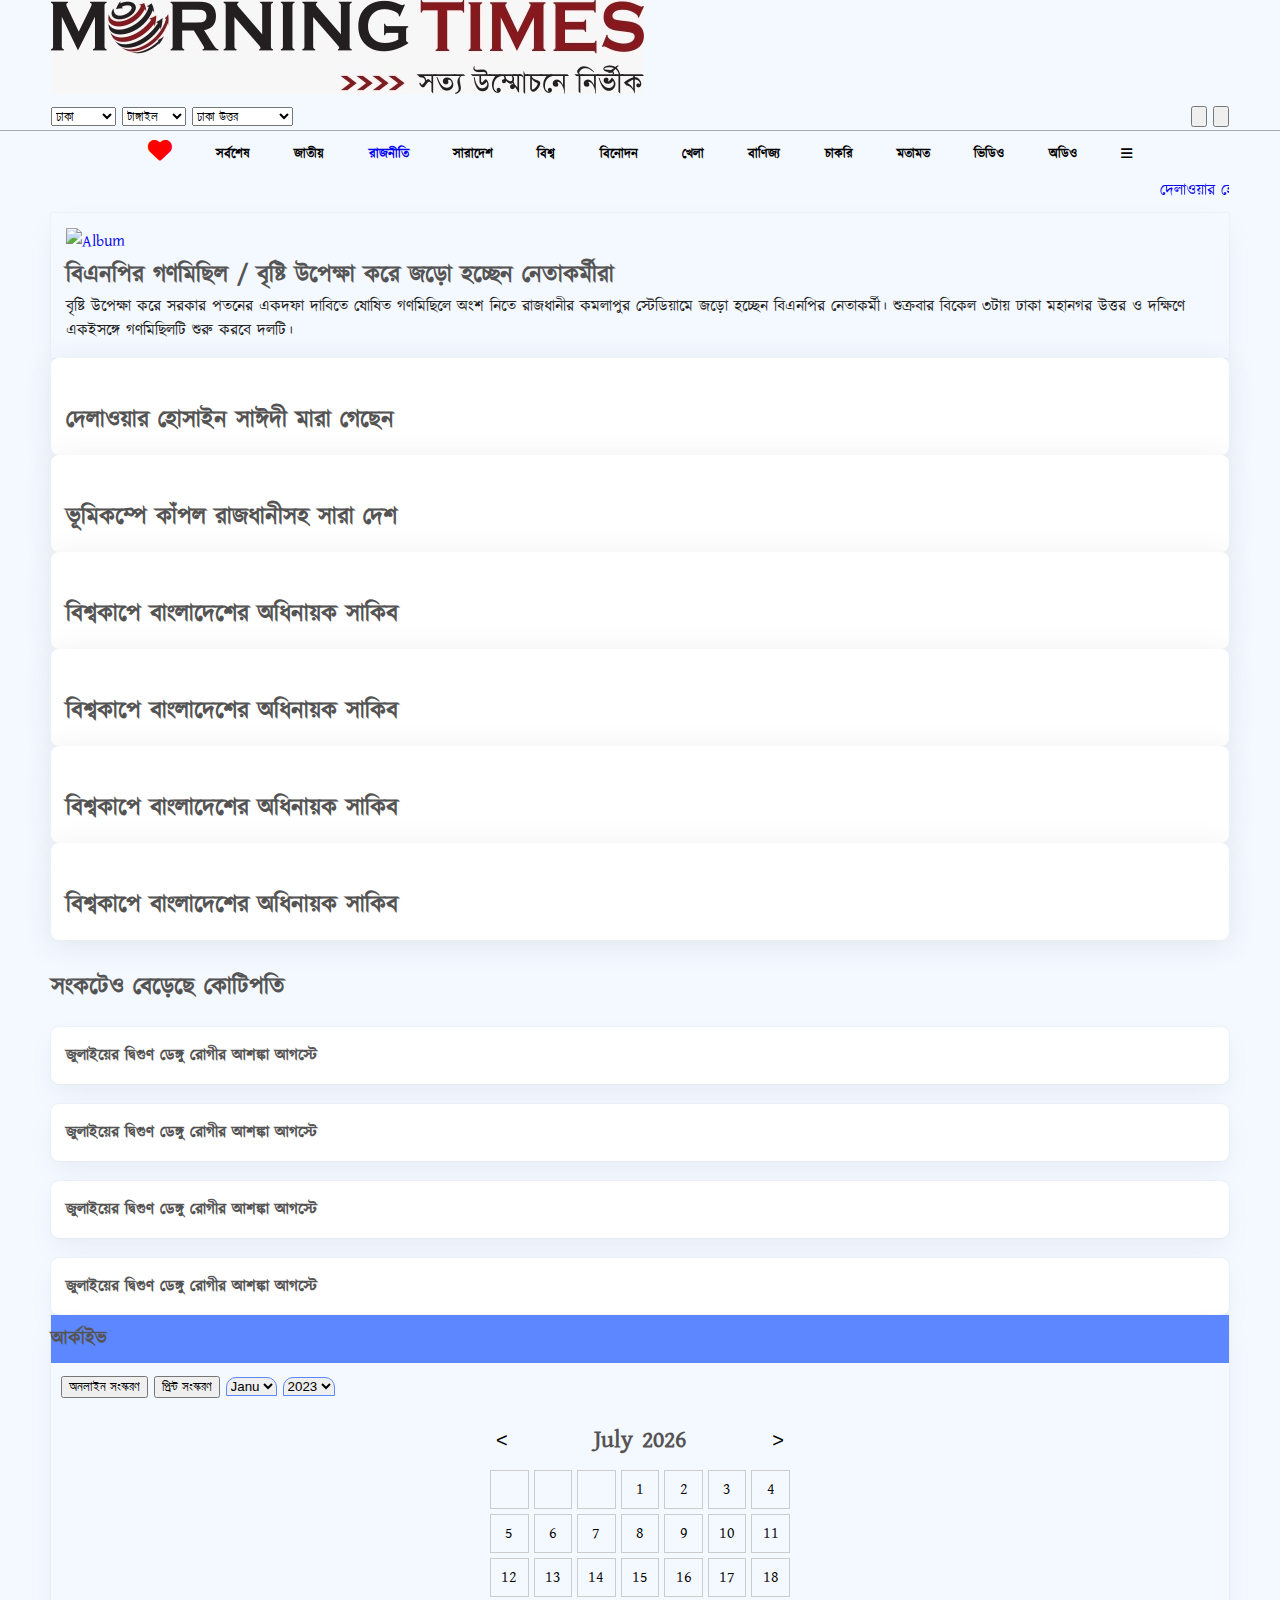
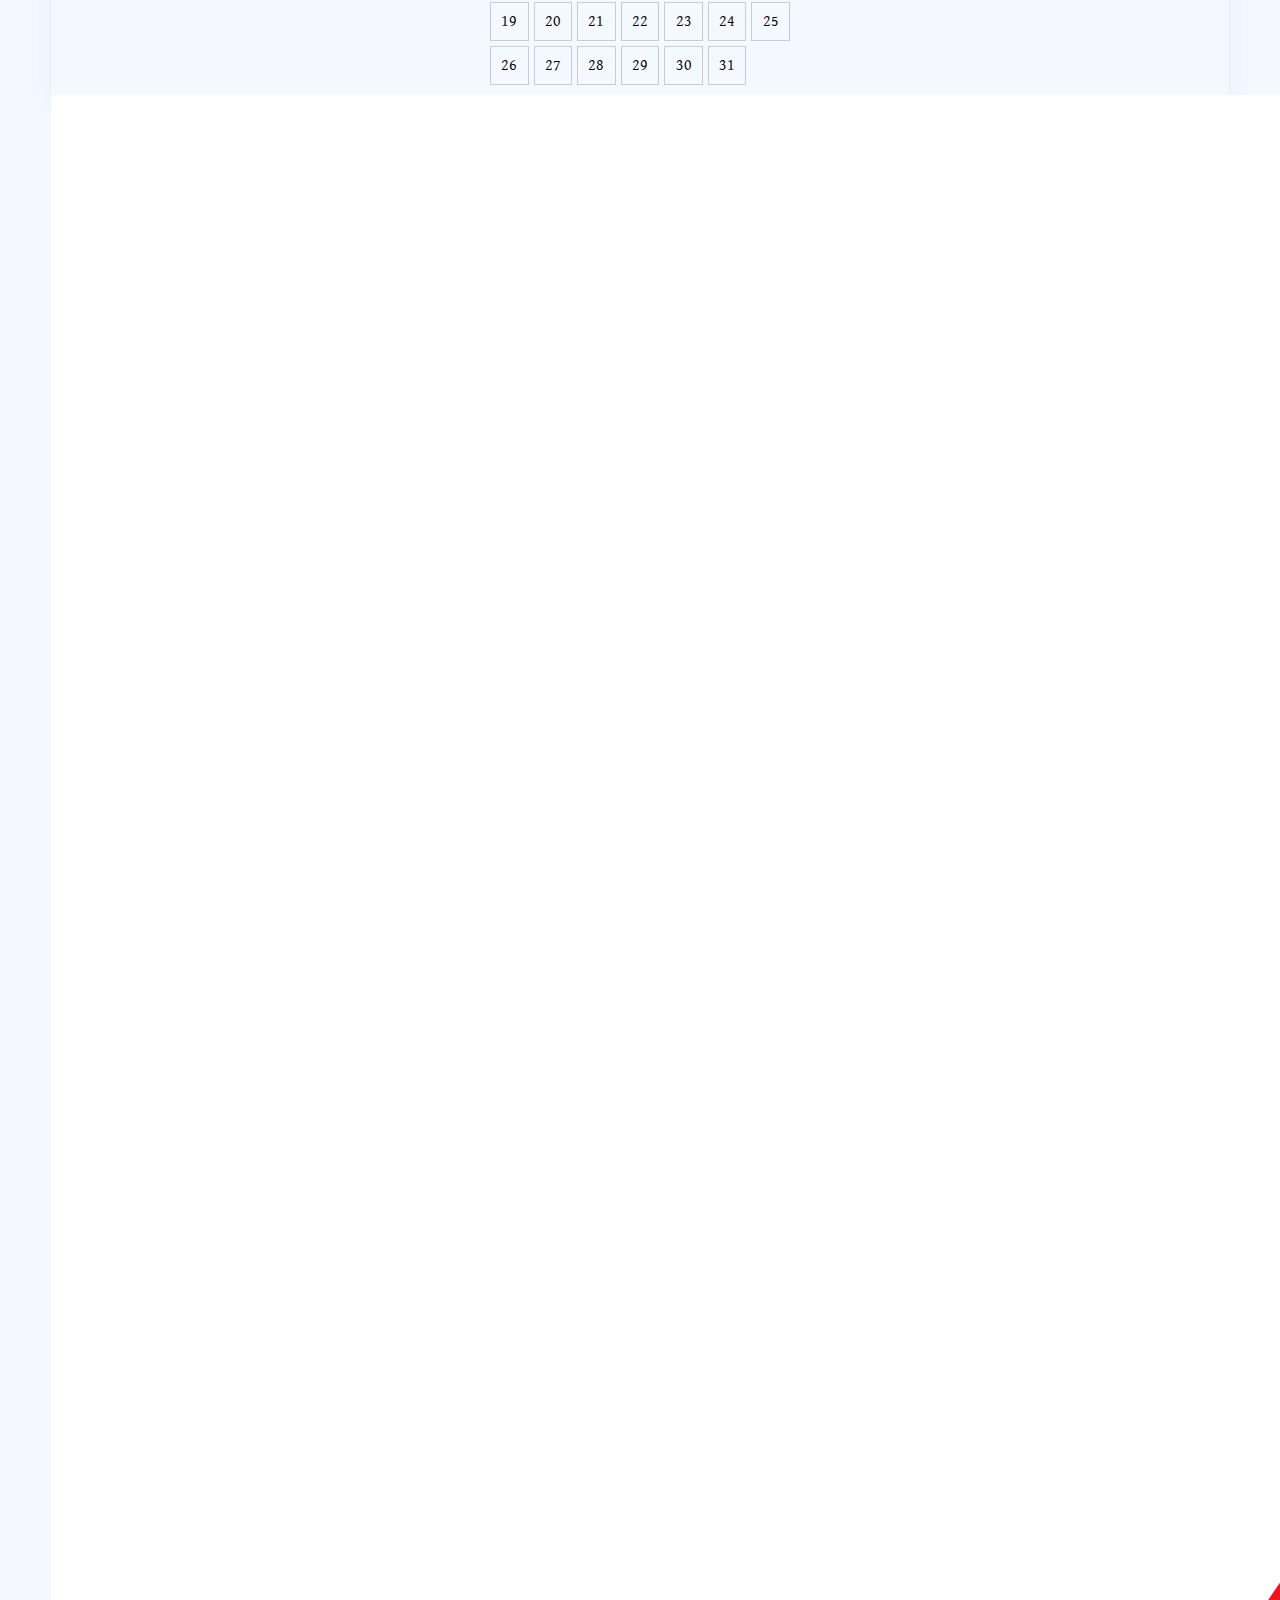
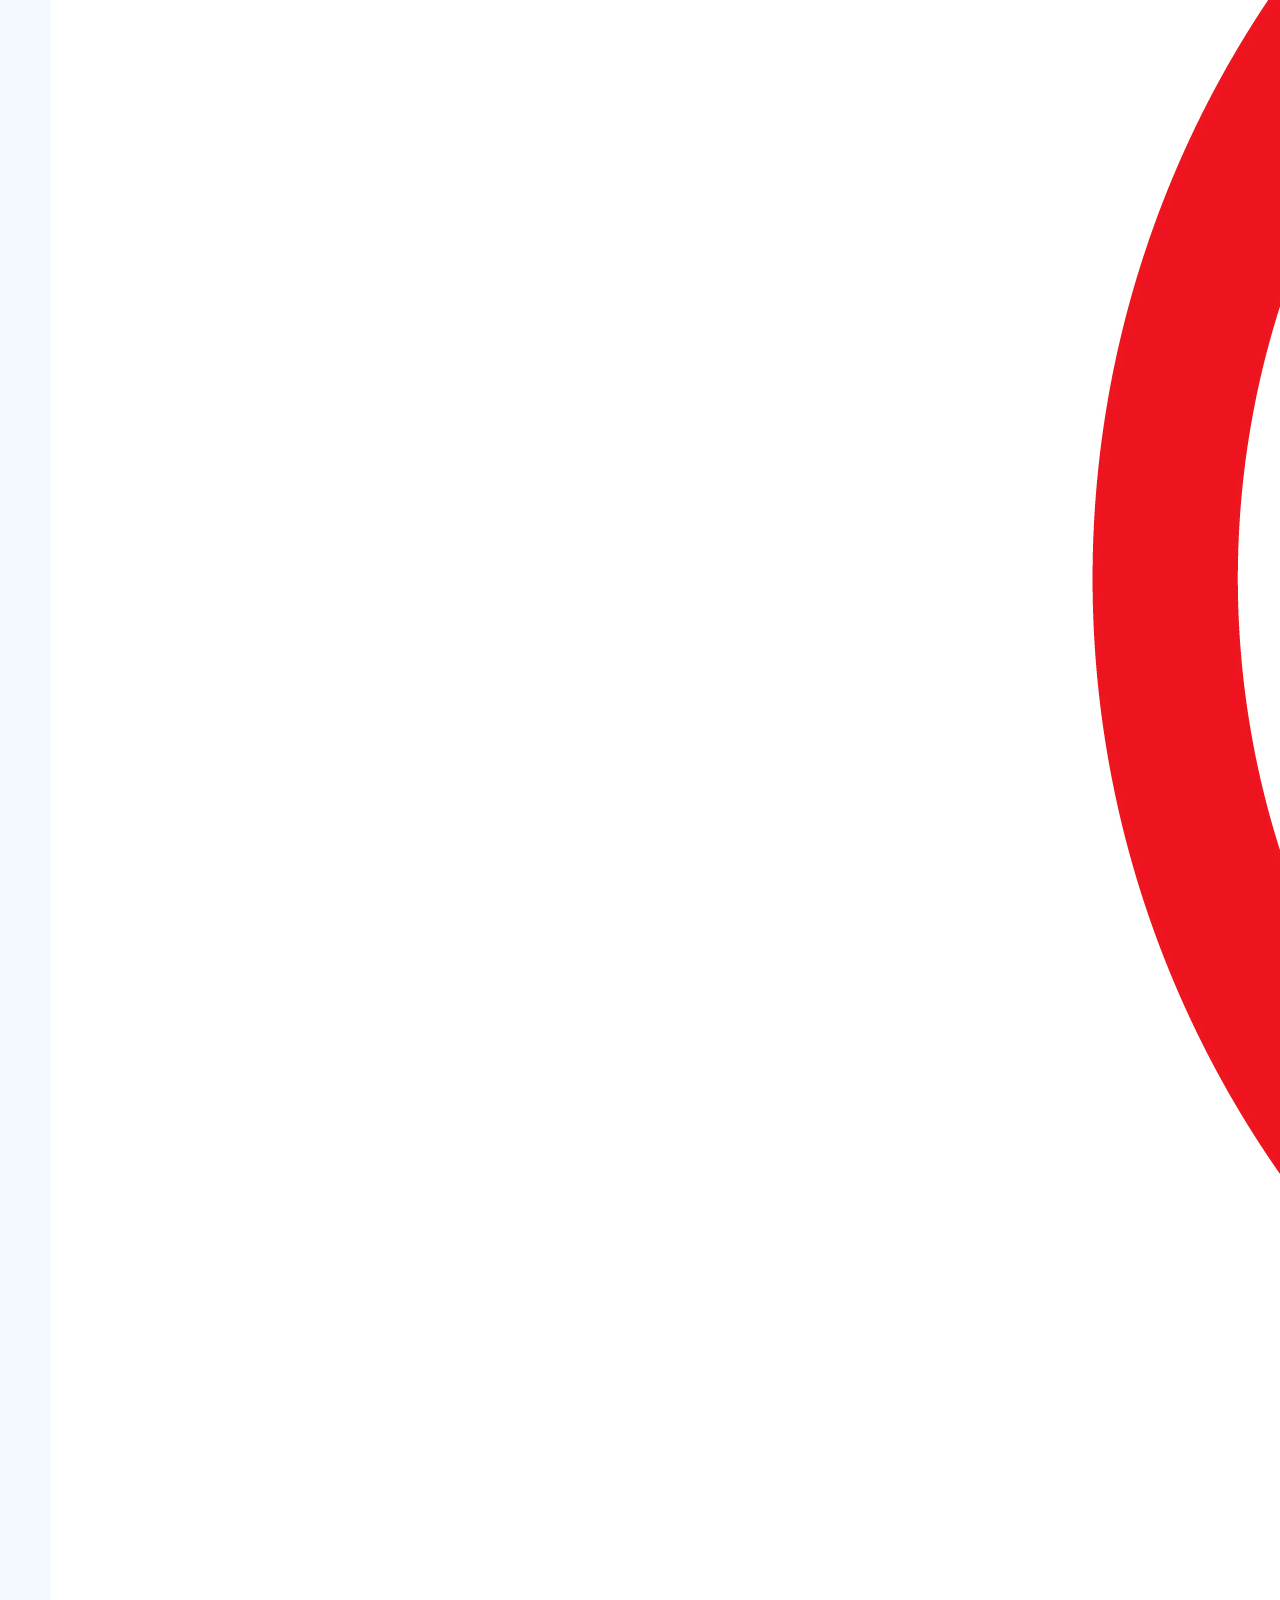
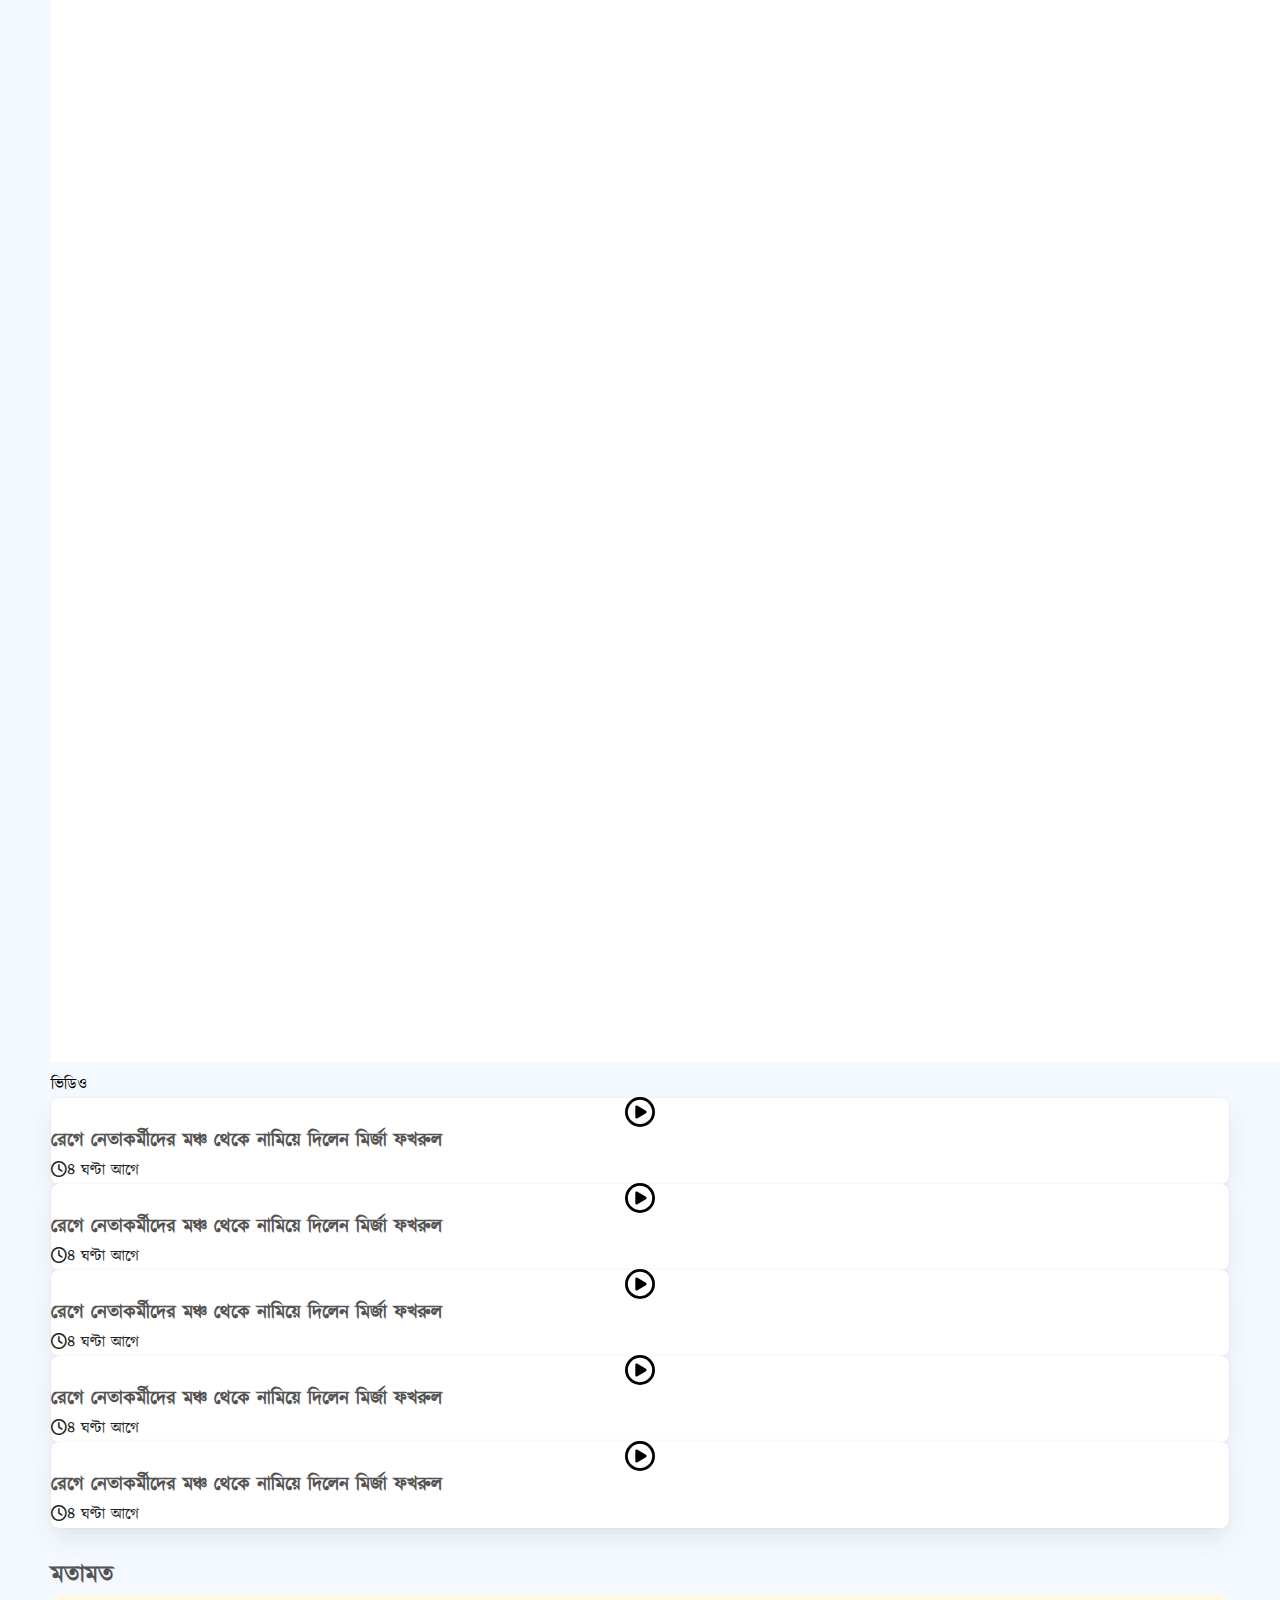
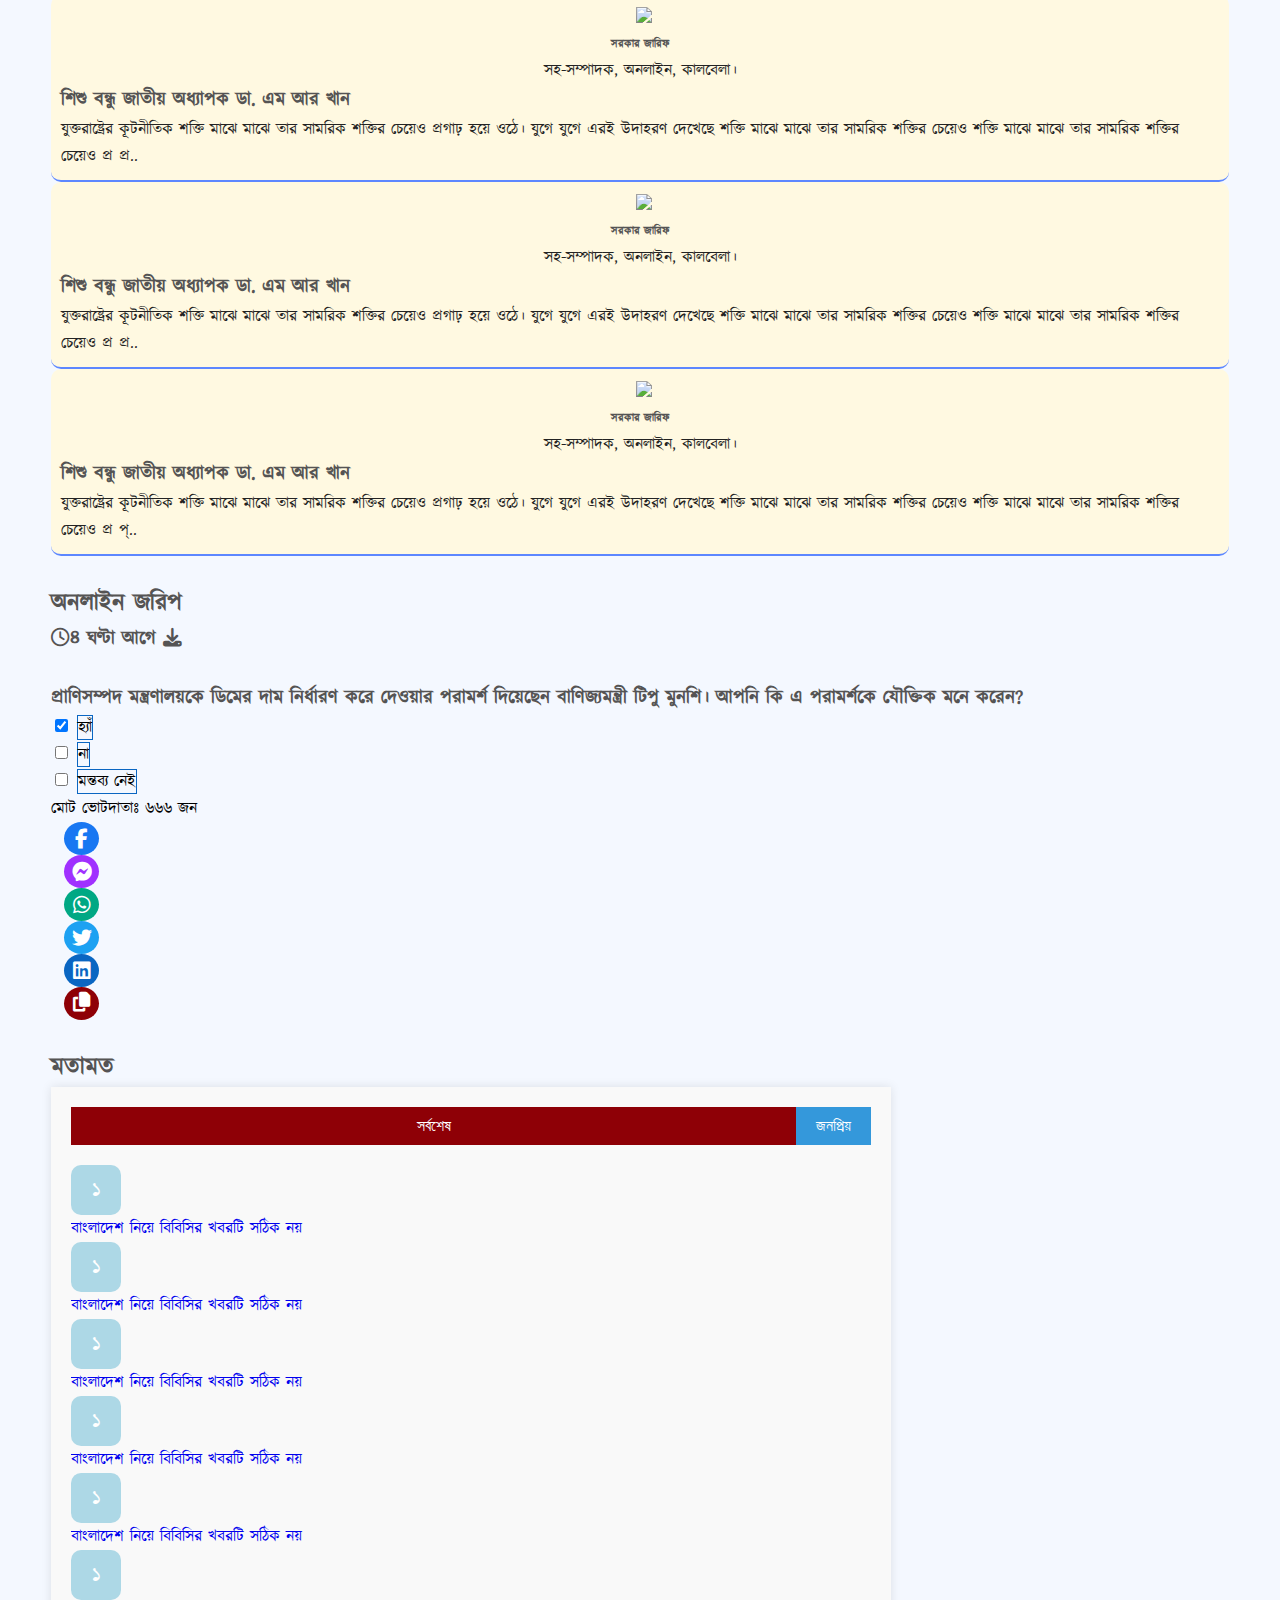
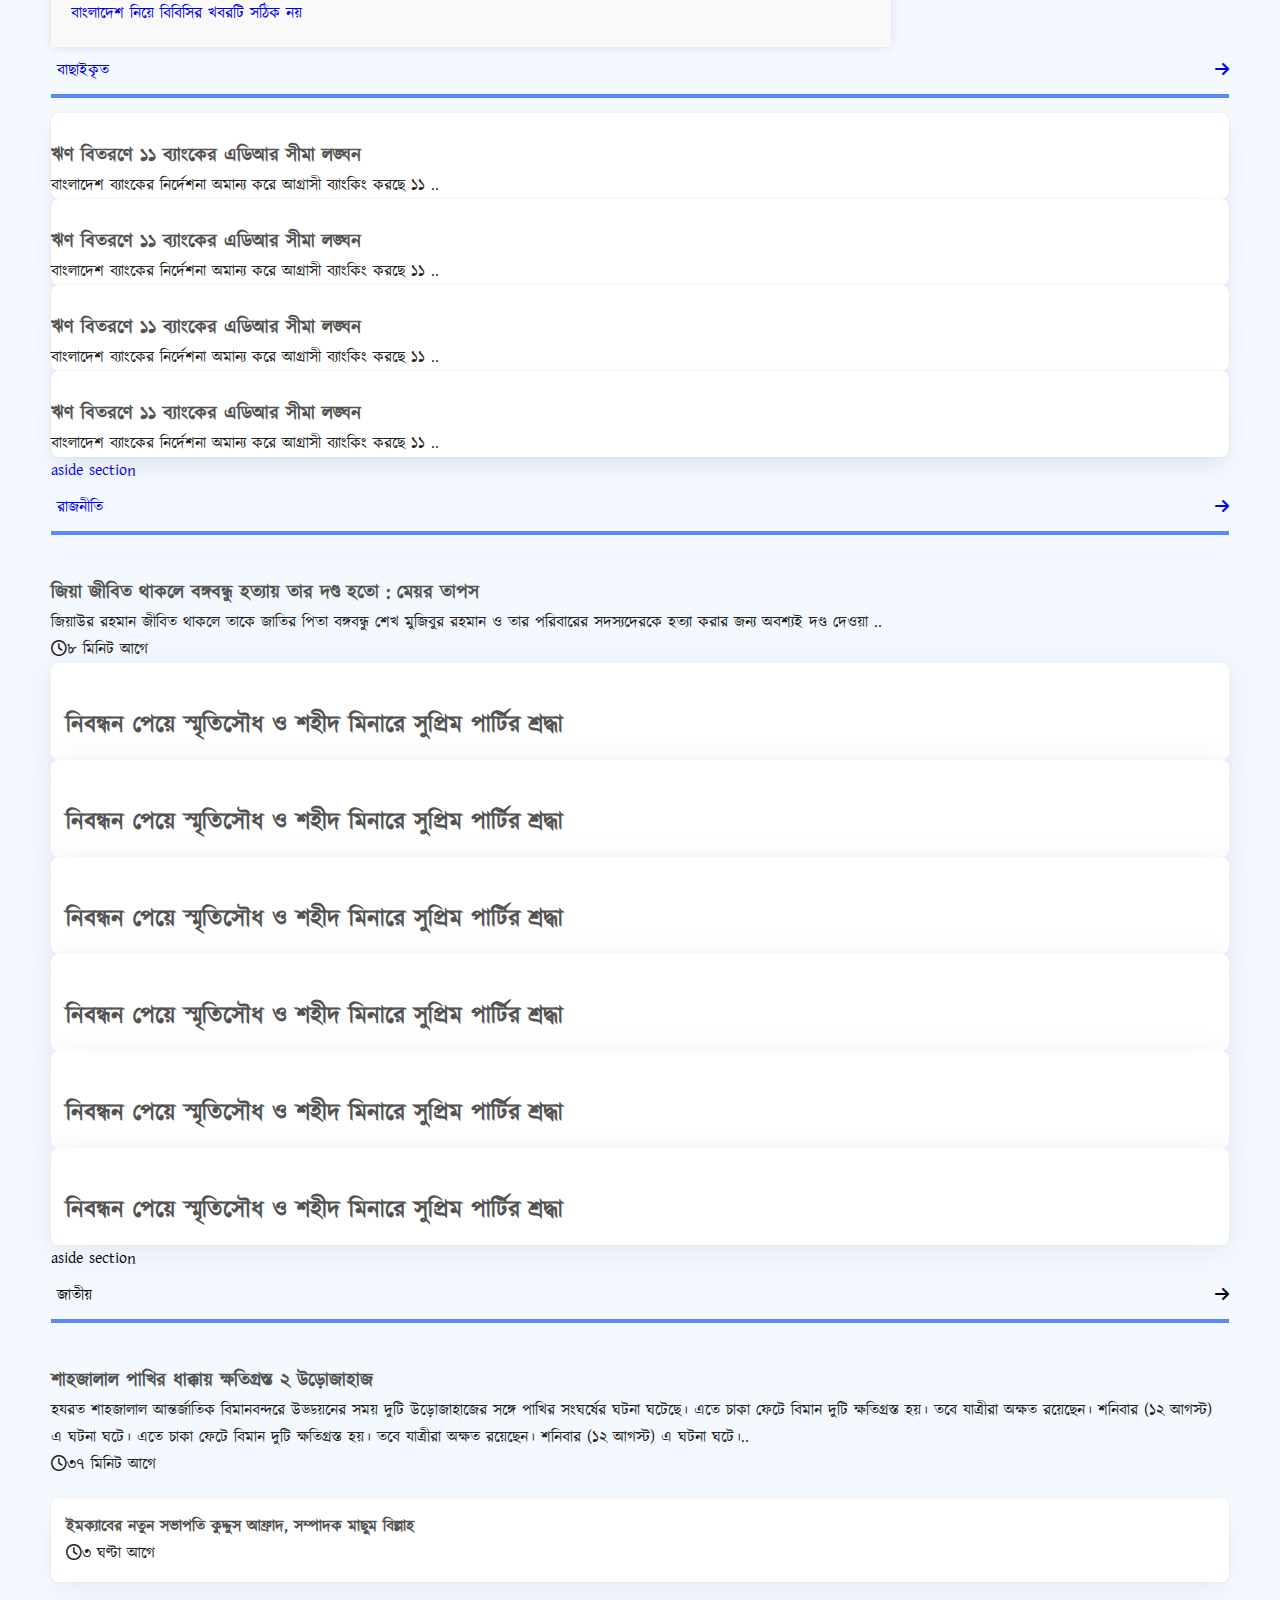
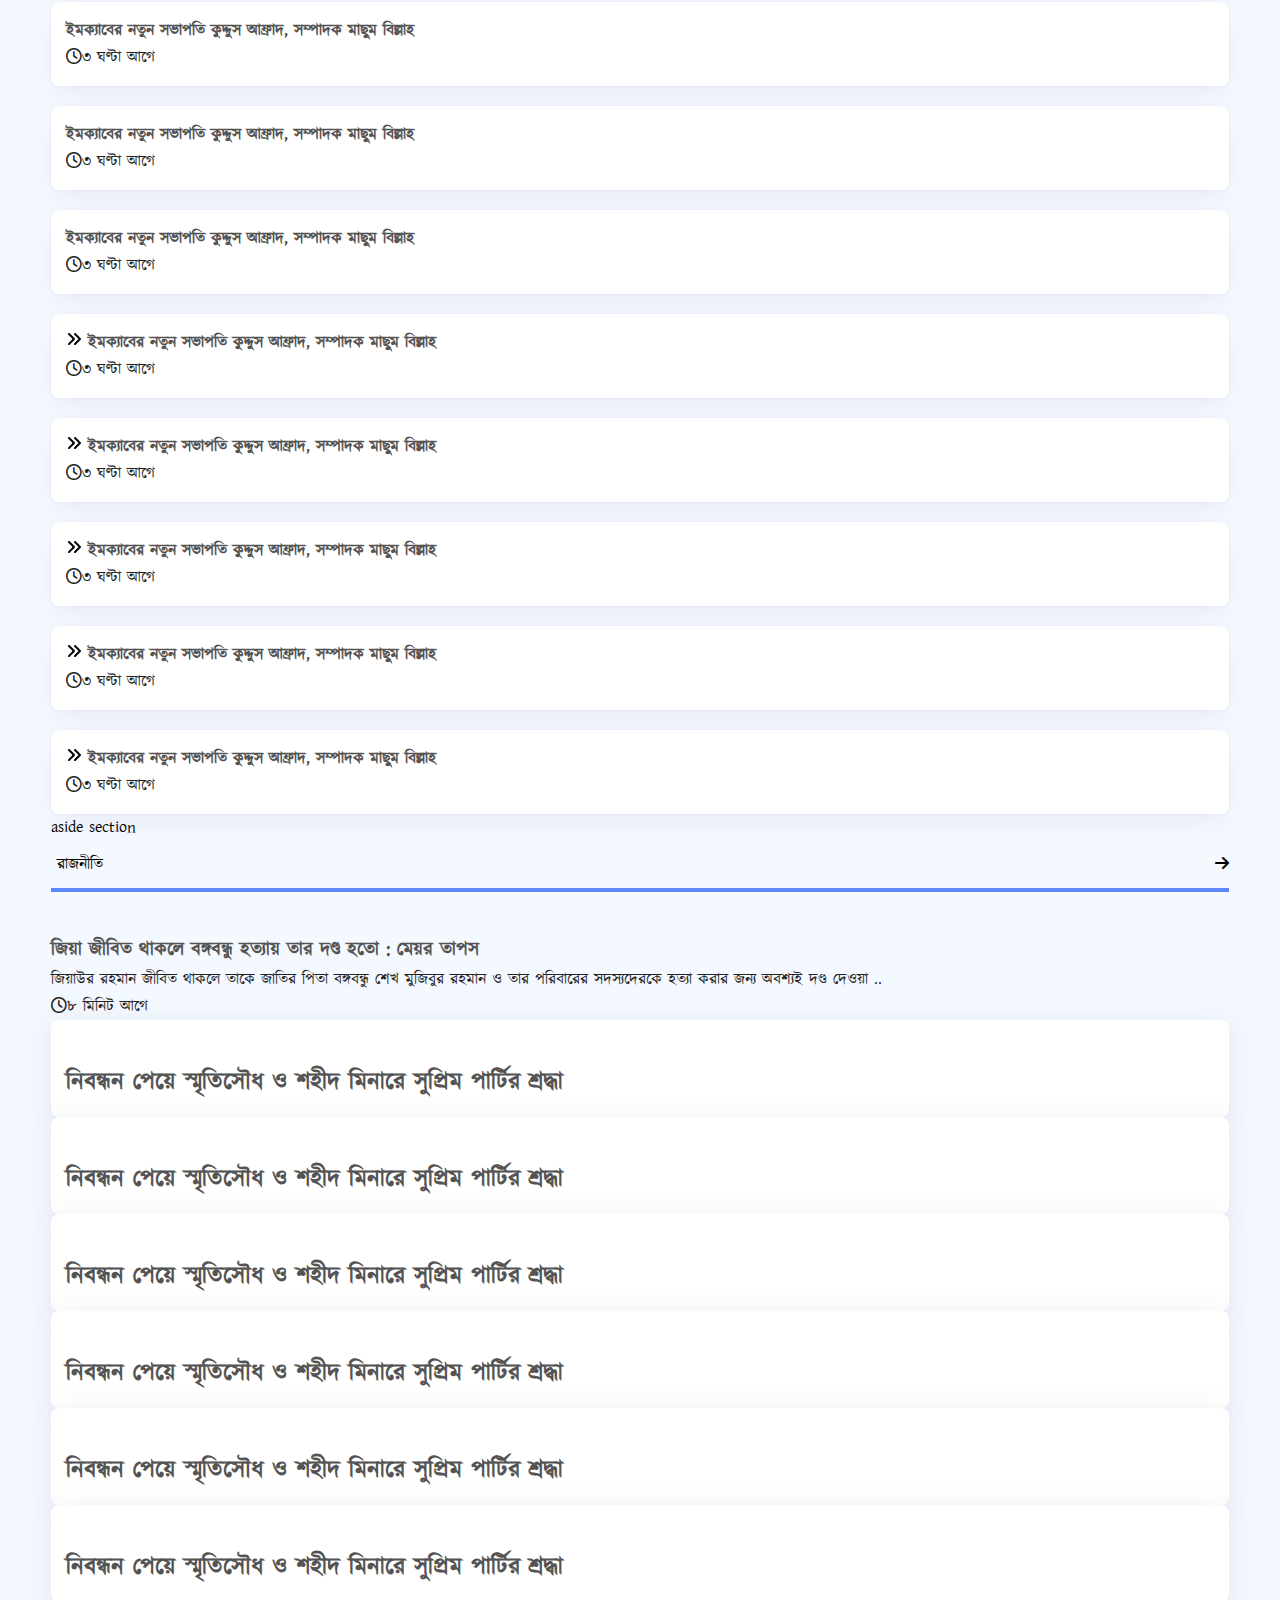
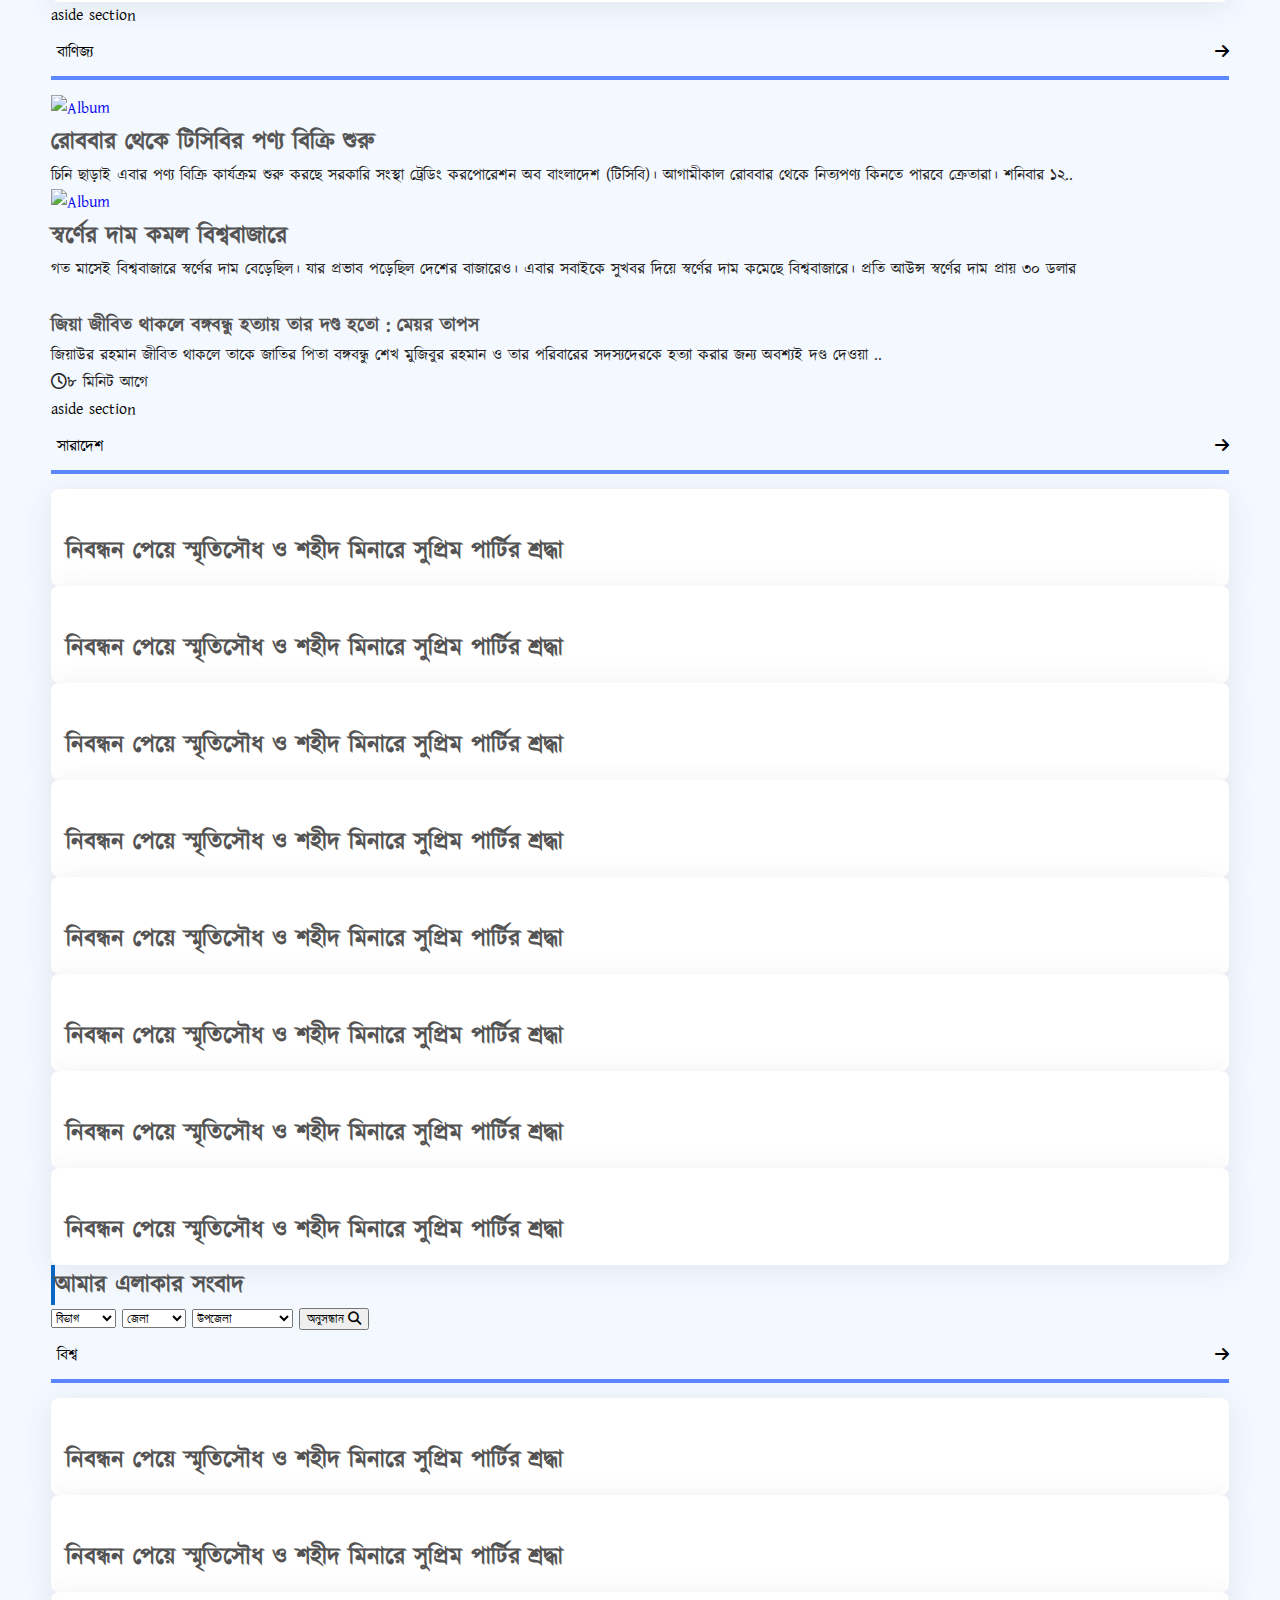
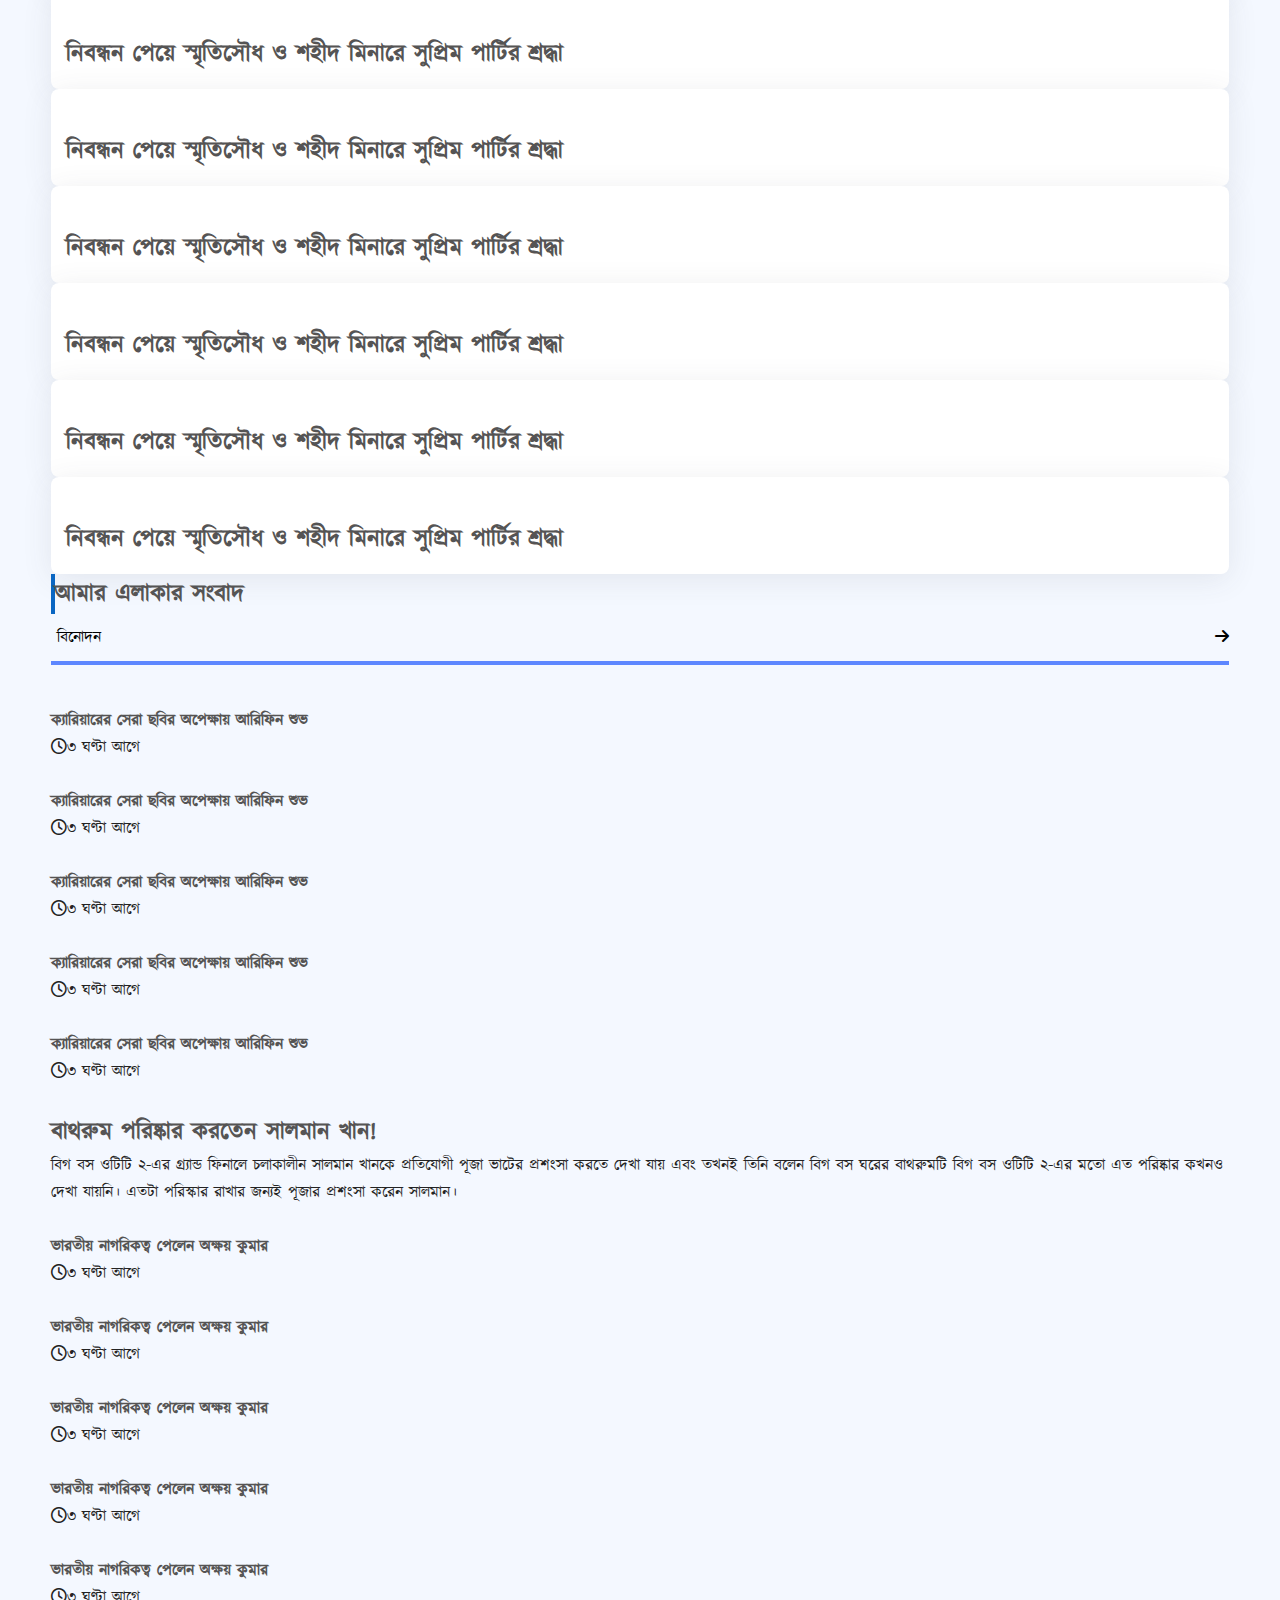
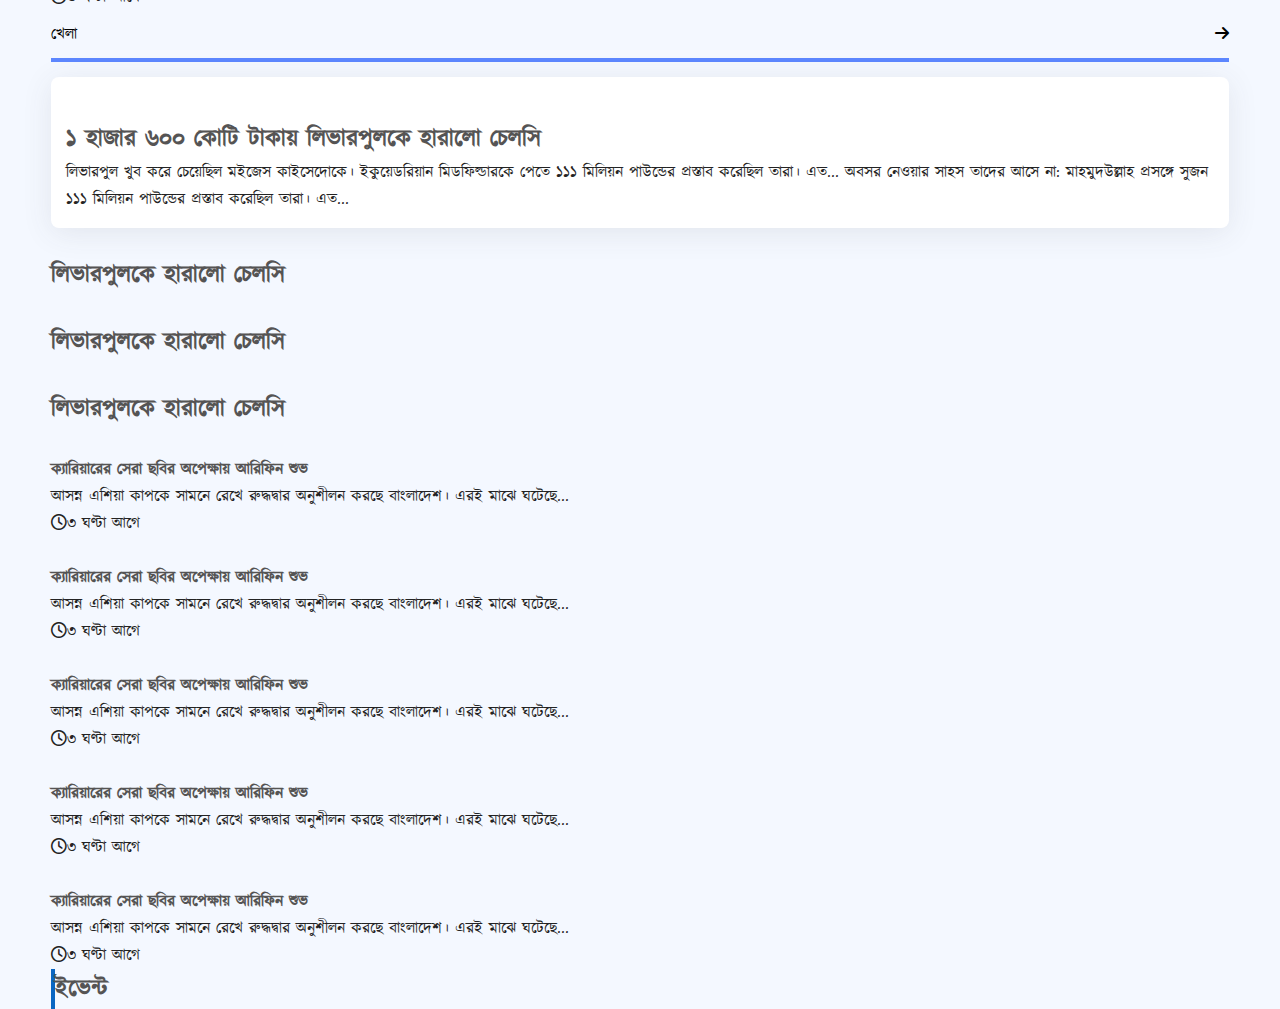
==== index.html @ ea1373dd "first commit" ====
<!DOCTYPE html>
<html lang="en" data-theme="corporate">

<head>
  <meta charset="UTF-8">
  <meta name="viewport" content="width=device-width, initial-scale=1.0">
  <title>Morning-Time</title>
  <link rel="shortcut icon" href="./images/favicon.jpg" type="image/x-icon">
  <link rel="stylesheet" href="https://cdnjs.cloudflare.com/ajax/libs/font-awesome/6.4.2/css/all.min.css" />
  <link href="https://cdn.jsdelivr.net/npm/daisyui@3.5.1/dist/full.css" rel="stylesheet" type="text/css" />
  <link rel="stylesheet" href="./style.css">
  <link rel="stylesheet" href="https://cdnjs.cloudflare.com/ajax/libs/OwlCarousel2/2.3.4/assets/owl.carousel.min.css" />
  <link rel="stylesheet"
    href="https://cdnjs.cloudflare.com/ajax/libs/OwlCarousel2/2.3.4/assets/owl.theme.default.min.css" />

</head>

<body>
  <!-- Header section code start hare  -->
  <header class="header py-2">
    <div class="common-width grid grid-cols-1 md:grid-cols-2 gap-5">
      <div class="logo mt-2">
        <img class="" src="./images/logo.jpeg" alt="">
      </div>
      <div class="right-section ">
        <div class="select-city grid grid-cols-3 gap-2">
          <select class="select w-full select-sm">
            <option selected>ঢাকা</option>
            <option>চট্টগ্রাম </option>
            <option>রাজশাহী </option>
            <option>খুলনা </option>
            <option>সিলেট </option>
            <option>বরিশাল </option>
            <option>রংপুর </option>
            <option>ময়মনসিংহ </option>
          </select>
          <select class="select  w-full select-sm">
            <option> টাঙ্গাইল</option>
            <option> গাজীপুর</option>
            <option>মানিকগঞ্জ</option>
            <option>ঢাকা</option>
            <option>রাজবাড়</option>
            <option>মাদারীপুর</option>
            <option>গোপালগঞ্জ</option>
          </select>
          <select class="select  w-full select-sm">
            <option>ঢাকা উত্তর</option>
            <option>ঢাকা দক্ষিণ </option>
            <option>ধামরাই উপজেলা</option>
            <option>সাভার উপজেলা</option>
            <option>দোহার উপজেলা</option>
            <option>নবাবগঞ্জ উপজেলা</option>
            <option>কেরানীগঞ্জ উপজেলা</option>
          </select>
        </div>
        <div class="r-icon ">
          <button class="btn btn-ghost btn-circle">
            <svg xmlns="http://www.w3.org/2000/svg" class="h-5 w-5" fill="none" viewBox="0 0 24 24"
              stroke="currentColor">
              <path stroke-linecap="round" stroke-linejoin="round" stroke-width="2"
                d="M21 21l-6-6m2-5a7 7 0 11-14 0 7 7 0 0114 0z" />
            </svg>
          </button>
          <button class="btn btn-ghost btn-circle">
            <div class="indicator">
              <svg xmlns="http://www.w3.org/2000/svg" class="h-5 w-5" fill="none" viewBox="0 0 24 24"
                stroke="currentColor">
                <path stroke-linecap="round" stroke-linejoin="round" stroke-width="2"
                  d="M15 17h5l-1.405-1.405A2.032 2.032 0 0118 14.158V11a6.002 6.002 0 00-4-5.659V5a2 2 0 10-4 0v.341C7.67 6.165 6 8.388 6 11v3.159c0 .538-.214 1.055-.595 1.436L4 17h5m6 0v1a3 3 0 11-6 0v-1m6 0H9" />
              </svg>
              <span class="badge badge-xs badge-primary indicator-item"></span>
            </div>
          </button>
        </div>
      </div>
    </div>
  </header>
  <!-- Navbar code start hare  -->
  <nav class="shadow hidden lg:block">
    <div class="main-navbar">
      <ul>
        <li><a><i class="fas fa-heart" style="color: red; font-size: 24px;"></i></i></a></li>
        <li><a>সর্বশেষ</a></li>
        <li><a>জাতীয়</a></li>
        <li><a href="./rajniti.html">রাজনীতি</a></li>
        <li><a>সারাদেশ</a></li>
        <li><a>বিশ্ব</a></li>
        <li><a>বিনোদন</a></li>
        <li><a>খেলা</a></li>
        <li><a>বাণিজ্য</a></li>
        <li><a>চাকরি</a></li>
        <li><a>মতামত</a></li>
        <li><a>ভিডিও</a></li>
        <li><a>অডিও</a></li>
        <li><a><i class="fa fa-solid fa-bars"></i></a></li>
      </ul>
    </div>
  </nav>

  <!-- Headline showing section here  -->
  <section class="bg-[#3498db] pt-[4px] mt-3">
    <div class="common-width relative">
      <div class="text-white text-lg ">
        <!-- <span class="text-xl font-semibold absolute left-0 top-0  w-20 bg-[#3498db]">ব্রেকিং  :</span> -->
        <a href="#">
          <marquee>
            দেলাওয়ার হোসাইন সাঈদী মারা গেছেন রাজধানীসহ দেশের বিভিন্ন স্থানে ভূমিকম্পন অনুভূত
          </marquee>
        </a>
      </div>
    </div>
  </section>
  <!-- --------------------------------
      Banner New  section here 
    ---------------------------------->
  <section class="my-3 md:py-7">
    <div class="common-width">
      <div class="grid grid-cols-1 gap-5 md:grid-cols-2">
        <div class="left-contain ">
          <div class="bg-white mb-5 rounded-lg">
            <a href="./details.html">
              <div class="grid grid-cols-1 md:grid-cols-2 gap-3 coustom_shadow p-3 rounded-lg">
                <div class="image-side w-full">
                  <img class="w-full"
                    src="https://www.kalbela.com/assets/news_photos/2023/08/11/image-14377-1691741481.jpg"
                    alt="Album" />
                </div>
                <div class="w-full">
                  <h2 class="text-xl font-semibold mb-2"><span class="text-rad-300">বিএনপির গণমিছিল / </span>বৃষ্টি
                    উপেক্ষা
                    করে জড়ো হচ্ছেন
                    নেতাকর্মীরা </h2>
                  <p class="text-sm custom_p">বৃষ্টি উপেক্ষা করে সরকার পতনের একদফা দাবিতে ষোষিত গণমিছিলে অংশ নিতে
                    রাজধানীর
                    কমলাপুর স্টেডিয়ামে জড়ো হচ্ছেন বিএনপির নেতাকর্মী। শুক্রবার বিকেল ৩টায় ঢাকা মহানগর উত্তর ও
                    দক্ষিণে
                    একইসঙ্গে গণমিছিলটি শুরু করবে দলটি। </p>

                </div>
              </div>
            </a>
          </div>
          <article class=" grid grid-cols-2 md:grid-cols-3 gap-5  mt-3 rounded-md">
            <a href="#">
              <div class="card_ p-2">
                <img class="w-full"
                  src="https://www.kalbela.com/assets/news_photos/2023/08/14/image-15232-1692029325.jpg" alt="">
                <h2 class="pt-3 text-sm font-semibold hover:text-blue-500"> দেলাওয়ার হোসাইন সাঈদী মারা গেছেন
                </h2>
              </div>
            </a>
            <a href="#">
              <div class="card_ p-2">
                <img class="w-full"
                  src="https://www.kalbela.com/assets/news_photos/2023/08/14/image-15233-1692025114.jpg" alt="">
                <h2 class="pt-3 text-sm font-semibold hover:text-blue-500"> ভূমিকম্পে কাঁপল রাজধানীসহ সারা দেশ </h2>
              </div>
            </a>
            <a href="#">
              <div class="card_ p-2">
                <img class="w-full"
                  src="https://www.kalbela.com/assets/news_photos/2023/08/14/image-15217-1692019376.jpg" alt="">
                <h2 class="pt-3 text-sm font-semibold hover:text-blue-500"> বিশ্বকাপে বাংলাদেশের অধিনায়ক সাকিব </h2>
              </div>
            </a>
            <a href="#">
              <div class="card_ p-2">
                <img class="w-full"
                  src="https://www.kalbela.com/assets/news_photos/2023/08/11/image-14376-1691741148.jpg" alt="">
                <h2 class="pt-3 text-sm font-semibold hover:text-blue-500"> বিশ্বকাপে বাংলাদেশের অধিনায়ক সাকিব </h2>
              </div>
            </a>
            <a href="#">
              <div class="card_ p-2">
                <img class="w-full"
                  src="https://www.kalbela.com/assets/news_photos/2023/08/11/image-14376-1691741148.jpg" alt="">
                <h2 class="pt-3 text-sm font-semibold hover:text-blue-500"> বিশ্বকাপে বাংলাদেশের অধিনায়ক সাকিব </h2>
              </div>
            </a>
            <a href="#">
              <div class="card_ p-2">
                <img class="w-full"
                  src="https://www.kalbela.com/assets/news_photos/2023/08/11/image-14376-1691741148.jpg" alt="">
                <h2 class="pt-3 text-sm font-semibold hover:text-blue-500"> বিশ্বকাপে বাংলাদেশের অধিনায়ক সাকিব </h2>
              </div>
            </a>
          </article>
        </div>
        <aside class="grid grid-cols-1 md:grid-cols-2 gap-5">
          <div class="  rounded-md">
            <div class="top-items">
              <img class="w-full card_shadow"
                src="https://www.kalbela.com/assets/news_photos/2023/08/11/image-14286.jpg" alt="">
              <h2 class="text-xl font-semibold hover:text-blue-500 my-3">সংকটেও বেড়েছে কোটিপতি </h2>
            </div>
            <div class="bottom-cards">
              <div class="single-card gap-3 py-2 ">
                <img class="w-24" src="https://www.kalbela.com/assets/news_photos/2023/08/11/image-14312-1691736564.jpg"
                  alt="">
                <div class="text-area">
                  <a href="#">
                    <h4 class="text-sm font-semibold hover:text-blue-500">জুলাইয়ের দ্বিগুণ ডেঙ্গু রোগীর আশঙ্কা আগস্টে
                    </h4>
                  </a>
                </div>
              </div>
              <div class="single-card gap-3 py-2 ">
                <img class="w-24" src="https://www.kalbela.com/assets/news_photos/2023/08/11/image-14312-1691736564.jpg"
                  alt="">
                <div class="text-area">
                  <a href="#">
                    <h4 class="text-sm font-semibold hover:text-blue-500">জুলাইয়ের দ্বিগুণ ডেঙ্গু রোগীর আশঙ্কা আগস্টে
                    </h4>
                  </a>
                </div>
              </div>
              <div class="single-card gap-3 py-2 ">
                <img class="w-24" src="https://www.kalbela.com/assets/news_photos/2023/08/11/image-14312-1691736564.jpg"
                  alt="">
                <div class="text-area">
                  <a href="#">
                    <h4 class="text-sm font-semibold hover:text-blue-500">জুলাইয়ের দ্বিগুণ ডেঙ্গু রোগীর আশঙ্কা আগস্টে
                    </h4>
                  </a>
                </div>
              </div>
              <div class="single-card gap-3 py-2 ">
                <img class="w-24" src="https://www.kalbela.com/assets/news_photos/2023/08/11/image-14312-1691736564.jpg"
                  alt="">
                <div class="text-area">
                  <a href="#">
                    <h4 class="text-sm font-semibold hover:text-blue-500">জুলাইয়ের দ্বিগুণ ডেঙ্গু রোগীর আশঙ্কা আগস্টে
                    </h4>
                  </a>
                </div>
              </div>
            </div>
          </div>
          <div class="papper-section bg-white rounded-md">
            <div class="papper-color-div">
              <h3 class="text-lg font-semibold text-white text-center">আর্কাইভ</h3>
            </div>
            <div>
              <div class="top_calander grid grid-cols-2 gap-5 mt-4  py-2  ">
                <button class="btn btn-sm btn-outline btn-primary  rounded-md">অনলাইন সংস্করণ</button>
                <button class="btn btn-sm btn-outline btn-primary rounded-md">প্রিন্ট সংস্করণ</button>
                <select class="select select-secondary w-full rounded-lg select-sm">
                  <option selected>Janu</option>
                  <option>Feb</option>
                  <option>Mar</option>
                </select>
                <select class="select select-secondary  w-full rounded-lg select-sm">
                  <option selected>2023</option>
                  <option>2022</option>
                  <option>2021</option>
                  <option>2020</option>
                </select>
              </div>
              <div class="calendar">
                <div class="calendar-header">
                  <button id="prevBtn">&lt;</button>
                  <h2 id="monthYear"></h2>
                  <button id="nextBtn">&gt;</button>
                </div>
                <div class="calendar-days"></div>
              </div>
            </div>
          </div>
        </aside>
      </div>
    </div>
  </section>
  <!-- Video section code start here  -->
  <section class="video-section py-6">
    <div class="common-width  rounded-md">
      <div class="rounded-md ">
        <div class="video-top gap-2 mb-2">
          <span class="text-xl font-semibold flex items-center pag-3"><img class="w-10 rounded-full"
              src="./images/video-icon.png" alt=""> ভিডিও</span>
          <span class="text-sm font-semibold hover:text-blue-500 flex items-center pag-3">সব ভিডিও </span>
        </div>
        <div class="video-container grid grid-cols-1 md:grid-cols-2 lg:grid-cols-5 gap-5">
          <!-- video card  -->
          <div class="single-video  cursor-pointer">
            <div class="video">
              <div class="video-icon-s text-white">
                <svg xmlns="http://www.w3.org/2000/svg" height="1em"
                  viewBox="0 0 512 512"><!--! Font Awesome Free 6.4.2 by @fontawesome - https://fontawesome.com License - https://fontawesome.com/license (Commercial License) Copyright 2023 Fonticons, Inc. -->
                  <path
                    d="M464 256A208 208 0 1 0 48 256a208 208 0 1 0 416 0zM0 256a256 256 0 1 1 512 0A256 256 0 1 1 0 256zM188.3 147.1c7.6-4.2 16.8-4.1 24.3 .5l144 88c7.1 4.4 11.5 12.1 11.5 20.5s-4.4 16.1-11.5 20.5l-144 88c-7.4 4.5-16.7 4.7-24.3 .5s-12.3-12.2-12.3-20.9V168c0-8.7 4.7-16.7 12.3-20.9z" />
                </svg>
              </div>
              <img class="w-full rounded-t-md" src="https://www.kalbela.com/assets/video_cover_photos/2023/08/11/cover_photo-437.jpg"
                alt="">
            </div>
            <div class="video-title p-3 ">
              <h3 class="text-sm font-semibold hover:text-blue-500">রেগে নেতাকর্মীদের মঞ্চ থেকে নামিয়ে দিলেন মির্জা
                ফখরুল</h3>
              <p class="flex gap-2 py-4 items-center text-xs text-gray-500"><span><i
                    class="fa fa-regular fa-clock"></i></span><span>৪ ঘণ্টা আগে</span></p>
            </div>
          </div>
          <!-- video card  -->
          <div class="single-video  cursor-pointer">
            <div class="video">
              <div class="video-icon-s text-white">
                <svg xmlns="http://www.w3.org/2000/svg" height="1em"
                  viewBox="0 0 512 512"><!--! Font Awesome Free 6.4.2 by @fontawesome - https://fontawesome.com License - https://fontawesome.com/license (Commercial License) Copyright 2023 Fonticons, Inc. -->
                  <path
                    d="M464 256A208 208 0 1 0 48 256a208 208 0 1 0 416 0zM0 256a256 256 0 1 1 512 0A256 256 0 1 1 0 256zM188.3 147.1c7.6-4.2 16.8-4.1 24.3 .5l144 88c7.1 4.4 11.5 12.1 11.5 20.5s-4.4 16.1-11.5 20.5l-144 88c-7.4 4.5-16.7 4.7-24.3 .5s-12.3-12.2-12.3-20.9V168c0-8.7 4.7-16.7 12.3-20.9z" />
                </svg>
              </div>
              <img class="w-full rounded-t-md" src="https://www.kalbela.com/assets/video_cover_photos/2023/08/11/cover_photo-437.jpg"
                alt="">
            </div>
            <div class="video-title p-3 ">
              <h3 class="text-sm font-semibold hover:text-blue-500">রেগে নেতাকর্মীদের মঞ্চ থেকে নামিয়ে দিলেন মির্জা
                ফখরুল</h3>
              <p class="flex gap-2 py-4 items-center text-xs text-gray-500"><span><i
                    class="fa fa-regular fa-clock"></i></span><span>৪ ঘণ্টা আগে</span></p>
            </div>
          </div>
          <!-- video card  -->
          <div class="single-video  cursor-pointer">
            <div class="video">
              <div class="video-icon-s text-white">
                <svg xmlns="http://www.w3.org/2000/svg" height="1em"
                  viewBox="0 0 512 512"><!--! Font Awesome Free 6.4.2 by @fontawesome - https://fontawesome.com License - https://fontawesome.com/license (Commercial License) Copyright 2023 Fonticons, Inc. -->
                  <path
                    d="M464 256A208 208 0 1 0 48 256a208 208 0 1 0 416 0zM0 256a256 256 0 1 1 512 0A256 256 0 1 1 0 256zM188.3 147.1c7.6-4.2 16.8-4.1 24.3 .5l144 88c7.1 4.4 11.5 12.1 11.5 20.5s-4.4 16.1-11.5 20.5l-144 88c-7.4 4.5-16.7 4.7-24.3 .5s-12.3-12.2-12.3-20.9V168c0-8.7 4.7-16.7 12.3-20.9z" />
                </svg>
              </div>
              <img class="w-full rounded-t-md" src="https://www.kalbela.com/assets/video_cover_photos/2023/08/11/cover_photo-437.jpg"
                alt="">
            </div>
            <div class="video-title p-3 ">
              <h3 class="text-sm font-semibold hover:text-blue-500">রেগে নেতাকর্মীদের মঞ্চ থেকে নামিয়ে দিলেন মির্জা
                ফখরুল</h3>
              <p class="flex gap-2 py-4 items-center text-xs text-gray-500"><span><i
                    class="fa fa-regular fa-clock"></i></span><span>৪ ঘণ্টা আগে</span></p>
            </div>
          </div>
          <!-- video card  -->
          <div class="single-video  cursor-pointer">
            <div class="video">
              <div class="video-icon-s text-white">
                <svg xmlns="http://www.w3.org/2000/svg" height="1em"
                  viewBox="0 0 512 512"><!--! Font Awesome Free 6.4.2 by @fontawesome - https://fontawesome.com License - https://fontawesome.com/license (Commercial License) Copyright 2023 Fonticons, Inc. -->
                  <path
                    d="M464 256A208 208 0 1 0 48 256a208 208 0 1 0 416 0zM0 256a256 256 0 1 1 512 0A256 256 0 1 1 0 256zM188.3 147.1c7.6-4.2 16.8-4.1 24.3 .5l144 88c7.1 4.4 11.5 12.1 11.5 20.5s-4.4 16.1-11.5 20.5l-144 88c-7.4 4.5-16.7 4.7-24.3 .5s-12.3-12.2-12.3-20.9V168c0-8.7 4.7-16.7 12.3-20.9z" />
                </svg>
              </div>
              <img class="w-full rounded-t-md" src="https://www.kalbela.com/assets/video_cover_photos/2023/08/11/cover_photo-437.jpg"
                alt="">
            </div>
            <div class="video-title p-3 ">
              <h3 class="text-sm font-semibold hover:text-blue-500">রেগে নেতাকর্মীদের মঞ্চ থেকে নামিয়ে দিলেন মির্জা
                ফখরুল</h3>
              <p class="flex gap-2 py-4 items-center text-xs text-gray-500"><span><i
                    class="fa fa-regular fa-clock"></i></span><span>৪ ঘণ্টা আগে</span></p>
            </div>
          </div>
          <!-- video card  -->
          <div class="single-video  cursor-pointer">
            <div class="video">
              <div class="video-icon-s text-white">
                <svg xmlns="http://www.w3.org/2000/svg" height="1em"
                  viewBox="0 0 512 512"><!--! Font Awesome Free 6.4.2 by @fontawesome - https://fontawesome.com License - https://fontawesome.com/license (Commercial License) Copyright 2023 Fonticons, Inc. -->
                  <path
                    d="M464 256A208 208 0 1 0 48 256a208 208 0 1 0 416 0zM0 256a256 256 0 1 1 512 0A256 256 0 1 1 0 256zM188.3 147.1c7.6-4.2 16.8-4.1 24.3 .5l144 88c7.1 4.4 11.5 12.1 11.5 20.5s-4.4 16.1-11.5 20.5l-144 88c-7.4 4.5-16.7 4.7-24.3 .5s-12.3-12.2-12.3-20.9V168c0-8.7 4.7-16.7 12.3-20.9z" />
                </svg>
              </div>
              <img class="w-full rounded-t-md" src="https://www.kalbela.com/assets/video_cover_photos/2023/08/11/cover_photo-437.jpg"
                alt="">
            </div>
            <div class="video-title p-3 ">
              <h3 class="text-sm font-semibold hover:text-blue-500">রেগে নেতাকর্মীদের মঞ্চ থেকে নামিয়ে দিলেন মির্জা
                ফখরুল</h3>
              <p class="flex gap-2 py-4 items-center text-xs text-gray-500"><span><i
                    class="fa fa-regular fa-clock"></i></span><span>৪ ঘণ্টা আগে</span></p>
            </div>
          </div>

        </div>
      </div>
    </div>
  </section>
  <!-- --------------------------------
       Online Count section here 
    ---------------------------------->
  <section class="my-7">
    <div class="common-width grid grid-cols-1 md:grid-cols-2 lg:grid-cols-3 gap-5">
      <!-- Opinion section side  -->
      <div class="opinion pt-3 rounded-md">
        <div class="flex items-center gap-1">
          <img class="w-6" src="https://www.kalbela.com/assets/verified_icon/opinion-v2.png" alt="">
          <h2 class="text-xl font-semibold">মতামত</h2>
        </div>
        <div class="cards">
          <div class="opinion-card grid grid-cols-6 gap-3  cursor-pointer p-3 shadow-md mt-4">
            <div class="author col-span-2">
              <div class="avatar">
                <div class="author-img rounded-full ring ring-[#D60000] ring-offset-base-100 ring-offset-2">
                  <img src="https://www.kalbela.com/assets/author_photos/Sarker-Jarif.jpg" />
                </div>
              </div>
              <h6 class="text-xs mt-2 font-bold">সরকার জারিফ</h6>
              <p class="text-xs text-gray-500 text-center">সহ-সম্পাদক, অনলাইন, কালবেলা।</p>
            </div>
            <div class="opinio-des col-span-4">
              <h3 class=" font-semibold hover:text-blue-500 pb-2">শিশু বন্ধু জাতীয় অধ্যাপক ডা. এম আর খান</h3>
              <p class="text-sm text-gray-600">যুক্তরাষ্ট্রের কূটনীতিক শক্তি মাঝে মাঝে তার সামরিক শক্তির চেয়েও প্রগাঢ়
                হয়ে ওঠে। যুগে যুগে এরই উদাহরণ দেখেছে শক্তি মাঝে মাঝে তার সামরিক শক্তির চেয়েও শক্তি মাঝে মাঝে তার সামরিক
                শক্তির চেয়েও প্র প্র..</p>
            </div>
          </div>
          <div class="opinion-card grid grid-cols-6 gap-3  cursor-pointer shadow-md mt-4">
            <div class="author col-span-2">
              <div class="avatar">
                <div class="author-img rounded-full ring ring-[#D60000] ring-offset-base-100 ring-offset-2">
                  <img src="https://www.kalbela.com/assets/author_photos/Sarker-Jarif.jpg" />
                </div>
              </div>
              <h6 class="text-xs mt-2 font-bold">সরকার জারিফ</h6>
              <p class="text-xs text-gray-500 text-center">সহ-সম্পাদক, অনলাইন, কালবেলা।</p>
            </div>
            <div class="opinio-des col-span-4">
              <h3 class=" font-semibold hover:text-blue-500 pb-2">শিশু বন্ধু জাতীয় অধ্যাপক ডা. এম আর খান</h3>
              <p class="text-sm text-gray-600">যুক্তরাষ্ট্রের কূটনীতিক শক্তি মাঝে মাঝে তার সামরিক শক্তির চেয়েও প্রগাঢ়
                হয়ে ওঠে। যুগে যুগে এরই উদাহরণ দেখেছে শক্তি মাঝে মাঝে তার সামরিক শক্তির চেয়েও শক্তি মাঝে মাঝে তার সামরিক
                শক্তির চেয়েও প্র প্র..</p>
            </div>
          </div>
          <div class="opinion-card grid grid-cols-6 gap-3  cursor-pointer p-3 shadow-md mt-4">
            <div class="author col-span-2">
              <div class="avatar">
                <div class="author-img rounded-full ring ring-[#D60000] ring-offset-base-100 ring-offset-2">
                  <img src="https://www.kalbela.com/assets/author_photos/Sarker-Jarif.jpg" />
                </div>
              </div>
              <h6 class="text-xs mt-2 font-bold">সরকার জারিফ</h6>
              <p class="text-xs text-gray-500 text-center">সহ-সম্পাদক, অনলাইন, কালবেলা।</p>
            </div>
            <div class="opinio-des col-span-4">
              <h3 class=" font-semibold hover:text-blue-500 pb-2">শিশু বন্ধু জাতীয় অধ্যাপক ডা. এম আর খান</h3>
              <p class="text-sm text-gray-600">যুক্তরাষ্ট্রের কূটনীতিক শক্তি মাঝে মাঝে তার সামরিক শক্তির চেয়েও প্রগাঢ়
                হয়ে ওঠে। যুগে যুগে এরই উদাহরণ দেখেছে শক্তি মাঝে মাঝে তার সামরিক শক্তির চেয়েও শক্তি মাঝে মাঝে তার সামরিক
                শক্তির চেয়েও প্র প্..</p>
            </div>
          </div>
        </div>
      </div>
      <!-- Online Count section side  -->
      <div class="online-count">
        <div class="flex items-center gap-1 my-3">
          <img class="w-6" src="https://www.kalbela.com/assets/verified_icon/Poll-v2.png" alt="">
          <h2 class="text-xl font-semibold">অনলাইন জরিপ</h2>
        </div>
        <div class="p-4 bg-white rounded-md">
          <h3 class="flex justify-between items-center">
            <span class="flex gap-2 items-center text-sm text-gray-500"><span><i
                  class="fa fa-regular fa-clock"></i></span><span>৪ ঘণ্টা আগে</span></span>
            <span class="cursor-pointer"><i class="fa-solid fa-download"></i></span>
          </h3>
          <img class="w-full rounded-md" src="https://www.kalbela.com/assets/poll_cover_photos/photo-42.jpg" alt="">
          <h3 class=" font-semibold hover:text-blue-500 pt-2">প্রাণিসম্পদ মন্ত্রণালয়কে ডিমের দাম নির্ধারণ করে দেওয়ার
            পরামর্শ দিয়েছেন বাণিজ্যমন্ত্রী টিপু মুনশি। আপনি কি এ পরামর্শকে যৌক্তিক মনে করেন?</h3>
          <div class="options-box">
            <div class="option flex flex-col ">
              <div class="form-control">
                <label class="cursor-pointer label gap-3 items-center">
                  <input type="checkbox" checked="checked" class="checkbox  checkbox-sm checkbox-info" />
                  <span class="label-text w-full px-5 border rounded-3xl vot_box">হ্যাঁ</span>
                </label>
              </div>
              <div class="form-control">
                <label class="cursor-pointer label gap-3 items-center">
                  <input type="checkbox" class="checkbox  checkbox-sm checkbox-info" />
                  <span class="label-text w-full px-5 border rounded-3xl vot_box">না </span>
                </label>
              </div>
              <div class="form-control">
                <label class="cursor-pointer label gap-3 items-center">
                  <input type="checkbox" class="checkbox  checkbox-sm checkbox-info" />
                  <span class="label-text w-full px-5 border rounded-3xl vot_box">মন্তব্য নেই</span>
                </label>
              </div>
              <span class="text-center text-sm text-gray-500">মোট ভোটদাতাঃ ৬৬৬ জন</span>
            </div>
          </div>
          <div class="icon-con flex items-center w-full justify-center pb-3">
            <a class="details-top-icon-top-inner" href="#"><span class="facebook"><i
                  class="fa-brands fa-facebook-f"></i></span></a>
            <a class="details-top-icon-top-inner" href="#"><span class="messenger"><i
                  class="fa-brands fa-facebook-messenger"></i></span></a>
            <a class="details-top-icon-top-inner" href="#"><span class="whatsapp"><i
                  class="fa-brands fa-whatsapp"></i></span></a>
            <a class="details-top-icon-top-inner" href="#"><span class="twitter"><i
                  class="fa-brands fa-twitter"></i></span></a>
            <a class="details-top-icon-top-inner" href="#"><span class="linkedin"><i
                  class="fa-brands fa-linkedin"></i></span></a>
            <a class="details-top-icon-top-inner" href="#"><span class="copy"><i
                  class="fa-solid fa-copy"></i></span></a>
          </div>
        </div>
      </div>
      <div class="last-news">
        <div class="flex items-center gap-1 my-3">
          <img class="w-6" src="https://www.kalbela.com/assets/verified_icon/opinion-v2.png" alt="">
          <h2 class="text-xl font-semibold">মতামত</h2>
        </div>
        <div class="details-right-news bg-white rounded-md shadow-md">
          <div class="tab-container rounded-md bg-white">
            <div class="tab-buttons">
              <button class="tab-button active" onclick="openTab(event, 'tab1')">
                সর্বশেষ
              </button>
              <button class="tab-button" onclick="openTab(event, 'tab2')">
                জনপ্রিয়
              </button>
            </div>

            <div id="tab1" class="tab-content">
              <div class="flex items-center pb-5">
                <div class="number-box">১</div>

                <a class="font-semibold" href="#">বাংলাদেশ নিয়ে বিবিসির খবরটি সঠিক নয়

              </div>
              <div class="flex items-center pb-5">
                <div class="number-box">১</div>

                <a class="font-semibold" href="#">বাংলাদেশ নিয়ে বিবিসির খবরটি সঠিক নয়

              </div>
              <div class="flex items-center pb-5">
                <div class="number-box">১</div>

                <a class="font-semibold" href="#">বাংলাদেশ নিয়ে বিবিসির খবরটি সঠিক নয়

              </div>
              <div class="flex items-center pb-5">
                <div class="number-box">১</div>

                <a class="font-semibold" href="#">বাংলাদেশ নিয়ে বিবিসির খবরটি সঠিক নয়

              </div>
              <div class="flex items-center pb-5">
                <div class="number-box">১</div>

                <a class="font-semibold" href="#">বাংলাদেশ নিয়ে বিবিসির খবরটি সঠিক নয়

              </div>
              <div class="flex items-center pb-1">
                <div class="number-box">১</div>

                <a class="font-semibold" href="#">বাংলাদেশ নিয়ে বিবিসির খবরটি সঠিক নয়

              </div>
            </div>
            <div id="tab2" class="tab-content">
              <div class="flex items-center pb-5">
                <div class="number-box">১</div>

                <a class="font-semibold" href="#">বাংলাদেশ নিয়ে বিবিসির খবরটি সঠিক নয়

              </div>
              <div class="flex items-center pb-5">
                <div class="number-box">১</div>

                <a class="font-semibold" href="#">বাংলাদেশ নিয়ে বিবিসির খবরটি সঠিক নয়

              </div>
              <div class="flex items-center pb-5">
                <div class="number-box">১</div>

                <a class="font-semibold" href="#">বাংলাদেশ নিয়ে বিবিসির খবরটি সঠিক নয়

              </div>
              <div class="flex items-center pb-5">
                <div class="number-box">১</div>

                <a class="font-semibold" href="#">বাংলাদেশ নিয়ে বিবিসির খবরটি সঠিক নয়

              </div>
              <div class="flex items-center pb-5">
                <div class="number-box">১</div>

                <a class="font-semibold" href="#">বাংলাদেশ নিয়ে বিবিসির খবরটি সঠিক নয়

              </div>
            </div>
          </div>
        </div>

      </div>
    </div>
  </section>
  <!-- --------------------------------
       Selective section here 
    ---------------------------------->
  <section>
    <div class="common-width grid grid-cols-1 lg:grid-cols-8 gap-3">
      <div class="lg:col-span-6">
        <div class="rounded-md p-3">
          <div class="selective-top">
            <span class="text-xl font-semibold flex items-center gap-3"><img class="w-6 rounded-full"
                src="https://www.kalbela.com/assets/verified_icon/menu/special.png?v=1" alt=""> বাছাইকৃত</span>
            <span class="text-sm font-semibold hover:text-blue-500 flex items-center cursor-pointer gap-3"><i
                class="fa fa-solid fa-arrow-right text-xl border rounded-full w-6 h-6"></i></span>
          </div>
          <div class="video-container grid grid-cols-1 md:grid-cols-2 lg:grid-cols-4 gap-3">
            <!-- single card  -->
            <div class="single-video cursor-pointer shadow">
              <div class="video">
                <img class="w-full"
                  src="https://www.kalbela.com/assets/news_photos/2023/08/12/image-14650-1691842542.jpg" alt="">
              </div>
              <div class="video-title py-3 p-2 rounded">
                <h3 class="text-sm font-semibold hover:text-blue-500">ঋণ বিতরণে ১১ ব্যাংকের এডিআর সীমা লঙ্ঘন </h3>
                <p class="text-sm py-2 text-gray-600">বাংলাদেশ ব্যাংকের নির্দেশনা অমান্য করে আগ্রাসী ব্যাংকিং করছে ১১ ..
                </p>
              </div>
            </div>
            <!-- single card  -->
            <div class="single-video cursor-pointer shadow">
              <div class="video">
                <img class="w-full"
                  src="	https://www.kalbela.com/assets/news_photos/2023/08/12/image-14685-1691846272.jpg" alt="">
              </div>
              <div class="video-title py-3 p-2 rounded">
                <h3 class="text-sm font-semibold hover:text-blue-500">ঋণ বিতরণে ১১ ব্যাংকের এডিআর সীমা লঙ্ঘন </h3>
                <p class="text-sm py-2 text-gray-600">বাংলাদেশ ব্যাংকের নির্দেশনা অমান্য করে আগ্রাসী ব্যাংকিং করছে ১১ ..
                </p>
              </div>
            </div>
            <!-- single card  -->
            <div class="single-video cursor-pointer shadow">
              <div class="video">
                <img class="w-full"
                  src="https://www.kalbela.com/assets/news_photos/2023/08/12/image-14619-1691827288.jpg" alt="">
              </div>
              <div class="video-title py-3 p-2 rounded">
                <h3 class="text-sm font-semibold hover:text-blue-500">ঋণ বিতরণে ১১ ব্যাংকের এডিআর সীমা লঙ্ঘন </h3>
                <p class="text-sm py-2 text-gray-600">বাংলাদেশ ব্যাংকের নির্দেশনা অমান্য করে আগ্রাসী ব্যাংকিং করছে ১১ ..
                </p>
              </div>
            </div>
            <!-- single card  -->
            <div class="single-video cursor-pointer shadow">
              <div class="video">
                <img class="w-full"
                  src="https://www.kalbela.com/assets/news_photos/2023/08/10/image-14077-1691635091.jpg" alt="">
              </div>
              <div class="video-title py-3 p-2 rounded">
                <h3 class="text-sm font-semibold hover:text-blue-500">ঋণ বিতরণে ১১ ব্যাংকের এডিআর সীমা লঙ্ঘন </h3>
                <p class="text-sm py-2 text-gray-600">বাংলাদেশ ব্যাংকের নির্দেশনা অমান্য করে আগ্রাসী ব্যাংকিং করছে ১১ ..
                </p>
              </div>
            </div>
          </div>
        </div>
      </div>
      <aside class="lg:col-span-2">
        aside section
      </aside>
    </div>
  </section>

  <!-- --------------------------------
       Test  section here 
    ---------------------------------->
  <section class="my-8 hidden">
    <div class="common-width grid grid-cols-1 lg:grid-cols-8 gap-3">
      <div class="lg:col-span-6">
        <div class="rounded-md p-3">
          <div class="selective-top">
            <span class="text-xl font-semibold flex items-center gap-3"><img class="w-6 rounded-full"
                src="https://www.kalbela.com/assets/verified_icon/menu/politics.png?v=1" alt=""> রাজনীতি</span>
            <span class="text-sm font-semibold hover:text-blue-500 flex items-center cursor-pointer gap-3"><i
                class="fa fa-solid fa-arrow-right text-xl border rounded-full w-6 h-6"></i></span>
          </div>
          <div class="video-container grid grid-cols-1  lg:grid-cols-6 gap-3">
            <div class="p-3 lg:col-span-2 border-r">
              <img class="w-full rounded-t-md" src="https://www.kalbela.com/assets/news_photos/2023/08/12/image-14707-1691853616.jpg"
                alt="">
              <h3 class="mt-3 font-semibold text-xl hover:text-blue-500"> জিয়া জীবিত থাকলে বঙ্গবন্ধু হত্যায় তার দণ্ড
                হতো : মেয়র তাপস
              </h3>
              <p class="text-sm py-2 text-gray-600 text-justify">জিয়াউর রহমান জীবিত থাকলে তাকে জাতির পিতা বঙ্গবন্ধু শেখ
                মুজিবুর রহমান ও তার পরিবারের সদস্যদেরকে হত্যা করার জন্য অবশ্যই দণ্ড দেওয়া ..</p>
              <p class="flex gap-2 py-4 items-center text-xs text-gray-500"><span><i
                    class="fa fa-regular fa-clock"></i></span><span>৮ মিনিট আগে</span></p>
            </div>
            <div class=" border-r lg:col-span-4 grid grid-cols-1 md:grid-cols-2 lg:grid-cols-3">
              <a href="#">
                <div class="card_ p-2 border-r">
                  <img class="w-full"
                    src="https://www.kalbela.com/assets/news_photos/2023/08/12/image-14696-1691849028.jpg" alt="">
                  <h2 class="pt-2 text-sm font-semibold hover:text-blue-500"> নিবন্ধন পেয়ে স্মৃতিসৌধ ও শহীদ মিনারে
                    সুপ্রিম পার্টির শ্রদ্ধা </h2>
                </div>
              </a>
              <a href="#">
                <div class="card_ p-2 border-r">
                  <img class="w-full"
                    src="https://www.kalbela.com/assets/news_photos/2023/08/12/image-14696-1691849028.jpg" alt="">
                  <h2 class="pt-2 text-sm font-semibold hover:text-blue-500"> নিবন্ধন পেয়ে স্মৃতিসৌধ ও শহীদ মিনারে
                    সুপ্রিম পার্টির শ্রদ্ধা </h2>
                </div>
              </a>
              <a href="#">
                <div class="card_ p-2">
                  <img class="w-full"
                    src="https://www.kalbela.com/assets/news_photos/2023/08/12/image-14696-1691849028.jpg" alt="">
                  <h2 class="pt-2 text-sm font-semibold hover:text-blue-500"> নিবন্ধন পেয়ে স্মৃতিসৌধ ও শহীদ মিনারে
                    সুপ্রিম পার্টির শ্রদ্ধা </h2>
                </div>
              </a>
              <a href="#">
                <div class="card_ p-2 border-r">
                  <img class="w-full"
                    src="https://www.kalbela.com/assets/news_photos/2023/08/12/image-14696-1691849028.jpg" alt="">
                  <h2 class="pt-2 text-sm font-semibold hover:text-blue-500"> নিবন্ধন পেয়ে স্মৃতিসৌধ ও শহীদ মিনারে
                    সুপ্রিম পার্টির শ্রদ্ধা </h2>
                </div>
              </a>
              <a href="#">
                <div class="card_ p-2 border-r">
                  <img class="w-full"
                    src="https://www.kalbela.com/assets/news_photos/2023/08/12/image-14696-1691849028.jpg" alt="">
                  <h2 class="pt-2 text-sm font-semibold hover:text-blue-500"> নিবন্ধন পেয়ে স্মৃতিসৌধ ও শহীদ মিনারে
                    সুপ্রিম পার্টির শ্রদ্ধা </h2>
                </div>
              </a>
              <a href="#">
                <div class="card_ p-2">
                  <img class="w-full"
                    src="https://www.kalbela.com/assets/news_photos/2023/08/12/image-14696-1691849028.jpg" alt="">
                  <h2 class="pt-2 text-sm font-semibold hover:text-blue-500"> নিবন্ধন পেয়ে স্মৃতিসৌধ ও শহীদ মিনারে
                    সুপ্রিম পার্টির শ্রদ্ধা </h2>
                </div>
              </a>
            </div>
          </div>
        </div>
      </div>
      <aside class="lg:col-span-2">
        aside section
      </aside>
    </div>
  </section>
  <!-- --------------------------------
       National News section here 
    ---------------------------------->
  <section class="my-8">
    <div class="common-width grid grid-cols-1 lg:grid-cols-8 gap-3">
      <div class="lg:col-span-6">
        <div class="rounded-md p-3">
          <div class="selective-top">
            <span class="text-xl font-semibold flex items-center gap-3"><img class="w-6 rounded-full"
                src="https://www.kalbela.com/assets/verified_icon/menu/politics.png?v=1" alt=""> জাতীয়</span>
            <span class="text-sm font-semibold hover:text-blue-500 flex items-center cursor-pointer gap-3"><i
                class="fa fa-solid fa-arrow-right text-xl border rounded-full w-6 h-6"></i></span>
          </div>
          <div class="video-container grid grid-cols-1 md:grid-cols-2 lg:grid-cols-3 gap-4">
            <div class="p-3 bg-white rounded-md shadow-md">
              <img class="w-full" src="https://www.kalbela.com/assets/news_photos/2023/08/12/image-14689-1691847311.jpg"
                alt="">
              <h3 class="mt-3 font-semibold text-xl hover:text-blue-500"> শাহজালাল পাখির ধাক্কায় ক্ষতিগ্রস্ত ২ উড়োজাহাজ
              </h3>
              <p class="text-sm py-2 text-gray-600 text-justify">হযরত শাহজালাল আন্তর্জাতিক বিমানবন্দরে উড্ডয়নের সময় দুটি
                উড়োজাহাজের সঙ্গে পাখির সংঘর্ষের ঘটনা ঘটেছে। এতে চাকা ফেটে বিমান দুটি ক্ষতিগ্রস্ত হয়। তবে যাত্রীরা অক্ষত
                রয়েছেন। শনিবার (১২ আগস্ট) এ ঘটনা ঘটে। এতে চাকা ফেটে বিমান দুটি ক্ষতিগ্রস্ত হয়। তবে যাত্রীরা অক্ষত
                রয়েছেন। শনিবার (১২ আগস্ট) এ ঘটনা ঘটে।..</p>
              <p class="flex gap-2 py-4 items-center text-xs text-gray-500"><span><i
                    class="fa fa-regular fa-clock"></i></span><span>৩৭ মিনিট আগে </span></p>
            </div>
            <div class="">
              <div class="single-card gap-3 mt-0 py-2 ">
                <img class="w-24" src="https://www.kalbela.com/assets/news_photos/2023/08/12/image-14649-1691837550.jpg"
                  alt="">
                <div class="text-area">
                  <a href="#">
                    <h4 class="text-sm font-semibold hover:text-blue-500">ইমক্যাবের নতুন সভাপতি কুদ্দুস আফ্রাদ, সম্পাদক
                      মাছুম বিল্লাহ
                    </h4>
                    <p class="flex gap-2 py-4 items-center text-xs text-gray-500"><span><i
                          class="fa fa-regular fa-clock"></i></span><span>৩ ঘণ্টা আগে </span></p>
                  </a>
                </div>
              </div>
              <div class="single-card gap-3 py-2 ">
                <img class="w-24" src="https://www.kalbela.com/assets/news_photos/2023/08/12/image-14649-1691837550.jpg"
                  alt="">
                <div class="text-area">
                  <a href="#">
                    <h4 class="text-sm font-semibold hover:text-blue-500">ইমক্যাবের নতুন সভাপতি কুদ্দুস আফ্রাদ, সম্পাদক
                      মাছুম বিল্লাহ
                    </h4>
                    <p class="flex gap-2 py-4 items-center text-xs text-gray-500"><span><i
                          class="fa fa-regular fa-clock"></i></span><span>৩ ঘণ্টা আগে </span></p>
                  </a>
                </div>
              </div>
              <div class="single-card gap-3 py-2 ">
                <img class="w-24" src="https://www.kalbela.com/assets/news_photos/2023/08/12/image-14649-1691837550.jpg"
                  alt="">
                <div class="text-area">
                  <a href="#">
                    <h4 class="text-sm font-semibold hover:text-blue-500">ইমক্যাবের নতুন সভাপতি কুদ্দুস আফ্রাদ, সম্পাদক
                      মাছুম বিল্লাহ
                    </h4>
                    <p class="flex gap-2 py-4 items-center text-xs text-gray-500"><span><i
                          class="fa fa-regular fa-clock"></i></span><span>৩ ঘণ্টা আগে </span></p>
                  </a>
                </div>
              </div>
              <div class="single-card gap-3 py-2 ">
                <img class="w-24" src="https://www.kalbela.com/assets/news_photos/2023/08/12/image-14649-1691837550.jpg"
                  alt="">
                <div class="text-area">
                  <a href="#">
                    <h4 class="text-sm font-semibold hover:text-blue-500">ইমক্যাবের নতুন সভাপতি কুদ্দুস আফ্রাদ, সম্পাদক
                      মাছুম বিল্লাহ
                    </h4>
                    <p class="flex gap-2 py-4 items-center text-xs text-gray-500"><span><i
                          class="fa fa-regular fa-clock"></i></span><span>৩ ঘণ্টা আগে </span></p>
                  </a>
                </div>
              </div>
            </div>
            <div class="flex flex-col gap-2">
              <div class="single-card gap-3 mt-0 py-2 ">
                <div class="text-area">
                  <a href="#">
                    <h4 class="text-sm font-semibold hover:text-blue-500 flex  gap-2"><span class="mt-1"><svg
                          xmlns="http://www.w3.org/2000/svg" height="1em"
                          viewBox="0 0 512 512"><!--! Font Awesome Free 6.4.2 by @fontawesome - https://fontawesome.com License - https://fontawesome.com/license (Commercial License) Copyright 2023 Fonticons, Inc. -->
                          <path
                            d="M470.6 278.6c12.5-12.5 12.5-32.8 0-45.3l-160-160c-12.5-12.5-32.8-12.5-45.3 0s-12.5 32.8 0 45.3L402.7 256 265.4 393.4c-12.5 12.5-12.5 32.8 0 45.3s32.8 12.5 45.3 0l160-160zm-352 160l160-160c12.5-12.5 12.5-32.8 0-45.3l-160-160c-12.5-12.5-32.8-12.5-45.3 0s-12.5 32.8 0 45.3L210.7 256 73.4 393.4c-12.5 12.5-12.5 32.8 0 45.3s32.8 12.5 45.3 0z" />
                        </svg></span> <span>ইমক্যাবের নতুন সভাপতি কুদ্দুস আফ্রাদ, সম্পাদক মাছুম বিল্লাহ</span>
                    </h4>
                    <p class="flex gap-2 py-2 items-center text-xs text-gray-500"><span><i
                          class="fa fa-regular fa-clock"></i></span><span>৩ ঘণ্টা আগে </span></p>
                  </a>
                </div>
              </div>
              <div class="single-card gap-3 mt-0 py-2 ">
                <div class="text-area">
                  <a href="#">
                    <h4 class="text-sm font-semibold hover:text-blue-500 flex  gap-2"><span class="mt-1"><svg
                          xmlns="http://www.w3.org/2000/svg" height="1em"
                          viewBox="0 0 512 512"><!--! Font Awesome Free 6.4.2 by @fontawesome - https://fontawesome.com License - https://fontawesome.com/license (Commercial License) Copyright 2023 Fonticons, Inc. -->
                          <path
                            d="M470.6 278.6c12.5-12.5 12.5-32.8 0-45.3l-160-160c-12.5-12.5-32.8-12.5-45.3 0s-12.5 32.8 0 45.3L402.7 256 265.4 393.4c-12.5 12.5-12.5 32.8 0 45.3s32.8 12.5 45.3 0l160-160zm-352 160l160-160c12.5-12.5 12.5-32.8 0-45.3l-160-160c-12.5-12.5-32.8-12.5-45.3 0s-12.5 32.8 0 45.3L210.7 256 73.4 393.4c-12.5 12.5-12.5 32.8 0 45.3s32.8 12.5 45.3 0z" />
                        </svg></span> <span>ইমক্যাবের নতুন সভাপতি কুদ্দুস আফ্রাদ, সম্পাদক মাছুম বিল্লাহ</span>
                    </h4>
                    <p class="flex gap-2 py-2 items-center text-xs text-gray-500"><span><i
                          class="fa fa-regular fa-clock"></i></span><span>৩ ঘণ্টা আগে </span></p>
                  </a>
                </div>
              </div>
              <div class="single-card gap-3 mt-0 py-2 ">
                <div class="text-area">
                  <a href="#">
                    <h4 class="text-sm font-semibold hover:text-blue-500 flex  gap-2"><span class="mt-1"><svg
                          xmlns="http://www.w3.org/2000/svg" height="1em"
                          viewBox="0 0 512 512"><!--! Font Awesome Free 6.4.2 by @fontawesome - https://fontawesome.com License - https://fontawesome.com/license (Commercial License) Copyright 2023 Fonticons, Inc. -->
                          <path
                            d="M470.6 278.6c12.5-12.5 12.5-32.8 0-45.3l-160-160c-12.5-12.5-32.8-12.5-45.3 0s-12.5 32.8 0 45.3L402.7 256 265.4 393.4c-12.5 12.5-12.5 32.8 0 45.3s32.8 12.5 45.3 0l160-160zm-352 160l160-160c12.5-12.5 12.5-32.8 0-45.3l-160-160c-12.5-12.5-32.8-12.5-45.3 0s-12.5 32.8 0 45.3L210.7 256 73.4 393.4c-12.5 12.5-12.5 32.8 0 45.3s32.8 12.5 45.3 0z" />
                        </svg></span> <span>ইমক্যাবের নতুন সভাপতি কুদ্দুস আফ্রাদ, সম্পাদক মাছুম বিল্লাহ</span>
                    </h4>
                    <p class="flex gap-2 py-2 items-center text-xs text-gray-500"><span><i
                          class="fa fa-regular fa-clock"></i></span><span>৩ ঘণ্টা আগে </span></p>
                  </a>
                </div>
              </div>
              <div class="single-card gap-3 mt-0 py-2 ">
                <div class="text-area">
                  <a href="#">
                    <h4 class="text-sm font-semibold hover:text-blue-500 flex  gap-2"><span class="mt-1"><svg
                          xmlns="http://www.w3.org/2000/svg" height="1em"
                          viewBox="0 0 512 512"><!--! Font Awesome Free 6.4.2 by @fontawesome - https://fontawesome.com License - https://fontawesome.com/license (Commercial License) Copyright 2023 Fonticons, Inc. -->
                          <path
                            d="M470.6 278.6c12.5-12.5 12.5-32.8 0-45.3l-160-160c-12.5-12.5-32.8-12.5-45.3 0s-12.5 32.8 0 45.3L402.7 256 265.4 393.4c-12.5 12.5-12.5 32.8 0 45.3s32.8 12.5 45.3 0l160-160zm-352 160l160-160c12.5-12.5 12.5-32.8 0-45.3l-160-160c-12.5-12.5-32.8-12.5-45.3 0s-12.5 32.8 0 45.3L210.7 256 73.4 393.4c-12.5 12.5-12.5 32.8 0 45.3s32.8 12.5 45.3 0z" />
                        </svg></span> <span>ইমক্যাবের নতুন সভাপতি কুদ্দুস আফ্রাদ, সম্পাদক মাছুম বিল্লাহ</span>
                    </h4>
                    <p class="flex gap-2 py-2 items-center text-xs text-gray-500"><span><i
                          class="fa fa-regular fa-clock"></i></span><span>৩ ঘণ্টা আগে </span></p>
                  </a>
                </div>
              </div>
              <div class="single-card gap-3 mt-0 py-2 ">
                <div class="text-area">
                  <a href="#">
                    <h4 class="text-sm font-semibold hover:text-blue-500 flex  gap-2"><span class="mt-1"><svg
                          xmlns="http://www.w3.org/2000/svg" height="1em"
                          viewBox="0 0 512 512"><!--! Font Awesome Free 6.4.2 by @fontawesome - https://fontawesome.com License - https://fontawesome.com/license (Commercial License) Copyright 2023 Fonticons, Inc. -->
                          <path
                            d="M470.6 278.6c12.5-12.5 12.5-32.8 0-45.3l-160-160c-12.5-12.5-32.8-12.5-45.3 0s-12.5 32.8 0 45.3L402.7 256 265.4 393.4c-12.5 12.5-12.5 32.8 0 45.3s32.8 12.5 45.3 0l160-160zm-352 160l160-160c12.5-12.5 12.5-32.8 0-45.3l-160-160c-12.5-12.5-32.8-12.5-45.3 0s-12.5 32.8 0 45.3L210.7 256 73.4 393.4c-12.5 12.5-12.5 32.8 0 45.3s32.8 12.5 45.3 0z" />
                        </svg></span> <span>ইমক্যাবের নতুন সভাপতি কুদ্দুস আফ্রাদ, সম্পাদক মাছুম বিল্লাহ</span>
                    </h4>
                    <p class="flex gap-2 py-2 items-center text-xs text-gray-500"><span><i
                          class="fa fa-regular fa-clock"></i></span><span>৩ ঘণ্টা আগে </span></p>
                  </a>
                </div>
              </div>
            </div>
          </div>
        </div>
      </div>
      <aside class="lg:col-span-2">
        aside section
      </aside>
    </div>
  </section>
  <!-- --------------------------------
       Political News section here 
    ---------------------------------->
  <section class="my-8">
    <div class="common-width grid grid-cols-1 lg:grid-cols-8 gap-3">
      <div class="lg:col-span-6">
        <div class="rounded-md p-3">
          <div class="selective-top">
            <span class="text-xl font-semibold flex items-center gap-3"><img class="w-6 rounded-full"
                src="https://www.kalbela.com/assets/verified_icon/menu/politics.png?v=1" alt=""> রাজনীতি</span>
            <span class="text-sm font-semibold hover:text-blue-500 flex items-center cursor-pointer gap-3"><i
                class="fa fa-solid fa-arrow-right text-xl border rounded-full w-6 h-6"></i></span>
          </div>
          <div class="video-container grid grid-cols-1  lg:grid-cols-6 gap-3">
            <div class="p-3 lg:col-span-2 border-r bg-white rounded-md shadow-md">
              <img class="w-full" src="https://www.kalbela.com/assets/news_photos/2023/08/12/image-14707-1691853616.jpg"
                alt="">
              <h3 class="mt-3 font-semibold text-xl hover:text-blue-500"> জিয়া জীবিত থাকলে বঙ্গবন্ধু হত্যায় তার দণ্ড
                হতো : মেয়র তাপস
              </h3>
              <p class="text-sm py-2 text-gray-600 text-justify">জিয়াউর রহমান জীবিত থাকলে তাকে জাতির পিতা বঙ্গবন্ধু শেখ
                মুজিবুর রহমান ও তার পরিবারের সদস্যদেরকে হত্যা করার জন্য অবশ্যই দণ্ড দেওয়া ..</p>
              <p class="flex gap-2 pt-2 items-center text-xs text-gray-500"><span><i
                    class="fa fa-regular fa-clock"></i></span><span>৮ মিনিট আগে</span></p>
            </div>
            <div class=" border-r lg:col-span-4 grid grid-cols-1 md:grid-cols-2 lg:grid-cols-3 gap-3">
              <a href="#">
                <div class="card_ p-2 border-r">
                  <img class="w-full"
                    src="https://www.kalbela.com/assets/news_photos/2023/08/12/image-14696-1691849028.jpg" alt="">
                  <h2 class="pt-2 text-sm font-semibold hover:text-blue-500"> নিবন্ধন পেয়ে স্মৃতিসৌধ ও শহীদ মিনারে
                    সুপ্রিম পার্টির শ্রদ্ধা </h2>
                </div>
              </a>
              <a href="#">
                <div class="card_ p-2 border-r">
                  <img class="w-full"
                    src="https://www.kalbela.com/assets/news_photos/2023/08/12/image-14696-1691849028.jpg" alt="">
                  <h2 class="pt-2 text-sm font-semibold hover:text-blue-500"> নিবন্ধন পেয়ে স্মৃতিসৌধ ও শহীদ মিনারে
                    সুপ্রিম পার্টির শ্রদ্ধা </h2>
                </div>
              </a>
              <a href="#">
                <div class="card_ p-2">
                  <img class="w-full"
                    src="https://www.kalbela.com/assets/news_photos/2023/08/12/image-14696-1691849028.jpg" alt="">
                  <h2 class="pt-2 text-sm font-semibold hover:text-blue-500"> নিবন্ধন পেয়ে স্মৃতিসৌধ ও শহীদ মিনারে
                    সুপ্রিম পার্টির শ্রদ্ধা </h2>
                </div>
              </a>
              <a href="#">
                <div class="card_ p-2 border-r">
                  <img class="w-full"
                    src="https://www.kalbela.com/assets/news_photos/2023/08/12/image-14696-1691849028.jpg" alt="">
                  <h2 class="pt-2 text-sm font-semibold hover:text-blue-500"> নিবন্ধন পেয়ে স্মৃতিসৌধ ও শহীদ মিনারে
                    সুপ্রিম পার্টির শ্রদ্ধা </h2>
                </div>
              </a>
              <a href="#">
                <div class="card_ p-2 border-r">
                  <img class="w-full"
                    src="https://www.kalbela.com/assets/news_photos/2023/08/12/image-14696-1691849028.jpg" alt="">
                  <h2 class="pt-2 text-sm font-semibold hover:text-blue-500"> নিবন্ধন পেয়ে স্মৃতিসৌধ ও শহীদ মিনারে
                    সুপ্রিম পার্টির শ্রদ্ধা </h2>
                </div>
              </a>
              <a href="#">
                <div class="card_ p-2">
                  <img class="w-full"
                    src="https://www.kalbela.com/assets/news_photos/2023/08/12/image-14696-1691849028.jpg" alt="">
                  <h2 class="pt-2 text-sm font-semibold hover:text-blue-500"> নিবন্ধন পেয়ে স্মৃতিসৌধ ও শহীদ মিনারে
                    সুপ্রিম পার্টির শ্রদ্ধা </h2>
                </div>
              </a>
            </div>
          </div>
        </div>
      </div>
      <aside class="lg:col-span-2">
        aside section
      </aside>
    </div>
  </section>
  <!-- --------------------------------
       Business News section here 
    ---------------------------------->
  <section class="my-8">
    <div class="common-width grid grid-cols-1 lg:grid-cols-8 gap-3">
      <div class="lg:col-span-6">
        <div class="rounded-md p-3">
          <div class="selective-top">
            <span class="text-xl font-semibold flex items-center gap-3"><img class="w-6 rounded-full"
                src="https://www.kalbela.com/assets/verified_icon/menu/business-news.png?v=1" alt=""> বাণিজ্য</span>
            <span class="text-sm font-semibold hover:text-blue-500 flex items-center cursor-pointer gap-3"><i
                class="fa fa-solid fa-arrow-right text-xl border rounded-full w-6 h-6"></i></span>
          </div>
          <div class="video-container grid grid-cols-1  lg:grid-cols-6 gap-3">
            <div class=" border-r lg:col-span-4 grid pr-3">
              <a href="#">
                <div class="grid grid-cols-1 md:grid-cols-2 gap-3 lg:grid-cols-10 shadow p-3 rounded-md">
                  <div class="image-side w-full lg:col-span-4">
                    <img class="w-full rounded-md"
                      src="https://www.kalbela.com/assets/news_photos/2023/08/12/image-14676-1691844583.jpg"
                      alt="Album" />
                  </div>
                  <div class="w-full lg:col-span-6">
                    <h2 class="text-xl font-semibold hover:text-blue-500"><span class="text-rad-300">রোববার থেকে টিসিবির
                        পণ্য বিক্রি শুরু</h2>
                    <p class="text-sm">চিনি ছাড়াই এবার পণ্য বিক্রি কার্যক্রম শুরু করছে সরকারি সংস্থা ট্রেডিং করপোরেশন অব
                      বাংলাদেশ (টিসিবি)। আগামীকাল রোববার থেকে নিত্যপণ্য কিনতে পারবে ক্রেতারা। শনিবার ১২..</p>

                  </div>
                </div>
              </a>
              <a href="#">
                <div class="grid grid-cols-1 md:grid-cols-2 gap-3 lg:grid-cols-10 shadow p-3 rounded-md">
                  <div class="image-side w-full lg:col-span-4">
                    <img class="w-full rounded-md"
                      src="https://www.kalbela.com/assets/news_photos/2023/08/12/image-14662-1691841631.jpg"
                      alt="Album" />
                  </div>
                  <div class="w-full lg:col-span-6">
                    <h2 class="text-xl font-semibold hover:text-blue-500"><span class="text-rad-300">স্বর্ণের দাম কমল
                        বিশ্ববাজারে</h2>
                    <p class="text-sm">গত মাসেই বিশ্ববাজারে স্বর্ণের দাম বেড়েছিল। যার প্রভাব পড়েছিল দেশের বাজারেও। এবার
                      সবাইকে সুখবর দিয়ে স্বর্ণের দাম কমেছে বিশ্ববাজারে। প্রতি আউন্স স্বর্ণের দাম প্রায় ৩০ ডলার</p>

                  </div>
                </div>
              </a>
            </div>
            <div class="p-3 lg:col-span-2 border-r">
              <img class="w-full" src="https://www.kalbela.com/assets/news_photos/2023/08/12/image-14707-1691853616.jpg"
                alt="">
              <h3 class="mt-3 font-semibold text-xl hover:text-blue-500"> জিয়া জীবিত থাকলে বঙ্গবন্ধু হত্যায় তার দণ্ড
                হতো : মেয়র তাপস
              </h3>
              <p class="text-sm py-2 text-gray-600 text-justify">জিয়াউর রহমান জীবিত থাকলে তাকে জাতির পিতা বঙ্গবন্ধু শেখ
                মুজিবুর রহমান ও তার পরিবারের সদস্যদেরকে হত্যা করার জন্য অবশ্যই দণ্ড দেওয়া ..</p>
              <p class="flex gap-2 py-4 items-center text-xs text-gray-500"><span><i
                    class="fa fa-regular fa-clock"></i></span><span>৮ মিনিট আগে</span></p>
            </div>
          </div>
        </div>
      </div>
      <aside class="lg:col-span-2">
        aside section
      </aside>
    </div>
  </section>
  <!-- --------------------------------
       In Countries News section here 
    ---------------------------------->
  <section class="my-8">
    <div class="common-width grid grid-cols-1 lg:grid-cols-8 gap-3">
      <div class="lg:col-span-6">
        <div class="rounded-md p-3">
          <div class="selective-top">
            <span class="text-xl font-semibold flex items-center gap-3"><img class="w-6 rounded-full"
                src="https://www.kalbela.com/assets/verified_icon/menu/country-news.png?v=1" alt=""> সারাদেশ</span>
            <span class="text-sm font-semibold hover:text-blue-500 flex items-center cursor-pointer gap-3"><i
                class="fa fa-solid fa-arrow-right text-xl border rounded-full w-6 h-6"></i></span>
          </div>
          <div class="">
            <div class=" border-r grid grid-cols-1 md:gird-cols-2 lg:grid-cols-4 gap-3">
              <a href="#">
                <div class="card_ p-2 border-r">
                  <img class="w-full"
                    src="	https://www.kalbela.com/assets/news_photos/2023/08/15/image-15385-1692100674.jpg" alt="">
                  <h2 class="pt-2 text-sm font-semibold hover:text-blue-500"> নিবন্ধন পেয়ে স্মৃতিসৌধ ও শহীদ মিনারে
                    সুপ্রিম পার্টির শ্রদ্ধা </h2>
                </div>
              </a>
              <a href="#">
                <div class="card_ p-2 border-r">
                  <img class="w-full"
                    src="	https://www.kalbela.com/assets/news_photos/2023/08/15/image-15381-1692099886.jpg" alt="">
                  <h2 class="pt-2 text-sm font-semibold hover:text-blue-500"> নিবন্ধন পেয়ে স্মৃতিসৌধ ও শহীদ মিনারে
                    সুপ্রিম পার্টির শ্রদ্ধা </h2>
                </div>
              </a>
              <a href="#">
                <div class="card_ p-2">
                  <img class="w-full"
                    src="	https://www.kalbela.com/assets/news_photos/2023/08/15/image-15361-1692093633.jpg" alt="">
                  <h2 class="pt-2 text-sm font-semibold hover:text-blue-500"> নিবন্ধন পেয়ে স্মৃতিসৌধ ও শহীদ মিনারে
                    সুপ্রিম পার্টির শ্রদ্ধা </h2>
                </div>
              </a>
              <a href="#">
                <div class="card_ p-2 border-r">
                  <img class="w-full"
                    src="https://www.kalbela.com/assets/news_photos/2023/08/15/image-15368-1692096994.jpg" alt="">
                  <h2 class="pt-2 text-sm font-semibold hover:text-blue-500"> নিবন্ধন পেয়ে স্মৃতিসৌধ ও শহীদ মিনারে
                    সুপ্রিম পার্টির শ্রদ্ধা </h2>
                </div>
              </a>
              <a href="#">
                <div class="card_ p-2 border-r">
                  <img class="w-full"
                    src="	https://www.kalbela.com/assets/news_photos/2023/08/15/image-15359-1692093341.jpg" alt="">
                  <h2 class="pt-2 text-sm font-semibold hover:text-blue-500"> নিবন্ধন পেয়ে স্মৃতিসৌধ ও শহীদ মিনারে
                    সুপ্রিম পার্টির শ্রদ্ধা </h2>
                </div>
              </a>
              <a href="#">
                <div class="card_ p-2">
                  <img class="w-full"
                    src="https://www.kalbela.com/assets/news_photos/2023/08/15/image-15374-1692098328.jpg" alt="">
                  <h2 class="pt-2 text-sm font-semibold hover:text-blue-500"> নিবন্ধন পেয়ে স্মৃতিসৌধ ও শহীদ মিনারে
                    সুপ্রিম পার্টির শ্রদ্ধা </h2>
                </div>
              </a>
              <a href="#">
                <div class="card_ p-2">
                  <img class="w-full"
                    src="https://www.kalbela.com/assets/news_photos/2023/08/15/image-15380-1692099861.jpg" alt="">
                  <h2 class="pt-2 text-sm font-semibold hover:text-blue-500"> নিবন্ধন পেয়ে স্মৃতিসৌধ ও শহীদ মিনারে
                    সুপ্রিম পার্টির শ্রদ্ধা </h2>
                </div>
              </a>
              <a href="#">
                <div class="card_ p-2">
                  <img class="w-full"
                    src="https://www.kalbela.com/assets/news_photos/2023/08/12/image-14696-1691849028.jpg" alt="">
                  <h2 class="pt-2 text-sm font-semibold hover:text-blue-500"> নিবন্ধন পেয়ে স্মৃতিসৌধ ও শহীদ মিনারে
                    সুপ্রিম পার্টির শ্রদ্ধা </h2>
                </div>
              </a>
            </div>
          </div>
        </div>
      </div>
      <aside class="lg:col-span-2">
        <div class="p-7 shadow-md rounded-lg lg:mt-16 bg-white">
          <h2 class="font-semibold text-lg text-black my-6 select-area-border pl-4">আমার এলাকার সংবাদ</h2>
          <div class="flex flex-col gap-3">
            <select class="select w-full select-sm bg-blue-50">
              <option selected>বিভাগ</option>
              <option>ঢাকা</option>
              <option>চট্টগ্রাম </option>
              <option>রাজশাহী </option>
              <option>খুলনা </option>
              <option>সিলেট </option>
              <option>বরিশাল </option>
              <option>রংপুর </option>
              <option>ময়মনসিংহ </option>
            </select>

            <select class="select bg-blue-50 w-full select-sm">
              <option selected> জেলা</option>
              <option> টাঙ্গাইল</option>
              <option> গাজীপুর</option>
              <option>মানিকগঞ্জ</option>
              <option>ঢাকা</option>
              <option>রাজবাড়</option>
              <option>মাদারীপুর</option>
              <option>গোপালগঞ্জ</option>
            </select>
            <select class="select bg-blue-50 w-full select-sm">
              <option selected>উপজেলা</option>
              <option>ঢাকা উত্তর</option>
              <option>ঢাকা দক্ষিণ </option>
              <option>ধামরাই উপজেলা</option>
              <option>সাভার উপজেলা</option>
              <option>দোহার উপজেলা</option>
              <option>নবাবগঞ্জ উপজেলা</option>
              <option>কেরানীগঞ্জ উপজেলা</option>
            </select>
            <button
              class="btn btn-primary btn-sm flex items-center justify-center gap-3 my-4 dist_news_srch"><span>অনুসন্ধান</span>
              <i class="fa-solid fa-magnifying-glass"></i></button>
          </div>
        </div>
      </aside>
    </div>
  </section>
  <!-- --------------------------------
       World News section here 
    ---------------------------------->
  <section class="my-8">
    <div class="common-width grid grid-cols-1 lg:grid-cols-8 gap-3">
      <div class="lg:col-span-6">
        <div class="rounded-md p-3">
          <div class="selective-top">
            <span class="text-xl font-semibold flex items-center gap-3"><img class="w-6 rounded-full"
                src="https://www.kalbela.com/assets/verified_icon/menu/world.png?v=1" alt=""> বিশ্ব</span>
            <span class="text-sm font-semibold hover:text-blue-500 flex items-center cursor-pointer gap-3"><i
                class="fa fa-solid fa-arrow-right text-xl border rounded-full w-6 h-6"></i></span>
          </div>
          <div class="">
            <div class=" border-r grid grid-cols-1 md:gird-cols-2 lg:grid-cols-4 gap-3">
              <a href="#">
                <div class="card_ p-2 border-r">
                  <img class="w-full"
                    src="	https://www.kalbela.com/assets/news_photos/2023/08/15/image-15385-1692100674.jpg" alt="">
                  <h2 class="pt-2 text-sm font-semibold hover:text-blue-500"> নিবন্ধন পেয়ে স্মৃতিসৌধ ও শহীদ মিনারে
                    সুপ্রিম পার্টির শ্রদ্ধা </h2>
                </div>
              </a>
              <a href="#">
                <div class="card_ p-2 border-r">
                  <img class="w-full"
                    src="	https://www.kalbela.com/assets/news_photos/2023/08/15/image-15381-1692099886.jpg" alt="">
                  <h2 class="pt-2 text-sm font-semibold hover:text-blue-500"> নিবন্ধন পেয়ে স্মৃতিসৌধ ও শহীদ মিনারে
                    সুপ্রিম পার্টির শ্রদ্ধা </h2>
                </div>
              </a>
              <a href="#">
                <div class="card_ p-2">
                  <img class="w-full"
                    src="	https://www.kalbela.com/assets/news_photos/2023/08/15/image-15361-1692093633.jpg" alt="">
                  <h2 class="pt-2 text-sm font-semibold hover:text-blue-500"> নিবন্ধন পেয়ে স্মৃতিসৌধ ও শহীদ মিনারে
                    সুপ্রিম পার্টির শ্রদ্ধা </h2>
                </div>
              </a>
              <a href="#">
                <div class="card_ p-2 border-r">
                  <img class="w-full"
                    src="https://www.kalbela.com/assets/news_photos/2023/08/15/image-15368-1692096994.jpg" alt="">
                  <h2 class="pt-2 text-sm font-semibold hover:text-blue-500"> নিবন্ধন পেয়ে স্মৃতিসৌধ ও শহীদ মিনারে
                    সুপ্রিম পার্টির শ্রদ্ধা </h2>
                </div>
              </a>
              <a href="#">
                <div class="card_ p-2 border-r">
                  <img class="w-full"
                    src="	https://www.kalbela.com/assets/news_photos/2023/08/15/image-15359-1692093341.jpg" alt="">
                  <h2 class="pt-2 text-sm font-semibold hover:text-blue-500"> নিবন্ধন পেয়ে স্মৃতিসৌধ ও শহীদ মিনারে
                    সুপ্রিম পার্টির শ্রদ্ধা </h2>
                </div>
              </a>
              <a href="#">
                <div class="card_ p-2">
                  <img class="w-full"
                    src="https://www.kalbela.com/assets/news_photos/2023/08/15/image-15374-1692098328.jpg" alt="">
                  <h2 class="pt-2 text-sm font-semibold hover:text-blue-500"> নিবন্ধন পেয়ে স্মৃতিসৌধ ও শহীদ মিনারে
                    সুপ্রিম পার্টির শ্রদ্ধা </h2>
                </div>
              </a>
              <a href="#">
                <div class="card_ p-2">
                  <img class="w-full"
                    src="https://www.kalbela.com/assets/news_photos/2023/08/15/image-15380-1692099861.jpg" alt="">
                  <h2 class="pt-2 text-sm font-semibold hover:text-blue-500"> নিবন্ধন পেয়ে স্মৃতিসৌধ ও শহীদ মিনারে
                    সুপ্রিম পার্টির শ্রদ্ধা </h2>
                </div>
              </a>
              <a href="#">
                <div class="card_ p-2">
                  <img class="w-full"
                    src="https://www.kalbela.com/assets/news_photos/2023/08/12/image-14696-1691849028.jpg" alt="">
                  <h2 class="pt-2 text-sm font-semibold hover:text-blue-500"> নিবন্ধন পেয়ে স্মৃতিসৌধ ও শহীদ মিনারে
                    সুপ্রিম পার্টির শ্রদ্ধা </h2>
                </div>
              </a>
            </div>
          </div>
        </div>
      </div>
      <aside class="lg:col-span-2">
        <div class="p-7 shadow-md rounded-lg lg:mt-16 bg-white">
          <h2 class="font-semibold text-lg text-black my-6 select-area-border pl-4">আমার এলাকার সংবাদ</h2>

        </div>
      </aside>
    </div>
  </section>
  <!-- --------------------------------
       Entatainment News section here 
    ---------------------------------->
  <section class="my-8">
    <div class="common-width">
      <div class="selective-top">
        <span class="text-xl font-semibold flex items-center gap-3"><img class="w-6 rounded-full"
            src="	https://www.kalbela.com/assets/verified_icon/menu/entertainment.png?v=1" alt=""> বিনোদন</span>
        <span class="text-sm font-semibold hover:text-blue-500 flex items-center cursor-pointer gap-3"><i
            class="fa fa-solid fa-arrow-right text-xl border rounded-full w-6 h-6"></i></span>
      </div>
      <div class="grid grid-cols-1 md:grid-cols-2 lg:grid-cols-3 gap-5">
        <div class="flex flex-col gap-3">
          <div class="flex items-center bg-white shadow-md gap-3 rounded-md ">
            <img class="w-36 rounded-l-md"
              src="https://cdn.ittefaq.com/contents/cache/images/320x179x1/uploads/media/2023/08/15/49008eec7524259893ead117c2814477-64daa5d96222b.jpg?jadewits_media_id=122528"
              alt="">
            <div class="text-area ">
              <a href="#">
                <h4 class="text-sm font-semibold hover:text-blue-500 mt-2">ক্যারিয়ারের সেরা ছবির অপেক্ষায় আরিফিন শুভ
                </h4>
                <p class="flex gap-2 py-2 items-center text-xs text-gray-500"><span><i
                      class="fa fa-regular fa-clock"></i></span><span>৩ ঘণ্টা আগে </span></p>
              </a>
            </div>
          </div>
          <div class="flex items-center bg-white shadow-md gap-3 rounded-md ">
            <img class="w-36 rounded-l-md"
              src="https://cdn.ittefaq.com/contents/cache/images/320x179x1/uploads/media/2023/08/15/49008eec7524259893ead117c2814477-64daa5d96222b.jpg?jadewits_media_id=122528"
              alt="">
            <div class="text-area ">
              <a href="#">
                <h4 class="text-sm font-semibold hover:text-blue-500 mt-2">ক্যারিয়ারের সেরা ছবির অপেক্ষায় আরিফিন শুভ
                </h4>
                <p class="flex gap-2 py-2 items-center text-xs text-gray-500"><span><i
                      class="fa fa-regular fa-clock"></i></span><span>৩ ঘণ্টা আগে </span></p>
              </a>
            </div>
          </div>
          <div class="flex items-center bg-white shadow-md gap-3 rounded-md ">
            <img class="w-36 rounded-l-md"
              src="https://cdn.ittefaq.com/contents/cache/images/320x179x1/uploads/media/2023/08/15/49008eec7524259893ead117c2814477-64daa5d96222b.jpg?jadewits_media_id=122528"
              alt="">
            <div class="text-area ">
              <a href="#">
                <h4 class="text-sm font-semibold hover:text-blue-500 mt-2">ক্যারিয়ারের সেরা ছবির অপেক্ষায় আরিফিন শুভ
                </h4>
                <p class="flex gap-2 py-2 items-center text-xs text-gray-500"><span><i
                      class="fa fa-regular fa-clock"></i></span><span>৩ ঘণ্টা আগে </span></p>
              </a>
            </div>
          </div>
          <div class="flex items-center bg-white shadow-md gap-3 rounded-md ">
            <img class="w-36 rounded-l-md"
              src="https://cdn.ittefaq.com/contents/cache/images/320x179x1/uploads/media/2023/08/15/49008eec7524259893ead117c2814477-64daa5d96222b.jpg?jadewits_media_id=122528"
              alt="">
            <div class="text-area ">
              <a href="#">
                <h4 class="text-sm font-semibold hover:text-blue-500 mt-2">ক্যারিয়ারের সেরা ছবির অপেক্ষায় আরিফিন শুভ
                </h4>
                <p class="flex gap-2 py-2 items-center text-xs text-gray-500"><span><i
                      class="fa fa-regular fa-clock"></i></span><span>৩ ঘণ্টা আগে </span></p>
              </a>
            </div>
          </div>
          <div class="flex items-center bg-white shadow-md gap-3 rounded-md ">
            <img class="w-36 rounded-l-md"
              src="https://cdn.ittefaq.com/contents/cache/images/320x179x1/uploads/media/2023/08/15/49008eec7524259893ead117c2814477-64daa5d96222b.jpg?jadewits_media_id=122528"
              alt="">
            <div class="text-area ">
              <a href="#">
                <h4 class="text-sm font-semibold hover:text-blue-500 mt-2">ক্যারিয়ারের সেরা ছবির অপেক্ষায় আরিফিন শুভ
                </h4>
                <p class="flex gap-2 py-2 items-center text-xs text-gray-500"><span><i
                      class="fa fa-regular fa-clock"></i></span><span>৩ ঘণ্টা আগে </span></p>
              </a>
            </div>
          </div>
        </div>
        <div class="bg-white rounded-md shadow-lg p-3">
          <img class="w-full h-64 rounded-md"
            src="https://cdn.ittefaq.com/contents/cache/images/640x532x1/uploads/media/2023/08/15/dfe076f5c5828982aada30f143563b43-64db8175bb9d9.jpg?jadewits_media_id=122638"
            alt="">
          <h2 class="font-semibold text-lg my-2 text-black hover:text-blue-700 cursor-pointer">বাথরুম পরিষ্কার করতেন
            সালমান খান!</h2>
          <p class="">বিগ বস ওটিটি ২-এর গ্র্যান্ড ফিনালে চলাকালীন সালমান খানকে প্রতিযোগী পূজা ভাটের প্রশংসা করতে দেখা
            যায় এবং তখনই তিনি বলেন বিগ বস ঘরের বাথরুমটি বিগ বস ওটিটি ২-এর মতো এত পরিষ্কার কখনও দেখা যায়নি। এতটা
            পরিস্কার রাখার জন্যই পূজার প্রশংসা করেন সালমান।</p>
        </div>
        <div class="flex flex-col gap-3">
          <div class="flex items-center bg-white shadow-md gap-3 rounded-md ">
            <img class="w-36  rounded-l-md"
              src="https://cdn.ittefaq.com/contents/cache/images/320x179x1/uploads/media/2023/08/15/bb06b4d8e3b8fa76c30ae44227c8db2a-64db6aeb63e03.jpg?jadewits_media_id=122617"
              alt="">
            <div class="text-area ">
              <a href="#">
                <h4 class="text-sm font-semibold hover:text-blue-500 mt-2">ভারতীয় নাগরিকত্ব পেলেন অক্ষয় কুমার
                </h4>
                <p class="flex gap-2 py-2 items-center text-xs text-gray-500"><span><i
                      class="fa fa-regular fa-clock"></i></span><span>৩ ঘণ্টা আগে </span></p>
              </a>
            </div>
          </div>
          <div class="flex items-center bg-white shadow-md gap-3 rounded-md ">
            <img class="w-36 rounded-l-md"
              src="https://cdn.ittefaq.com/contents/cache/images/320x179x1/uploads/media/2023/08/15/bb06b4d8e3b8fa76c30ae44227c8db2a-64db6aeb63e03.jpg?jadewits_media_id=122617"
              alt="">
            <div class="text-area ">
              <a href="#">
                <h4 class="text-sm font-semibold hover:text-blue-500 mt-2">ভারতীয় নাগরিকত্ব পেলেন অক্ষয় কুমার
                </h4>
                <p class="flex gap-2 py-2 items-center text-xs text-gray-500"><span><i
                      class="fa fa-regular fa-clock"></i></span><span>৩ ঘণ্টা আগে </span></p>
              </a>
            </div>
          </div>
          <div class="flex items-center bg-white shadow-md gap-3 rounded-md ">
            <img class="w-36 rounded-l-md"
              src="https://cdn.ittefaq.com/contents/cache/images/320x179x1/uploads/media/2023/08/15/bb06b4d8e3b8fa76c30ae44227c8db2a-64db6aeb63e03.jpg?jadewits_media_id=122617"
              alt="">
            <div class="text-area ">
              <a href="#">
                <h4 class="text-sm font-semibold hover:text-blue-500 mt-2">ভারতীয় নাগরিকত্ব পেলেন অক্ষয় কুমার
                </h4>
                <p class="flex gap-2 py-2 items-center text-xs text-gray-500"><span><i
                      class="fa fa-regular fa-clock"></i></span><span>৩ ঘণ্টা আগে </span></p>
              </a>
            </div>
          </div>
          <div class="flex items-center bg-white shadow-md gap-3 rounded-md ">
            <img class="w-36 rounded-l-md"
              src="https://cdn.ittefaq.com/contents/cache/images/320x179x1/uploads/media/2023/08/15/bb06b4d8e3b8fa76c30ae44227c8db2a-64db6aeb63e03.jpg?jadewits_media_id=122617"
              alt="">
            <div class="text-area ">
              <a href="#">
                <h4 class="text-sm font-semibold hover:text-blue-500 mt-2">ভারতীয় নাগরিকত্ব পেলেন অক্ষয় কুমার
                </h4>
                <p class="flex gap-2 py-2 items-center text-xs text-gray-500"><span><i
                      class="fa fa-regular fa-clock"></i></span><span>৩ ঘণ্টা আগে </span></p>
              </a>
            </div>
          </div>
          <div class="flex items-center bg-white shadow-md gap-3 rounded-md ">
            <img class="w-36 rounded-l-md"
              src="https://cdn.ittefaq.com/contents/cache/images/320x179x1/uploads/media/2023/08/15/bb06b4d8e3b8fa76c30ae44227c8db2a-64db6aeb63e03.jpg?jadewits_media_id=122617"
              alt="">
            <div class="text-area ">
              <a href="#">
                <h4 class="text-sm font-semibold hover:text-blue-500 mt-2">ভারতীয় নাগরিকত্ব পেলেন অক্ষয় কুমার
                </h4>
                <p class="flex gap-2 py-2 items-center text-xs text-gray-500"><span><i
                      class="fa fa-regular fa-clock"></i></span><span>৩ ঘণ্টা আগে </span></p>
              </a>
            </div>
          </div>
        </div>
      </div>

    </div>
  </section>
  <!-- --------------------------------
       Olympic News section here 
    ---------------------------------->
  <section class="my-8">
    <div class="common-width">
      <div class="selective-top">
        <span class="text-xl font-semibold flex items-center gap-3"><img class="w-6 rounded-full"
            src="https://www.kalbela.com/assets/verified_icon/menu/sports.png?v=1" alt="">খেলা</span>
        <span class="text-sm font-semibold hover:text-blue-500 flex items-center cursor-pointer gap-3"><i
            class="fa fa-solid fa-arrow-right text-xl border rounded-full w-6 h-6"></i></span>
      </div>
      <div class="grid grid-cols-1 lg:grid-cols-8 gap-3">
        <div class="lg:col-span-6">
          <div class=" grid grid-cols-1 md:grid-cols-2 gap-3">
            <div class="flex flex-col gap-3">
              <a href="#">
                <div class="card_ p-2 border-r">
                  <img class="w-full"
                    src="https://cdn.ittefaq.com/contents/cache/images/640x359x1/uploads/media/2023/08/15/e8146143004ff40f3178e37b3fbcccb9-64db6cf4c0e9f.jpg?jadewits_media_id=122620"
                    alt="">
                  <h2 class="py-2 text-xl text-black  font-semibold hover:text-blue-500"> ১ হাজার ৬০০ কোটি টাকায় লিভারপুলকে হারালো চেলসি</h2>
                  <p>লিভারপুল খুব করে চেয়েছিল মইজেস কাইসেদোকে। ইকুয়েডরিয়ান মিডফিল্ডারকে পেতে ১১১ মিলিয়ন পাউন্ডের প্রস্তাব করেছিল তারা। এত...
                    অবসর নেওয়ার সাহস তাদের আসে না: মাহমুদউল্লাহ প্রসঙ্গে সুজন ১১১ মিলিয়ন পাউন্ডের প্রস্তাব করেছিল তারা। এত...
                    </p>
                </div>
              </a>
              <div class="grid grid-cols-3 gap-3">
                <a href="#">
                  <div class="bg-white shadow-md rounded-sm">
                    <img class="w-full"
                      src="https://cdn.ittefaq.com/contents/cache/images/320x179x1/uploads/media/2023/08/14/49166ed6add534960f005ddc78b03d4c-64da2b10b974e.jpg?jadewits_media_id=122476"
                      alt="">
                    <div class="p-2">
                      <h2 class="text-sm   font-semibold hover:text-blue-500">লিভারপুলকে হারালো চেলসি</h2>
                   
                    </div>
                  </div>
                </a>
                <a href="#">
                  <div class="bg-white shadow-md rounded-sm">
                    <img class="w-full"
                      src="https://cdn.ittefaq.com/contents/cache/images/320x179x1/uploads/media/2023/08/14/49166ed6add534960f005ddc78b03d4c-64da2b10b974e.jpg?jadewits_media_id=122476"
                      alt="">
                    <div class="p-2">
                      <h2 class="text-sm   font-semibold hover:text-blue-500">লিভারপুলকে হারালো চেলসি</h2>
                   
                    </div>
                  </div>
                </a>
                <a href="#">
                  <div class="bg-white shadow-md rounded-sm">
                    <img class="w-full"
                      src="https://cdn.ittefaq.com/contents/cache/images/320x179x1/uploads/media/2023/08/14/49166ed6add534960f005ddc78b03d4c-64da2b10b974e.jpg?jadewits_media_id=122476"
                      alt="">
                    <div class="p-2">
                      <h2 class="text-sm   font-semibold hover:text-blue-500">লিভারপুলকে হারালো চেলসি</h2>
                   
                    </div>
                  </div>
                </a>
              </div>
            </div>
            <div class="flex flex-col gap-3">
              <div class="w-full flex items-center bg-white shadow-md gap-3 rounded-md ">
                <img class="w-2/5 rounded-l-md"
                  src="https://cdn.ittefaq.com/contents/cache/images/320x179x1/uploads/media/2023/08/15/99f889055fd4a7736a84d7a7b3448d66-64db58cee22bc.jpg?jadewits_media_id=122607"
                  alt="">
                <div class="text-area ">
                  <a href="#">
                    <h4 class=" font-semibold hover:text-blue-500 mt-2">ক্যারিয়ারের সেরা ছবির অপেক্ষায় আরিফিন শুভ
                    </h4>
                    <p class="text-sm">
                      আসন্ন এশিয়া কাপকে সামনে রেখে রুদ্ধদ্বার অনুশীলন করছে বাংলাদেশ। এরই মাঝে ঘটেছে... </p>
                    <p class="flex gap-2 py-2 items-center text-xs text-gray-500"><span><i
                          class="fa fa-regular fa-clock"></i></span><span>৩ ঘণ্টা আগে </span></p>
                  </a>
                </div>
              </div>
              <div class="w-full flex items-center bg-white shadow-md gap-3 rounded-md ">
                <img class="w-2/5 rounded-l-md"
                  src="https://cdn.ittefaq.com/contents/cache/images/320x179x1/uploads/media/2023/08/15/99f889055fd4a7736a84d7a7b3448d66-64db58cee22bc.jpg?jadewits_media_id=122607"
                  alt="">
                <div class="text-area ">
                  <a href="#">
                    <h4 class=" font-semibold hover:text-blue-500 mt-2">ক্যারিয়ারের সেরা ছবির অপেক্ষায় আরিফিন শুভ
                    </h4>
                    <p class="text-sm">
                      আসন্ন এশিয়া কাপকে সামনে রেখে রুদ্ধদ্বার অনুশীলন করছে বাংলাদেশ। এরই মাঝে ঘটেছে... </p>
                    <p class="flex gap-2 py-2 items-center text-xs text-gray-500"><span><i
                          class="fa fa-regular fa-clock"></i></span><span>৩ ঘণ্টা আগে </span></p>
                  </a>
                </div>
              </div>
              <div class="w-full flex items-center bg-white shadow-md gap-3 rounded-md ">
                <img class="w-2/5 rounded-l-md"
                  src="https://cdn.ittefaq.com/contents/cache/images/320x179x1/uploads/media/2023/08/15/99f889055fd4a7736a84d7a7b3448d66-64db58cee22bc.jpg?jadewits_media_id=122607"
                  alt="">
                <div class="text-area ">
                  <a href="#">
                    <h4 class=" font-semibold hover:text-blue-500 mt-2">ক্যারিয়ারের সেরা ছবির অপেক্ষায় আরিফিন শুভ
                    </h4>
                    <p class="text-sm">
                      আসন্ন এশিয়া কাপকে সামনে রেখে রুদ্ধদ্বার অনুশীলন করছে বাংলাদেশ। এরই মাঝে ঘটেছে... </p>
                    <p class="flex gap-2 py-2 items-center text-xs text-gray-500"><span><i
                          class="fa fa-regular fa-clock"></i></span><span>৩ ঘণ্টা আগে </span></p>
                  </a>
                </div>
              </div>
              <div class="w-full flex items-center bg-white shadow-md gap-3 rounded-md ">
                <img class="w-2/5 rounded-l-md"
                  src="https://cdn.ittefaq.com/contents/cache/images/320x179x1/uploads/media/2023/08/15/99f889055fd4a7736a84d7a7b3448d66-64db58cee22bc.jpg?jadewits_media_id=122607"
                  alt="">
                <div class="text-area ">
                  <a href="#">
                    <h4 class=" font-semibold hover:text-blue-500 mt-2">ক্যারিয়ারের সেরা ছবির অপেক্ষায় আরিফিন শুভ
                    </h4>
                    <p class="text-sm">
                      আসন্ন এশিয়া কাপকে সামনে রেখে রুদ্ধদ্বার অনুশীলন করছে বাংলাদেশ। এরই মাঝে ঘটেছে... </p>
                    <p class="flex gap-2 py-2 items-center text-xs text-gray-500"><span><i
                          class="fa fa-regular fa-clock"></i></span><span>৩ ঘণ্টা আগে </span></p>
                  </a>
                </div>
              </div>
              <div class="w-full flex items-center bg-white shadow-md gap-3 rounded-md ">
                <img class="w-2/5 rounded-l-md"
                  src="https://cdn.ittefaq.com/contents/cache/images/320x179x1/uploads/media/2023/08/15/99f889055fd4a7736a84d7a7b3448d66-64db58cee22bc.jpg?jadewits_media_id=122607"
                  alt="">
                <div class="text-area ">
                  <a href="#">
                    <h4 class=" font-semibold hover:text-blue-500 mt-2">ক্যারিয়ারের সেরা ছবির অপেক্ষায় আরিফিন শুভ
                    </h4>
                    <p class="text-sm">
                      আসন্ন এশিয়া কাপকে সামনে রেখে রুদ্ধদ্বার অনুশীলন করছে বাংলাদেশ। এরই মাঝে ঘটেছে... </p>
                    <p class="flex gap-2 py-2 items-center text-xs text-gray-500"><span><i
                          class="fa fa-regular fa-clock"></i></span><span>৩ ঘণ্টা আগে </span></p>
                  </a>
                </div>
              </div>
            </div>

          </div>
        </div>
        <aside class="lg:col-span-2">
          <div class="p-4 shadow-md rounded-lg  bg-white">
            <h2 class="font-semibold text-lg text-black my-2 select-area-border pl-4">ইভেন্ট</h2>

          </div>
        </aside>
      </div>

    </div>
  </section>




  <script src="https://cdnjs.cloudflare.com/ajax/libs/jquery/3.7.0/jquery.min.js"></script>
  <script src="https://cdnjs.cloudflare.com/ajax/libs/OwlCarousel2/2.3.4/owl.carousel.min.js"></script>
  <script src="./app.js"></script>
  <script src="./calandar.js"></script>
  <script src="https://cdn.tailwindcss.com"></script>

</body>

</html>
---- style.css ----
@font-face {
  font-family: kalpurush;
  src: url(./font/Kalpurush.ttf);
 }
 

body {
  background-color: #ecf2ff91;
  /* min-height: 100vh; */
  margin: 0;
  padding: 0;
  color: black;
  font-family: kalpurush;
}

.common-width{
  width: 92%;
  margin: auto;
}
h1, h2, h3, h4, h5, h6 {
  margin: 0;
  padding: 0;
  color: rgb(85, 84, 84);
}
p{
  margin: 0;
  padding: 0;
  color: rgb(35, 35, 35);
}
a {
  text-decoration: none;
  font-weight: 400px;
}
.input{
  border: none;
  box-shadow: 5px, 4px, 3px, 4px;
}
.input:focus{
  outline: none;
  
}
.select{
  /* border: 1px solid #3498db; */
  /* box-shadow: 4px 3px 4px 3px #3498db; */
  
}
.select:focus{
  outline: none;

}
.slider-content-with-image{
  display: grid;
  grid-template-columns: auto auto ;
}

/*=========================================================
            Header section css code start here 
 =========================================================*/
 .header{
  border-bottom: 1px solid rgba(128, 128, 128, 0.64);
 }
.logo {
  width: 200px;
}
.right-section{
  display: flex;
  align-items: center;
  justify-content: space-between;
}
/*=========================================================
            Header section css code End here 
 =========================================================*/
/*=========================================================
            Navbar section css code start here 
 =========================================================*/
.main-navbar {
  width: 78%;
  margin: auto;
}
.main-navbar ul{
  display: flex;
  align-items: center;
  justify-content: space-between;
  list-style: none;
  margin: 2px;
  padding: 5px;
}
.main-navbar ul li{
  border-bottom: 2px solid rgba(0, 76, 255, 0);
  transition: 0.5s;
}
.main-navbar ul li:hover{
  border-bottom: 2px solid rgba(0, 76, 255, 0.896);
}
.main-navbar ul li a{
  cursor: pointer;
 font-size: 13px;
 font-weight: 700;
}
.card_{
  background-color: white;
  border-radius: 8px;
  box-shadow: 0 5px 30px rgba(71, 71, 75, 0.1);
  padding: 15px;
  /* font-family:; */

}
.select-area-border{
  border-left: 4px solid #0a66c2;
}

/*=========================================================
            Banner and video section css code here 
 =========================================================*/
 .coustom_shadow{
  padding: 15px;
  box-shadow: rgba(145, 158, 171, 0.2) 0px 0px 2px 0px,rgba(145, 158, 171, 0.12) 0px 12px 24px -4px;
 }
 .custom_p{
  line-height: 1.5;
 }
 .papper-section{
  /* border: 1px solid #5D87FF; */
  box-shadow: rgba(145, 158, 171, 0.2) 0px 0px 2px 0px,rgba(145, 158, 171, 0.12) 0px 12px 24px -4px;
 }
 .papper-color-div{
  padding: 8px 0px;
  background-color:  #5D87FF;
 }

 .single-card{
  background-color: white;
  display: flex;
  padding: 15px;
  margin-top: 20px;
  border-radius: 8px;
  box-shadow:rgba(145, 158, 171, 0.2) 0px 0px 2px 0px,rgba(145, 158, 171, 0.12) 0px 12px 24px -4px ;

 }
 .card_shadow{
  box-shadow:rgba(145, 158, 171, 0.2) 0px 0px 2px 0px,rgba(145, 158, 171, 0.12) 0px 12px 24px -4px ;
 }
 .single-video{
  background-color: white;
  border-radius: 8px;
box-shadow: rgba(145, 158, 171, 0.2) 0px 0px 2px 0px,rgba(64, 64, 65, 0.12) 0px 12px 24px -4px ;
  
 }
 
 .video{
  position: relative;
 }
 .video-icon-s{
  position: absolute;
  top: 0;
  left: 0;
  width: 100%;
  height: 100%;
  display: flex;
  align-items: center;
  justify-content: center;
 }
 .video-icon-s svg{
color: white;
font-size: 30px;
 }
 .video-top{
  display: flex;
  align-items: center;
  justify-content: space-between;
 }





 .carousel-container {
  width: 100%;
  overflow: hidden;
  position: relative;
}

.carousel-slide {
  display: flex;
  transition: transform 1s ease-in-out;
}

.carousel-slide img {
  width: 100%;
  object-fit: cover;
}

.carousel-button {
  position: absolute;
  top: 50%;
  transform: translateY(-50%);
  cursor: pointer;
  padding: 10px;
  background-color: rgba(0, 0, 0, 0.5);
  color: white;
}

.prev {
  left: 0;
}

.next {
  right: 0;
}

.dot-container {
  text-align: center;
  margin-top: 20px;
}

.dot {
  display: inline-block;
  width: 10px;
  height: 10px;
  border-radius: 50%;
  background-color: gray;
  margin: 0 5px;
  cursor: pointer;
}

.dot.active {
  background-color: black;
}

/*=========================================================
     Online count and last news section css code here 
 =========================================================*/
 .opinion-card{
  background-color: #FFF9E1;
  border-radius: 10px;
  border-bottom: 2px solid #5D87FF;
  padding: 10px;
 }
.author{
  display: flex;
  flex-direction: column;
  justify-content: center;
  align-items: center;
  gap: 3px;
}
.author-img{
width: 50%;
margin: auto;
}
.vot_box{
  border: 1px solid #0a66c2;
}

/*=========================================================
     Selective section css code here 
 =========================================================*/
.selective-top{
  display: flex;
  align-items: center;
  justify-content: space-between;
  border-bottom: 4px solid #5D87FF;
  padding: 10px 0px;
  margin-bottom: 15px;
}










.top_calander{
  margin: 10px;
  
}
.top_calander select{
  border-top-left-radius: 10px;
  border-top-right-radius: 10px;
  border: 1px solid #5D87FF;

}
.calendar {
  max-width: 300px;
  margin: 0 auto;
  /* border: 1px solid #ccc; */
  padding: 10px;
}

.calendar-header {
  display: flex;
  justify-content: space-between;
  align-items: center;
  margin-bottom: 10px;
}

.calendar-header button {
  background: none;
  border: none;
  cursor: pointer;
  font-size: 20px;
}

.calendar-days {
  display: grid;
  grid-template-columns: repeat(7, 1fr);
  gap: 5px;
}

.calendar-day {
  text-align: center;
  padding: 5px;
  border: 1px solid #ccc;
}
.calendar-day:hover {
  background-color: #3498db;
  color: white;
cursor: pointer;
} 




/* 
.calendar {
  max-width: 300px;
  margin: 0 auto;
  border: 1px solid #ccc;
  padding: 10px;
  background-color: white;
  box-shadow: 0px 0px 10px rgba(0, 0, 0, 0.1);
  border-radius: 10px;
}

.calendar-header {
  display: flex;
  justify-content: space-between;
  align-items: center;
  margin-bottom: 10px;
  padding: 10px;
  background-color: #3498db;
  color: white;
  border-radius: 5px;
}

.calendar-header button {
  background: none;
  border: none;
  cursor: pointer;
  font-size: 20px;
  color: white;
  transition: color 0.2s ease-in-out;
}




/*=========================================================
    News Details page section css code here 
 =========================================================*/
.details-left-news {
  padding: 20px 0;
}
.details-left-icon {
  padding-right: 10px;
}
.left-small-bar-flex {
  display: flex;
  align-items: center;
  padding: 10px 0;
}
.left-small-bar {
  width: 3px;
  height: 25px;
  background-color: gray;
  display: inline-block;
  margin-right: 15px;
}
.left-bottom-news {
  padding: 8px;
}
.left-bottom-news-des {
  font-weight: 600;
}
.left-bottom-news-flex {
  display: flex;
  align-items: center;
  border-bottom: 1px solid gray;
}
.left-bottom-news-flex:last-child {
  border-bottom: none;
}
.details-top-icon {
  display: flex;
  justify-content: end;
  align-items: center;
  margin-bottom: 20px;
}
.details-top-icon-top-inner span {
  font-size: 20px;
  margin: 0 13px;
  background: #8e0006;
  display: inline-block;
  width: 35px;
  text-align: center;
  height: 33px;
  border-radius: 50%;
  color: white;
}
.details-top-icon-top-inner .facebook {
  background-color: #1877f2;
  display: flex;
  align-items: center;
  justify-content: center;
}
.details-top-icon-top-inner .messenger {
  background-color: #a030ff;
  display: flex;
  align-items: center;
  justify-content: center;
}
.details-top-icon-top-inner .whatsapp {
  background-color: #00a884;
  display: flex;
  align-items: center;
  justify-content: center;
}
.details-top-icon-top-inner .twitter {
  background-color: #1da1f2;
  display: flex;
  align-items: center;
  justify-content: center;
}
.details-top-icon-top-inner .linkedin {
  background-color: #0a66c2;
  display: flex;
  align-items: center;
  justify-content: center;
}

.left-bottom-news-image-section {
  margin-right: 12px;
}
.left-bottom-news-flex img {
  width: 230px;
}
.details-bottom {
  background: gray;
  color: white;
  padding: 5px;
  margin: 20px 0;
}
.details-bottom-button-link {
  margin: 20px 0;
}
.details-bottom-button-link a {
  background: lightgray;
  padding: 10px;
  color: white;
}
.details-bottom-image {
  width: 100px;
}
.card {
  border-radius: 0;
}
/* tab css start */
.tab-container {
  max-width: 800px;
  /* margin: 50px auto; */
  padding: 20px;
  box-shadow: 0 0 10px rgba(0, 0, 0, 0.1);
  background-color: #f9f9f9;
}

.tab-buttons {
  display: flex;
  justify-content: space-between;
}

.tab-button {
  background-color: #3498db;
  color: white;
  border: none;
  padding: 10px 20px;
  font-size: 16px;
  cursor: pointer;
  transition: background-color 0.3s;
}

.tab-button.active {
  background-color: #8e0006;
  width: 100%;
}
.number-box {
  width: 50px;
  height: 50px;
  background: lightblue;
  color: white;
  text-align: center;
  display: flex;
  align-items: center;
  justify-content: center;
  border-radius: 10px;
  margin-right: 10px;
  font-size: 20px;
}
.tab-content {
  display: none;
  margin-top: 20px;
  min-height: 350px;
  overflow-y: scroll;
}

.tab-content h2 {
  font-size: 24px;
  color: #333;
  margin-bottom: 10px;
}

.tab-content p {
  font-size: 16px;
  color: #666;
}



/* ----------------------Rajniti Section Start------------------------ */
.rajneti-top-inner {
  position: relative;
  height: 100%;
  
}
.rajneti-left-image {
  height: 100%;
  border-radius: 5px;

}
.rajneti-top-inner-title {
  position: absolute;
  bottom: 20px;
  color: white;
  font-size: 25px;
  left: 50%;
  transform: translateX(-50%);
  width: 100%;
  text-align: center;
  background: #00000057;
}
.title-font-size {
  font-size: 18px !important;
}
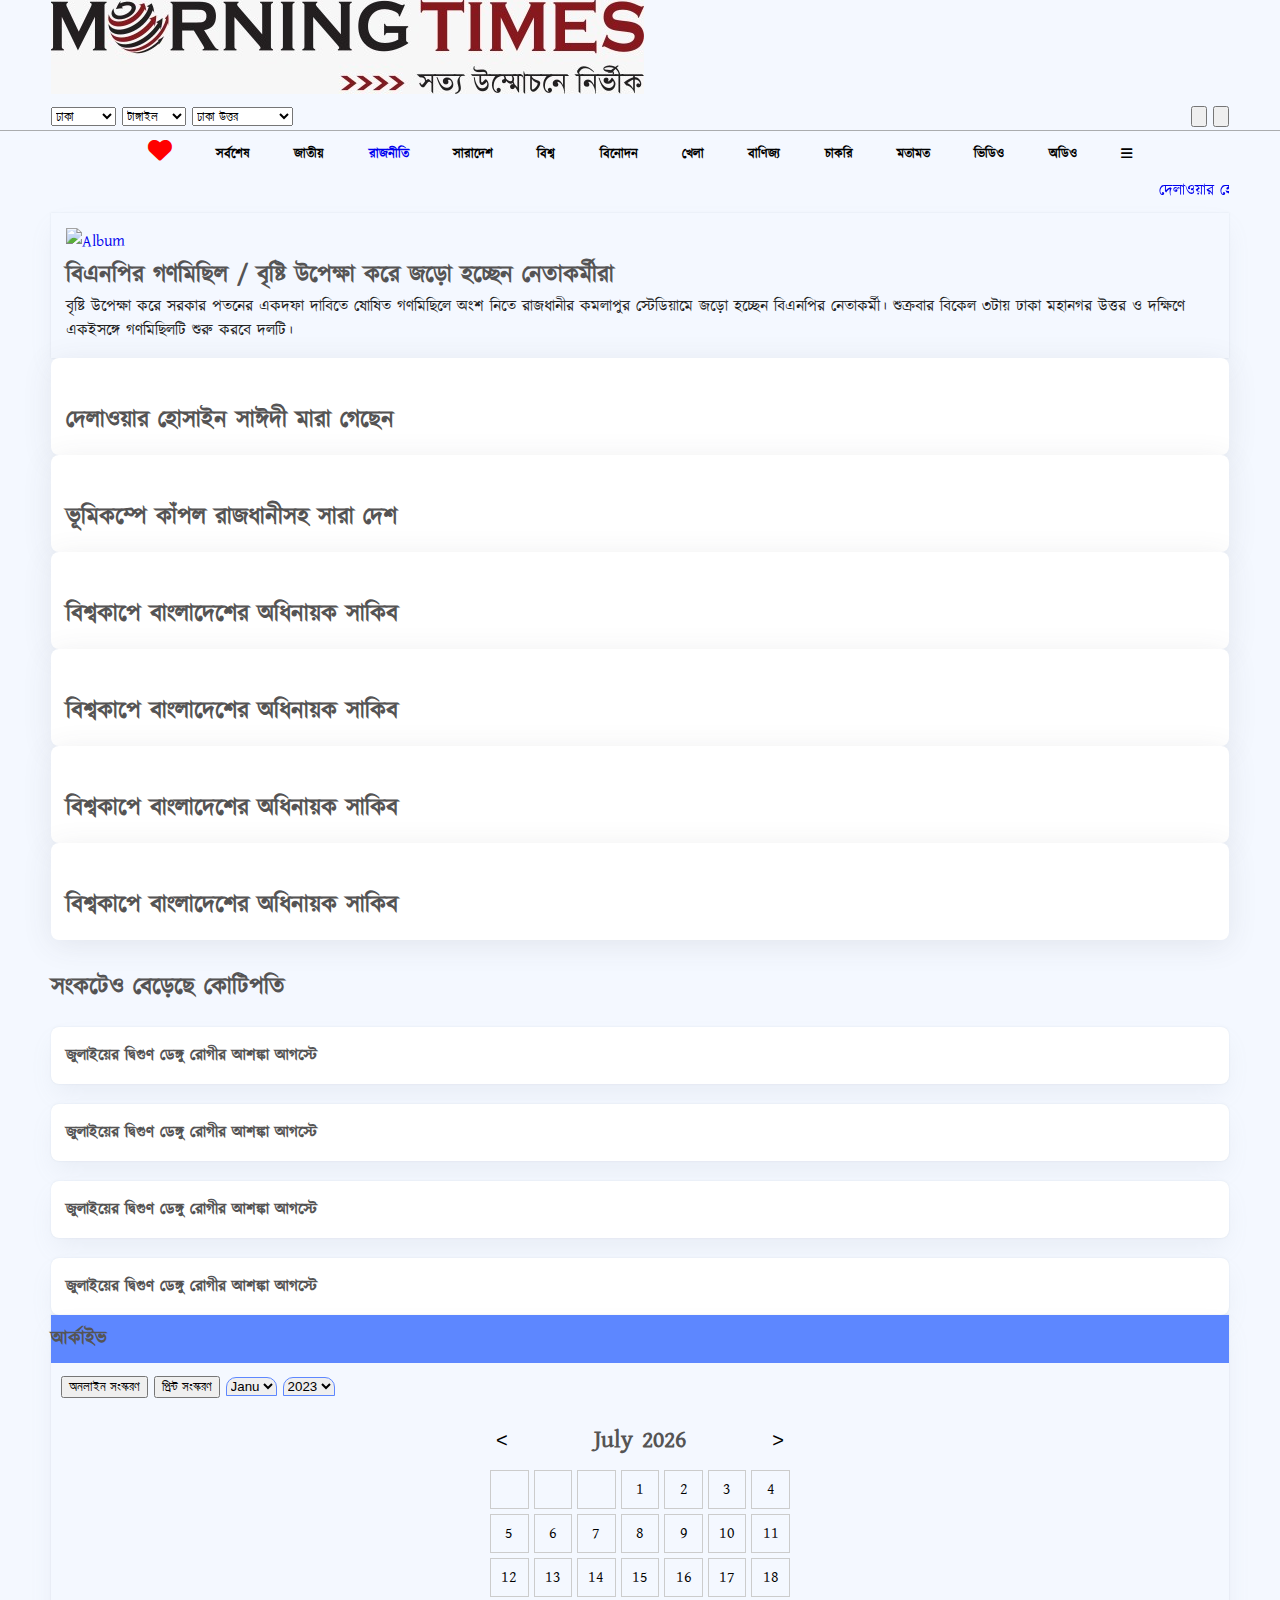
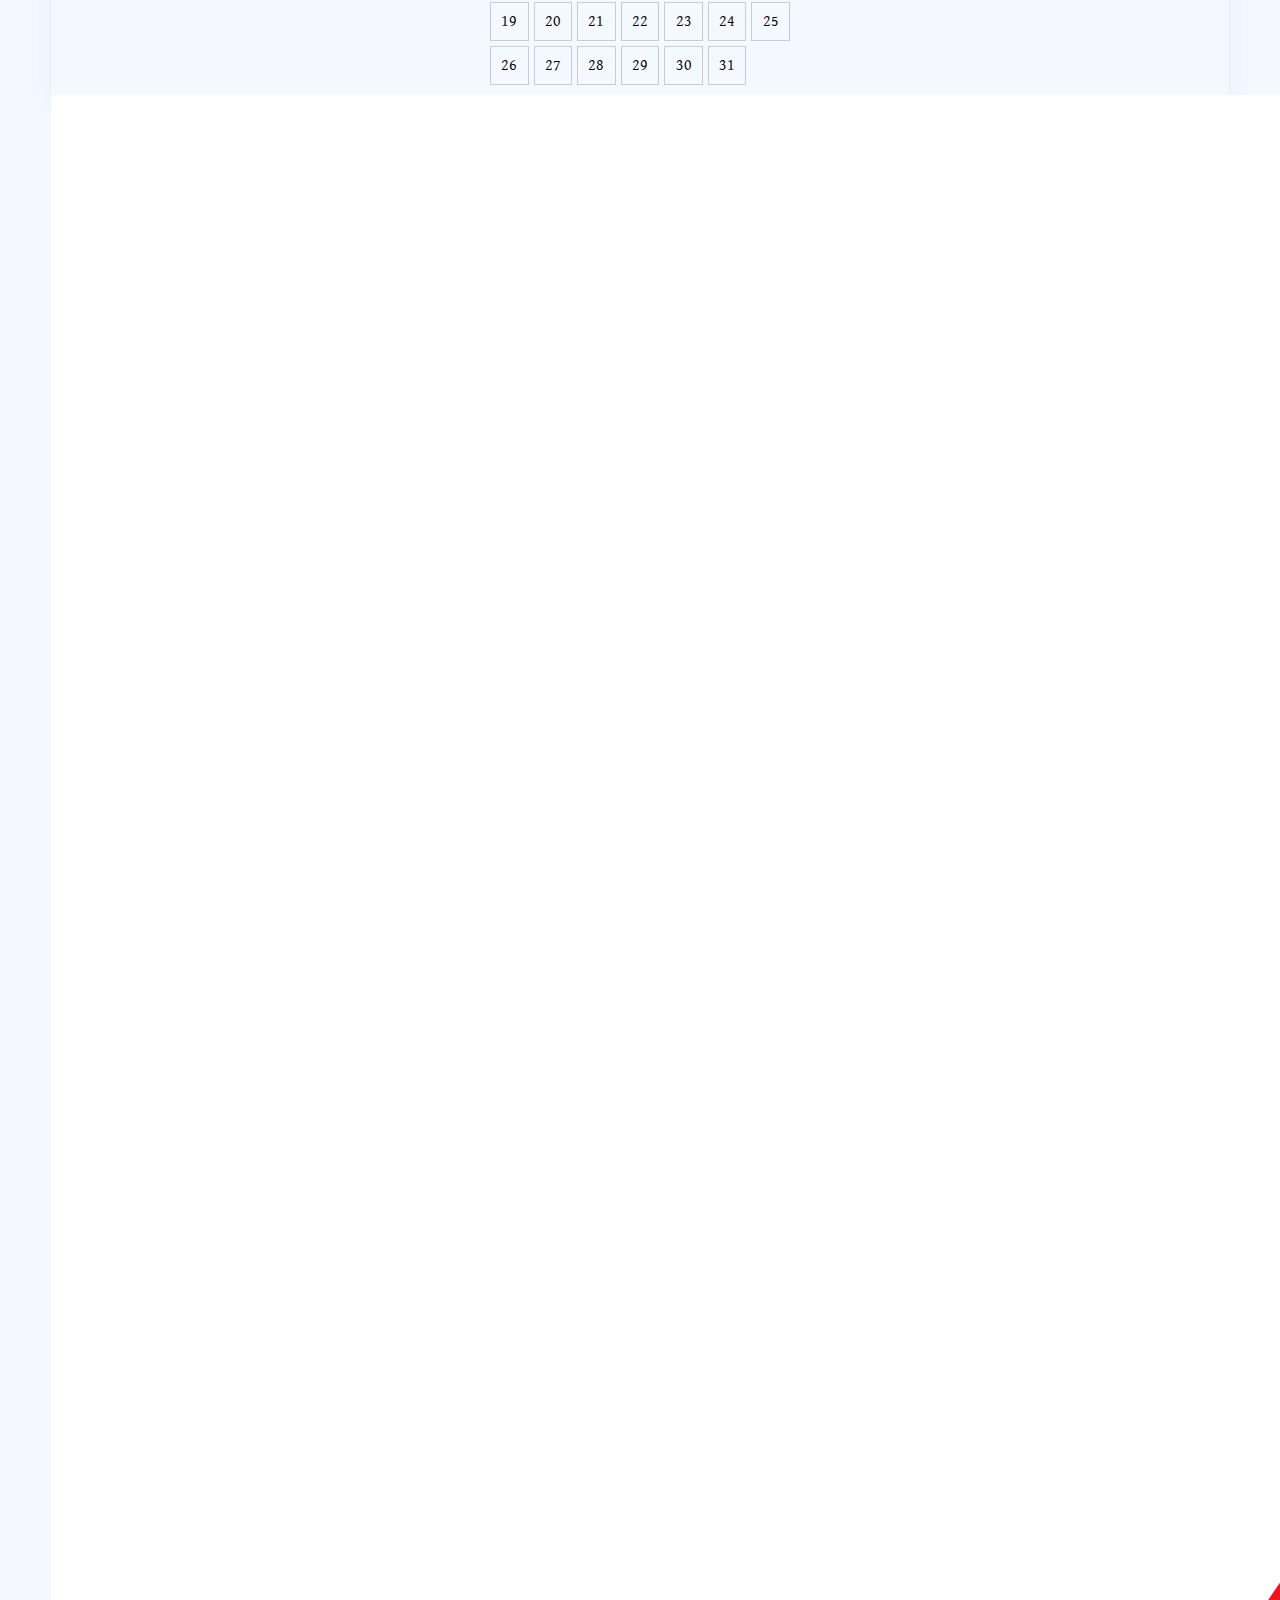
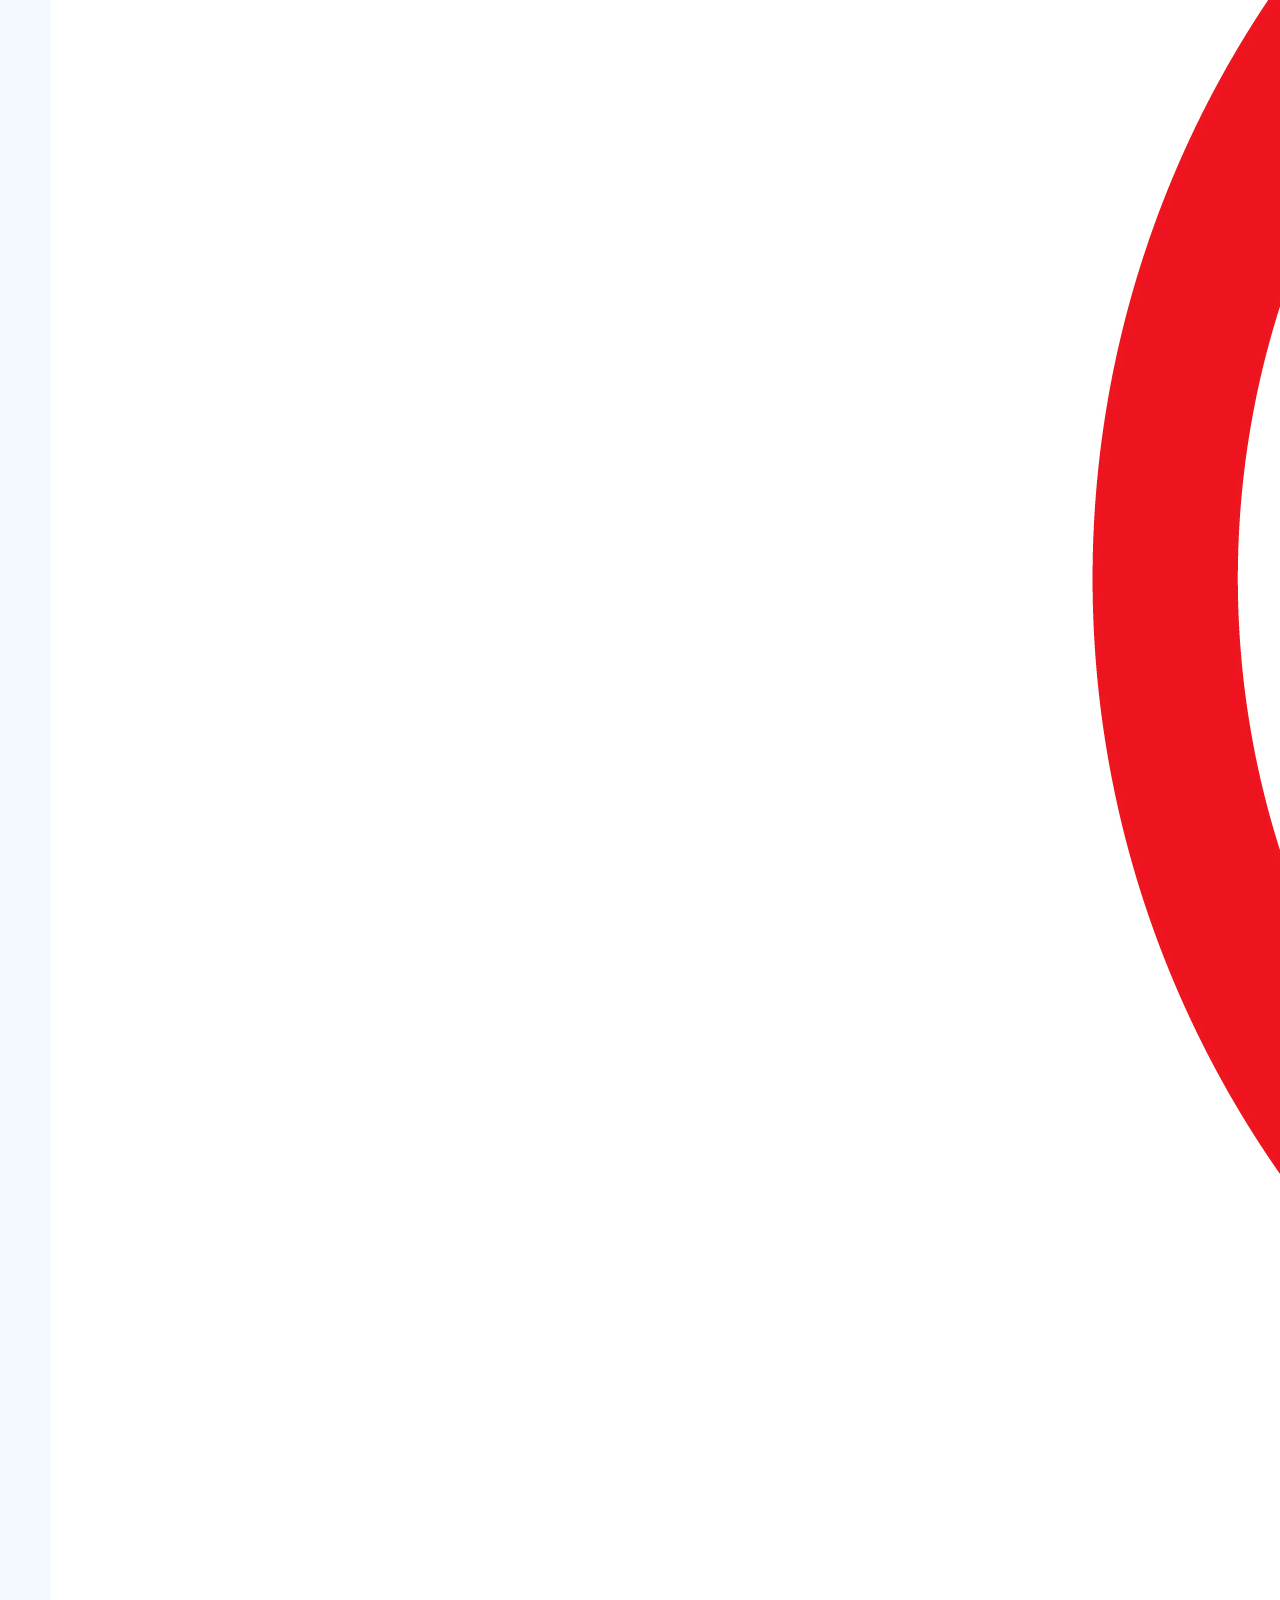
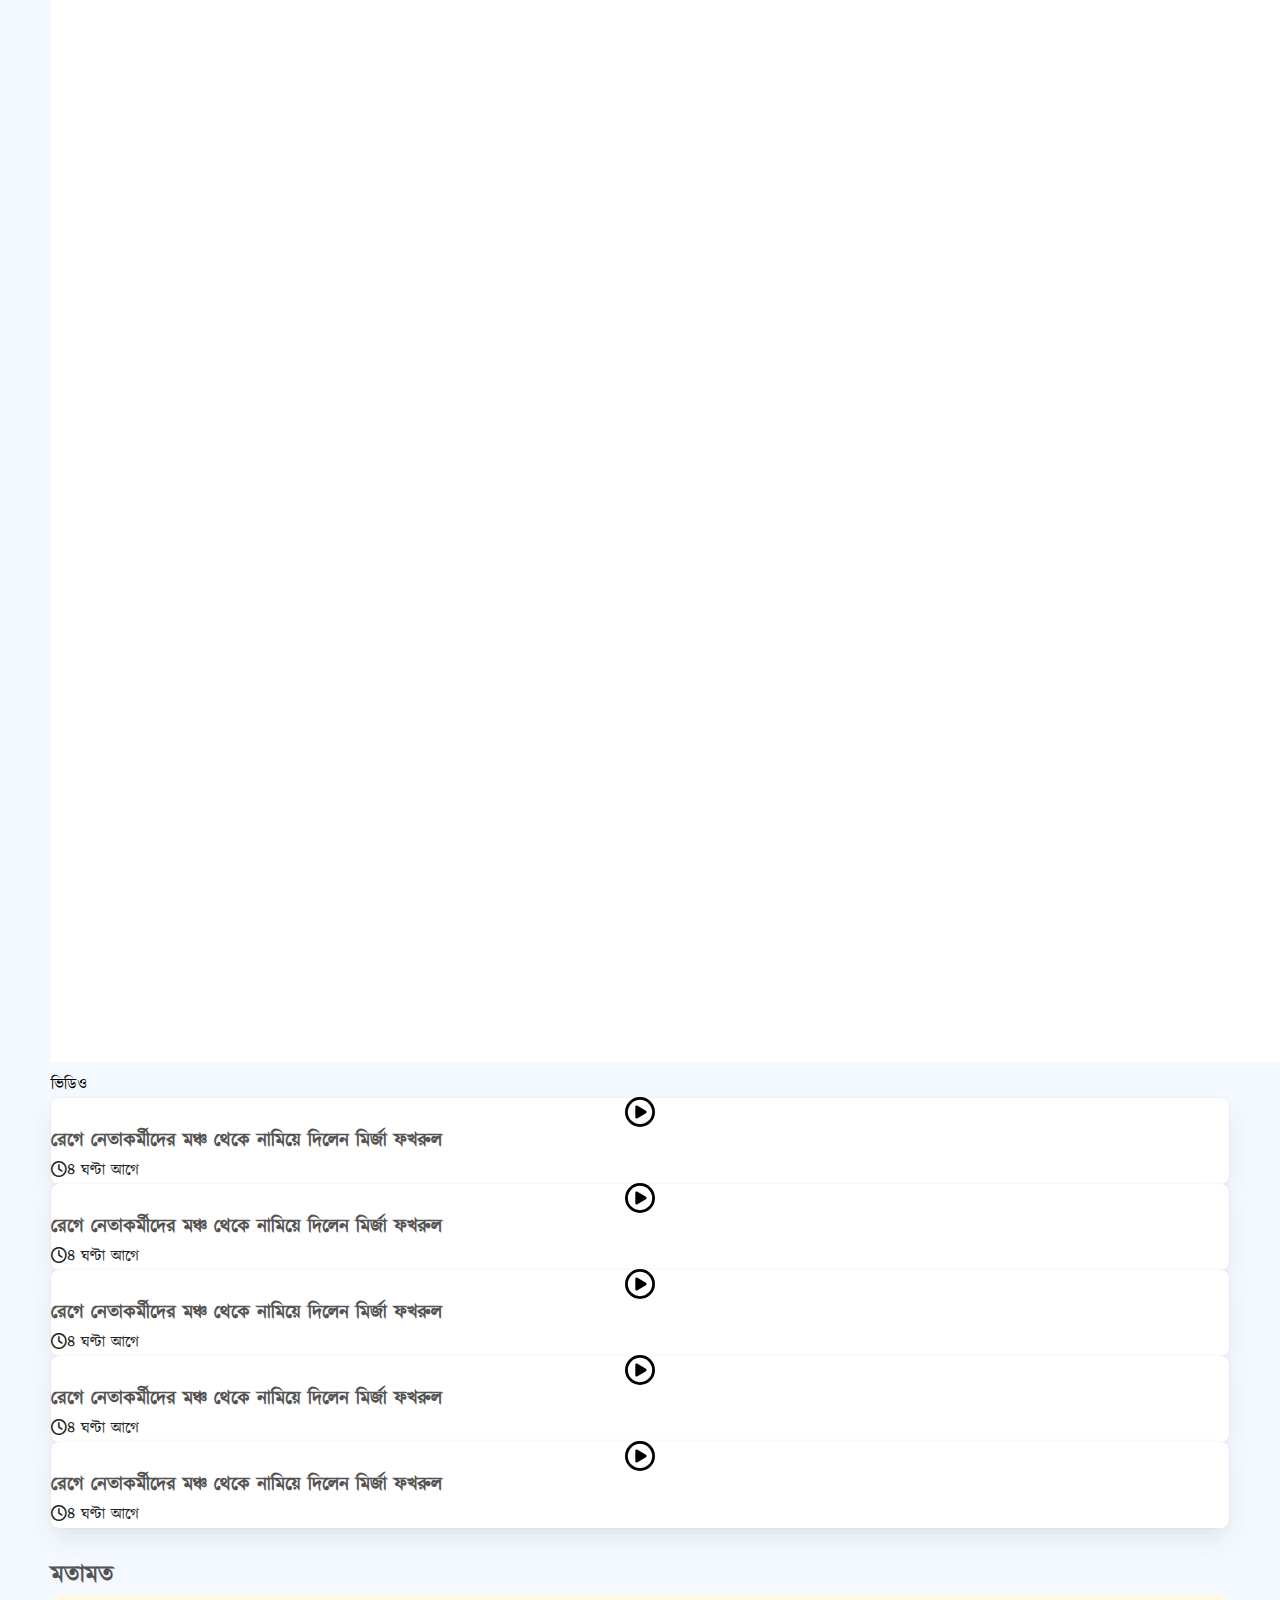
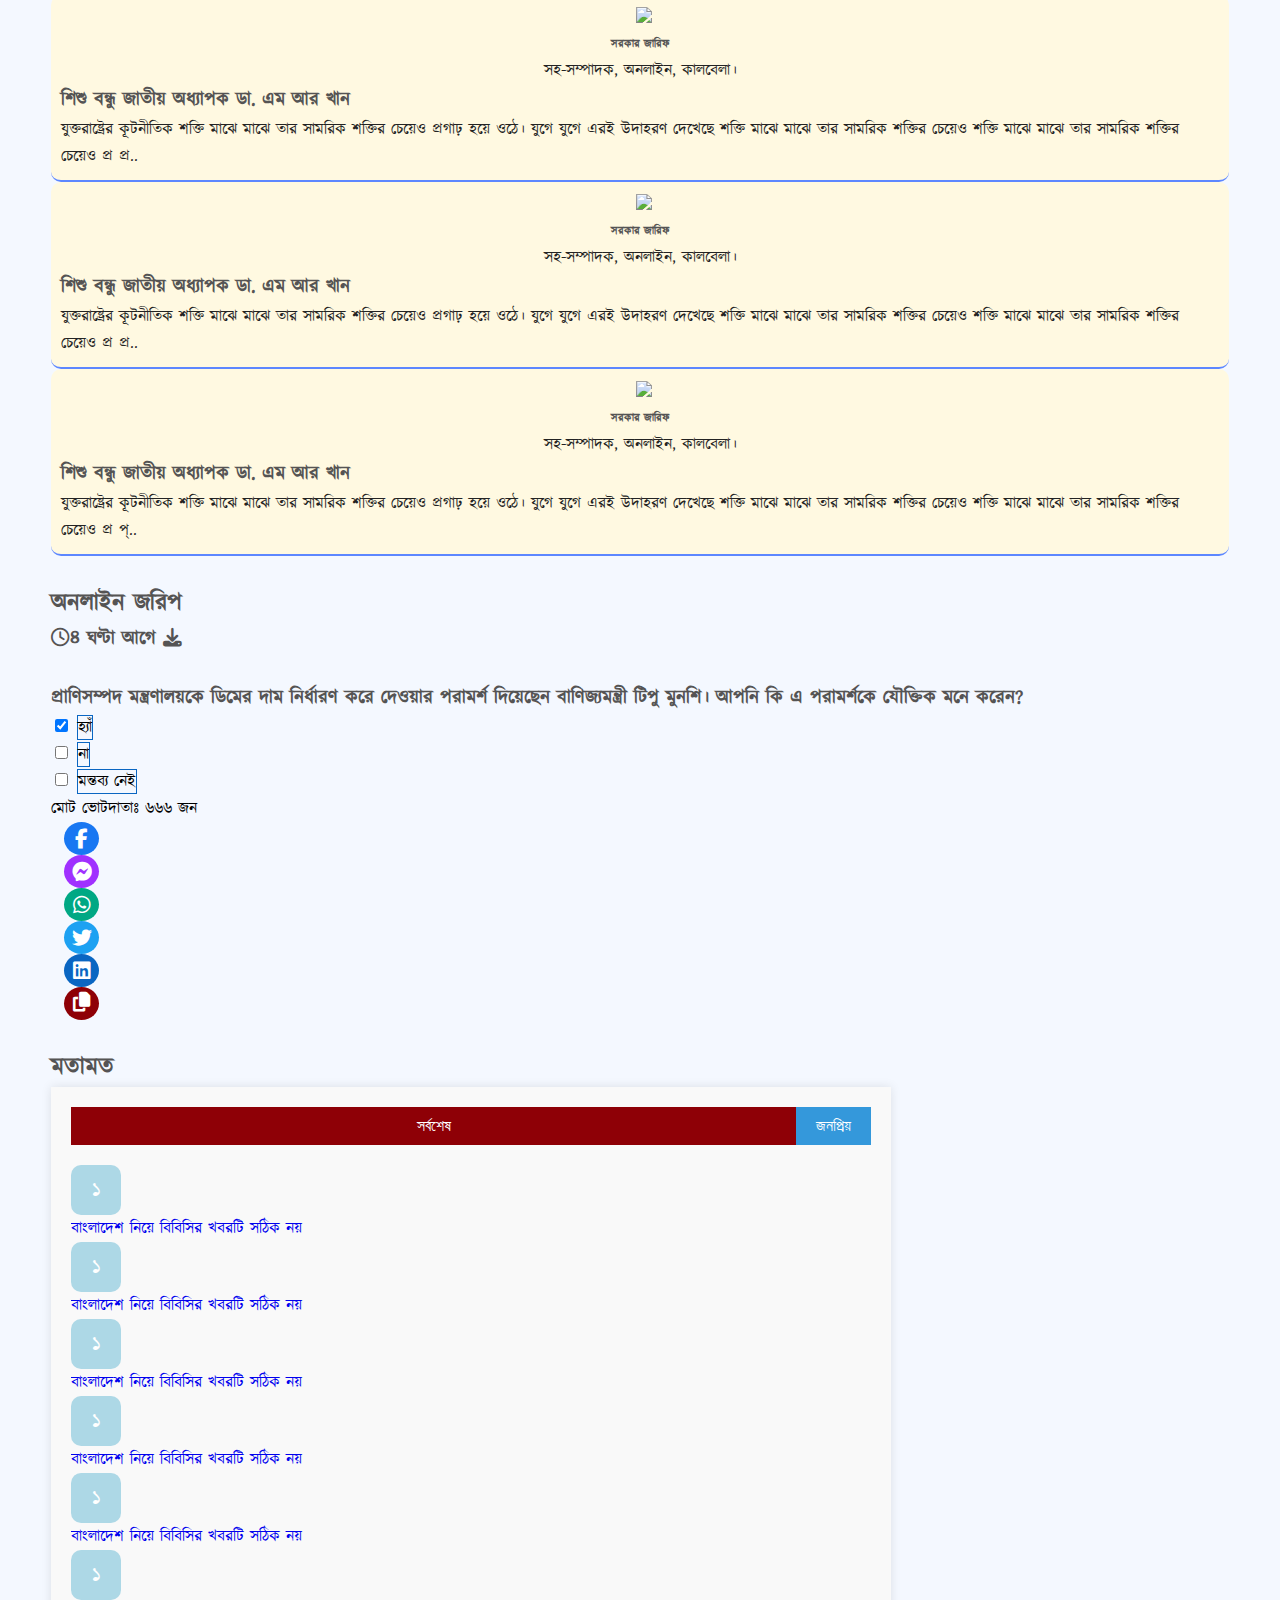
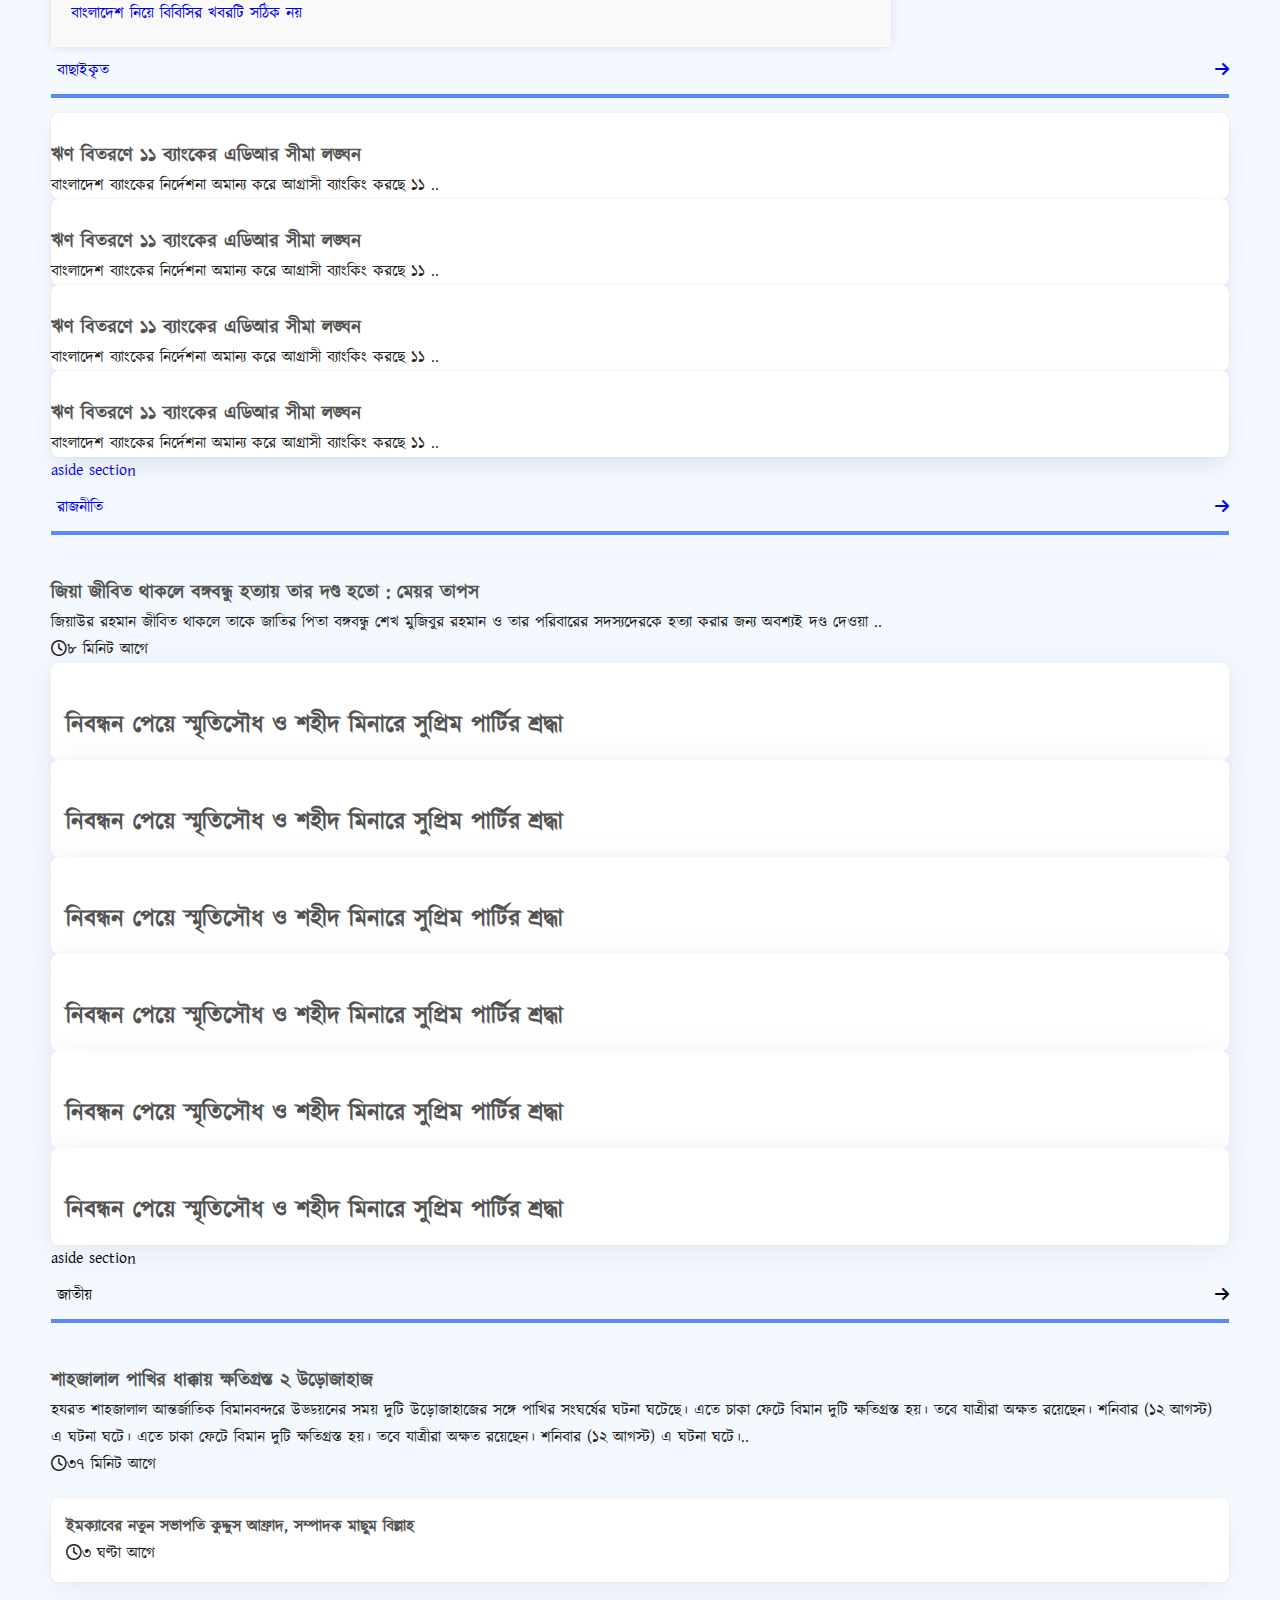
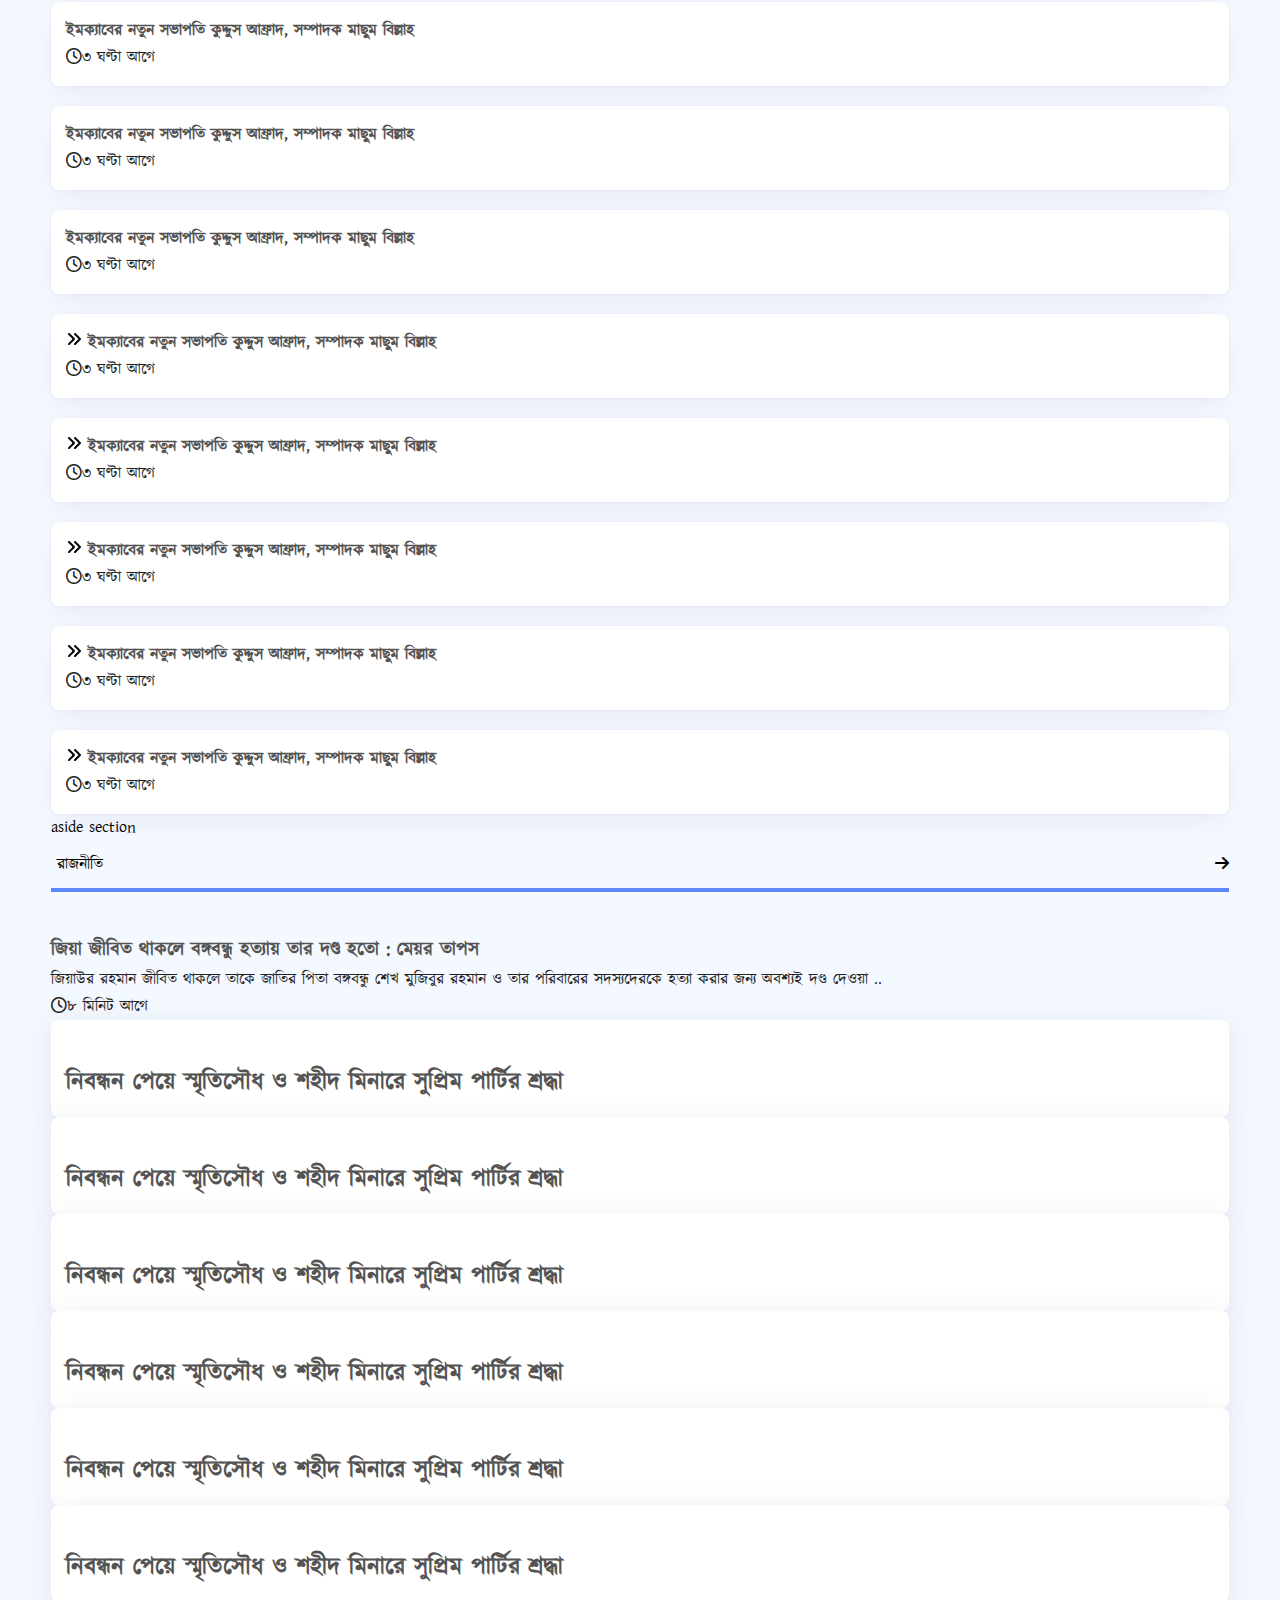
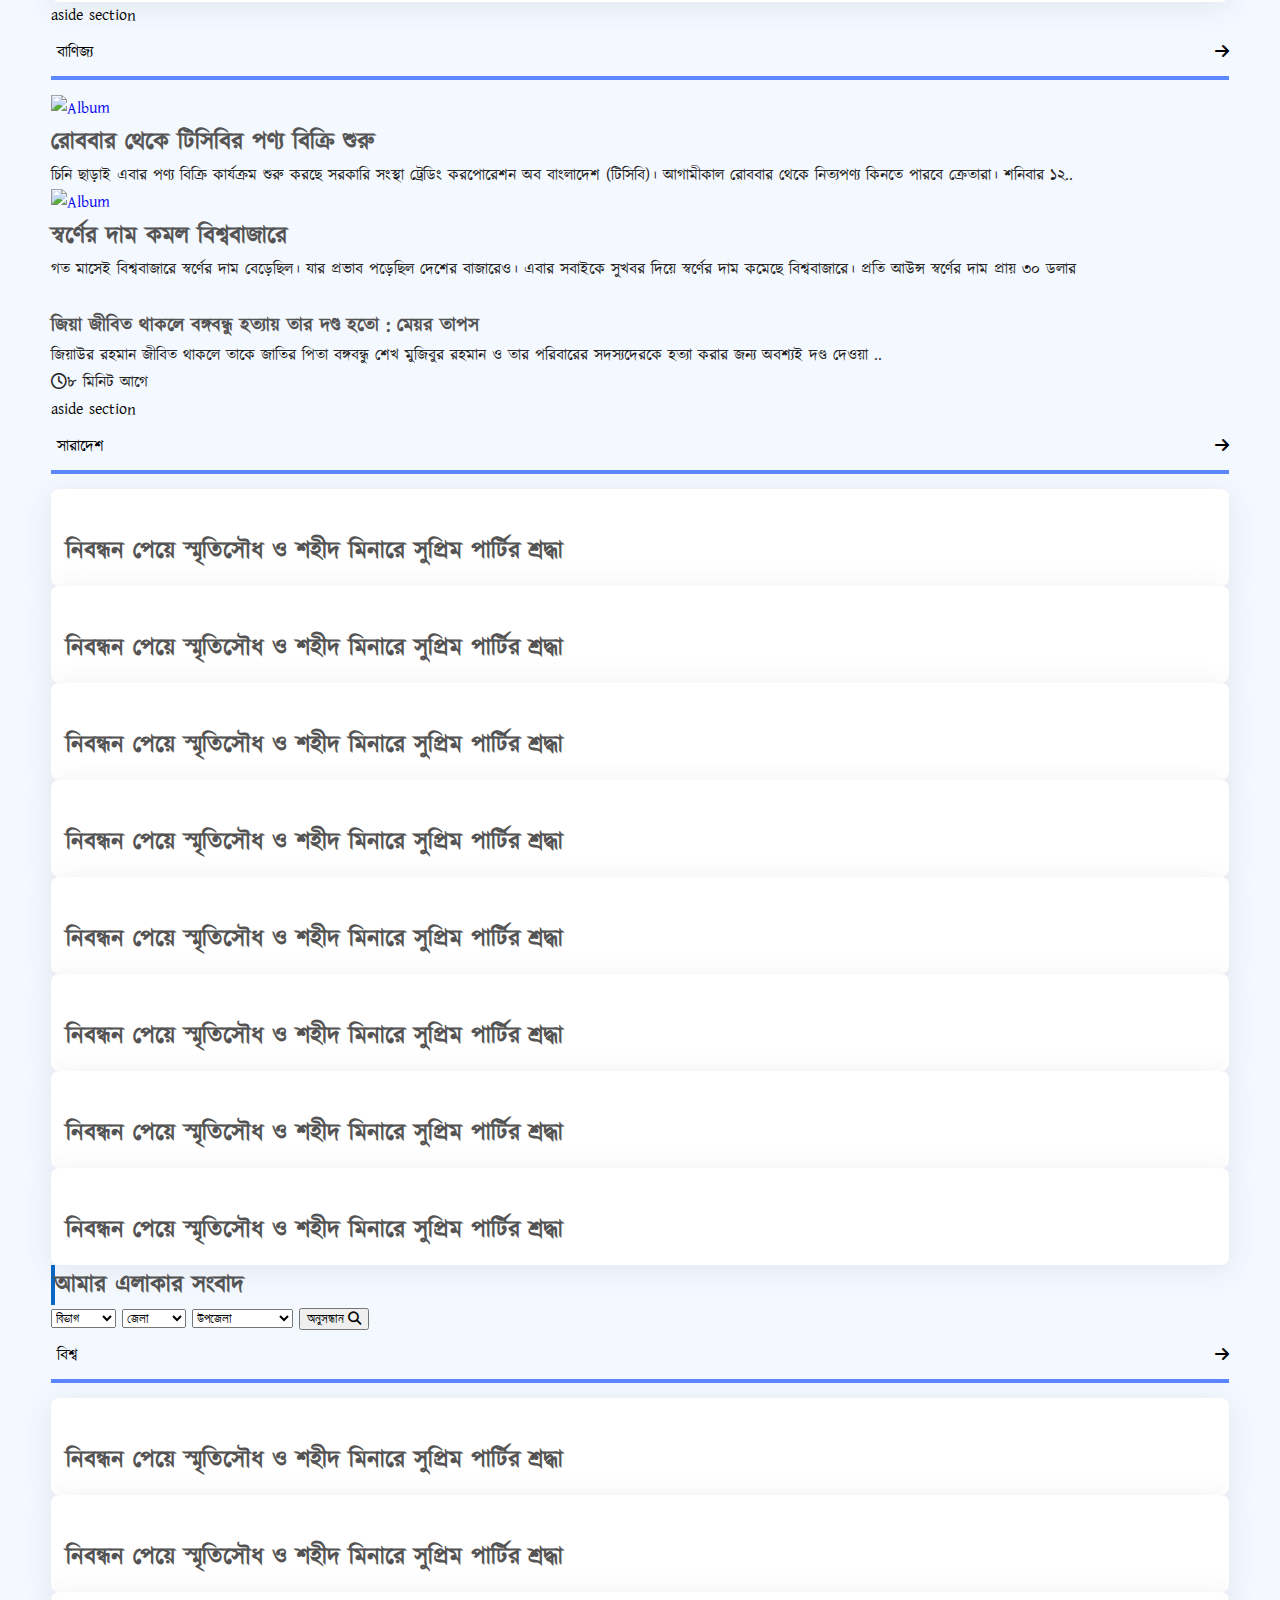
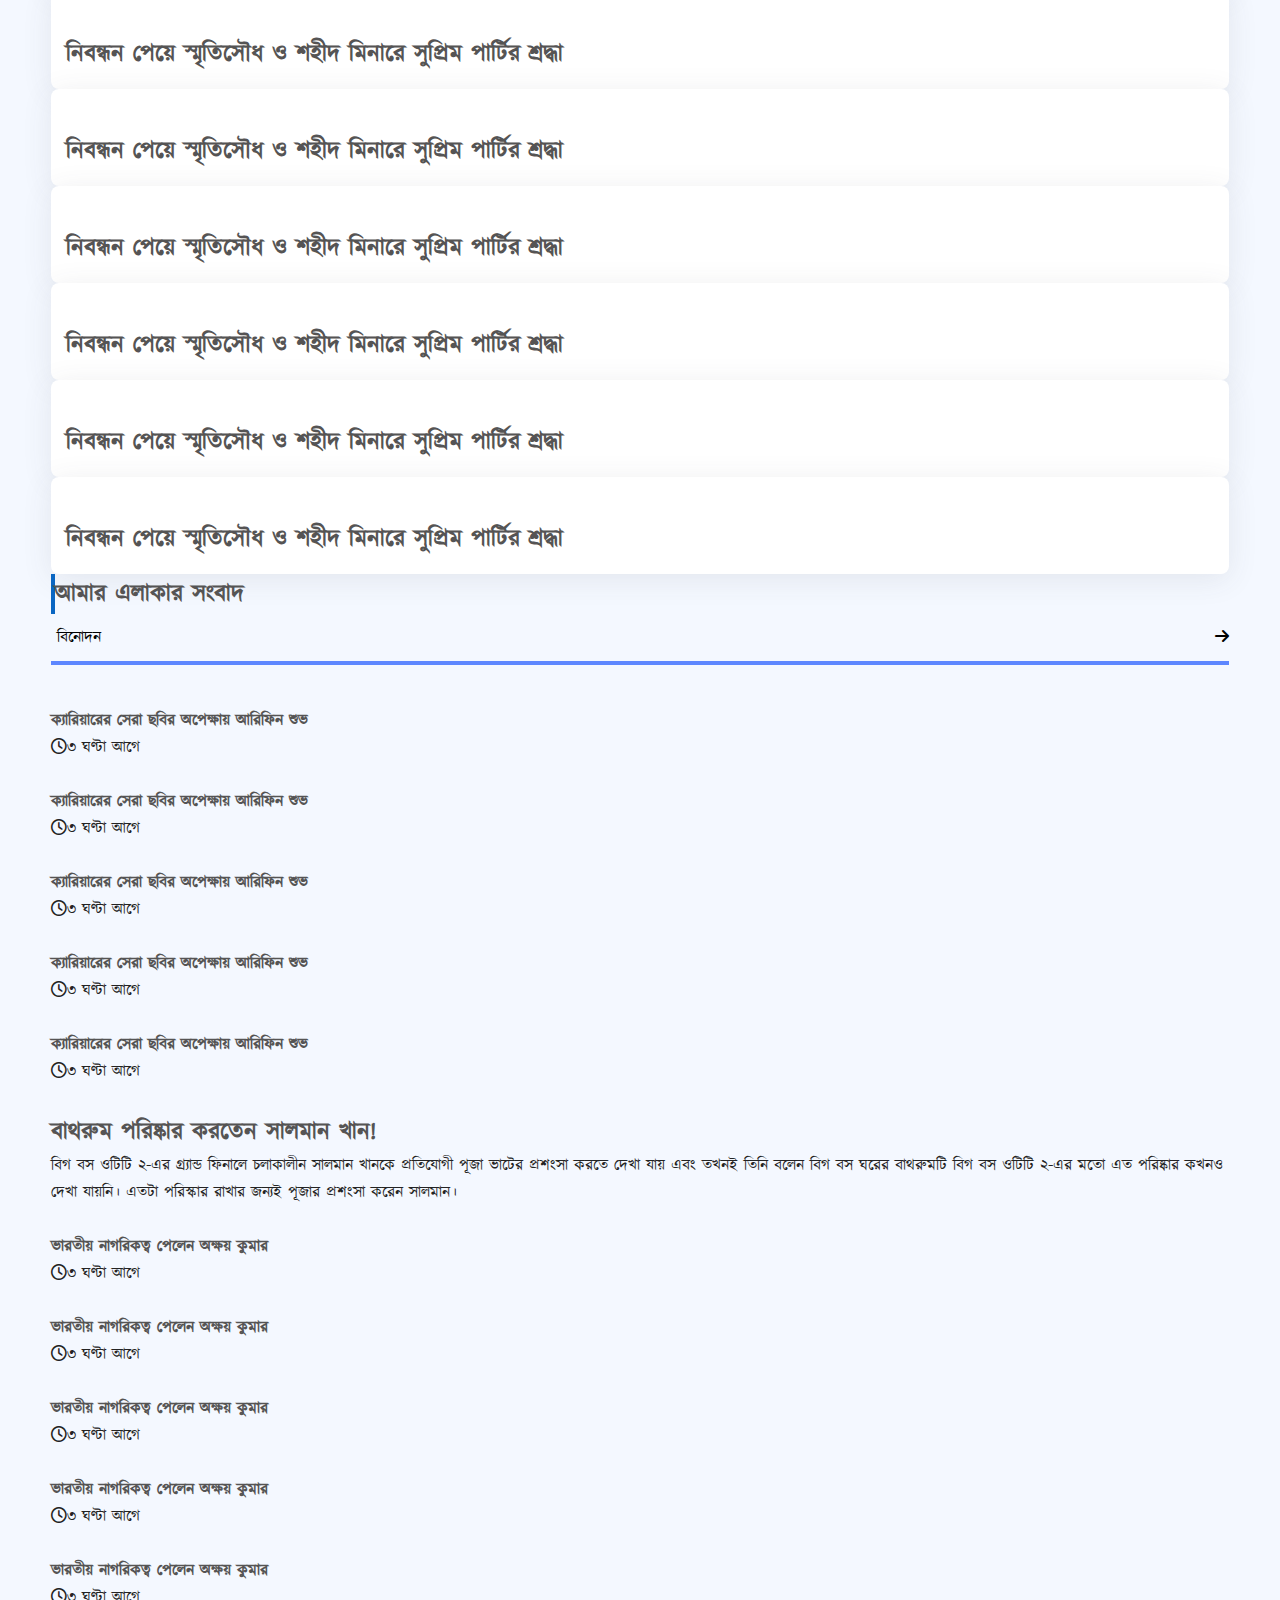
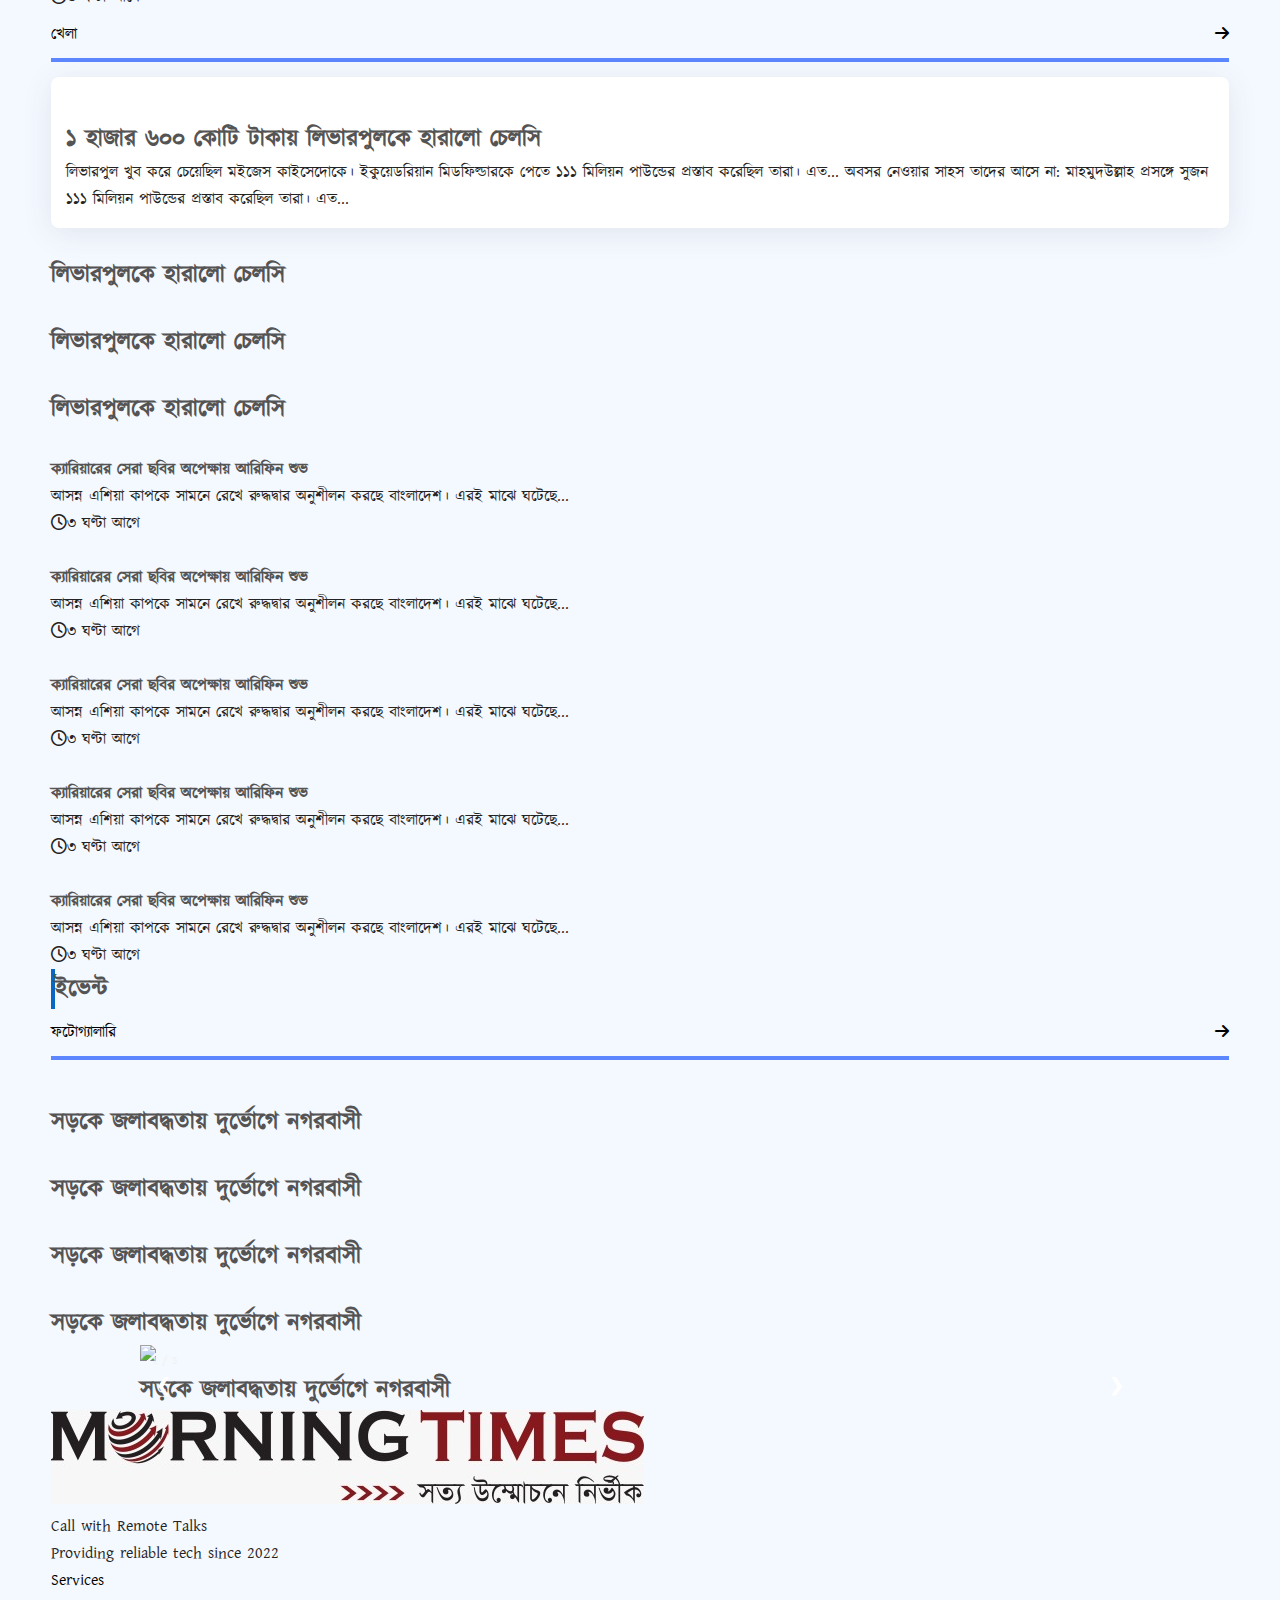
==== commit e5735e96: "Footer Section added" ====
--- a/index.html
+++ b/index.html
@@ -290,8 +290,8 @@
                     d="M464 256A208 208 0 1 0 48 256a208 208 0 1 0 416 0zM0 256a256 256 0 1 1 512 0A256 256 0 1 1 0 256zM188.3 147.1c7.6-4.2 16.8-4.1 24.3 .5l144 88c7.1 4.4 11.5 12.1 11.5 20.5s-4.4 16.1-11.5 20.5l-144 88c-7.4 4.5-16.7 4.7-24.3 .5s-12.3-12.2-12.3-20.9V168c0-8.7 4.7-16.7 12.3-20.9z" />
                 </svg>
               </div>
-              <img class="w-full rounded-t-md" src="https://www.kalbela.com/assets/video_cover_photos/2023/08/11/cover_photo-437.jpg"
-                alt="">
+              <img class="w-full rounded-t-md"
+                src="https://www.kalbela.com/assets/video_cover_photos/2023/08/11/cover_photo-437.jpg" alt="">
             </div>
             <div class="video-title p-3 ">
               <h3 class="text-sm font-semibold hover:text-blue-500">রেগে নেতাকর্মীদের মঞ্চ থেকে নামিয়ে দিলেন মির্জা
@@ -310,8 +310,8 @@
                     d="M464 256A208 208 0 1 0 48 256a208 208 0 1 0 416 0zM0 256a256 256 0 1 1 512 0A256 256 0 1 1 0 256zM188.3 147.1c7.6-4.2 16.8-4.1 24.3 .5l144 88c7.1 4.4 11.5 12.1 11.5 20.5s-4.4 16.1-11.5 20.5l-144 88c-7.4 4.5-16.7 4.7-24.3 .5s-12.3-12.2-12.3-20.9V168c0-8.7 4.7-16.7 12.3-20.9z" />
                 </svg>
               </div>
-              <img class="w-full rounded-t-md" src="https://www.kalbela.com/assets/video_cover_photos/2023/08/11/cover_photo-437.jpg"
-                alt="">
+              <img class="w-full rounded-t-md"
+                src="https://www.kalbela.com/assets/video_cover_photos/2023/08/11/cover_photo-437.jpg" alt="">
             </div>
             <div class="video-title p-3 ">
               <h3 class="text-sm font-semibold hover:text-blue-500">রেগে নেতাকর্মীদের মঞ্চ থেকে নামিয়ে দিলেন মির্জা
@@ -330,8 +330,8 @@
                     d="M464 256A208 208 0 1 0 48 256a208 208 0 1 0 416 0zM0 256a256 256 0 1 1 512 0A256 256 0 1 1 0 256zM188.3 147.1c7.6-4.2 16.8-4.1 24.3 .5l144 88c7.1 4.4 11.5 12.1 11.5 20.5s-4.4 16.1-11.5 20.5l-144 88c-7.4 4.5-16.7 4.7-24.3 .5s-12.3-12.2-12.3-20.9V168c0-8.7 4.7-16.7 12.3-20.9z" />
                 </svg>
               </div>
-              <img class="w-full rounded-t-md" src="https://www.kalbela.com/assets/video_cover_photos/2023/08/11/cover_photo-437.jpg"
-                alt="">
+              <img class="w-full rounded-t-md"
+                src="https://www.kalbela.com/assets/video_cover_photos/2023/08/11/cover_photo-437.jpg" alt="">
             </div>
             <div class="video-title p-3 ">
               <h3 class="text-sm font-semibold hover:text-blue-500">রেগে নেতাকর্মীদের মঞ্চ থেকে নামিয়ে দিলেন মির্জা
@@ -350,8 +350,8 @@
                     d="M464 256A208 208 0 1 0 48 256a208 208 0 1 0 416 0zM0 256a256 256 0 1 1 512 0A256 256 0 1 1 0 256zM188.3 147.1c7.6-4.2 16.8-4.1 24.3 .5l144 88c7.1 4.4 11.5 12.1 11.5 20.5s-4.4 16.1-11.5 20.5l-144 88c-7.4 4.5-16.7 4.7-24.3 .5s-12.3-12.2-12.3-20.9V168c0-8.7 4.7-16.7 12.3-20.9z" />
                 </svg>
               </div>
-              <img class="w-full rounded-t-md" src="https://www.kalbela.com/assets/video_cover_photos/2023/08/11/cover_photo-437.jpg"
-                alt="">
+              <img class="w-full rounded-t-md"
+                src="https://www.kalbela.com/assets/video_cover_photos/2023/08/11/cover_photo-437.jpg" alt="">
             </div>
             <div class="video-title p-3 ">
               <h3 class="text-sm font-semibold hover:text-blue-500">রেগে নেতাকর্মীদের মঞ্চ থেকে নামিয়ে দিলেন মির্জা
@@ -370,8 +370,8 @@
                     d="M464 256A208 208 0 1 0 48 256a208 208 0 1 0 416 0zM0 256a256 256 0 1 1 512 0A256 256 0 1 1 0 256zM188.3 147.1c7.6-4.2 16.8-4.1 24.3 .5l144 88c7.1 4.4 11.5 12.1 11.5 20.5s-4.4 16.1-11.5 20.5l-144 88c-7.4 4.5-16.7 4.7-24.3 .5s-12.3-12.2-12.3-20.9V168c0-8.7 4.7-16.7 12.3-20.9z" />
                 </svg>
               </div>
-              <img class="w-full rounded-t-md" src="https://www.kalbela.com/assets/video_cover_photos/2023/08/11/cover_photo-437.jpg"
-                alt="">
+              <img class="w-full rounded-t-md"
+                src="https://www.kalbela.com/assets/video_cover_photos/2023/08/11/cover_photo-437.jpg" alt="">
             </div>
             <div class="video-title p-3 ">
               <h3 class="text-sm font-semibold hover:text-blue-500">রেগে নেতাকর্মীদের মঞ্চ থেকে নামিয়ে দিলেন মির্জা
@@ -668,7 +668,7 @@
   </section>
 
   <!-- --------------------------------
-       Test  section here 
+   This Extra Section for Problem solving
     ---------------------------------->
   <section class="my-8 hidden">
     <div class="common-width grid grid-cols-1 lg:grid-cols-8 gap-3">
@@ -682,8 +682,8 @@
           </div>
           <div class="video-container grid grid-cols-1  lg:grid-cols-6 gap-3">
             <div class="p-3 lg:col-span-2 border-r">
-              <img class="w-full rounded-t-md" src="https://www.kalbela.com/assets/news_photos/2023/08/12/image-14707-1691853616.jpg"
-                alt="">
+              <img class="w-full rounded-t-md"
+                src="https://www.kalbela.com/assets/news_photos/2023/08/12/image-14707-1691853616.jpg" alt="">
               <h3 class="mt-3 font-semibold text-xl hover:text-blue-500"> জিয়া জীবিত থাকলে বঙ্গবন্ধু হত্যায় তার দণ্ড
                 হতো : মেয়র তাপস
               </h3>
@@ -1463,10 +1463,13 @@
                   <img class="w-full"
                     src="https://cdn.ittefaq.com/contents/cache/images/640x359x1/uploads/media/2023/08/15/e8146143004ff40f3178e37b3fbcccb9-64db6cf4c0e9f.jpg?jadewits_media_id=122620"
                     alt="">
-                  <h2 class="py-2 text-xl text-black  font-semibold hover:text-blue-500"> ১ হাজার ৬০০ কোটি টাকায় লিভারপুলকে হারালো চেলসি</h2>
-                  <p>লিভারপুল খুব করে চেয়েছিল মইজেস কাইসেদোকে। ইকুয়েডরিয়ান মিডফিল্ডারকে পেতে ১১১ মিলিয়ন পাউন্ডের প্রস্তাব করেছিল তারা। এত...
-                    অবসর নেওয়ার সাহস তাদের আসে না: মাহমুদউল্লাহ প্রসঙ্গে সুজন ১১১ মিলিয়ন পাউন্ডের প্রস্তাব করেছিল তারা। এত...
-                    </p>
+                  <h2 class="py-2 text-xl text-black  font-semibold hover:text-blue-500"> ১ হাজার ৬০০ কোটি টাকায়
+                    লিভারপুলকে হারালো চেলসি</h2>
+                  <p>লিভারপুল খুব করে চেয়েছিল মইজেস কাইসেদোকে। ইকুয়েডরিয়ান মিডফিল্ডারকে পেতে ১১১ মিলিয়ন পাউন্ডের
+                    প্রস্তাব করেছিল তারা। এত...
+                    অবসর নেওয়ার সাহস তাদের আসে না: মাহমুদউল্লাহ প্রসঙ্গে সুজন ১১১ মিলিয়ন পাউন্ডের প্রস্তাব করেছিল তারা।
+                    এত...
+                  </p>
                 </div>
               </a>
               <div class="grid grid-cols-3 gap-3">
@@ -1477,7 +1480,7 @@
                       alt="">
                     <div class="p-2">
                       <h2 class="text-sm   font-semibold hover:text-blue-500">লিভারপুলকে হারালো চেলসি</h2>
-                   
+
                     </div>
                   </div>
                 </a>
@@ -1488,7 +1491,7 @@
                       alt="">
                     <div class="p-2">
                       <h2 class="text-sm   font-semibold hover:text-blue-500">লিভারপুলকে হারালো চেলসি</h2>
-                   
+
                     </div>
                   </div>
                 </a>
@@ -1499,7 +1502,7 @@
                       alt="">
                     <div class="p-2">
                       <h2 class="text-sm   font-semibold hover:text-blue-500">লিভারপুলকে হারালো চেলসি</h2>
-                   
+
                     </div>
                   </div>
                 </a>
@@ -1595,10 +1598,267 @@
 
     </div>
   </section>
-
-
-
-
+  <!-- --------------------------------
+       Galary Photo View News section here 
+    ---------------------------------->
+  <section class="my-8 pb-12">
+    <div class="common-width">
+      <div class="selective-top">
+        <span class="text-xl font-semibold flex items-center gap-3"><img class="w-6 rounded-full"
+            src="https://www.kalbela.com/assets/verified_icon/menu/sports.png?v=1" alt="">ফটোগ্যালারি</span>
+        <span class="text-sm font-semibold hover:text-blue-500 flex items-center cursor-pointer gap-3"><i
+            class="fa fa-solid fa-arrow-right text-xl border rounded-full w-6 h-6"></i></span>
+      </div>
+      <div class="grid grid-cols-1 lg:grid-cols-10 gap-5">
+        <div class="shadow-md lg:col-span-4 rounded-md bg-white p-3">
+          <div class="top-img relative">
+            <img class="w-full"
+              src="https://cdn.ittefaq.com/contents/cache/images/640x359x1/uploads/media/2023/08/13/1530db7c8a1fbaad58e47a7cc146d209-64d8a55f33874.jpg?jadewits_media_id=122276"
+              alt="">
+            <a class="" href="#">
+              <h2
+                class="text-lg absolute bottom-0 left-0 bg-[#000000b3] w-full p-3 font-semibold text-white hover:text-blue-400">
+                সড়কে জলাবদ্ধতায় দুর্ভোগে নগরবাসী</h2>
+            </a>
+          </div>
+          <div class="bottom-img grid grid-cols-3 gap-5 mt-5">
+            <div class="top-img relative">
+              <img class="w-full"
+                src="https://cdn.ittefaq.com/contents/cache/images/320x179x1/uploads/media/2023/08/08/bc23889d7ad4a3b6ffd7f82aac08e451-64d227a599fc7.jpg?jadewits_media_id=121563"
+                alt="">
+              <a class="" href="#">
+                <h2
+                  class="text-xs absolute bottom-0 left-0 bg-[#000000b3] w-full p-1 font-semibold text-white hover:text-blue-400">
+                  সড়কে জলাবদ্ধতায় দুর্ভোগে নগরবাসী</h2>
+              </a>
+            </div>
+            <div class="top-img relative">
+              <img class="w-full"
+                src="https://cdn.ittefaq.com/contents/cache/images/640x359x1/uploads/media/2023/08/13/1530db7c8a1fbaad58e47a7cc146d209-64d8a55f33874.jpg?jadewits_media_id=122276"
+                alt="">
+              <a class="" href="#">
+                <h2
+                  class="text-xs absolute bottom-0 left-0 bg-[#000000b3] w-full p-1 font-semibold text-white hover:text-blue-400">
+                  সড়কে জলাবদ্ধতায় দুর্ভোগে নগরবাসী</h2>
+              </a>
+            </div>
+            <div class="top-img relative">
+              <img class="w-full"
+                src="https://cdn.ittefaq.com/contents/cache/images/640x359x1/uploads/media/2023/08/13/1530db7c8a1fbaad58e47a7cc146d209-64d8a55f33874.jpg?jadewits_media_id=122276"
+                alt="">
+              <a class="" href="#">
+                <h2
+                  class="text-xs absolute bottom-0 left-0 bg-[#000000b3] w-full p-1 font-semibold text-white hover:text-blue-400">
+                  সড়কে জলাবদ্ধতায় দুর্ভোগে নগরবাসী</h2>
+              </a>
+            </div>
+          </div>
+        </div>
+
+        <div class="lg:col-span-6 shadow-md roundad-md">
+
+          <div class="slideshow-container">
+
+            <div class="mySlides fade">
+              <div class="numbertext">1 / 3</div>
+              <img
+                src="https://cdn.ittefaq.com/contents/cache/images/320x179x1/uploads/media/2023/08/08/bc23889d7ad4a3b6ffd7f82aac08e451-64d227a599fc7.jpg?jadewits_media_id=121563"
+                style="width:100%">
+                <h2
+                class="text-lg absolute bottom-0 left-0 bg-[#000000b3] w-full p-3 font-semibold text-white hover:text-blue-400">
+                সড়কে জলাবদ্ধতায় দুর্ভোগে নগরবাসী</h2>
+            </div>
+
+            <div class="mySlides fade">
+              <div class="numbertext">2 / 3</div>
+              <img
+                src="https://cdn.ittefaq.com/contents/cache/images/320x179x1/uploads/media/2023/08/07/dbdd2270ecf2cc02566222b829a5bd44-64d0e20a5e206.jpg?jadewits_media_id=121376"
+                style="width:100%">
+                <h2
+                class="text-lg absolute bottom-0 left-0 bg-[#000000b3] w-full p-3 font-semibold text-white hover:text-blue-400">
+                সড়কে জলাবদ্ধতায় দুর্ভোগে নগরবাসী</h2>
+            </div>
+
+            <div class="mySlides fade">
+              <div class="numbertext">3 / 3</div>
+              <img
+                src="https://cdn.ittefaq.com/contents/cache/images/320x179x1/uploads/media/2023/08/08/bc23889d7ad4a3b6ffd7f82aac08e451-64d227a599fc7.jpg?jadewits_media_id=121563"
+                style="width:100%">
+                <h2
+                class="text-lg absolute bottom-0 left-0 bg-[#000000b3] w-full p-3 font-semibold text-white hover:text-blue-400">
+                সড়কে জলাবদ্ধতায় দুর্ভোগে নগরবাসী</h2>
+            </div>
+
+            <a class="prev" onclick="plusSlides(-1)">❮</a>
+            <a class="next" onclick="plusSlides(1)">❯</a>
+
+          </div>
+
+          <!-- <div style="text-align:center">
+            <span class="dot" onclick="currentSlide(1)"></span>
+            <span class="dot" onclick="currentSlide(2)"></span>
+            <span class="dot" onclick="currentSlide(3)"></span>
+          </div> -->
+        </div>
+      </div>
+
+    </div>
+  </section>
+  <!-- --------------------------------
+       Footer section here 
+    ---------------------------------->
+  <footer>
+    <div class='main-foote mt-11 bg-[#000000d4] text-white'>
+      <div class='common-width'>
+        <footer class="footer text-base-content py-3 pt-10 shadow-xl md:shadow-none text-white">
+          <div class='grid w-full  grid-cols-1 md:grid-cols-3 lg:grid-cols-5 gap-3 md:gap-6 md:gap-y-8 sm:gap-y-8'>
+            <div class='flex justify-center md:items-start items-center flex-col w-full'>
+              <img class='w-full p-5  mb-2' src="./images/logo.jpeg" alt="" />
+              <p class='text-center md:text-start text-white'>Call with Remote Talks<br />Providing reliable tech since
+                2022</p>
+            </div>
+            <div class='flex md:items-start items-center w-full flex-col gap-2'>
+              <span class="footer-title">Services</span>
+              <div class='grid grid-cols-2 sm:grid-cols-4 md:grid-cols-1 gap-x-2 md:gap-1'>
+                <a to="/meeting" class="link link-hover">Video Call</a>
+                <a to="/meeting" class="link link-hover">Audio Call</a>
+                <a to="/message" class="link link-hover">Live Chat</a>
+                <a to="/participants" class="link link-hover">Add Friend</a>
+                <a to="/message" class="link link-hover">Live Streaming</a>
+              </div>
+            </div>
+            <div class='flex md:items-start items-center  w-full flex-col gap-2'>
+              <span class="footer-title">Company</span>
+              <div class='flex md:flex-col  gap-3 md:gap-1'>
+                <a to="/about" class="link link-hover">About us</a>
+                <a to="/contact" class="link link-hover">Contact</a>
+                <a to="/review" class="link link-hover">Review</a>
+                <a class="link link-hover">Collaboration</a>
+                <a to="/" class="link link-hover">Return home</a>
+              </div>
+            </div>
+            <div class='flex md:items-start items-center w-full flex-col gap-1'>
+              <span class="footer-title">Our Team</span>
+              <div class=''>
+                <div class='flex items-center gap-1'>
+                  <span class='text-lg text-blue-400'>
+                    <FaCode></FaCode>
+                  </span>
+                  <a href="https://grsagor-portfolio.web.app/" target="blank" class="link link-hover">G.R. Sagor</a>
+                </div>
+                <div class='flex items-center gap-1'>
+                  <span class='text-lg text-blue-500'>
+                    <FaCode></FaCode>
+                  </span>
+                  <a href="https://portfolio-88a84.web.app/" target="blank" class="link link-hover">Nusrat Nova</a>
+                </div>
+                <div class='flex items-center gap-1'>
+                  <span class='text-lg text-blue-500'>
+                    <FaCode></FaCode>
+                  </span>
+                  <a href="https://transcendent-syrniki-78a004.netlify.app/" target="blank"
+                    class="link link-hover">Sharmin Akter</a>
+                </div>
+                <div class='flex items-center gap-1'>
+                  <span class='text-lg text-blue-600'>
+                    <FaCode></FaCode>
+                  </span>
+                  <a href="https://sina-porfolio.web.app/" target="blank" class="link link-hover">Md Anis Molla</a>
+                </div>
+                <div class='flex items-center gap-1'>
+                  <span class='text-lg text-blue-700'>
+                    <FaCode></FaCode>
+                  </span>
+                  <a href="https://mahmudul-protfolio.netlify.app/" target="blank" class="link link-hover">Ft Sobuj
+                    Hasan</a>
+                </div>
+                <div class='flex items-center gap-1'>
+                  <span class='text-lg text-blue-800'>
+                    <FaCode></FaCode>
+                  </span>
+                  <a href="https://md-shimul-molla-07.netlify.app/" target="blank" class="link link-hover">Md Shimul
+                    Molla</a>
+                </div>
+              </div>
+
+            </div>
+            <div class='w-full flex flex-col md:items-start items-center '>
+              <span class="footer-title">Connect Us</span>
+              <div>
+                <div class="form-control w-full">
+                  <label class="label">
+                    <span class="label-text text-white">Enter your email address</span>
+                  </label>
+                  <div class="relative">
+                    <input type="text" placeholder="username@site.com" class="input input-bordered w-full pr-16"
+                      required />
+                    <button onClick={handleConnect}
+                      class="btn btn-primary bg-gradient-to-r from-primary to-blue-800 text-white absolute top-0 right-0 rounded-l-none">Send</button>
+                  </div>
+                </div>
+                <div class="grid grid-flow-col w-full pt-4 gap-4">
+                  <a href='https://twitter.com/' target="blank"><svg xmlns="http://www.w3.org/2000/svg" width="24"
+                      height="24" viewBox="0 0 24 24" class="fill-current">
+                      <path
+                        d="M24 4.557c-.883.392-1.832.656-2.828.775 1.017-.609 1.798-1.574 2.165-2.724-.951.564-2.005.974-3.127 1.195-.897-.957-2.178-1.555-3.594-1.555-3.179 0-5.515 2.966-4.797 6.045-4.091-.205-7.719-2.165-10.148-5.144-1.29 2.213-.669 5.108 1.523 6.574-.806-.026-1.566-.247-2.229-.616-.054 2.281 1.581 4.415 3.949 4.89-.693.188-1.452.232-2.224.084.626 1.956 2.444 3.379 4.6 3.419-2.07 1.623-4.678 2.348-7.29 2.04 2.179 1.397 4.768 2.212 7.548 2.212 9.142 0 14.307-7.721 13.995-14.646.962-.695 1.797-1.562 2.457-2.549z">
+                      </path>
+                    </svg></a>
+                  <a href='https://www.youtube.com/' target="blank"><svg xmlns="http://www.w3.org/2000/svg" width="24"
+                      height="24" viewBox="0 0 24 24" class="fill-current">
+                      <path
+                        d="M19.615 3.184c-3.604-.246-11.631-.245-15.23 0-3.897.266-4.356 2.62-4.385 8.816.029 6.185.484 8.549 4.385 8.816 3.6.245 11.626.246 15.23 0 3.897-.266 4.356-2.62 4.385-8.816-.029-6.185-.484-8.549-4.385-8.816zm-10.615 12.816v-8l8 3.993-8 4.007z">
+                      </path>
+                    </svg></a>
+                  <a href='https://www.facebook.com/' target="blank"><svg xmlns="http://www.w3.org/2000/svg" width="24"
+                      height="24" viewBox="0 0 24 24" class="fill-current">
+                      <path
+                        d="M9 8h-3v4h3v12h5v-12h3.642l.358-4h-4v-1.667c0-.955.192-1.333 1.115-1.333h2.885v-5h-3.808c-3.596 0-5.192 1.583-5.192 4.615v3.385z">
+                      </path>
+                    </svg></a>
+                </div>
+              </div>
+            </div>
+          </div>
+        </footer>
+
+      </div>
+      <div class='border-t-2 mt-4'>
+        <span class='text-center text-gray-300 block py-5'>© Copyright 2023 Morning Time</span>
+      </div>
+    </div>
+  </footer>
+
+
+
+
+  <script>
+    let slideIndex = 1;
+    showSlides(slideIndex);
+
+    function plusSlides(n) {
+      showSlides(slideIndex += n);
+    }
+
+    function currentSlide(n) {
+      showSlides(slideIndex = n);
+    }
+
+    function showSlides(n) {
+      let i;
+      let slides = document.getElementsByClassName("mySlides");
+      let dots = document.getElementsByClassName("dot");
+      if (n > slides.length) { slideIndex = 1 }
+      if (n < 1) { slideIndex = slides.length }
+      for (i = 0; i < slides.length; i++) {
+        slides[i].style.display = "none";
+      }
+      for (i = 0; i < dots.length; i++) {
+        dots[i].className = dots[i].className.replace(" active", "");
+      }
+      slides[slideIndex - 1].style.display = "block";
+      dots[slideIndex - 1].className += " active";
+    }
+  </script>
   <script src="https://cdnjs.cloudflare.com/ajax/libs/jquery/3.7.0/jquery.min.js"></script>
   <script src="https://cdnjs.cloudflare.com/ajax/libs/OwlCarousel2/2.3.4/owl.carousel.min.js"></script>
   <script src="./app.js"></script>
--- a/style.css
+++ b/style.css
@@ -554,3 +554,99 @@
 }
 
 
+
+
+
+
+
+
+/* * {box-sizing: border-box}
+body {font-family: Verdana, sans-serif; margin:0}
+.mySlides {display: none}
+img {vertical-align: middle;} */
+
+/* Slideshow container */
+.slideshow-container {
+  max-width: 1000px;
+  position: relative;
+  margin: auto;
+}
+
+/* Next & previous buttons */
+.prev, .next {
+  cursor: pointer;
+  position: absolute;
+  top: 50%;
+  width: auto;
+  padding: 16px;
+  margin-top: -22px;
+  color: white;
+  font-weight: bold;
+  font-size: 18px;
+  transition: 0.6s ease;
+  border-radius: 0 3px 3px 0;
+  user-select: none;
+}
+
+/* Position the "next button" to the right */
+.next {
+  right: 0;
+  border-radius: 3px 0 0 3px;
+}
+
+/* On hover, add a black background color with a little bit see-through */
+.prev:hover, .next:hover {
+  background-color: rgba(0,0,0,0.8);
+}
+
+/* Caption text */
+.text {
+  color: #f2f2f2;
+  font-size: 15px;
+  padding: 8px 12px;
+  position: absolute;
+  bottom: 8px;
+  width: 100%;
+  text-align: center;
+}
+
+/* Number text (1/3 etc) */
+.numbertext {
+  color: #f2f2f2;
+  font-size: 12px;
+  padding: 8px 12px;
+  position: absolute;
+  top: 0;
+}
+
+/* The dots/bullets/indicators */
+.dot {
+  cursor: pointer;
+  height: 15px;
+  width: 15px;
+  margin: 0 2px;
+  background-color: #bbb;
+  border-radius: 50%;
+  display: inline-block;
+  transition: background-color 0.6s ease;
+}
+
+.active, .dot:hover {
+  background-color: #717171;
+}
+
+/* Fading animation */
+.fade {
+  animation-name: fade;
+  animation-duration: 1.5s;
+}
+
+@keyframes fade {
+  from {opacity: .4} 
+  to {opacity: 1}
+}
+
+/* On smaller screens, decrease text size */
+@media only screen and (max-width: 300px) {
+  .prev, .next,.text {font-size: 11px}
+}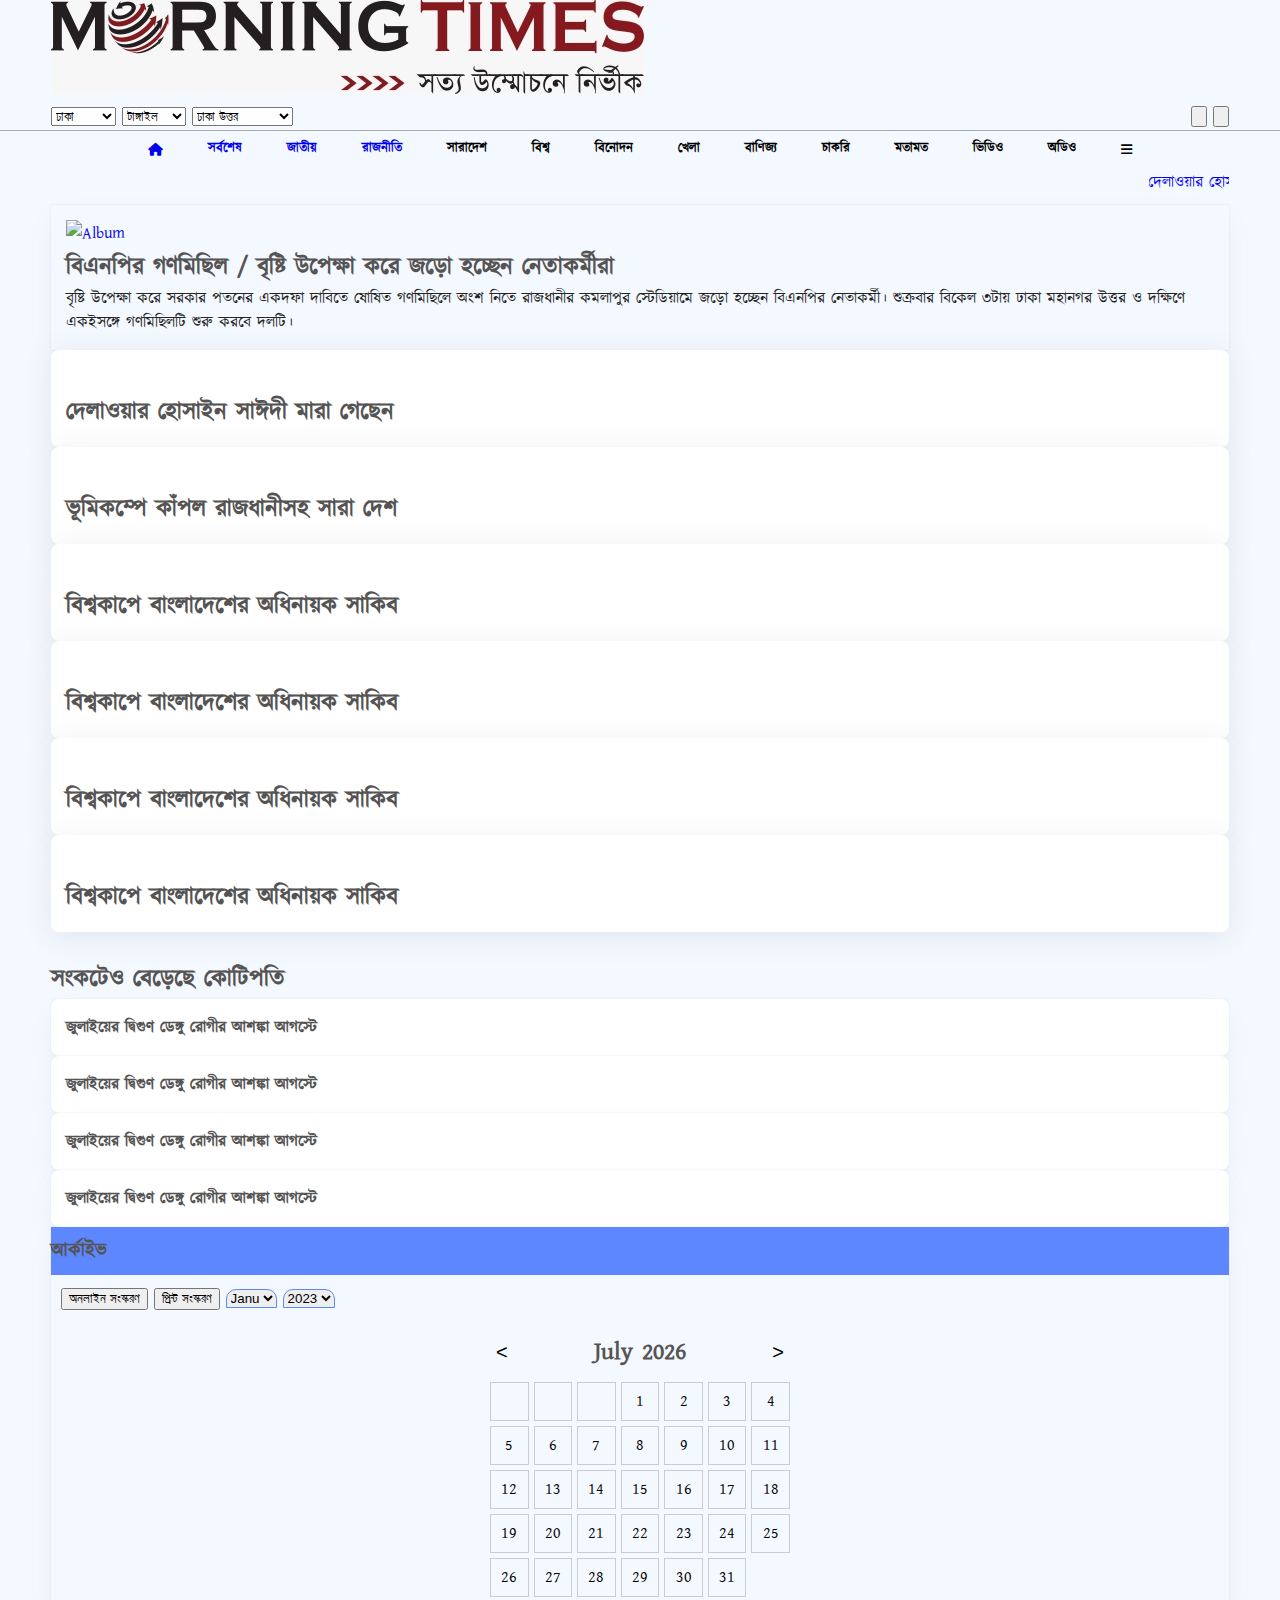
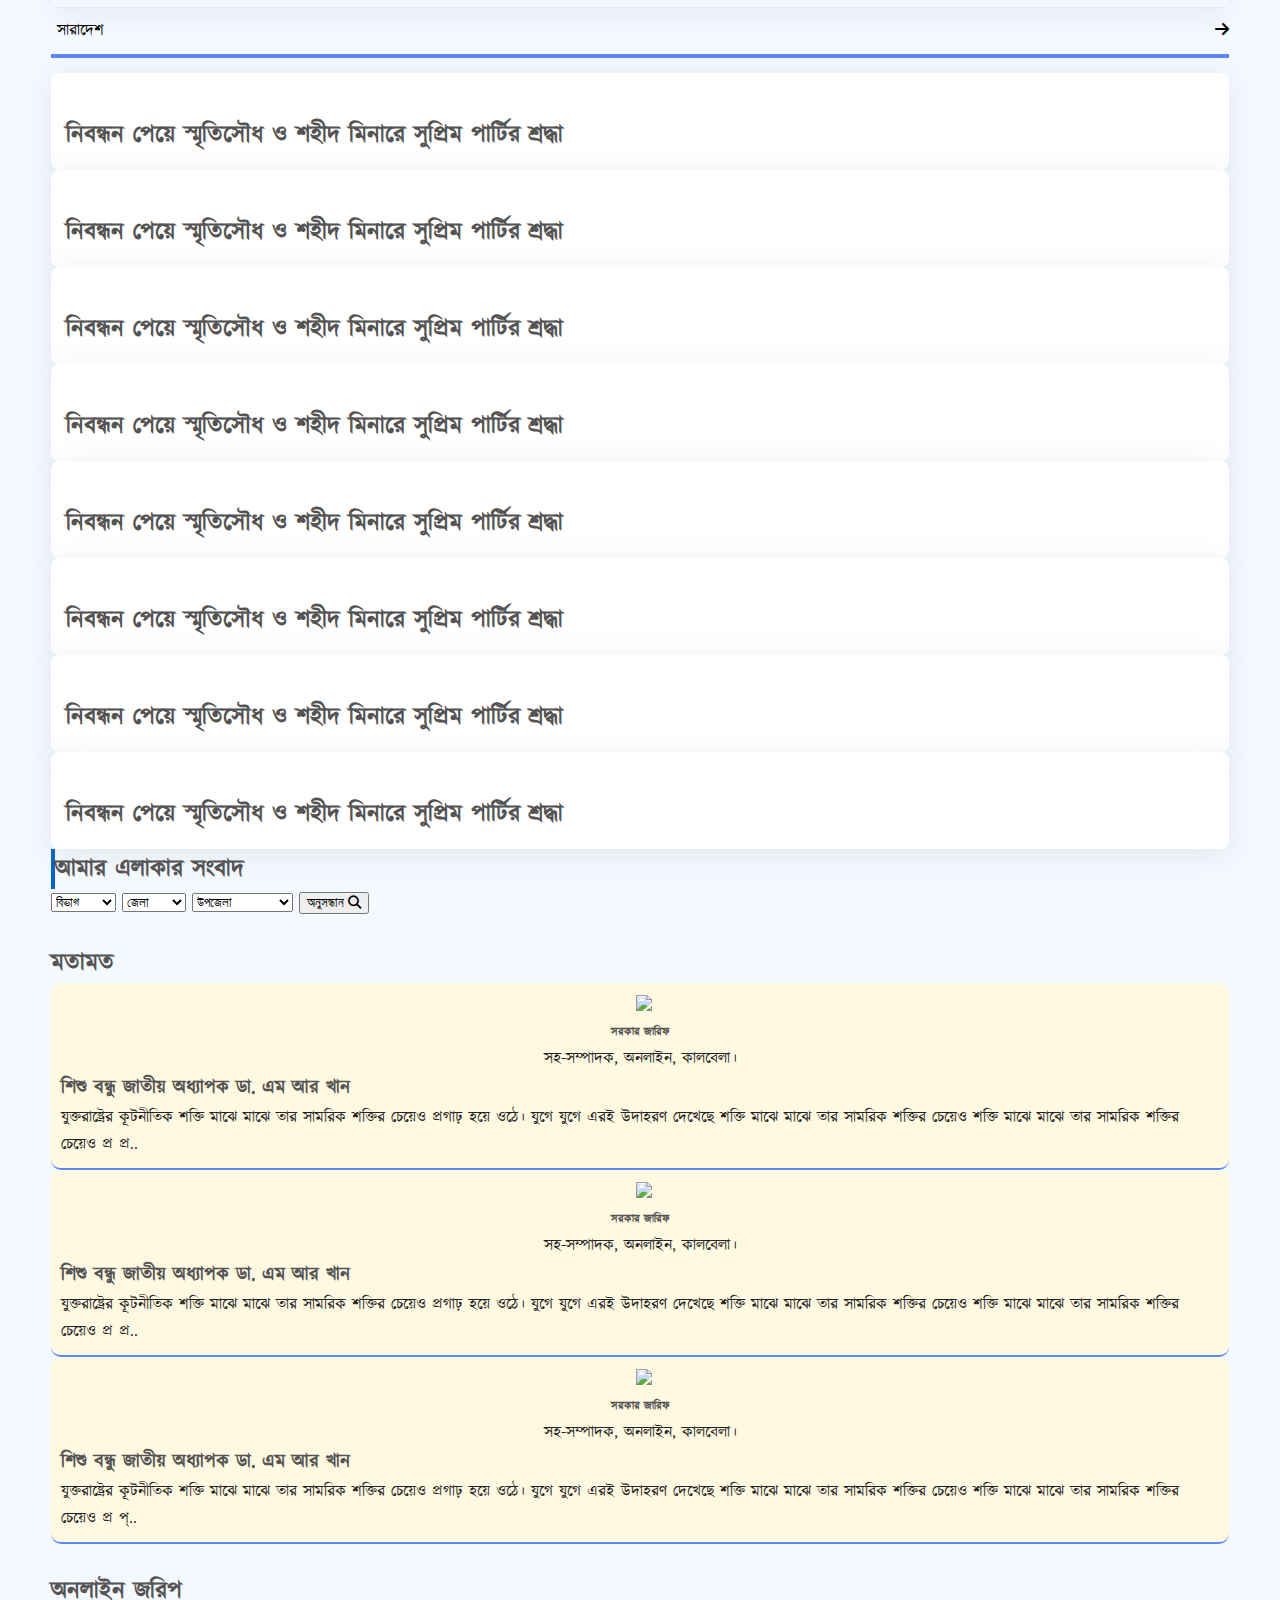
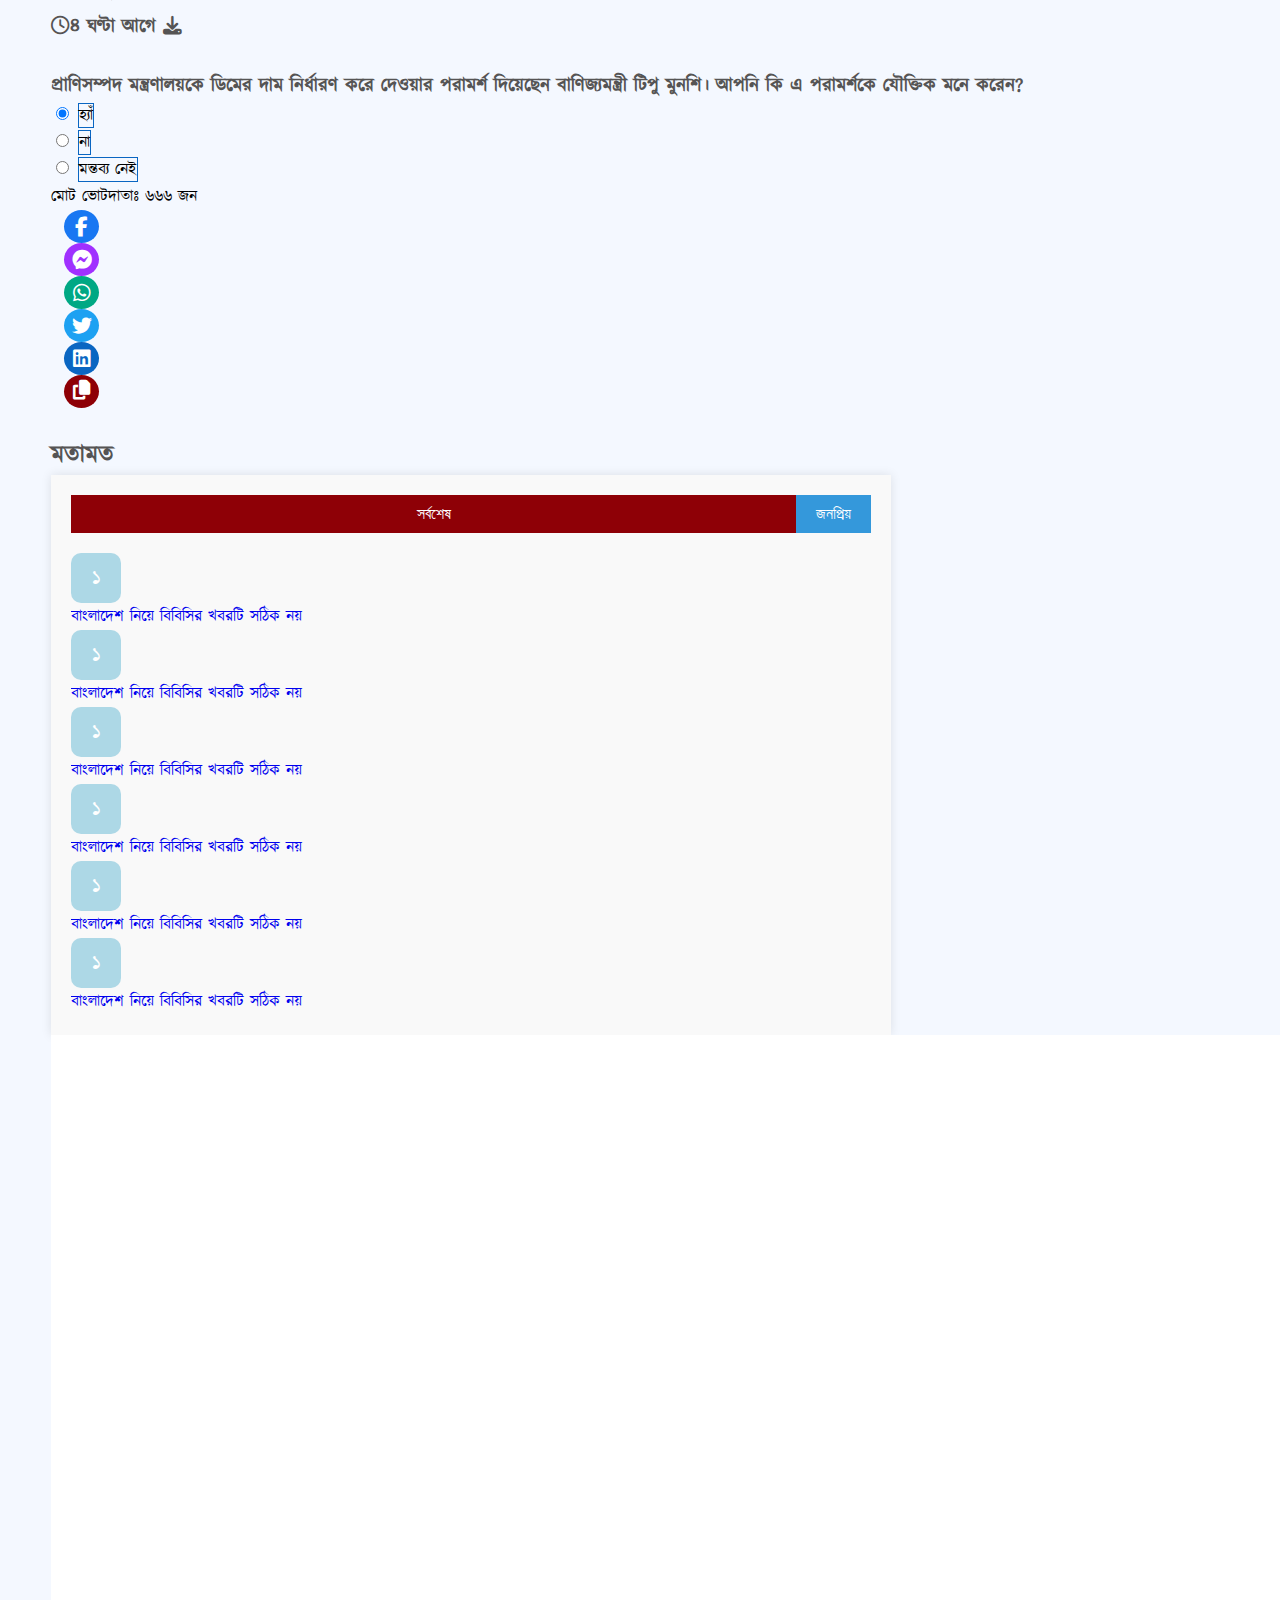
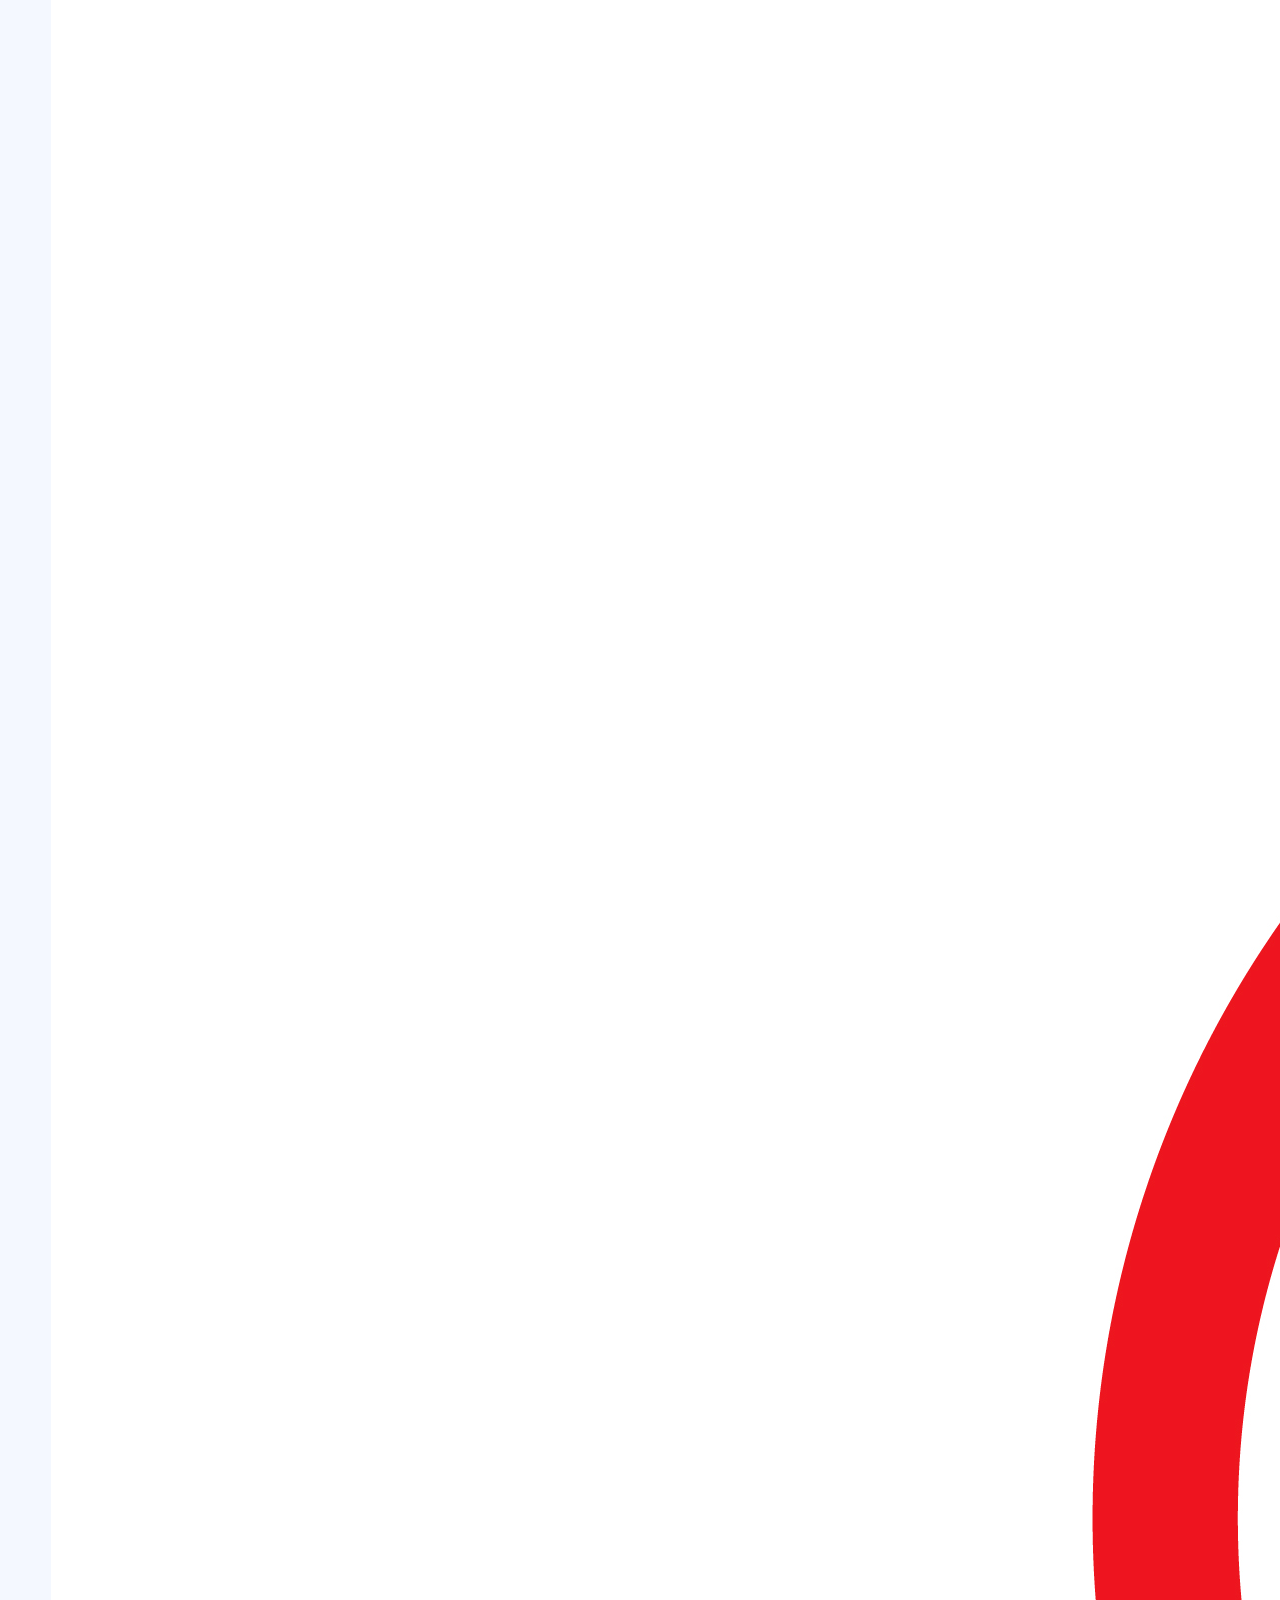
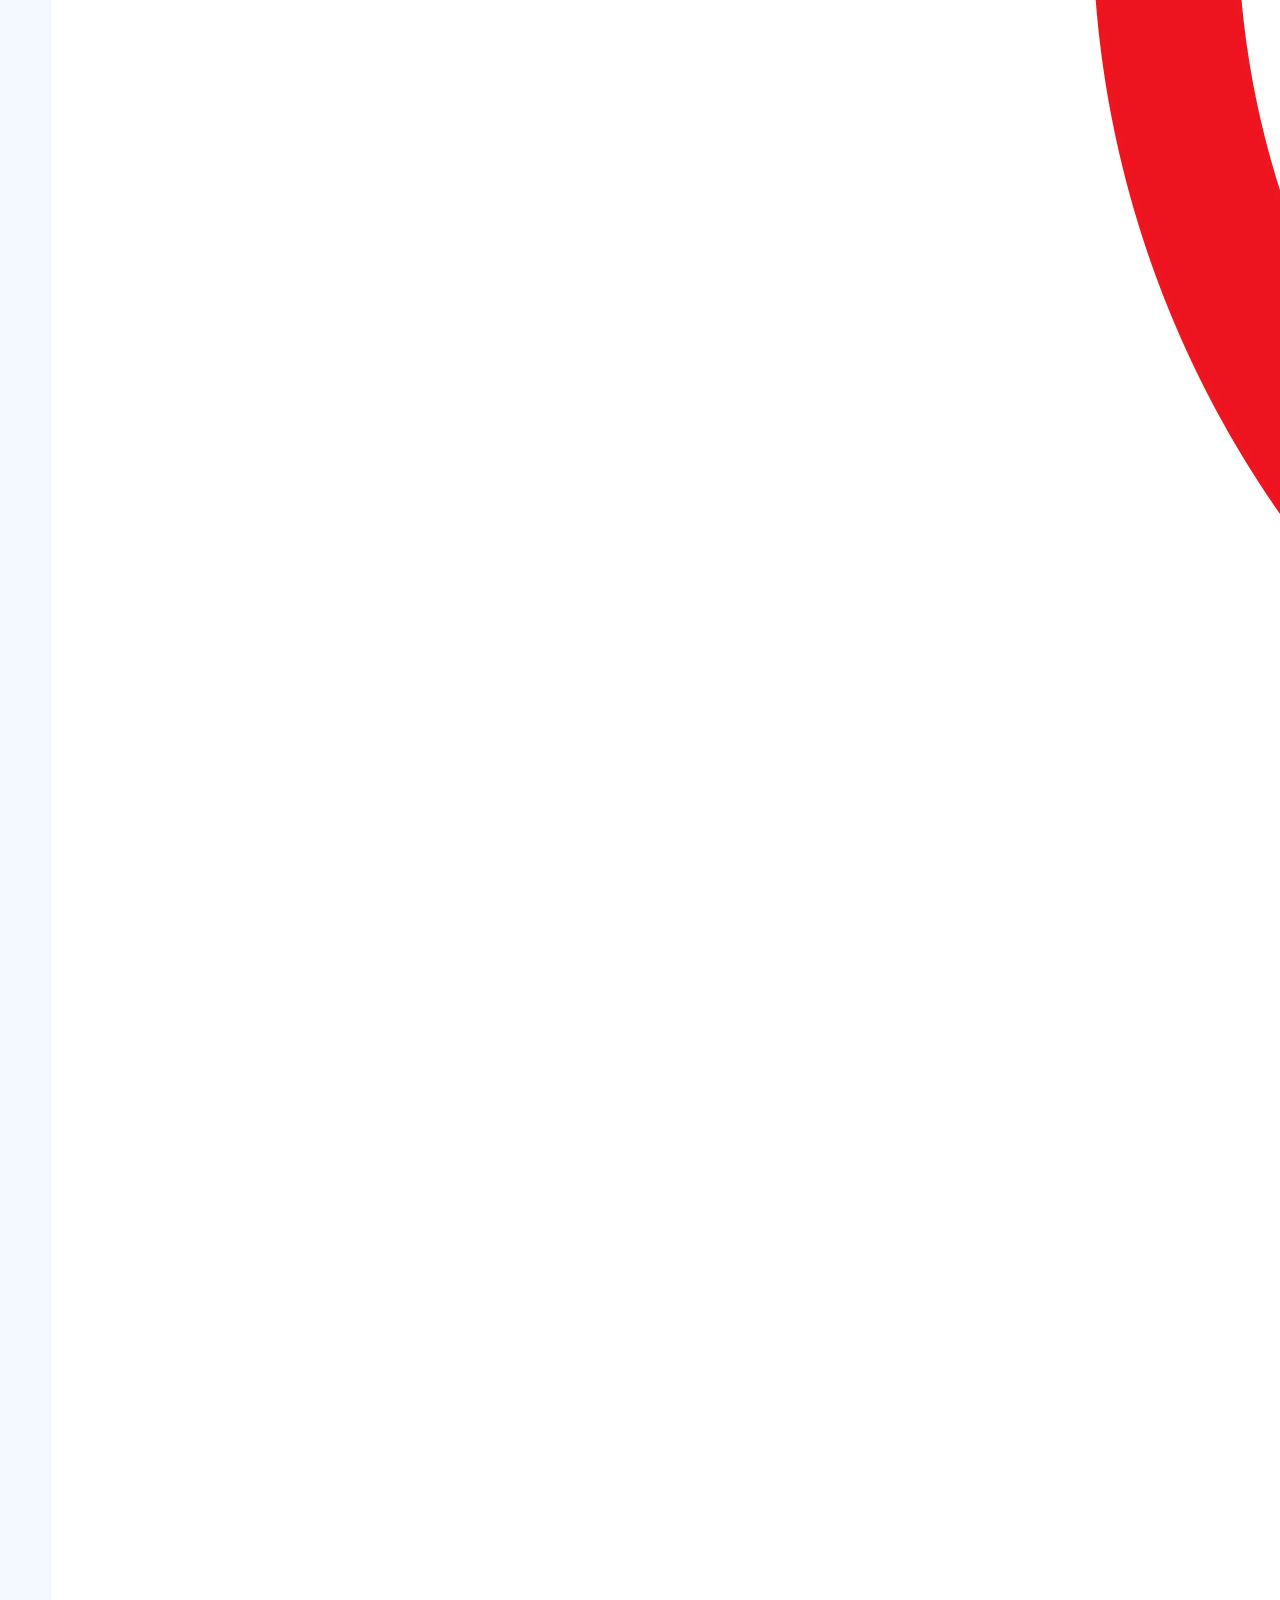
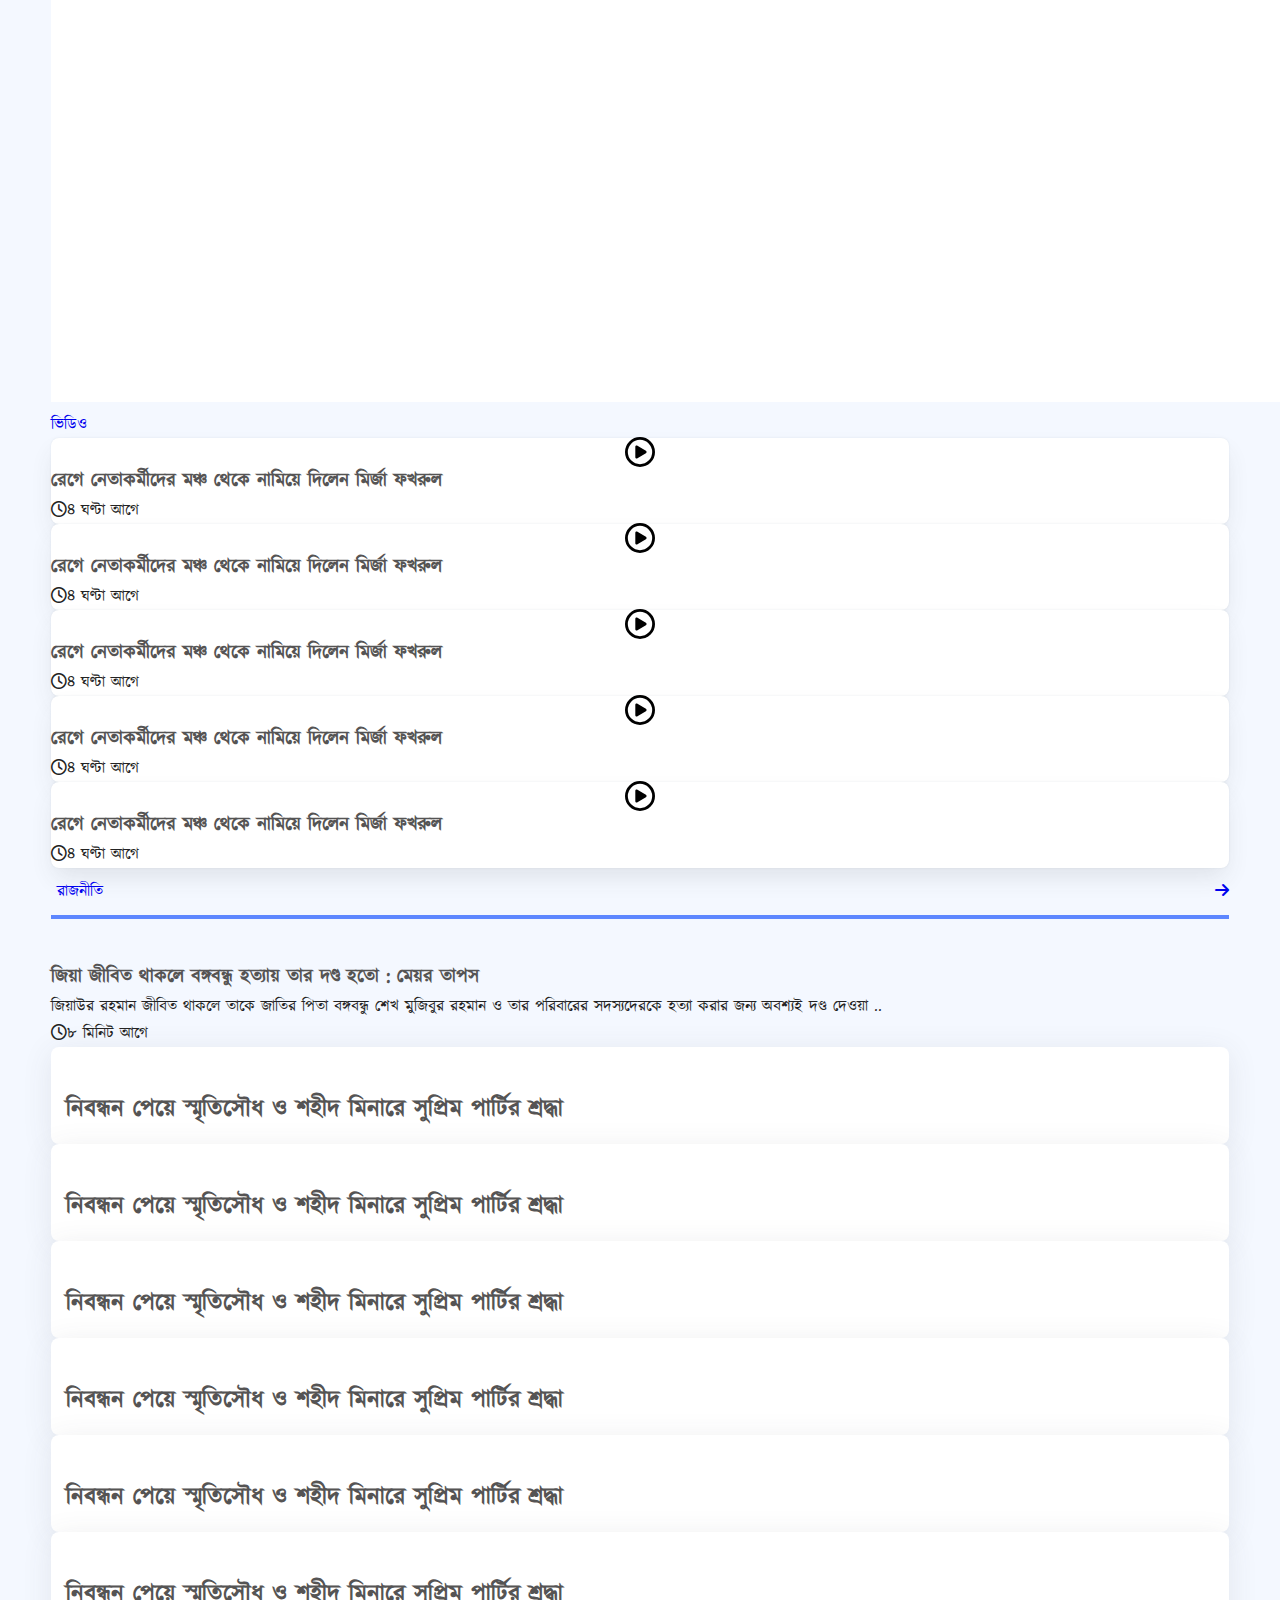
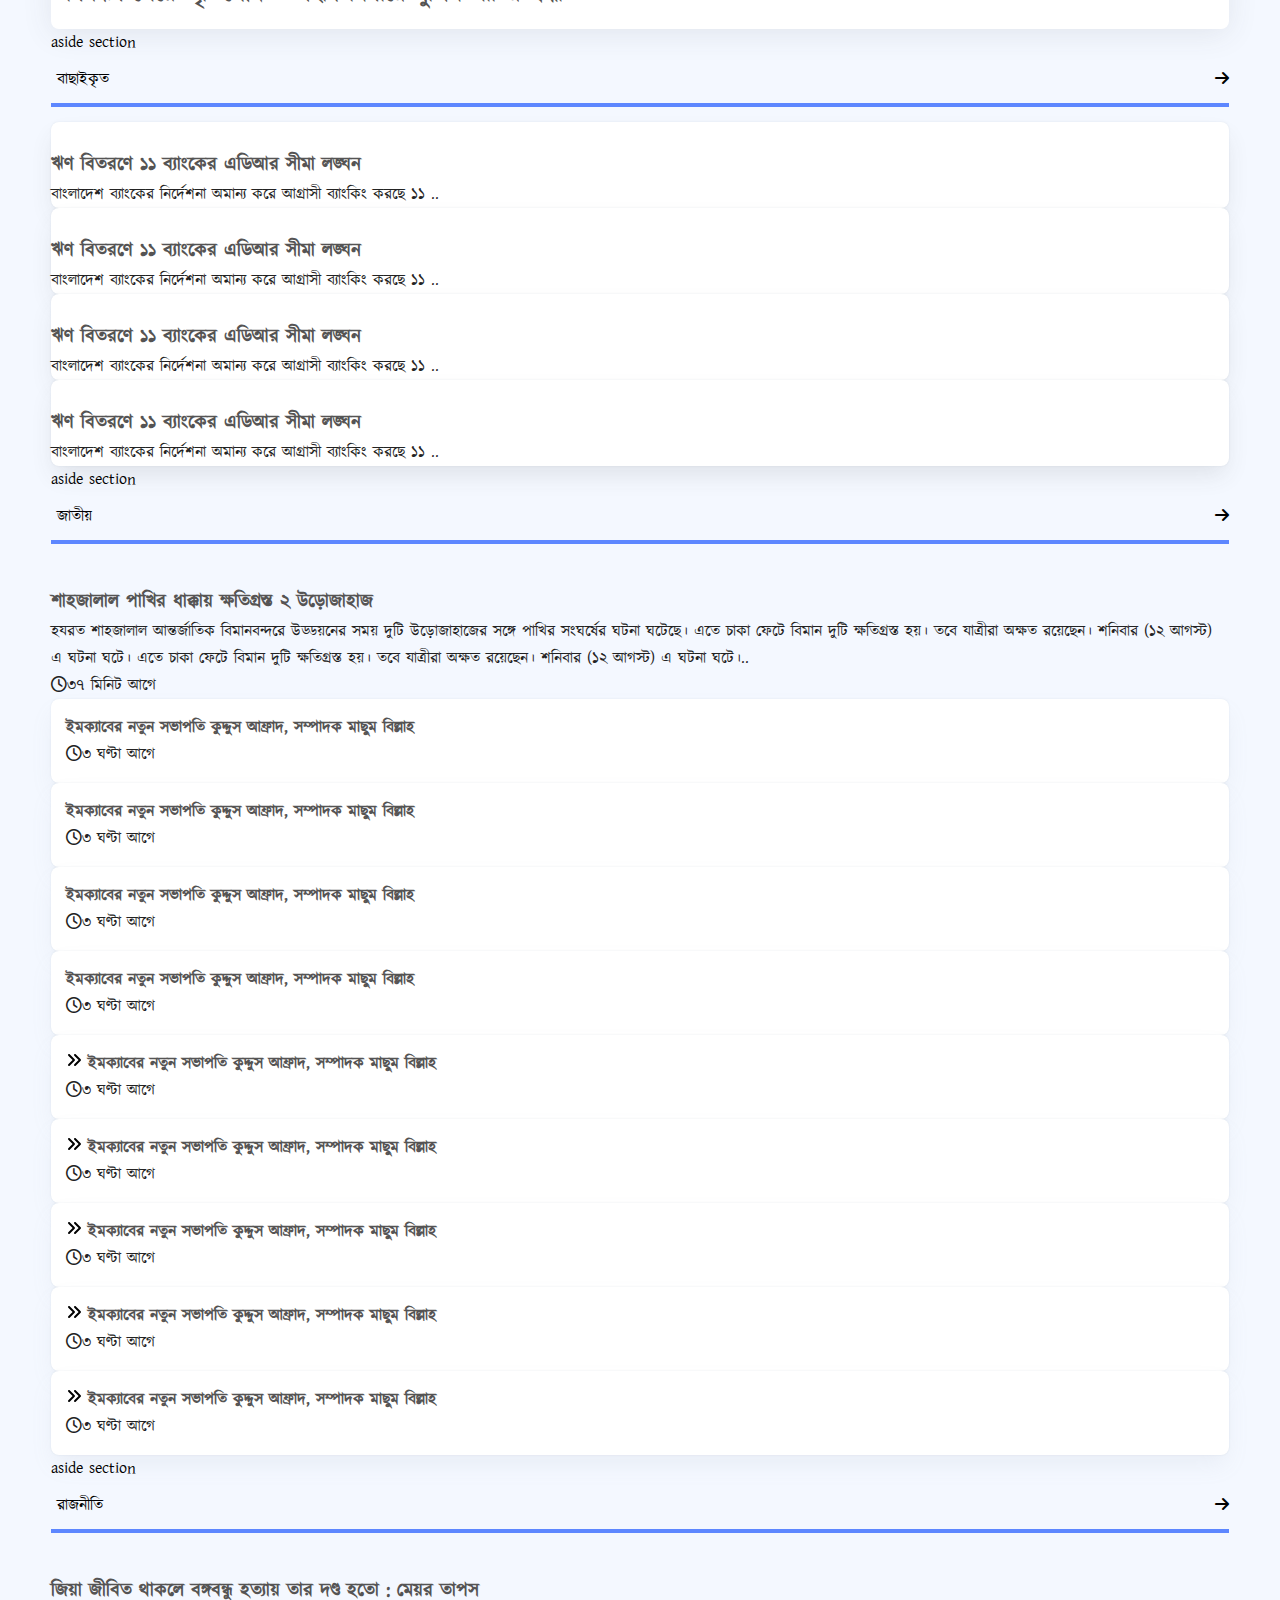
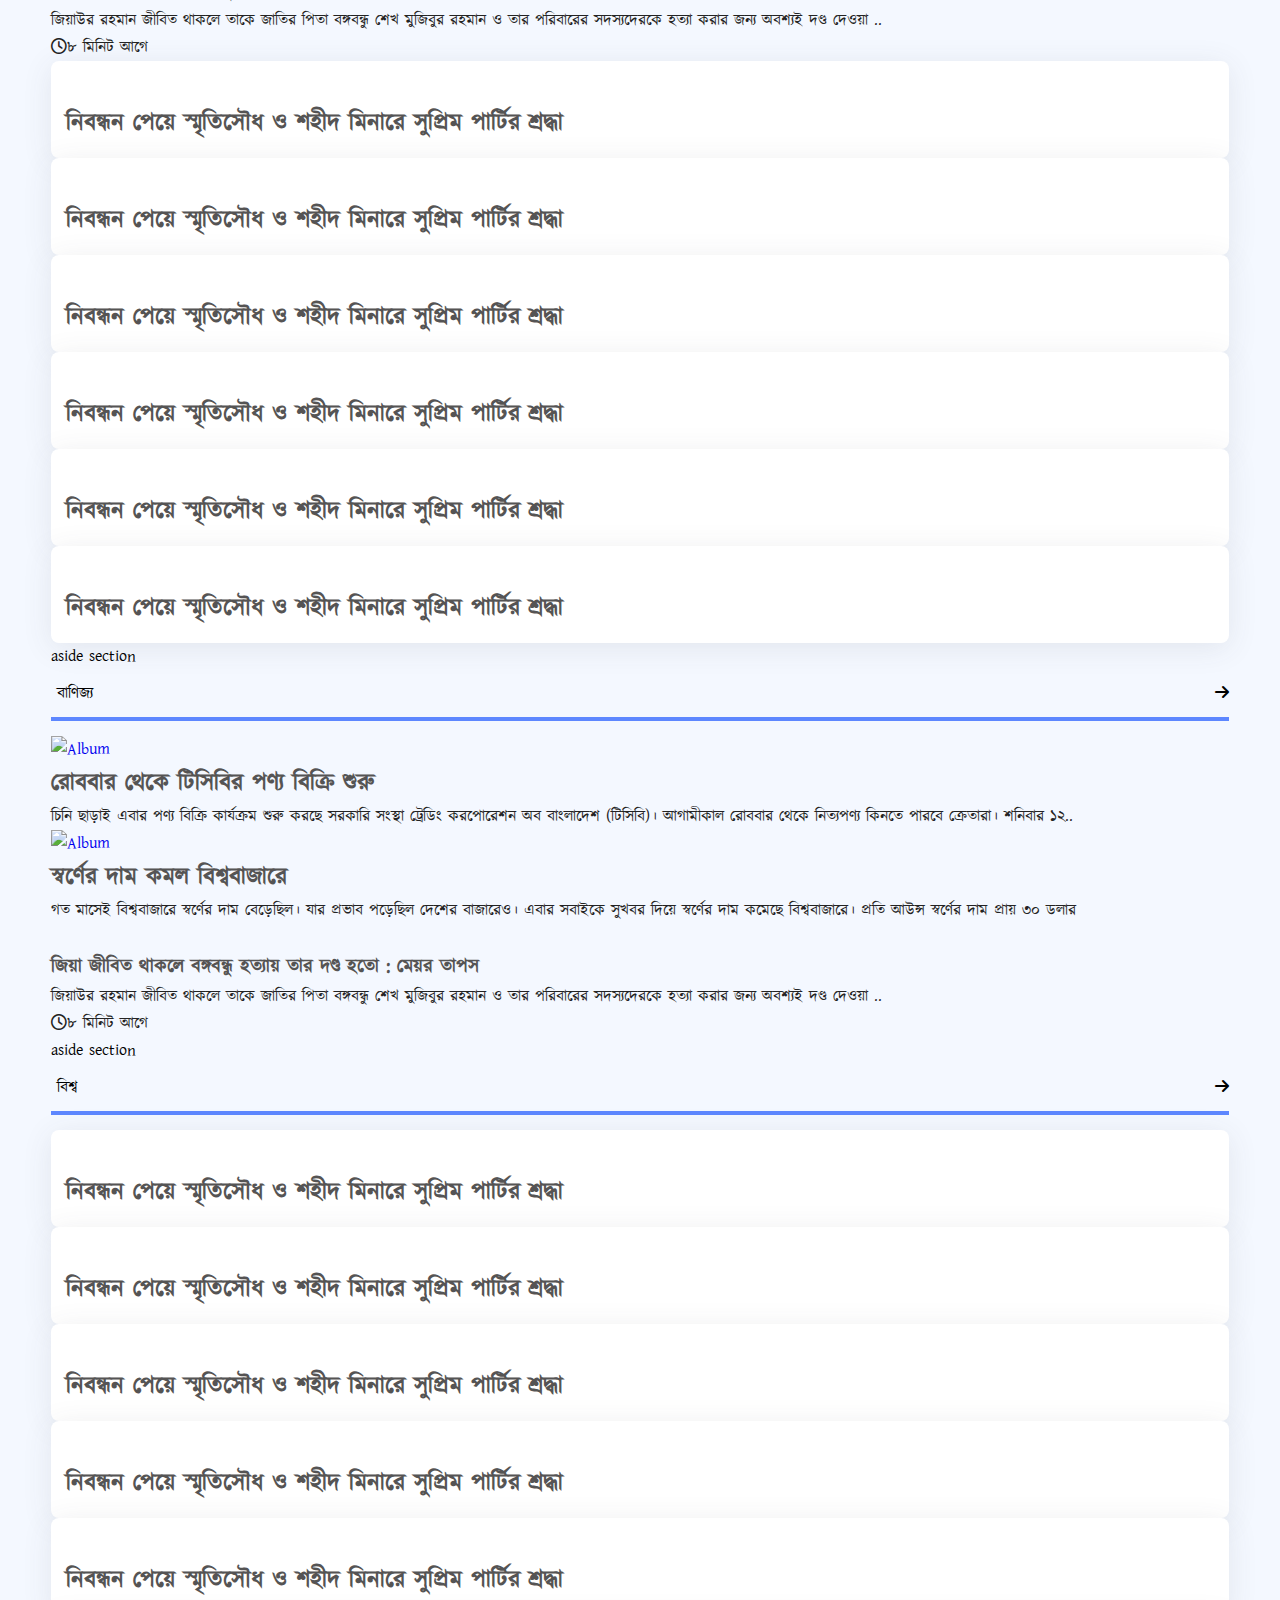
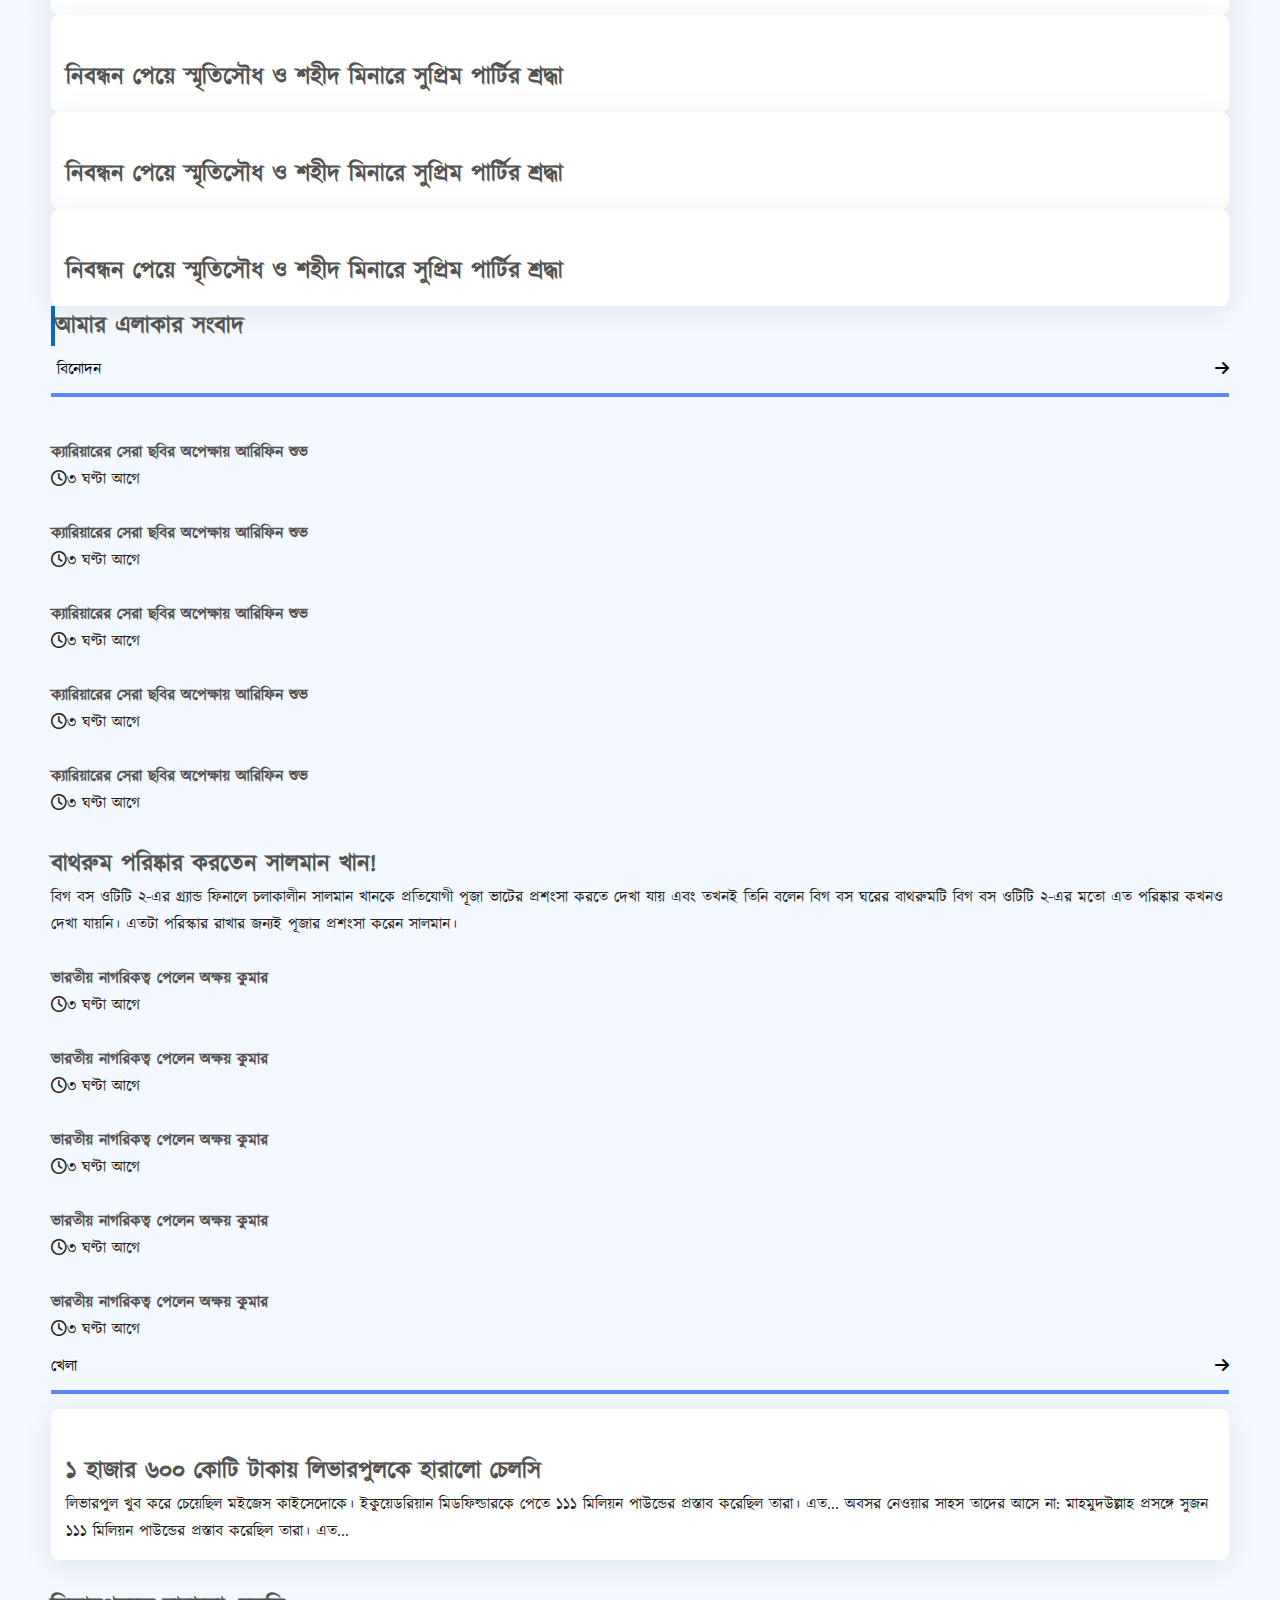
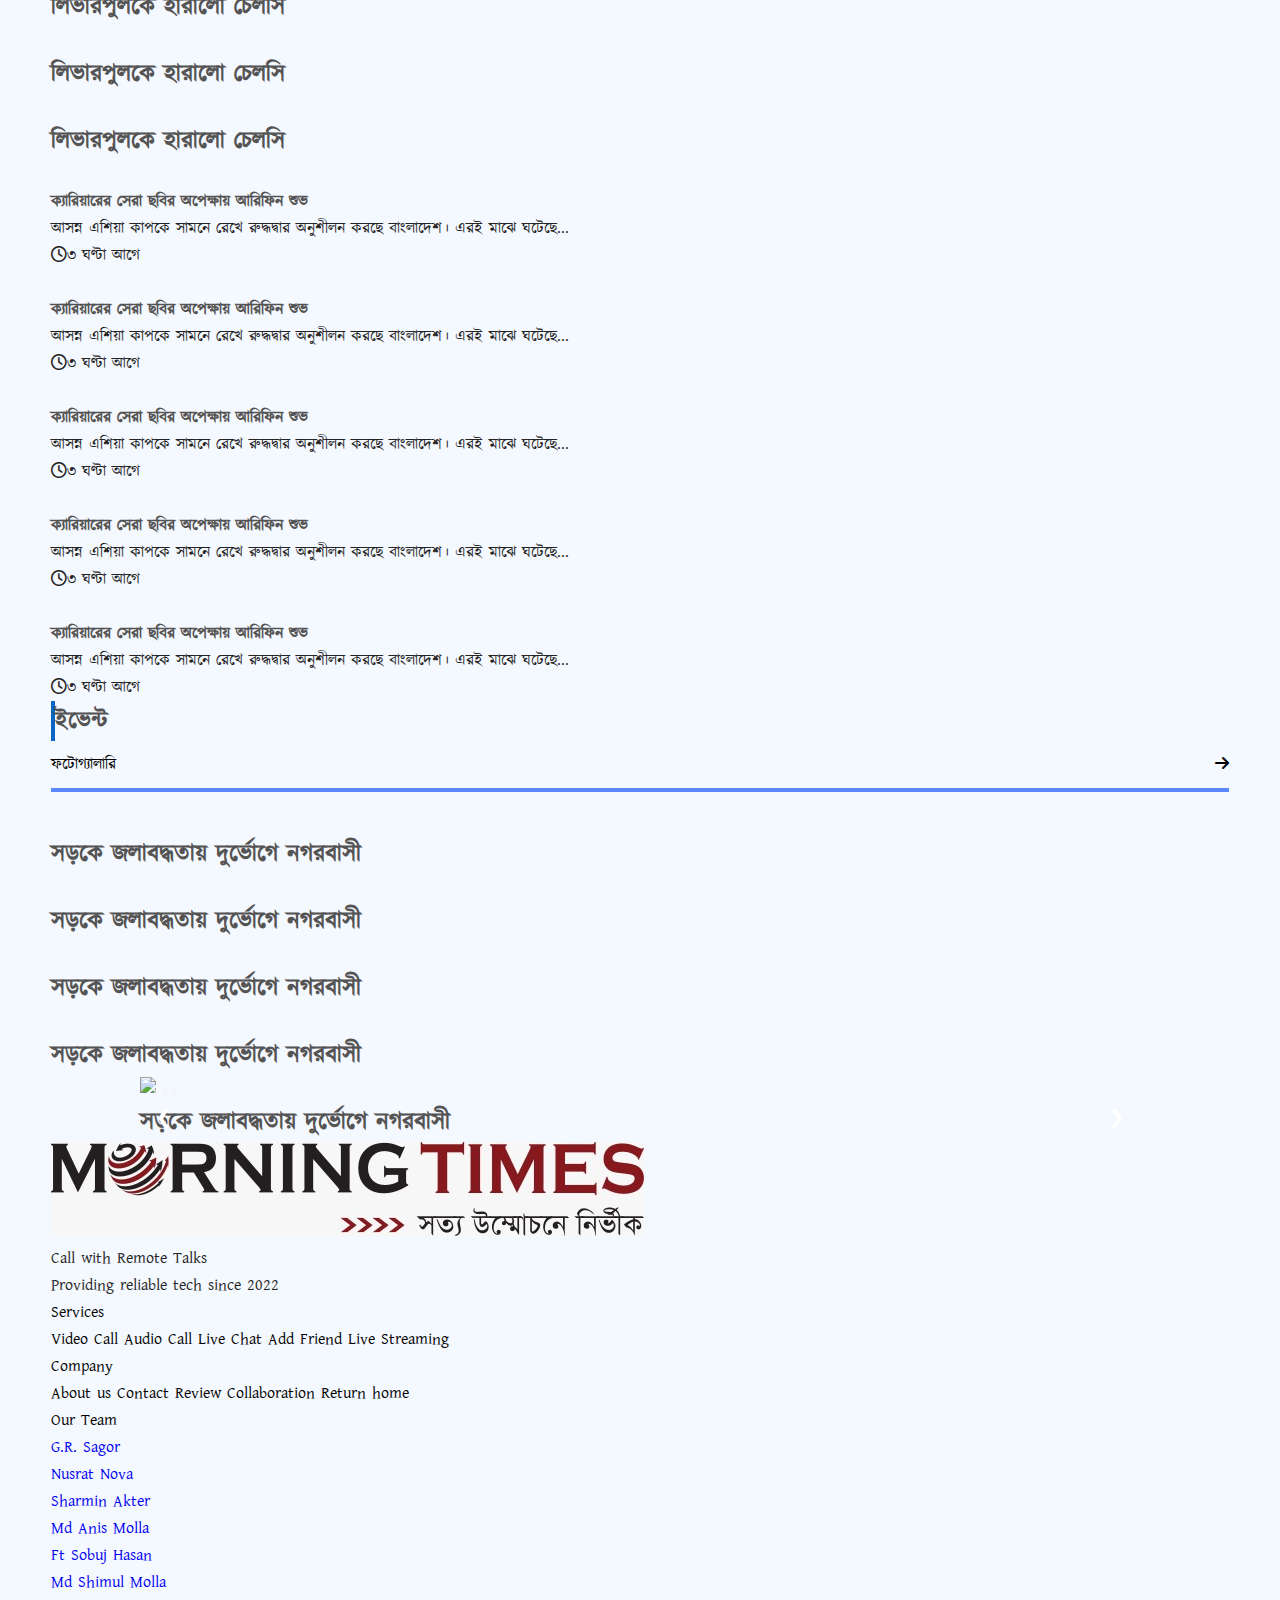
==== commit ee54a9ad: "New Latest News Section updated" ====
--- a/index.html
+++ b/index.html
@@ -10,9 +10,9 @@
   <link href="https://cdn.jsdelivr.net/npm/daisyui@3.5.1/dist/full.css" rel="stylesheet" type="text/css" />
   <link rel="stylesheet" href="./style.css">
   <link rel="stylesheet" href="https://cdnjs.cloudflare.com/ajax/libs/OwlCarousel2/2.3.4/assets/owl.carousel.min.css" />
-  <link rel="stylesheet"
-    href="https://cdnjs.cloudflare.com/ajax/libs/OwlCarousel2/2.3.4/assets/owl.theme.default.min.css" />
-
+  <link rel="stylesheet" href="https://cdnjs.cloudflare.com/ajax/libs/OwlCarousel2/2.3.4/assets/owl.theme.default.min.css" />
+
+  <script src="https://cdn.tailwindcss.com"></script>
 </head>
 
 <body>
@@ -79,19 +79,19 @@
   <nav class="shadow hidden lg:block">
     <div class="main-navbar">
       <ul>
-        <li><a><i class="fas fa-heart" style="color: red; font-size: 24px;"></i></i></a></li>
-        <li><a>সর্বশেষ</a></li>
-        <li><a>জাতীয়</a></li>
-        <li><a href="./rajniti.html">রাজনীতি</a></li>
-        <li><a>সারাদেশ</a></li>
-        <li><a>বিশ্ব</a></li>
-        <li><a>বিনোদন</a></li>
-        <li><a>খেলা</a></li>
-        <li><a>বাণিজ্য</a></li>
-        <li><a>চাকরি</a></li>
-        <li><a>মতামত</a></li>
-        <li><a>ভিডিও</a></li>
-        <li><a>অডিও</a></li>
+        <li><a  href="./index.html" class="text-blue-500"><i class="fa-solid fa-house"></i></a></li>
+        <li><a href="./LatestNewsPage.html"><img class="w-3 mr-1 mb-1 rounded-full" src="https://www.kalbela.com/assets/verified_icon/menu/country-news.png?v=1" alt="">সর্বশেষ</a></li>
+        <li><a href="./nationalNewsPage.html"><img class="w-3 mr-1 mb-1 rounded-full" src="https://www.kalbela.com/assets/verified_icon/menu/country-news.png?v=1" alt="">জাতীয়</a></li>
+        <li><a href="./rajniti.html"><img class="w-3 mr-1 mb-1 rounded-full" src="https://www.kalbela.com/assets/verified_icon/menu/country-news.png?v=1" alt="">রাজনীতি</a></li>
+        <li><a><img class="w-3 mr-1 mb-1 rounded-full" src="https://www.kalbela.com/assets/verified_icon/menu/country-news.png?v=1" alt="">সারাদেশ</a></li>
+        <li><a><img class="w-3 mr-1 mb-1 rounded-full" src="https://www.kalbela.com/assets/verified_icon/menu/country-news.png?v=1" alt="">বিশ্ব</a></li>
+        <li><a><img class="w-3 mr-1 mb-1 rounded-full" src="https://www.kalbela.com/assets/verified_icon/menu/country-news.png?v=1" alt="">বিনোদন</a></li>
+        <li><a><img class="w-3 mr-1 mb-1 rounded-full" src="https://www.kalbela.com/assets/verified_icon/menu/country-news.png?v=1" alt="">খেলা</a></li>
+        <li><a><img class="w-3 mr-1 mb-1 rounded-full" src="https://www.kalbela.com/assets/verified_icon/menu/country-news.png?v=1" alt="">বাণিজ্য</a></li>
+        <li><a><img class="w-3 mr-1 mb-1 rounded-full" src="https://www.kalbela.com/assets/verified_icon/menu/country-news.png?v=1" alt="">চাকরি</a></li>
+        <li><a><img class="w-3 mr-1 mb-1 rounded-full" src="https://www.kalbela.com/assets/verified_icon/menu/country-news.png?v=1" alt="">মতামত</a></li>
+        <li><a><img class="w-3 mr-1 mb-1 rounded-full" src="https://www.kalbela.com/assets/verified_icon/menu/country-news.png?v=1" alt="">ভিডিও</a></li>
+        <li><a><img class="w-3 mr-1 mb-1 rounded-full" src="https://www.kalbela.com/assets/verified_icon/menu/country-news.png?v=1" alt="">অডিও</a></li>
         <li><a><i class="fa fa-solid fa-bars"></i></a></li>
       </ul>
     </div>
@@ -193,7 +193,7 @@
                 src="https://www.kalbela.com/assets/news_photos/2023/08/11/image-14286.jpg" alt="">
               <h2 class="text-xl font-semibold hover:text-blue-500 my-3">সংকটেও বেড়েছে কোটিপতি </h2>
             </div>
-            <div class="bottom-cards">
+            <div class="bottom-cards flex flex-col gap-5">
               <div class="single-card gap-3 py-2 ">
                 <img class="w-24" src="https://www.kalbela.com/assets/news_photos/2023/08/11/image-14312-1691736564.jpg"
                   alt="">
@@ -270,121 +270,133 @@
       </div>
     </div>
   </section>
-  <!-- Video section code start here  -->
-  <section class="video-section py-6">
-    <div class="common-width  rounded-md">
-      <div class="rounded-md ">
-        <div class="video-top gap-2 mb-2">
-          <span class="text-xl font-semibold flex items-center pag-3"><img class="w-10 rounded-full"
-              src="./images/video-icon.png" alt=""> ভিডিও</span>
-          <span class="text-sm font-semibold hover:text-blue-500 flex items-center pag-3">সব ভিডিও </span>
-        </div>
-        <div class="video-container grid grid-cols-1 md:grid-cols-2 lg:grid-cols-5 gap-5">
-          <!-- video card  -->
-          <div class="single-video  cursor-pointer">
-            <div class="video">
-              <div class="video-icon-s text-white">
-                <svg xmlns="http://www.w3.org/2000/svg" height="1em"
-                  viewBox="0 0 512 512"><!--! Font Awesome Free 6.4.2 by @fontawesome - https://fontawesome.com License - https://fontawesome.com/license (Commercial License) Copyright 2023 Fonticons, Inc. -->
-                  <path
-                    d="M464 256A208 208 0 1 0 48 256a208 208 0 1 0 416 0zM0 256a256 256 0 1 1 512 0A256 256 0 1 1 0 256zM188.3 147.1c7.6-4.2 16.8-4.1 24.3 .5l144 88c7.1 4.4 11.5 12.1 11.5 20.5s-4.4 16.1-11.5 20.5l-144 88c-7.4 4.5-16.7 4.7-24.3 .5s-12.3-12.2-12.3-20.9V168c0-8.7 4.7-16.7 12.3-20.9z" />
-                </svg>
-              </div>
-              <img class="w-full rounded-t-md"
-                src="https://www.kalbela.com/assets/video_cover_photos/2023/08/11/cover_photo-437.jpg" alt="">
-            </div>
-            <div class="video-title p-3 ">
-              <h3 class="text-sm font-semibold hover:text-blue-500">রেগে নেতাকর্মীদের মঞ্চ থেকে নামিয়ে দিলেন মির্জা
-                ফখরুল</h3>
-              <p class="flex gap-2 py-4 items-center text-xs text-gray-500"><span><i
-                    class="fa fa-regular fa-clock"></i></span><span>৪ ঘণ্টা আগে</span></p>
-            </div>
-          </div>
-          <!-- video card  -->
-          <div class="single-video  cursor-pointer">
-            <div class="video">
-              <div class="video-icon-s text-white">
-                <svg xmlns="http://www.w3.org/2000/svg" height="1em"
-                  viewBox="0 0 512 512"><!--! Font Awesome Free 6.4.2 by @fontawesome - https://fontawesome.com License - https://fontawesome.com/license (Commercial License) Copyright 2023 Fonticons, Inc. -->
-                  <path
-                    d="M464 256A208 208 0 1 0 48 256a208 208 0 1 0 416 0zM0 256a256 256 0 1 1 512 0A256 256 0 1 1 0 256zM188.3 147.1c7.6-4.2 16.8-4.1 24.3 .5l144 88c7.1 4.4 11.5 12.1 11.5 20.5s-4.4 16.1-11.5 20.5l-144 88c-7.4 4.5-16.7 4.7-24.3 .5s-12.3-12.2-12.3-20.9V168c0-8.7 4.7-16.7 12.3-20.9z" />
-                </svg>
-              </div>
-              <img class="w-full rounded-t-md"
-                src="https://www.kalbela.com/assets/video_cover_photos/2023/08/11/cover_photo-437.jpg" alt="">
-            </div>
-            <div class="video-title p-3 ">
-              <h3 class="text-sm font-semibold hover:text-blue-500">রেগে নেতাকর্মীদের মঞ্চ থেকে নামিয়ে দিলেন মির্জা
-                ফখরুল</h3>
-              <p class="flex gap-2 py-4 items-center text-xs text-gray-500"><span><i
-                    class="fa fa-regular fa-clock"></i></span><span>৪ ঘণ্টা আগে</span></p>
-            </div>
-          </div>
-          <!-- video card  -->
-          <div class="single-video  cursor-pointer">
-            <div class="video">
-              <div class="video-icon-s text-white">
-                <svg xmlns="http://www.w3.org/2000/svg" height="1em"
-                  viewBox="0 0 512 512"><!--! Font Awesome Free 6.4.2 by @fontawesome - https://fontawesome.com License - https://fontawesome.com/license (Commercial License) Copyright 2023 Fonticons, Inc. -->
-                  <path
-                    d="M464 256A208 208 0 1 0 48 256a208 208 0 1 0 416 0zM0 256a256 256 0 1 1 512 0A256 256 0 1 1 0 256zM188.3 147.1c7.6-4.2 16.8-4.1 24.3 .5l144 88c7.1 4.4 11.5 12.1 11.5 20.5s-4.4 16.1-11.5 20.5l-144 88c-7.4 4.5-16.7 4.7-24.3 .5s-12.3-12.2-12.3-20.9V168c0-8.7 4.7-16.7 12.3-20.9z" />
-                </svg>
-              </div>
-              <img class="w-full rounded-t-md"
-                src="https://www.kalbela.com/assets/video_cover_photos/2023/08/11/cover_photo-437.jpg" alt="">
-            </div>
-            <div class="video-title p-3 ">
-              <h3 class="text-sm font-semibold hover:text-blue-500">রেগে নেতাকর্মীদের মঞ্চ থেকে নামিয়ে দিলেন মির্জা
-                ফখরুল</h3>
-              <p class="flex gap-2 py-4 items-center text-xs text-gray-500"><span><i
-                    class="fa fa-regular fa-clock"></i></span><span>৪ ঘণ্টা আগে</span></p>
-            </div>
-          </div>
-          <!-- video card  -->
-          <div class="single-video  cursor-pointer">
-            <div class="video">
-              <div class="video-icon-s text-white">
-                <svg xmlns="http://www.w3.org/2000/svg" height="1em"
-                  viewBox="0 0 512 512"><!--! Font Awesome Free 6.4.2 by @fontawesome - https://fontawesome.com License - https://fontawesome.com/license (Commercial License) Copyright 2023 Fonticons, Inc. -->
-                  <path
-                    d="M464 256A208 208 0 1 0 48 256a208 208 0 1 0 416 0zM0 256a256 256 0 1 1 512 0A256 256 0 1 1 0 256zM188.3 147.1c7.6-4.2 16.8-4.1 24.3 .5l144 88c7.1 4.4 11.5 12.1 11.5 20.5s-4.4 16.1-11.5 20.5l-144 88c-7.4 4.5-16.7 4.7-24.3 .5s-12.3-12.2-12.3-20.9V168c0-8.7 4.7-16.7 12.3-20.9z" />
-                </svg>
-              </div>
-              <img class="w-full rounded-t-md"
-                src="https://www.kalbela.com/assets/video_cover_photos/2023/08/11/cover_photo-437.jpg" alt="">
-            </div>
-            <div class="video-title p-3 ">
-              <h3 class="text-sm font-semibold hover:text-blue-500">রেগে নেতাকর্মীদের মঞ্চ থেকে নামিয়ে দিলেন মির্জা
-                ফখরুল</h3>
-              <p class="flex gap-2 py-4 items-center text-xs text-gray-500"><span><i
-                    class="fa fa-regular fa-clock"></i></span><span>৪ ঘণ্টা আগে</span></p>
-            </div>
-          </div>
-          <!-- video card  -->
-          <div class="single-video  cursor-pointer">
-            <div class="video">
-              <div class="video-icon-s text-white">
-                <svg xmlns="http://www.w3.org/2000/svg" height="1em"
-                  viewBox="0 0 512 512"><!--! Font Awesome Free 6.4.2 by @fontawesome - https://fontawesome.com License - https://fontawesome.com/license (Commercial License) Copyright 2023 Fonticons, Inc. -->
-                  <path
-                    d="M464 256A208 208 0 1 0 48 256a208 208 0 1 0 416 0zM0 256a256 256 0 1 1 512 0A256 256 0 1 1 0 256zM188.3 147.1c7.6-4.2 16.8-4.1 24.3 .5l144 88c7.1 4.4 11.5 12.1 11.5 20.5s-4.4 16.1-11.5 20.5l-144 88c-7.4 4.5-16.7 4.7-24.3 .5s-12.3-12.2-12.3-20.9V168c0-8.7 4.7-16.7 12.3-20.9z" />
-                </svg>
-              </div>
-              <img class="w-full rounded-t-md"
-                src="https://www.kalbela.com/assets/video_cover_photos/2023/08/11/cover_photo-437.jpg" alt="">
-            </div>
-            <div class="video-title p-3 ">
-              <h3 class="text-sm font-semibold hover:text-blue-500">রেগে নেতাকর্মীদের মঞ্চ থেকে নামিয়ে দিলেন মির্জা
-                ফখরুল</h3>
-              <p class="flex gap-2 py-4 items-center text-xs text-gray-500"><span><i
-                    class="fa fa-regular fa-clock"></i></span><span>৪ ঘণ্টা আগে</span></p>
-            </div>
-          </div>
-
-        </div>
-      </div>
-    </div>
-  </section>
+     <!-- --------------------------------
+       In Countries News section here 
+    ---------------------------------->
+    <section class="my-8">
+      <div class="common-width grid grid-cols-1 lg:grid-cols-8 gap-3">
+        <div class="lg:col-span-6">
+          <div class="rounded-md p-3">
+            <div class="selective-top">
+              <span class="text-xl font-semibold flex items-center gap-3"><img class="w-6 rounded-full" src="https://www.kalbela.com/assets/verified_icon/menu/country-news.png?v=1" alt=""> সারাদেশ</span>
+              <span class="text-sm font-semibold hover:text-blue-500 flex items-center cursor-pointer gap-3"><i
+                  class="fa fa-solid fa-arrow-right text-xl border rounded-full w-6 h-6"></i></span>
+            </div>
+            <div class="">
+              <div class=" border-r grid grid-cols-1 md:gird-cols-2 lg:grid-cols-4 gap-3">
+                <a href="#">
+                  <div class="card_ p-2 border-r">
+                    <img class="w-full"
+                      src="	https://www.kalbela.com/assets/news_photos/2023/08/15/image-15385-1692100674.jpg" alt="">
+                    <h2 class="pt-2 text-sm font-semibold hover:text-blue-500"> নিবন্ধন পেয়ে স্মৃতিসৌধ ও শহীদ মিনারে
+                      সুপ্রিম পার্টির শ্রদ্ধা </h2>
+                  </div>
+                </a>
+                <a href="#">
+                  <div class="card_ p-2 border-r">
+                    <img class="w-full"
+                      src="	https://www.kalbela.com/assets/news_photos/2023/08/15/image-15381-1692099886.jpg" alt="">
+                    <h2 class="pt-2 text-sm font-semibold hover:text-blue-500"> নিবন্ধন পেয়ে স্মৃতিসৌধ ও শহীদ মিনারে
+                      সুপ্রিম পার্টির শ্রদ্ধা </h2>
+                  </div>
+                </a>
+                <a href="#">
+                  <div class="card_ p-2">
+                    <img class="w-full"
+                      src="	https://www.kalbela.com/assets/news_photos/2023/08/15/image-15361-1692093633.jpg" alt="">
+                    <h2 class="pt-2 text-sm font-semibold hover:text-blue-500"> নিবন্ধন পেয়ে স্মৃতিসৌধ ও শহীদ মিনারে
+                      সুপ্রিম পার্টির শ্রদ্ধা </h2>
+                  </div>
+                </a>
+                <a href="#">
+                  <div class="card_ p-2 border-r">
+                    <img class="w-full"
+                      src="https://www.kalbela.com/assets/news_photos/2023/08/15/image-15368-1692096994.jpg" alt="">
+                    <h2 class="pt-2 text-sm font-semibold hover:text-blue-500"> নিবন্ধন পেয়ে স্মৃতিসৌধ ও শহীদ মিনারে
+                      সুপ্রিম পার্টির শ্রদ্ধা </h2>
+                  </div>
+                </a>
+                <a href="#">
+                  <div class="card_ p-2 border-r">
+                    <img class="w-full"
+                      src="	https://www.kalbela.com/assets/news_photos/2023/08/15/image-15359-1692093341.jpg" alt="">
+                    <h2 class="pt-2 text-sm font-semibold hover:text-blue-500"> নিবন্ধন পেয়ে স্মৃতিসৌধ ও শহীদ মিনারে
+                      সুপ্রিম পার্টির শ্রদ্ধা </h2>
+                  </div>
+                </a>
+                <a href="#">
+                  <div class="card_ p-2">
+                    <img class="w-full"
+                      src="https://www.kalbela.com/assets/news_photos/2023/08/15/image-15374-1692098328.jpg" alt="">
+                    <h2 class="pt-2 text-sm font-semibold hover:text-blue-500"> নিবন্ধন পেয়ে স্মৃতিসৌধ ও শহীদ মিনারে
+                      সুপ্রিম পার্টির শ্রদ্ধা </h2>
+                  </div>
+                </a>
+                <a href="#">
+                  <div class="card_ p-2">
+                    <img class="w-full"
+                      src="https://www.kalbela.com/assets/news_photos/2023/08/15/image-15380-1692099861.jpg" alt="">
+                    <h2 class="pt-2 text-sm font-semibold hover:text-blue-500"> নিবন্ধন পেয়ে স্মৃতিসৌধ ও শহীদ মিনারে
+                      সুপ্রিম পার্টির শ্রদ্ধা </h2>
+                  </div>
+                </a>
+                <a href="#">
+                  <div class="card_ p-2">
+                    <img class="w-full"
+                      src="https://www.kalbela.com/assets/news_photos/2023/08/12/image-14696-1691849028.jpg" alt="">
+                    <h2 class="pt-2 text-sm font-semibold hover:text-blue-500"> নিবন্ধন পেয়ে স্মৃতিসৌধ ও শহীদ মিনারে
+                      সুপ্রিম পার্টির শ্রদ্ধা </h2>
+                  </div>
+                </a>
+              </div>
+            </div>
+          </div>
+        </div>
+        <aside class="lg:col-span-2">
+          <div class="p-7 shadow-md rounded-lg lg:mt-16 bg-white">
+            <h2 class="font-semibold text-lg text-black my-6 select-area-border pl-4">আমার এলাকার সংবাদ</h2>
+            <div class="flex flex-col gap-3">
+              <select class="select w-full select-sm bg-blue-50">
+                <option selected>বিভাগ</option>
+                <option>ঢাকা</option>
+                <option>চট্টগ্রাম </option>
+                <option>রাজশাহী </option>
+                <option>খুলনা </option>
+                <option>সিলেট </option>
+                <option>বরিশাল </option>
+                <option>রংপুর </option>
+                <option>ময়মনসিংহ </option>
+              </select>
+  
+              <select class="select bg-blue-50 w-full select-sm">
+                <option selected> জেলা</option>
+                <option> টাঙ্গাইল</option>
+                <option> গাজীপুর</option>
+                <option>মানিকগঞ্জ</option>
+                <option>ঢাকা</option>
+                <option>রাজবাড়</option>
+                <option>মাদারীপুর</option>
+                <option>গোপালগঞ্জ</option>
+              </select>
+              <select class="select bg-blue-50 w-full select-sm">
+                <option selected>উপজেলা</option>
+                <option>ঢাকা উত্তর</option>
+                <option>ঢাকা দক্ষিণ </option>
+                <option>ধামরাই উপজেলা</option>
+                <option>সাভার উপজেলা</option>
+                <option>দোহার উপজেলা</option>
+                <option>নবাবগঞ্জ উপজেলা</option>
+                <option>কেরানীগঞ্জ উপজেলা</option>
+              </select>
+              <button
+                class="btn btn-primary btn-sm flex items-center justify-center gap-3 my-4 dist_news_srch"><span>অনুসন্ধান</span>
+                <i class="fa-solid fa-magnifying-glass"></i></button>
+            </div>
+          </div>
+        </aside>
+      </div>
+    </section>
+
   <!-- --------------------------------
        Online Count section here 
     ---------------------------------->
@@ -469,19 +481,20 @@
             <div class="option flex flex-col ">
               <div class="form-control">
                 <label class="cursor-pointer label gap-3 items-center">
-                  <input type="checkbox" checked="checked" class="checkbox  checkbox-sm checkbox-info" />
-                  <span class="label-text w-full px-5 border rounded-3xl vot_box">হ্যাঁ</span>
+                  <input type="radio" name="radio-7" class="radio redio-sm radio-info" checked />
+                  <span class="label-text w-full px-5 border rounded-3xl vot_box relative">হ্যাঁ</span>
+                  <!-- <span class="label-text w-2/3 rounded-r-none border-none px-5  bg-blue-200 rounded-3xl vot_box">66%</span> -->
                 </label>
               </div>
               <div class="form-control">
                 <label class="cursor-pointer label gap-3 items-center">
-                  <input type="checkbox" class="checkbox  checkbox-sm checkbox-info" />
+                  <input type="radio" name="radio-7" class="radio redio-sm radio-info"  />
                   <span class="label-text w-full px-5 border rounded-3xl vot_box">না </span>
                 </label>
               </div>
               <div class="form-control">
                 <label class="cursor-pointer label gap-3 items-center">
-                  <input type="checkbox" class="checkbox  checkbox-sm checkbox-info" />
+                  <input type="radio" name="radio-7" class="radio radio-info"  />
                   <span class="label-text w-full px-5 border rounded-3xl vot_box">মন্তব্য নেই</span>
                 </label>
               </div>
@@ -596,6 +609,206 @@
       </div>
     </div>
   </section>
+    <!-- Video section code start here  -->
+    <section class="video-section py-6">
+      <div class="common-width  rounded-md">
+        <div class="rounded-md ">
+          <div class="video-top gap-2 mb-2">
+            <span class="text-xl font-semibold flex items-center pag-3"><img class="w-10 rounded-full"
+                src="./images/video-icon.png" alt=""> ভিডিও</span>
+            <span class="text-sm font-semibold hover:text-blue-500 flex items-center pag-3">সব ভিডিও </span>
+          </div>
+          <div class="video-container grid grid-cols-1 md:grid-cols-2 lg:grid-cols-5 gap-5">
+            <!-- video card  -->
+            <div class="single-video  cursor-pointer">
+              <div class="video">
+                <div class="video-icon-s text-white">
+                  <svg xmlns="http://www.w3.org/2000/svg" height="1em"
+                    viewBox="0 0 512 512"><!--! Font Awesome Free 6.4.2 by @fontawesome - https://fontawesome.com License - https://fontawesome.com/license (Commercial License) Copyright 2023 Fonticons, Inc. -->
+                    <path
+                      d="M464 256A208 208 0 1 0 48 256a208 208 0 1 0 416 0zM0 256a256 256 0 1 1 512 0A256 256 0 1 1 0 256zM188.3 147.1c7.6-4.2 16.8-4.1 24.3 .5l144 88c7.1 4.4 11.5 12.1 11.5 20.5s-4.4 16.1-11.5 20.5l-144 88c-7.4 4.5-16.7 4.7-24.3 .5s-12.3-12.2-12.3-20.9V168c0-8.7 4.7-16.7 12.3-20.9z" />
+                  </svg>
+                </div>
+                <img class="w-full rounded-t-md"
+                  src="https://www.kalbela.com/assets/video_cover_photos/2023/08/11/cover_photo-437.jpg" alt="">
+              </div>
+              <div class="video-title p-3 ">
+                <h3 class="text-sm font-semibold hover:text-blue-500">রেগে নেতাকর্মীদের মঞ্চ থেকে নামিয়ে দিলেন মির্জা
+                  ফখরুল</h3>
+                <p class="flex gap-2 py-4 items-center text-xs text-gray-500"><span><i
+                      class="fa fa-regular fa-clock"></i></span><span>৪ ঘণ্টা আগে</span></p>
+              </div>
+            </div>
+            <!-- video card  -->
+            <div class="single-video  cursor-pointer">
+              <div class="video">
+                <div class="video-icon-s text-white">
+                  <svg xmlns="http://www.w3.org/2000/svg" height="1em"
+                    viewBox="0 0 512 512"><!--! Font Awesome Free 6.4.2 by @fontawesome - https://fontawesome.com License - https://fontawesome.com/license (Commercial License) Copyright 2023 Fonticons, Inc. -->
+                    <path
+                      d="M464 256A208 208 0 1 0 48 256a208 208 0 1 0 416 0zM0 256a256 256 0 1 1 512 0A256 256 0 1 1 0 256zM188.3 147.1c7.6-4.2 16.8-4.1 24.3 .5l144 88c7.1 4.4 11.5 12.1 11.5 20.5s-4.4 16.1-11.5 20.5l-144 88c-7.4 4.5-16.7 4.7-24.3 .5s-12.3-12.2-12.3-20.9V168c0-8.7 4.7-16.7 12.3-20.9z" />
+                  </svg>
+                </div>
+                <img class="w-full rounded-t-md"
+                  src="https://www.kalbela.com/assets/video_cover_photos/2023/08/11/cover_photo-437.jpg" alt="">
+              </div>
+              <div class="video-title p-3 ">
+                <h3 class="text-sm font-semibold hover:text-blue-500">রেগে নেতাকর্মীদের মঞ্চ থেকে নামিয়ে দিলেন মির্জা
+                  ফখরুল</h3>
+                <p class="flex gap-2 py-4 items-center text-xs text-gray-500"><span><i
+                      class="fa fa-regular fa-clock"></i></span><span>৪ ঘণ্টা আগে</span></p>
+              </div>
+            </div>
+            <!-- video card  -->
+            <div class="single-video  cursor-pointer">
+              <div class="video">
+                <div class="video-icon-s text-white">
+                  <svg xmlns="http://www.w3.org/2000/svg" height="1em"
+                    viewBox="0 0 512 512"><!--! Font Awesome Free 6.4.2 by @fontawesome - https://fontawesome.com License - https://fontawesome.com/license (Commercial License) Copyright 2023 Fonticons, Inc. -->
+                    <path
+                      d="M464 256A208 208 0 1 0 48 256a208 208 0 1 0 416 0zM0 256a256 256 0 1 1 512 0A256 256 0 1 1 0 256zM188.3 147.1c7.6-4.2 16.8-4.1 24.3 .5l144 88c7.1 4.4 11.5 12.1 11.5 20.5s-4.4 16.1-11.5 20.5l-144 88c-7.4 4.5-16.7 4.7-24.3 .5s-12.3-12.2-12.3-20.9V168c0-8.7 4.7-16.7 12.3-20.9z" />
+                  </svg>
+                </div>
+                <img class="w-full rounded-t-md"
+                  src="https://www.kalbela.com/assets/video_cover_photos/2023/08/11/cover_photo-437.jpg" alt="">
+              </div>
+              <div class="video-title p-3 ">
+                <h3 class="text-sm font-semibold hover:text-blue-500">রেগে নেতাকর্মীদের মঞ্চ থেকে নামিয়ে দিলেন মির্জা
+                  ফখরুল</h3>
+                <p class="flex gap-2 py-4 items-center text-xs text-gray-500"><span><i
+                      class="fa fa-regular fa-clock"></i></span><span>৪ ঘণ্টা আগে</span></p>
+              </div>
+            </div>
+            <!-- video card  -->
+            <div class="single-video  cursor-pointer">
+              <div class="video">
+                <div class="video-icon-s text-white">
+                  <svg xmlns="http://www.w3.org/2000/svg" height="1em"
+                    viewBox="0 0 512 512"><!--! Font Awesome Free 6.4.2 by @fontawesome - https://fontawesome.com License - https://fontawesome.com/license (Commercial License) Copyright 2023 Fonticons, Inc. -->
+                    <path
+                      d="M464 256A208 208 0 1 0 48 256a208 208 0 1 0 416 0zM0 256a256 256 0 1 1 512 0A256 256 0 1 1 0 256zM188.3 147.1c7.6-4.2 16.8-4.1 24.3 .5l144 88c7.1 4.4 11.5 12.1 11.5 20.5s-4.4 16.1-11.5 20.5l-144 88c-7.4 4.5-16.7 4.7-24.3 .5s-12.3-12.2-12.3-20.9V168c0-8.7 4.7-16.7 12.3-20.9z" />
+                  </svg>
+                </div>
+                <img class="w-full rounded-t-md"
+                  src="https://www.kalbela.com/assets/video_cover_photos/2023/08/11/cover_photo-437.jpg" alt="">
+              </div>
+              <div class="video-title p-3 ">
+                <h3 class="text-sm font-semibold hover:text-blue-500">রেগে নেতাকর্মীদের মঞ্চ থেকে নামিয়ে দিলেন মির্জা
+                  ফখরুল</h3>
+                <p class="flex gap-2 py-4 items-center text-xs text-gray-500"><span><i
+                      class="fa fa-regular fa-clock"></i></span><span>৪ ঘণ্টা আগে</span></p>
+              </div>
+            </div>
+            <!-- video card  -->
+            <div class="single-video  cursor-pointer">
+              <div class="video">
+                <div class="video-icon-s text-white">
+                  <svg xmlns="http://www.w3.org/2000/svg" height="1em"
+                    viewBox="0 0 512 512"><!--! Font Awesome Free 6.4.2 by @fontawesome - https://fontawesome.com License - https://fontawesome.com/license (Commercial License) Copyright 2023 Fonticons, Inc. -->
+                    <path
+                      d="M464 256A208 208 0 1 0 48 256a208 208 0 1 0 416 0zM0 256a256 256 0 1 1 512 0A256 256 0 1 1 0 256zM188.3 147.1c7.6-4.2 16.8-4.1 24.3 .5l144 88c7.1 4.4 11.5 12.1 11.5 20.5s-4.4 16.1-11.5 20.5l-144 88c-7.4 4.5-16.7 4.7-24.3 .5s-12.3-12.2-12.3-20.9V168c0-8.7 4.7-16.7 12.3-20.9z" />
+                  </svg>
+                </div>
+                <img class="w-full rounded-t-md"
+                  src="https://www.kalbela.com/assets/video_cover_photos/2023/08/11/cover_photo-437.jpg" alt="">
+              </div>
+              <div class="video-title p-3 ">
+                <h3 class="text-sm font-semibold hover:text-blue-500">রেগে নেতাকর্মীদের মঞ্চ থেকে নামিয়ে দিলেন মির্জা
+                  ফখরুল</h3>
+                <p class="flex gap-2 py-4 items-center text-xs text-gray-500"><span><i
+                      class="fa fa-regular fa-clock"></i></span><span>৪ ঘণ্টা আগে</span></p>
+              </div>
+            </div>
+  
+          </div>
+        </div>
+      </div>
+    </section>
+  
+  <!-- --------------------------------
+   This Extra Section for Problem solving
+    ---------------------------------->
+    <section class="my-8 hidden">
+      <div class="common-width grid grid-cols-1 lg:grid-cols-8 gap-3">
+        <div class="lg:col-span-6">
+          <div class="rounded-md p-3">
+            <div class="selective-top">
+              <span class="text-xl font-semibold flex items-center gap-3"><img class="w-6 rounded-full"
+                  src="https://www.kalbela.com/assets/verified_icon/menu/politics.png?v=1" alt=""> রাজনীতি</span>
+              <span class="text-sm font-semibold hover:text-blue-500 flex items-center cursor-pointer gap-3"><i
+                  class="fa fa-solid fa-arrow-right text-xl border rounded-full w-6 h-6"></i></span>
+            </div>
+            <div class="video-container grid grid-cols-1  lg:grid-cols-6 gap-3">
+              <div class="p-3 lg:col-span-2 border-r">
+                <img class="w-full rounded-t-md"
+                  src="https://www.kalbela.com/assets/news_photos/2023/08/12/image-14707-1691853616.jpg" alt="">
+                <h3 class="mt-3 font-semibold text-xl hover:text-blue-500"> জিয়া জীবিত থাকলে বঙ্গবন্ধু হত্যায় তার দণ্ড
+                  হতো : মেয়র তাপস
+                </h3>
+                <p class="text-sm py-2 text-gray-600 text-justify">জিয়াউর রহমান জীবিত থাকলে তাকে জাতির পিতা বঙ্গবন্ধু শেখ
+                  মুজিবুর রহমান ও তার পরিবারের সদস্যদেরকে হত্যা করার জন্য অবশ্যই দণ্ড দেওয়া ..</p>
+                <p class="flex gap-2 py-4 items-center text-xs text-gray-500"><span><i
+                      class="fa fa-regular fa-clock"></i></span><span>৮ মিনিট আগে</span></p>
+              </div>
+              <div class=" border-r lg:col-span-4 grid grid-cols-1 md:grid-cols-2 lg:grid-cols-3">
+                <a href="#">
+                  <div class="card_ p-2 border-r">
+                    <img class="w-full"
+                      src="https://www.kalbela.com/assets/news_photos/2023/08/12/image-14696-1691849028.jpg" alt="">
+                    <h2 class="pt-2 text-sm font-semibold hover:text-blue-500"> নিবন্ধন পেয়ে স্মৃতিসৌধ ও শহীদ মিনারে
+                      সুপ্রিম পার্টির শ্রদ্ধা </h2>
+                  </div>
+                </a>
+                <a href="#">
+                  <div class="card_ p-2 border-r">
+                    <img class="w-full"
+                      src="https://www.kalbela.com/assets/news_photos/2023/08/12/image-14696-1691849028.jpg" alt="">
+                    <h2 class="pt-2 text-sm font-semibold hover:text-blue-500"> নিবন্ধন পেয়ে স্মৃতিসৌধ ও শহীদ মিনারে
+                      সুপ্রিম পার্টির শ্রদ্ধা </h2>
+                  </div>
+                </a>
+                <a href="#">
+                  <div class="card_ p-2">
+                    <img class="w-full"
+                      src="https://www.kalbela.com/assets/news_photos/2023/08/12/image-14696-1691849028.jpg" alt="">
+                    <h2 class="pt-2 text-sm font-semibold hover:text-blue-500"> নিবন্ধন পেয়ে স্মৃতিসৌধ ও শহীদ মিনারে
+                      সুপ্রিম পার্টির শ্রদ্ধা </h2>
+                  </div>
+                </a>
+                <a href="#">
+                  <div class="card_ p-2 border-r">
+                    <img class="w-full"
+                      src="https://www.kalbela.com/assets/news_photos/2023/08/12/image-14696-1691849028.jpg" alt="">
+                    <h2 class="pt-2 text-sm font-semibold hover:text-blue-500"> নিবন্ধন পেয়ে স্মৃতিসৌধ ও শহীদ মিনারে
+                      সুপ্রিম পার্টির শ্রদ্ধা </h2>
+                  </div>
+                </a>
+                <a href="#">
+                  <div class="card_ p-2 border-r">
+                    <img class="w-full"
+                      src="https://www.kalbela.com/assets/news_photos/2023/08/12/image-14696-1691849028.jpg" alt="">
+                    <h2 class="pt-2 text-sm font-semibold hover:text-blue-500"> নিবন্ধন পেয়ে স্মৃতিসৌধ ও শহীদ মিনারে
+                      সুপ্রিম পার্টির শ্রদ্ধা </h2>
+                  </div>
+                </a>
+                <a href="#">
+                  <div class="card_ p-2">
+                    <img class="w-full"
+                      src="https://www.kalbela.com/assets/news_photos/2023/08/12/image-14696-1691849028.jpg" alt="">
+                    <h2 class="pt-2 text-sm font-semibold hover:text-blue-500"> নিবন্ধন পেয়ে স্মৃতিসৌধ ও শহীদ মিনারে
+                      সুপ্রিম পার্টির শ্রদ্ধা </h2>
+                  </div>
+                </a>
+              </div>
+            </div>
+          </div>
+        </div>
+        <aside class="lg:col-span-2">
+          aside section
+        </aside>
+      </div>
+    </section>
+
   <!-- --------------------------------
        Selective section here 
     ---------------------------------->
@@ -668,89 +881,6 @@
   </section>
 
   <!-- --------------------------------
-   This Extra Section for Problem solving
-    ---------------------------------->
-  <section class="my-8 hidden">
-    <div class="common-width grid grid-cols-1 lg:grid-cols-8 gap-3">
-      <div class="lg:col-span-6">
-        <div class="rounded-md p-3">
-          <div class="selective-top">
-            <span class="text-xl font-semibold flex items-center gap-3"><img class="w-6 rounded-full"
-                src="https://www.kalbela.com/assets/verified_icon/menu/politics.png?v=1" alt=""> রাজনীতি</span>
-            <span class="text-sm font-semibold hover:text-blue-500 flex items-center cursor-pointer gap-3"><i
-                class="fa fa-solid fa-arrow-right text-xl border rounded-full w-6 h-6"></i></span>
-          </div>
-          <div class="video-container grid grid-cols-1  lg:grid-cols-6 gap-3">
-            <div class="p-3 lg:col-span-2 border-r">
-              <img class="w-full rounded-t-md"
-                src="https://www.kalbela.com/assets/news_photos/2023/08/12/image-14707-1691853616.jpg" alt="">
-              <h3 class="mt-3 font-semibold text-xl hover:text-blue-500"> জিয়া জীবিত থাকলে বঙ্গবন্ধু হত্যায় তার দণ্ড
-                হতো : মেয়র তাপস
-              </h3>
-              <p class="text-sm py-2 text-gray-600 text-justify">জিয়াউর রহমান জীবিত থাকলে তাকে জাতির পিতা বঙ্গবন্ধু শেখ
-                মুজিবুর রহমান ও তার পরিবারের সদস্যদেরকে হত্যা করার জন্য অবশ্যই দণ্ড দেওয়া ..</p>
-              <p class="flex gap-2 py-4 items-center text-xs text-gray-500"><span><i
-                    class="fa fa-regular fa-clock"></i></span><span>৮ মিনিট আগে</span></p>
-            </div>
-            <div class=" border-r lg:col-span-4 grid grid-cols-1 md:grid-cols-2 lg:grid-cols-3">
-              <a href="#">
-                <div class="card_ p-2 border-r">
-                  <img class="w-full"
-                    src="https://www.kalbela.com/assets/news_photos/2023/08/12/image-14696-1691849028.jpg" alt="">
-                  <h2 class="pt-2 text-sm font-semibold hover:text-blue-500"> নিবন্ধন পেয়ে স্মৃতিসৌধ ও শহীদ মিনারে
-                    সুপ্রিম পার্টির শ্রদ্ধা </h2>
-                </div>
-              </a>
-              <a href="#">
-                <div class="card_ p-2 border-r">
-                  <img class="w-full"
-                    src="https://www.kalbela.com/assets/news_photos/2023/08/12/image-14696-1691849028.jpg" alt="">
-                  <h2 class="pt-2 text-sm font-semibold hover:text-blue-500"> নিবন্ধন পেয়ে স্মৃতিসৌধ ও শহীদ মিনারে
-                    সুপ্রিম পার্টির শ্রদ্ধা </h2>
-                </div>
-              </a>
-              <a href="#">
-                <div class="card_ p-2">
-                  <img class="w-full"
-                    src="https://www.kalbela.com/assets/news_photos/2023/08/12/image-14696-1691849028.jpg" alt="">
-                  <h2 class="pt-2 text-sm font-semibold hover:text-blue-500"> নিবন্ধন পেয়ে স্মৃতিসৌধ ও শহীদ মিনারে
-                    সুপ্রিম পার্টির শ্রদ্ধা </h2>
-                </div>
-              </a>
-              <a href="#">
-                <div class="card_ p-2 border-r">
-                  <img class="w-full"
-                    src="https://www.kalbela.com/assets/news_photos/2023/08/12/image-14696-1691849028.jpg" alt="">
-                  <h2 class="pt-2 text-sm font-semibold hover:text-blue-500"> নিবন্ধন পেয়ে স্মৃতিসৌধ ও শহীদ মিনারে
-                    সুপ্রিম পার্টির শ্রদ্ধা </h2>
-                </div>
-              </a>
-              <a href="#">
-                <div class="card_ p-2 border-r">
-                  <img class="w-full"
-                    src="https://www.kalbela.com/assets/news_photos/2023/08/12/image-14696-1691849028.jpg" alt="">
-                  <h2 class="pt-2 text-sm font-semibold hover:text-blue-500"> নিবন্ধন পেয়ে স্মৃতিসৌধ ও শহীদ মিনারে
-                    সুপ্রিম পার্টির শ্রদ্ধা </h2>
-                </div>
-              </a>
-              <a href="#">
-                <div class="card_ p-2">
-                  <img class="w-full"
-                    src="https://www.kalbela.com/assets/news_photos/2023/08/12/image-14696-1691849028.jpg" alt="">
-                  <h2 class="pt-2 text-sm font-semibold hover:text-blue-500"> নিবন্ধন পেয়ে স্মৃতিসৌধ ও শহীদ মিনারে
-                    সুপ্রিম পার্টির শ্রদ্ধা </h2>
-                </div>
-              </a>
-            </div>
-          </div>
-        </div>
-      </div>
-      <aside class="lg:col-span-2">
-        aside section
-      </aside>
-    </div>
-  </section>
-  <!-- --------------------------------
        National News section here 
     ---------------------------------->
   <section class="my-8">
@@ -776,7 +906,7 @@
               <p class="flex gap-2 py-4 items-center text-xs text-gray-500"><span><i
                     class="fa fa-regular fa-clock"></i></span><span>৩৭ মিনিট আগে </span></p>
             </div>
-            <div class="">
+            <div class="flex flex-col gap-3">
               <div class="single-card gap-3 mt-0 py-2 ">
                 <img class="w-24" src="https://www.kalbela.com/assets/news_photos/2023/08/12/image-14649-1691837550.jpg"
                   alt="">
@@ -830,7 +960,7 @@
                 </div>
               </div>
             </div>
-            <div class="flex flex-col gap-2">
+            <div class="flex flex-col gap-3">
               <div class="single-card gap-3 mt-0 py-2 ">
                 <div class="text-area">
                   <a href="#">
@@ -1065,133 +1195,7 @@
       </aside>
     </div>
   </section>
-  <!-- --------------------------------
-       In Countries News section here 
-    ---------------------------------->
-  <section class="my-8">
-    <div class="common-width grid grid-cols-1 lg:grid-cols-8 gap-3">
-      <div class="lg:col-span-6">
-        <div class="rounded-md p-3">
-          <div class="selective-top">
-            <span class="text-xl font-semibold flex items-center gap-3"><img class="w-6 rounded-full"
-                src="https://www.kalbela.com/assets/verified_icon/menu/country-news.png?v=1" alt=""> সারাদেশ</span>
-            <span class="text-sm font-semibold hover:text-blue-500 flex items-center cursor-pointer gap-3"><i
-                class="fa fa-solid fa-arrow-right text-xl border rounded-full w-6 h-6"></i></span>
-          </div>
-          <div class="">
-            <div class=" border-r grid grid-cols-1 md:gird-cols-2 lg:grid-cols-4 gap-3">
-              <a href="#">
-                <div class="card_ p-2 border-r">
-                  <img class="w-full"
-                    src="	https://www.kalbela.com/assets/news_photos/2023/08/15/image-15385-1692100674.jpg" alt="">
-                  <h2 class="pt-2 text-sm font-semibold hover:text-blue-500"> নিবন্ধন পেয়ে স্মৃতিসৌধ ও শহীদ মিনারে
-                    সুপ্রিম পার্টির শ্রদ্ধা </h2>
-                </div>
-              </a>
-              <a href="#">
-                <div class="card_ p-2 border-r">
-                  <img class="w-full"
-                    src="	https://www.kalbela.com/assets/news_photos/2023/08/15/image-15381-1692099886.jpg" alt="">
-                  <h2 class="pt-2 text-sm font-semibold hover:text-blue-500"> নিবন্ধন পেয়ে স্মৃতিসৌধ ও শহীদ মিনারে
-                    সুপ্রিম পার্টির শ্রদ্ধা </h2>
-                </div>
-              </a>
-              <a href="#">
-                <div class="card_ p-2">
-                  <img class="w-full"
-                    src="	https://www.kalbela.com/assets/news_photos/2023/08/15/image-15361-1692093633.jpg" alt="">
-                  <h2 class="pt-2 text-sm font-semibold hover:text-blue-500"> নিবন্ধন পেয়ে স্মৃতিসৌধ ও শহীদ মিনারে
-                    সুপ্রিম পার্টির শ্রদ্ধা </h2>
-                </div>
-              </a>
-              <a href="#">
-                <div class="card_ p-2 border-r">
-                  <img class="w-full"
-                    src="https://www.kalbela.com/assets/news_photos/2023/08/15/image-15368-1692096994.jpg" alt="">
-                  <h2 class="pt-2 text-sm font-semibold hover:text-blue-500"> নিবন্ধন পেয়ে স্মৃতিসৌধ ও শহীদ মিনারে
-                    সুপ্রিম পার্টির শ্রদ্ধা </h2>
-                </div>
-              </a>
-              <a href="#">
-                <div class="card_ p-2 border-r">
-                  <img class="w-full"
-                    src="	https://www.kalbela.com/assets/news_photos/2023/08/15/image-15359-1692093341.jpg" alt="">
-                  <h2 class="pt-2 text-sm font-semibold hover:text-blue-500"> নিবন্ধন পেয়ে স্মৃতিসৌধ ও শহীদ মিনারে
-                    সুপ্রিম পার্টির শ্রদ্ধা </h2>
-                </div>
-              </a>
-              <a href="#">
-                <div class="card_ p-2">
-                  <img class="w-full"
-                    src="https://www.kalbela.com/assets/news_photos/2023/08/15/image-15374-1692098328.jpg" alt="">
-                  <h2 class="pt-2 text-sm font-semibold hover:text-blue-500"> নিবন্ধন পেয়ে স্মৃতিসৌধ ও শহীদ মিনারে
-                    সুপ্রিম পার্টির শ্রদ্ধা </h2>
-                </div>
-              </a>
-              <a href="#">
-                <div class="card_ p-2">
-                  <img class="w-full"
-                    src="https://www.kalbela.com/assets/news_photos/2023/08/15/image-15380-1692099861.jpg" alt="">
-                  <h2 class="pt-2 text-sm font-semibold hover:text-blue-500"> নিবন্ধন পেয়ে স্মৃতিসৌধ ও শহীদ মিনারে
-                    সুপ্রিম পার্টির শ্রদ্ধা </h2>
-                </div>
-              </a>
-              <a href="#">
-                <div class="card_ p-2">
-                  <img class="w-full"
-                    src="https://www.kalbela.com/assets/news_photos/2023/08/12/image-14696-1691849028.jpg" alt="">
-                  <h2 class="pt-2 text-sm font-semibold hover:text-blue-500"> নিবন্ধন পেয়ে স্মৃতিসৌধ ও শহীদ মিনারে
-                    সুপ্রিম পার্টির শ্রদ্ধা </h2>
-                </div>
-              </a>
-            </div>
-          </div>
-        </div>
-      </div>
-      <aside class="lg:col-span-2">
-        <div class="p-7 shadow-md rounded-lg lg:mt-16 bg-white">
-          <h2 class="font-semibold text-lg text-black my-6 select-area-border pl-4">আমার এলাকার সংবাদ</h2>
-          <div class="flex flex-col gap-3">
-            <select class="select w-full select-sm bg-blue-50">
-              <option selected>বিভাগ</option>
-              <option>ঢাকা</option>
-              <option>চট্টগ্রাম </option>
-              <option>রাজশাহী </option>
-              <option>খুলনা </option>
-              <option>সিলেট </option>
-              <option>বরিশাল </option>
-              <option>রংপুর </option>
-              <option>ময়মনসিংহ </option>
-            </select>
-
-            <select class="select bg-blue-50 w-full select-sm">
-              <option selected> জেলা</option>
-              <option> টাঙ্গাইল</option>
-              <option> গাজীপুর</option>
-              <option>মানিকগঞ্জ</option>
-              <option>ঢাকা</option>
-              <option>রাজবাড়</option>
-              <option>মাদারীপুর</option>
-              <option>গোপালগঞ্জ</option>
-            </select>
-            <select class="select bg-blue-50 w-full select-sm">
-              <option selected>উপজেলা</option>
-              <option>ঢাকা উত্তর</option>
-              <option>ঢাকা দক্ষিণ </option>
-              <option>ধামরাই উপজেলা</option>
-              <option>সাভার উপজেলা</option>
-              <option>দোহার উপজেলা</option>
-              <option>নবাবগঞ্জ উপজেলা</option>
-              <option>কেরানীগঞ্জ উপজেলা</option>
-            </select>
-            <button
-              class="btn btn-primary btn-sm flex items-center justify-center gap-3 my-4 dist_news_srch"><span>অনুসন্ধান</span>
-              <i class="fa-solid fa-magnifying-glass"></i></button>
-          </div>
-        </div>
-      </aside>
-    </div>
-  </section>
+ 
   <!-- --------------------------------
        World News section here 
     ---------------------------------->
@@ -1828,42 +1832,10 @@
     </div>
   </footer>
 
-
-
-
-  <script>
-    let slideIndex = 1;
-    showSlides(slideIndex);
-
-    function plusSlides(n) {
-      showSlides(slideIndex += n);
-    }
-
-    function currentSlide(n) {
-      showSlides(slideIndex = n);
-    }
-
-    function showSlides(n) {
-      let i;
-      let slides = document.getElementsByClassName("mySlides");
-      let dots = document.getElementsByClassName("dot");
-      if (n > slides.length) { slideIndex = 1 }
-      if (n < 1) { slideIndex = slides.length }
-      for (i = 0; i < slides.length; i++) {
-        slides[i].style.display = "none";
-      }
-      for (i = 0; i < dots.length; i++) {
-        dots[i].className = dots[i].className.replace(" active", "");
-      }
-      slides[slideIndex - 1].style.display = "block";
-      dots[slideIndex - 1].className += " active";
-    }
-  </script>
   <script src="https://cdnjs.cloudflare.com/ajax/libs/jquery/3.7.0/jquery.min.js"></script>
   <script src="https://cdnjs.cloudflare.com/ajax/libs/OwlCarousel2/2.3.4/owl.carousel.min.js"></script>
   <script src="./app.js"></script>
   <script src="./calandar.js"></script>
-  <script src="https://cdn.tailwindcss.com"></script>
 
 </body>
 
--- a/style.css
+++ b/style.css
@@ -93,6 +93,8 @@
   border-bottom: 2px solid rgba(0, 76, 255, 0.896);
 }
 .main-navbar ul li a{
+  display: flex;
+  align-items: center;
   cursor: pointer;
  font-size: 13px;
  font-weight: 700;
@@ -132,7 +134,6 @@
   background-color: white;
   display: flex;
   padding: 15px;
-  margin-top: 20px;
   border-radius: 8px;
   box-shadow:rgba(145, 158, 171, 0.2) 0px 0px 2px 0px,rgba(145, 158, 171, 0.12) 0px 12px 24px -4px ;
 
@@ -263,15 +264,9 @@
   margin-bottom: 15px;
 }
 
-
-
-
-
-
-
-
-
-
+/*=========================================================
+     Calander card section css code here 
+ =========================================================*/
 .top_calander{
   margin: 10px;
   
@@ -553,18 +548,9 @@
   font-size: 18px !important;
 }
 
-
-
-
-
-
-
-
-/* * {box-sizing: border-box}
-body {font-family: Verdana, sans-serif; margin:0}
-.mySlides {display: none}
-img {vertical-align: middle;} */
-
+/*=========================================================
+   Photo Galary section css code here 
+ =========================================================*/
 /* Slideshow container */
 .slideshow-container {
   max-width: 1000px;
@@ -649,4 +635,11 @@
 /* On smaller screens, decrease text size */
 @media only screen and (max-width: 300px) {
   .prev, .next,.text {font-size: 11px}
-}+}
+
+/*=========================================================
+    Nation section css code here 
+ =========================================================*/
+ .nation_news_card_title_bg{
+  background: linear-gradient(rgba(0, 0, 0, 0), black);
+ }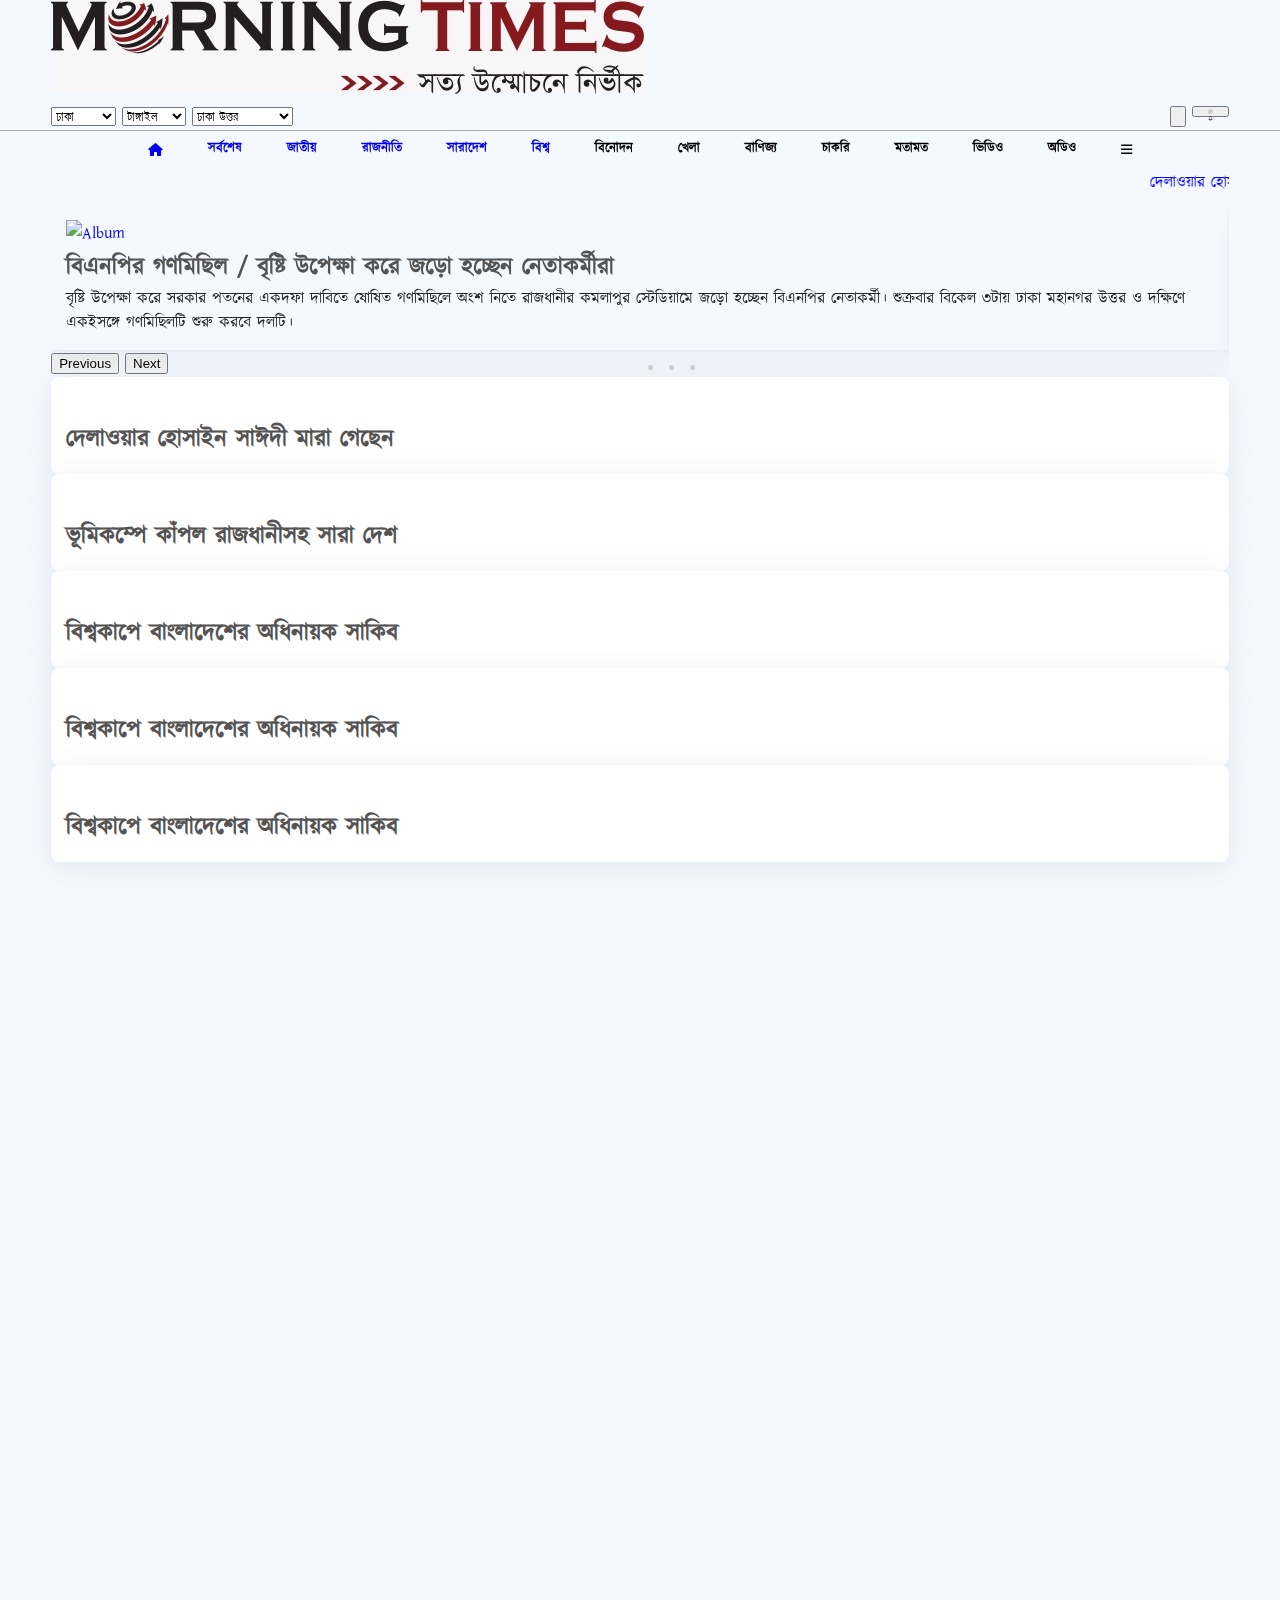
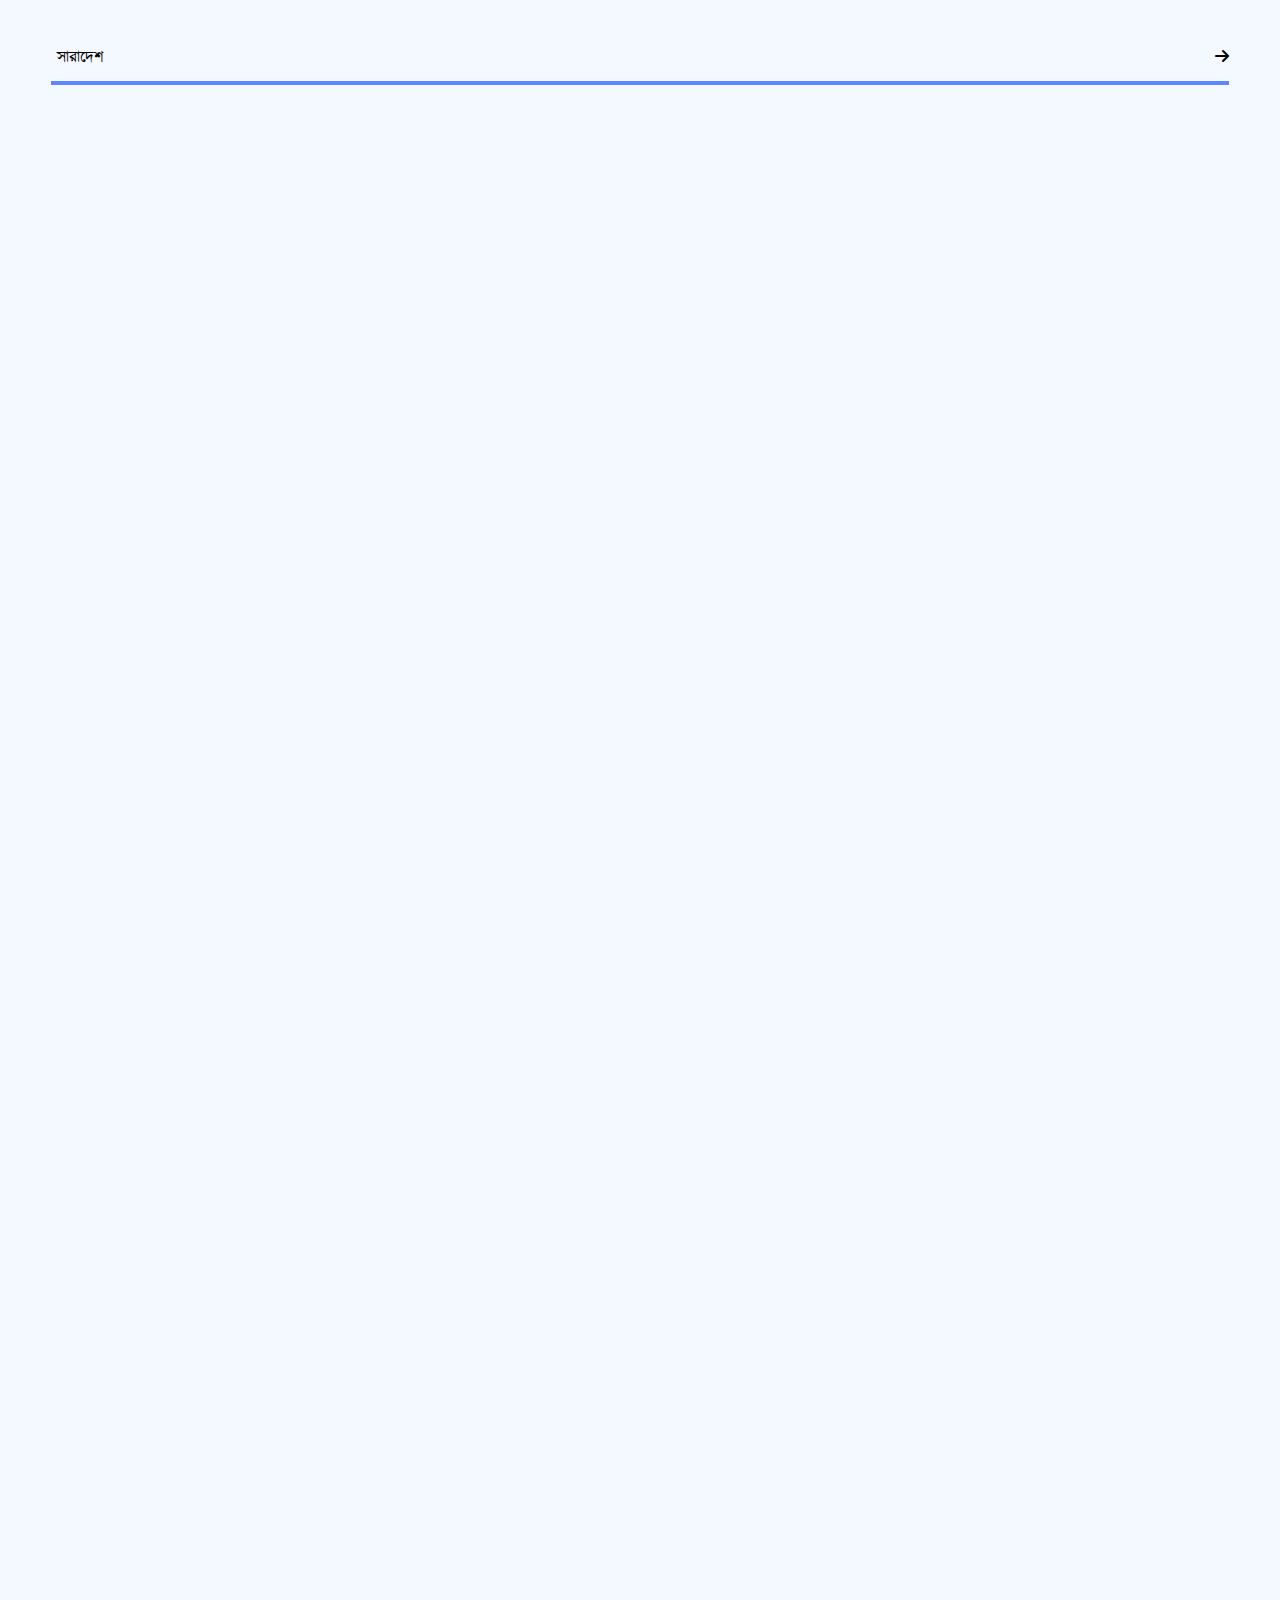
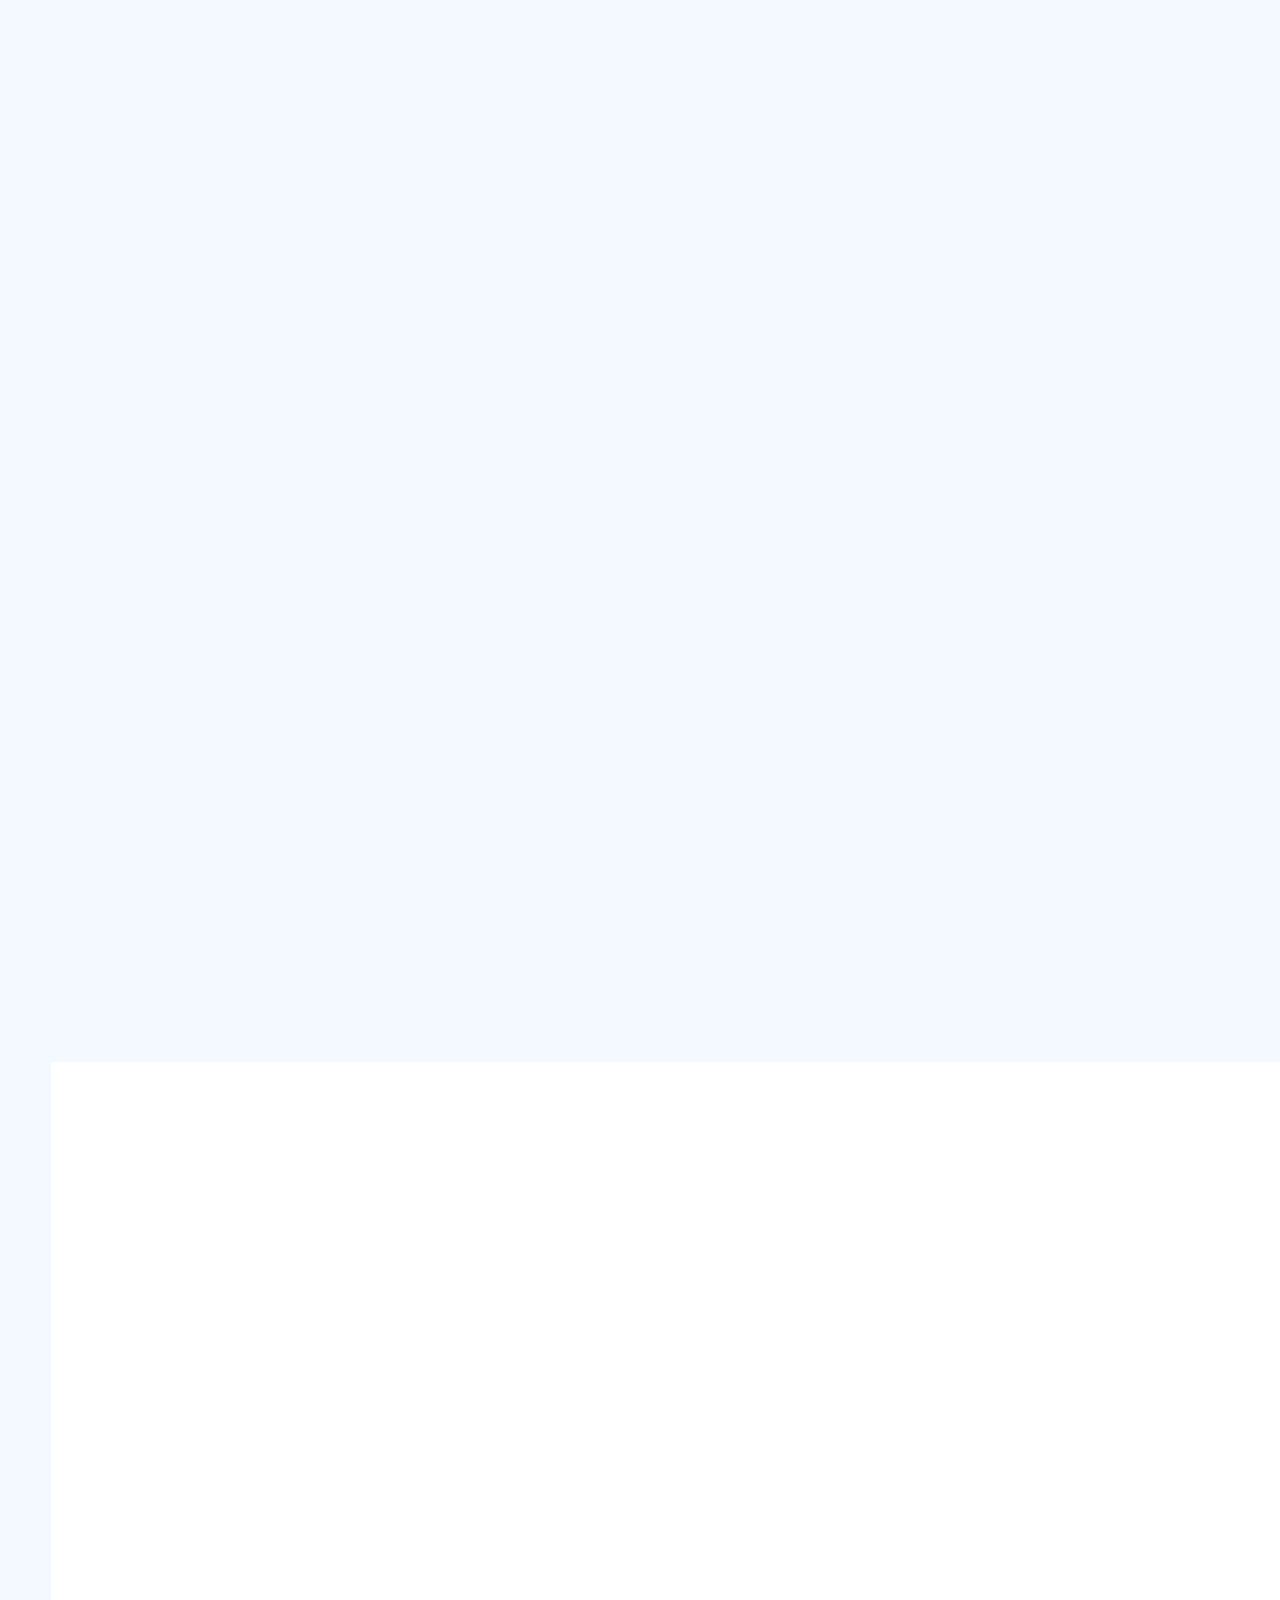
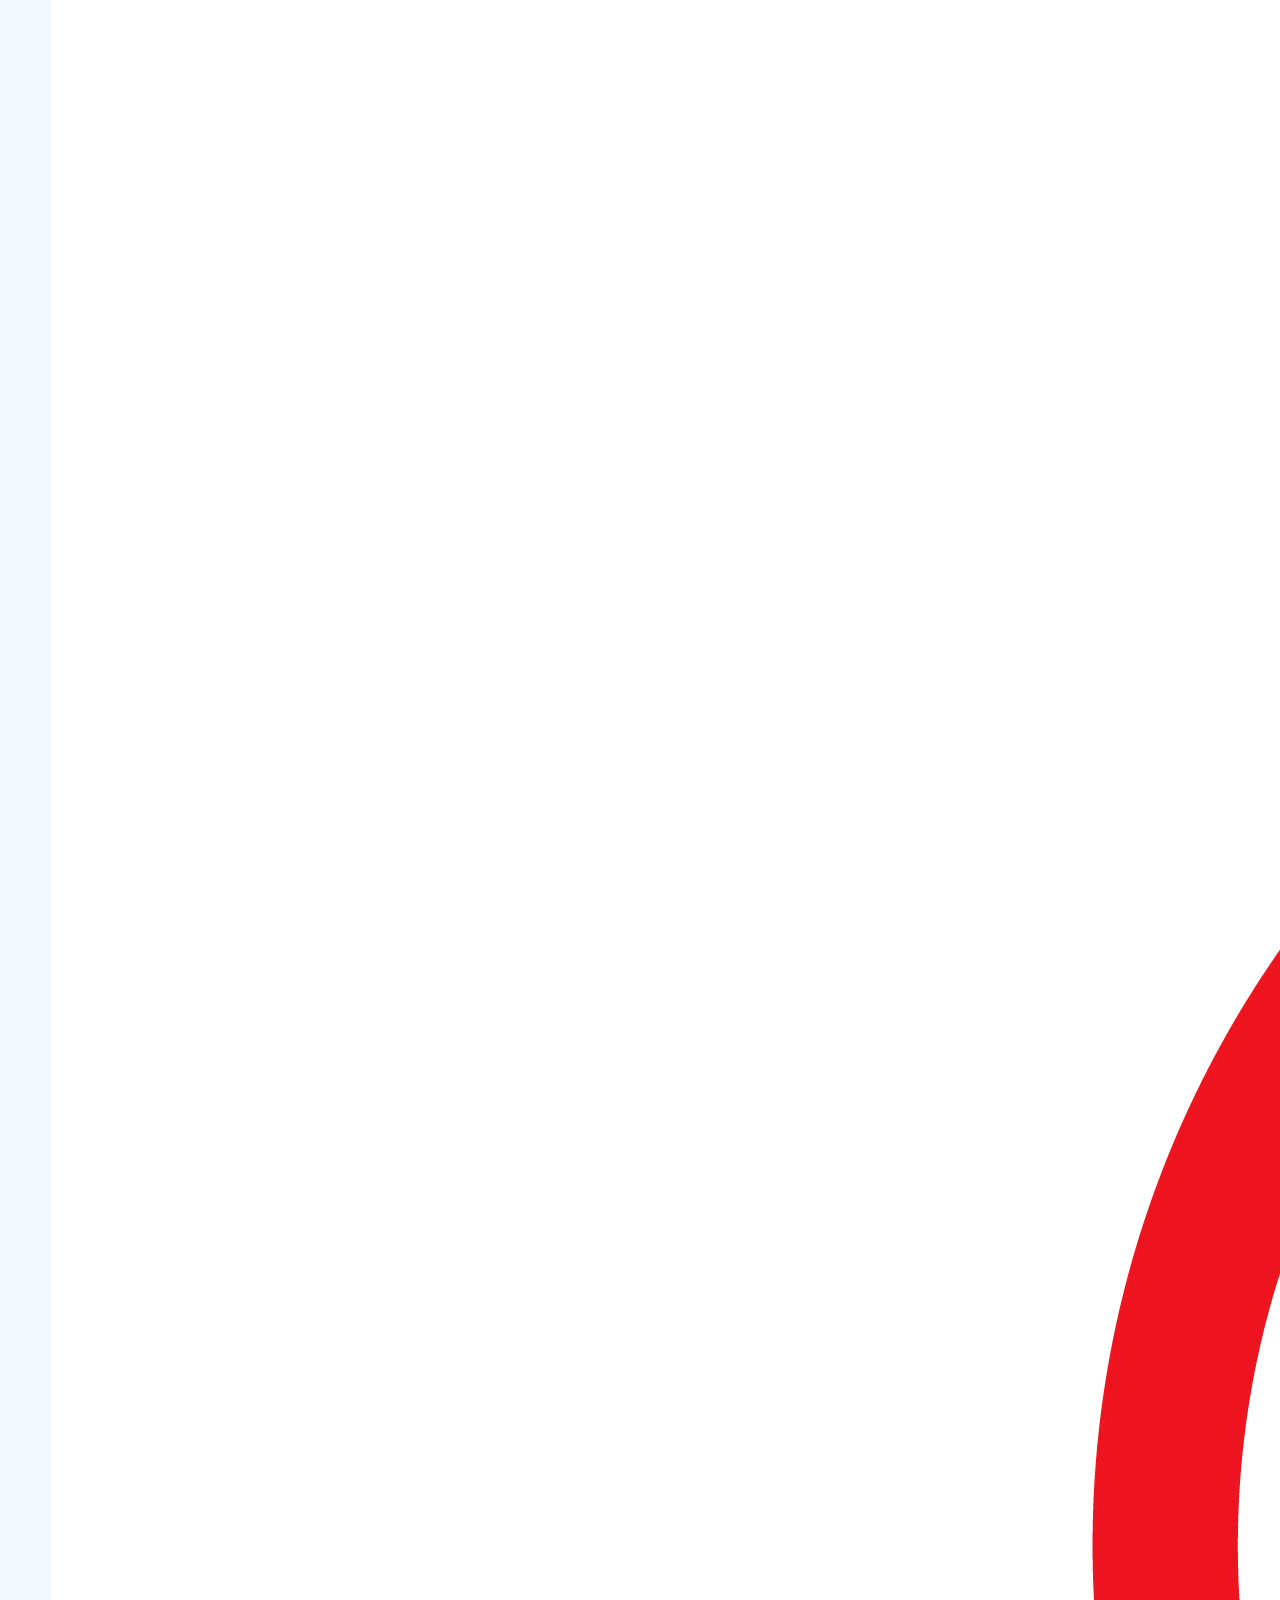
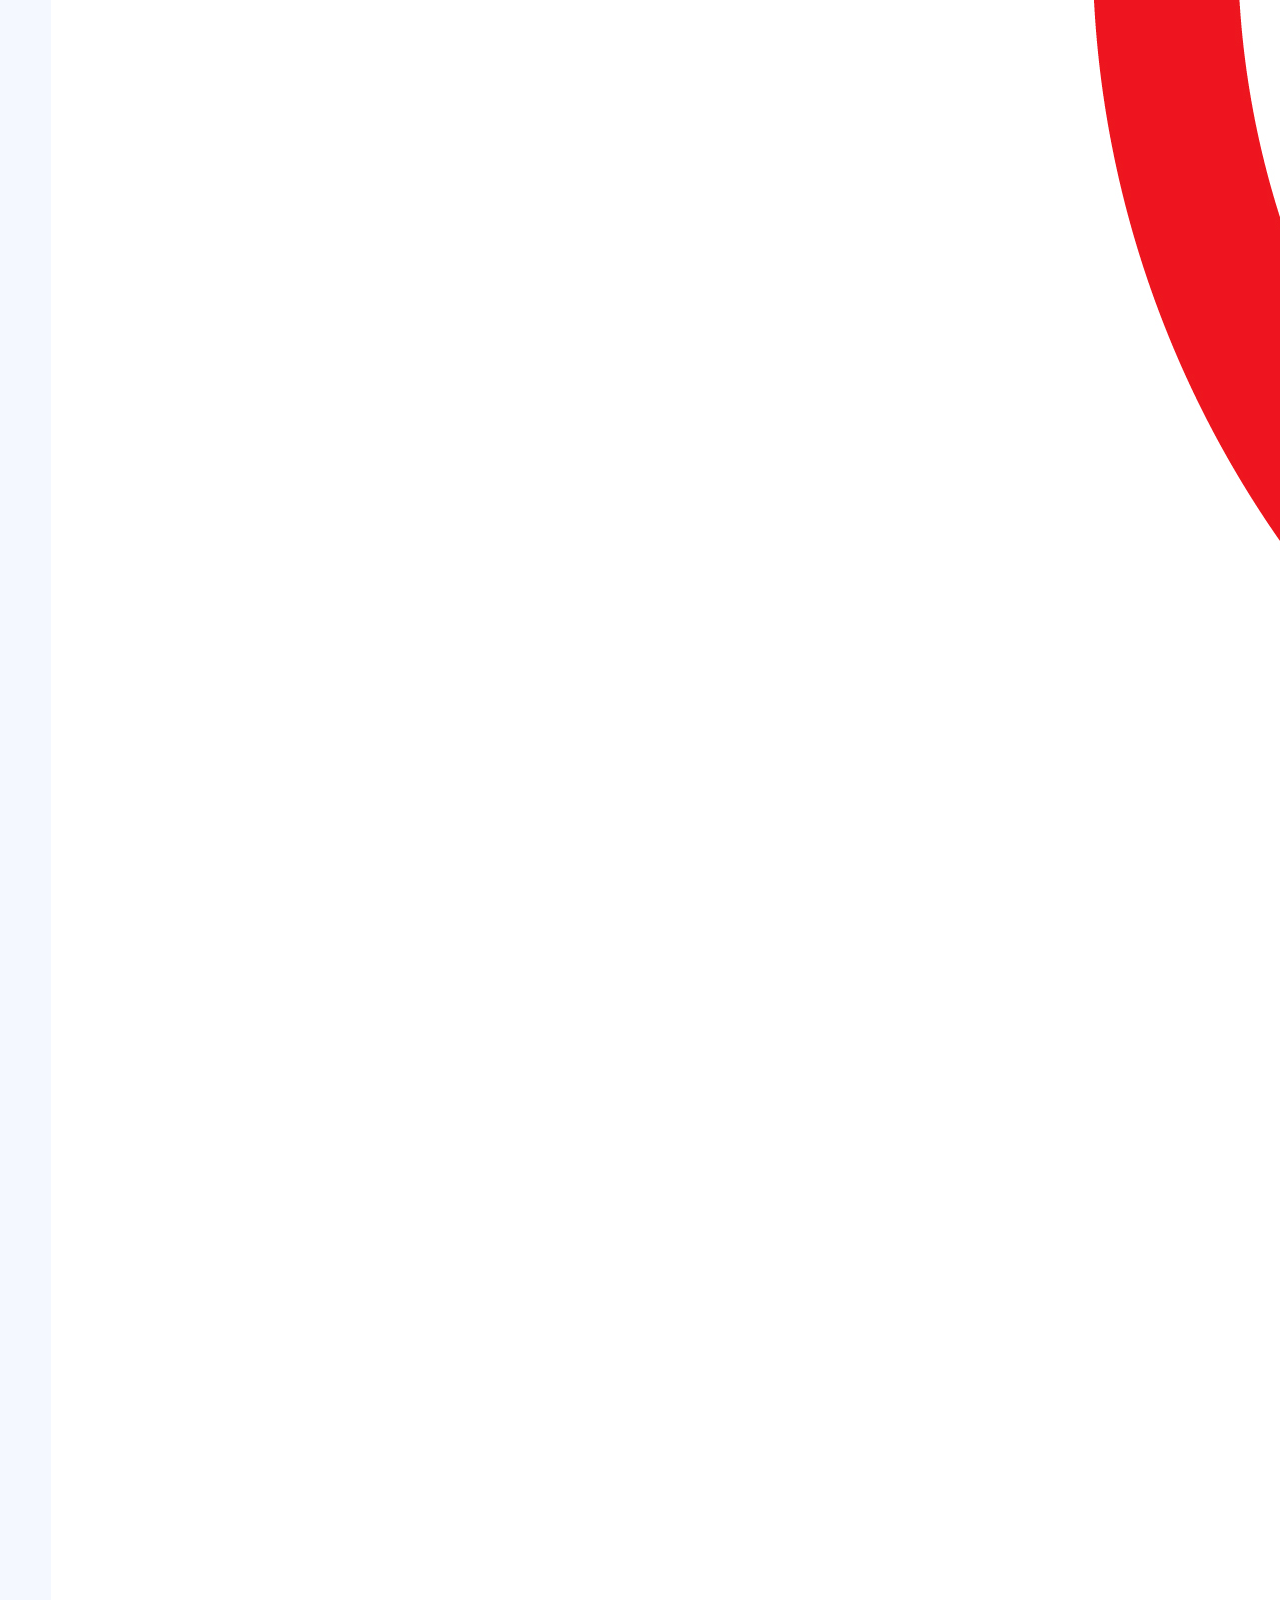
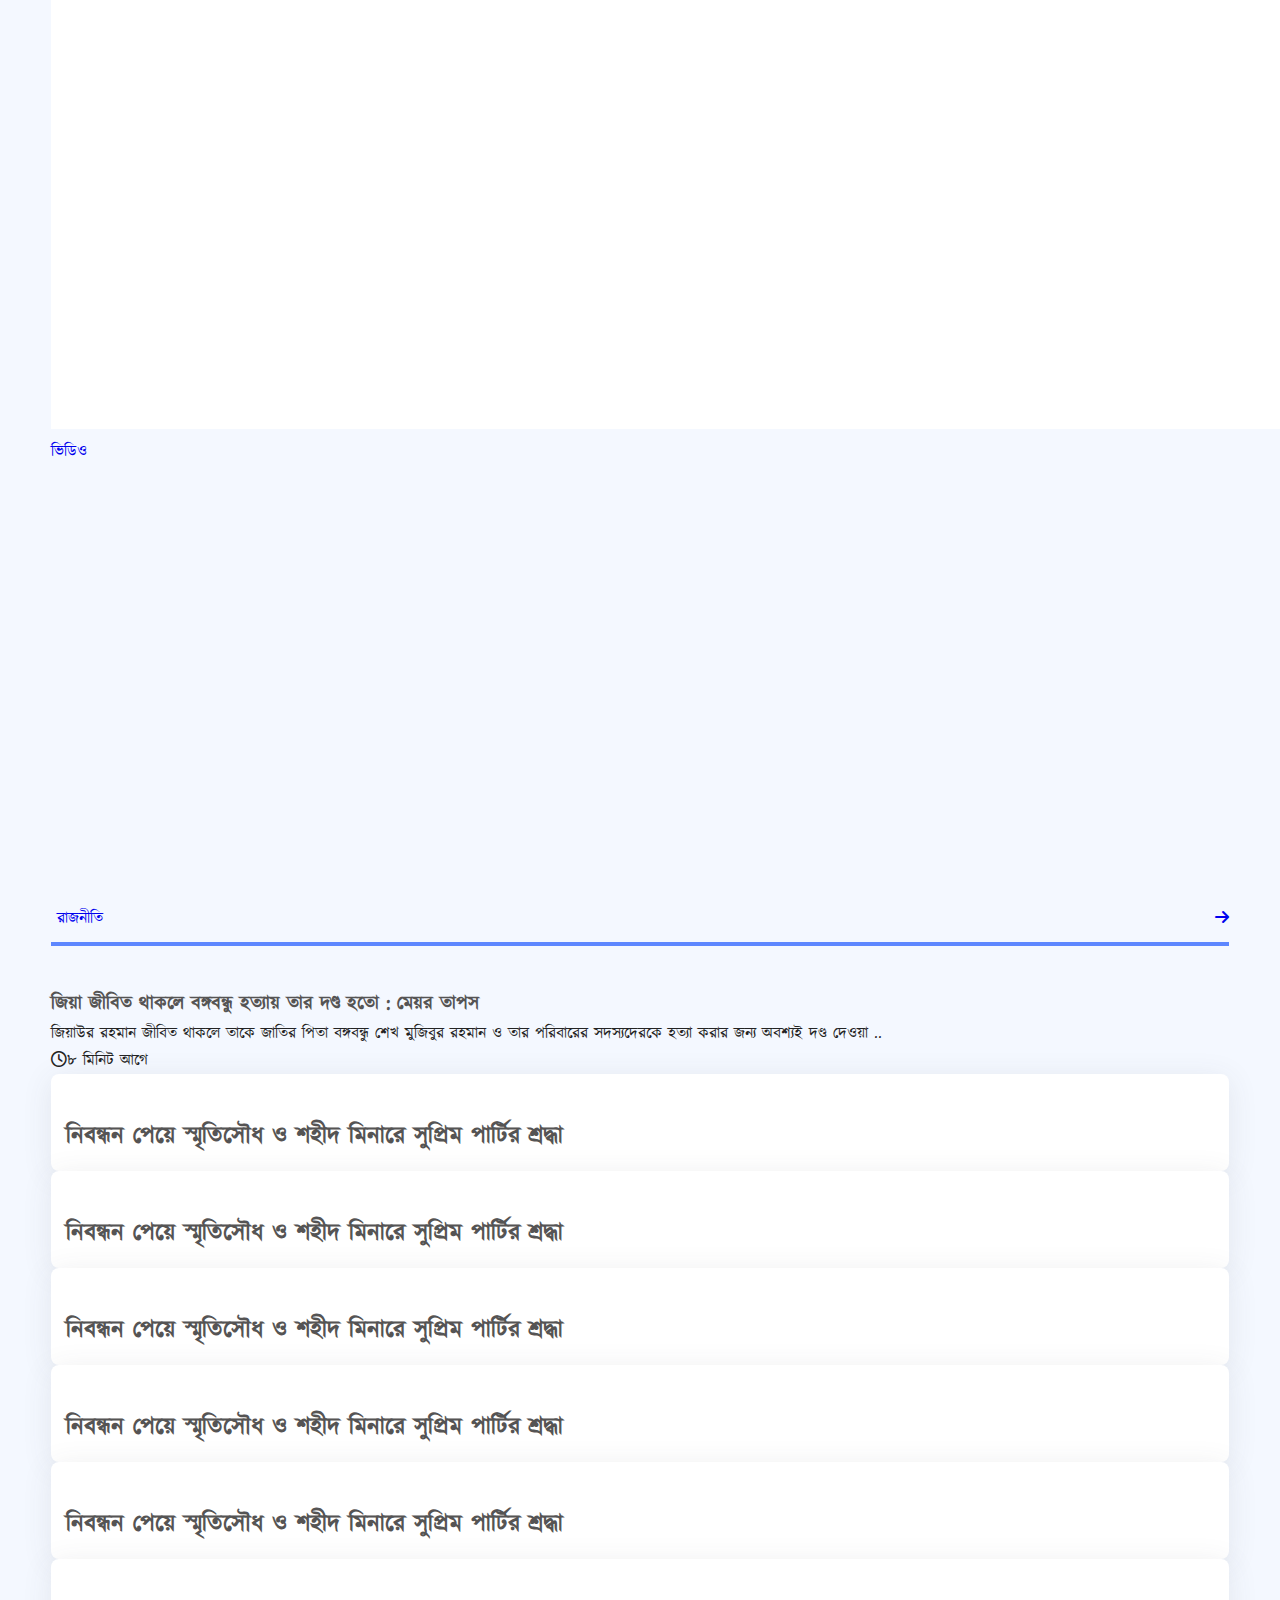
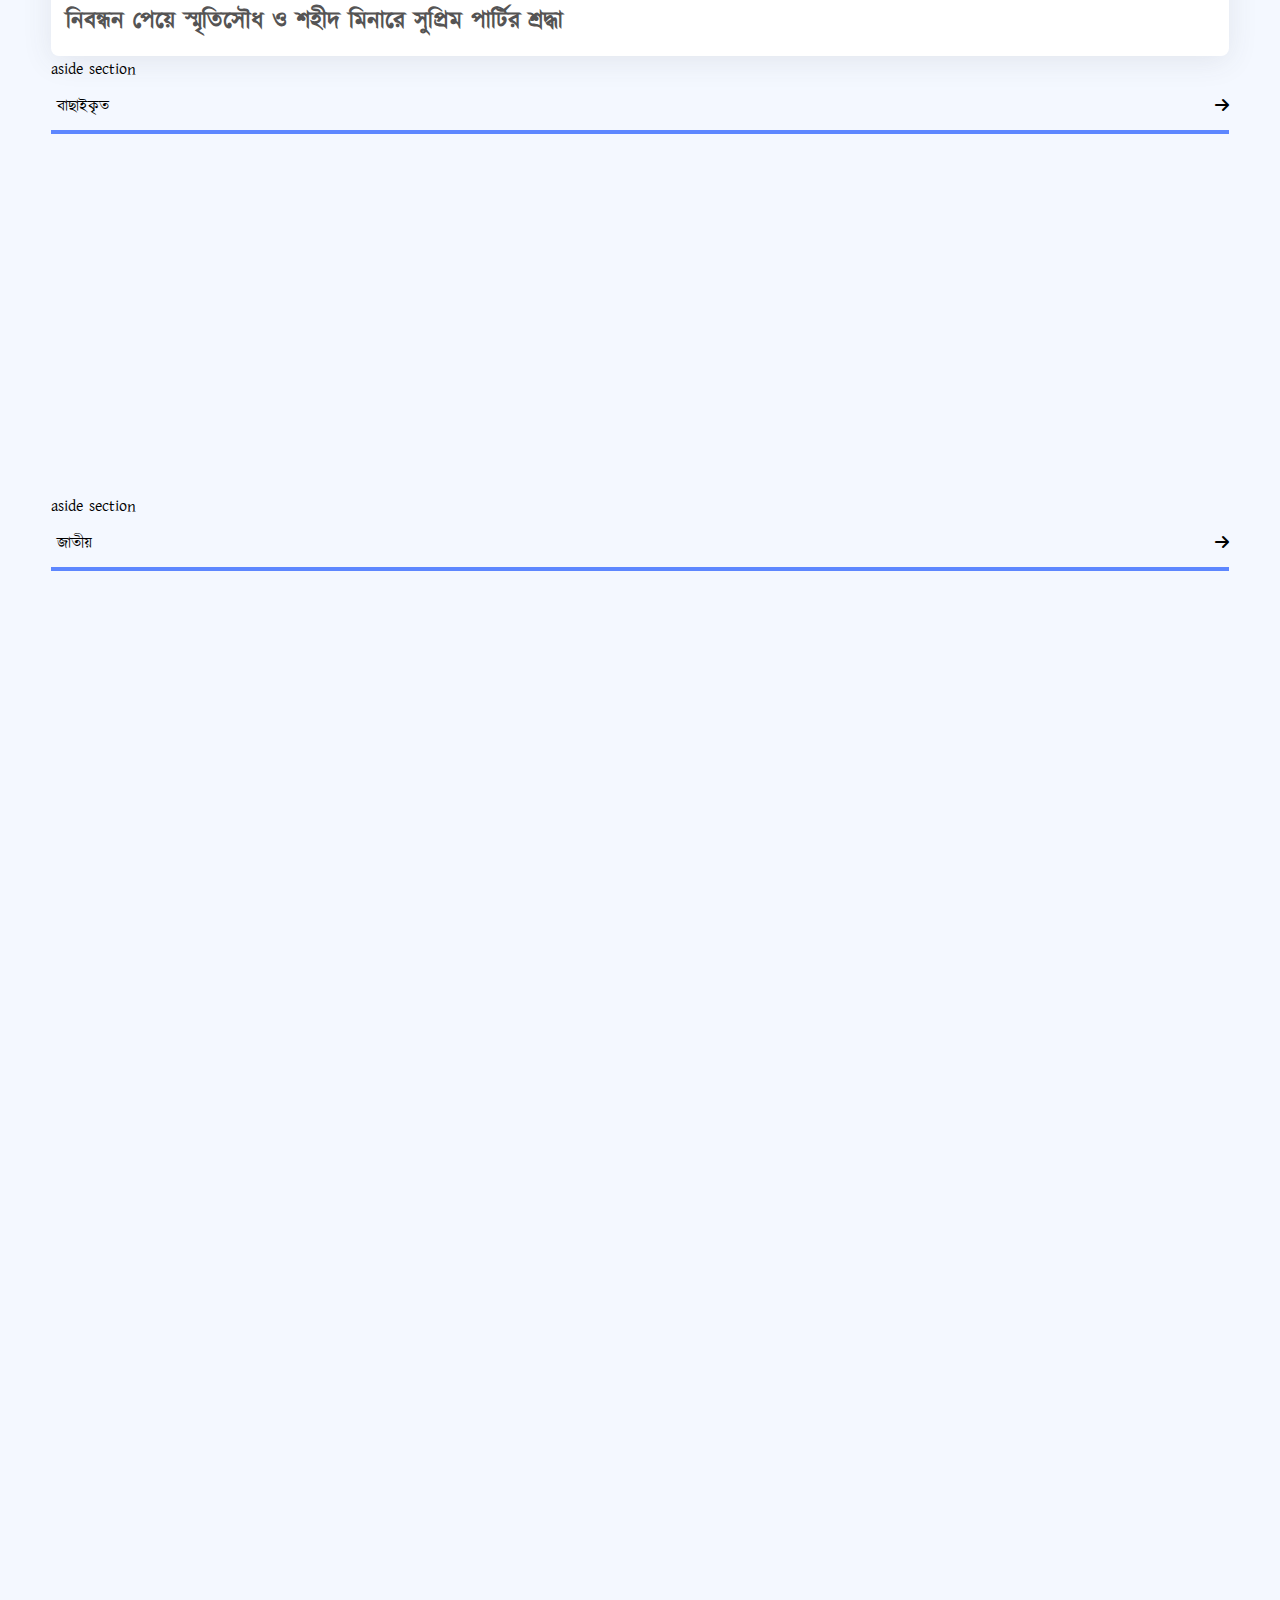
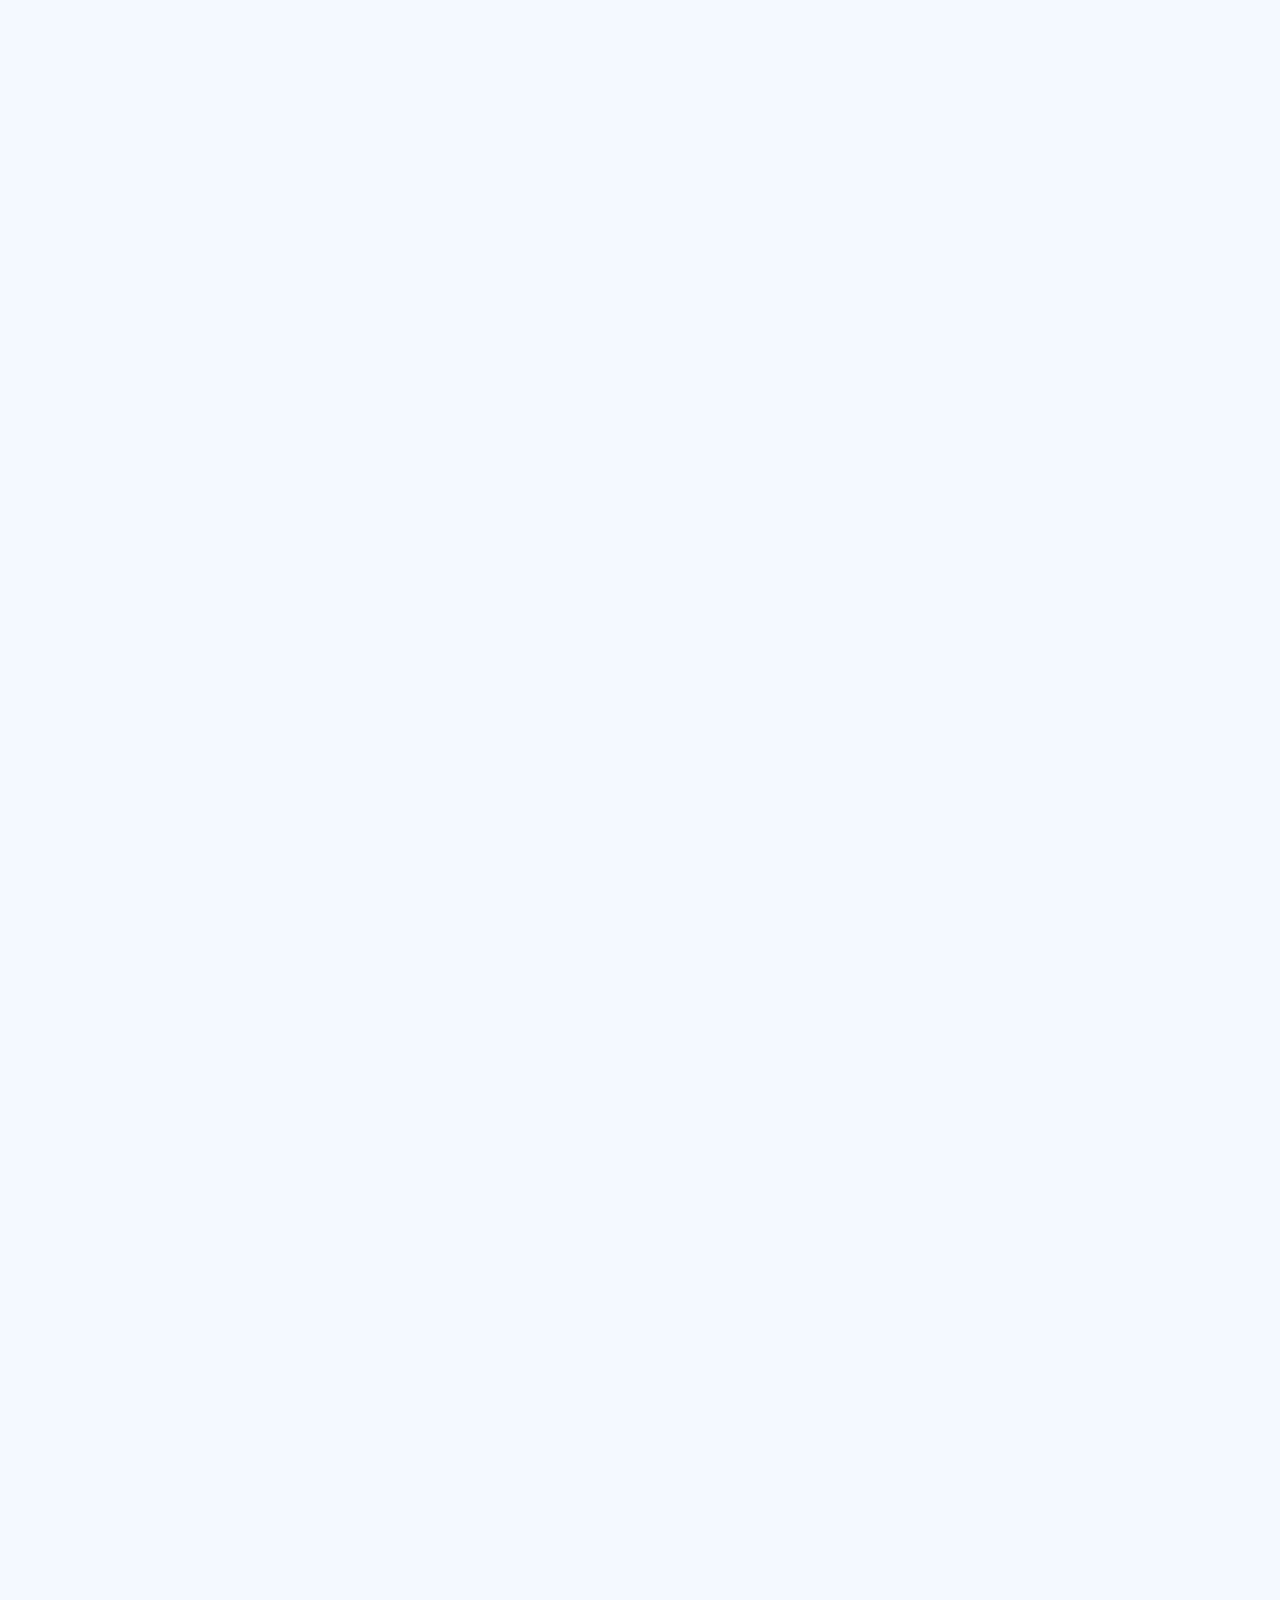
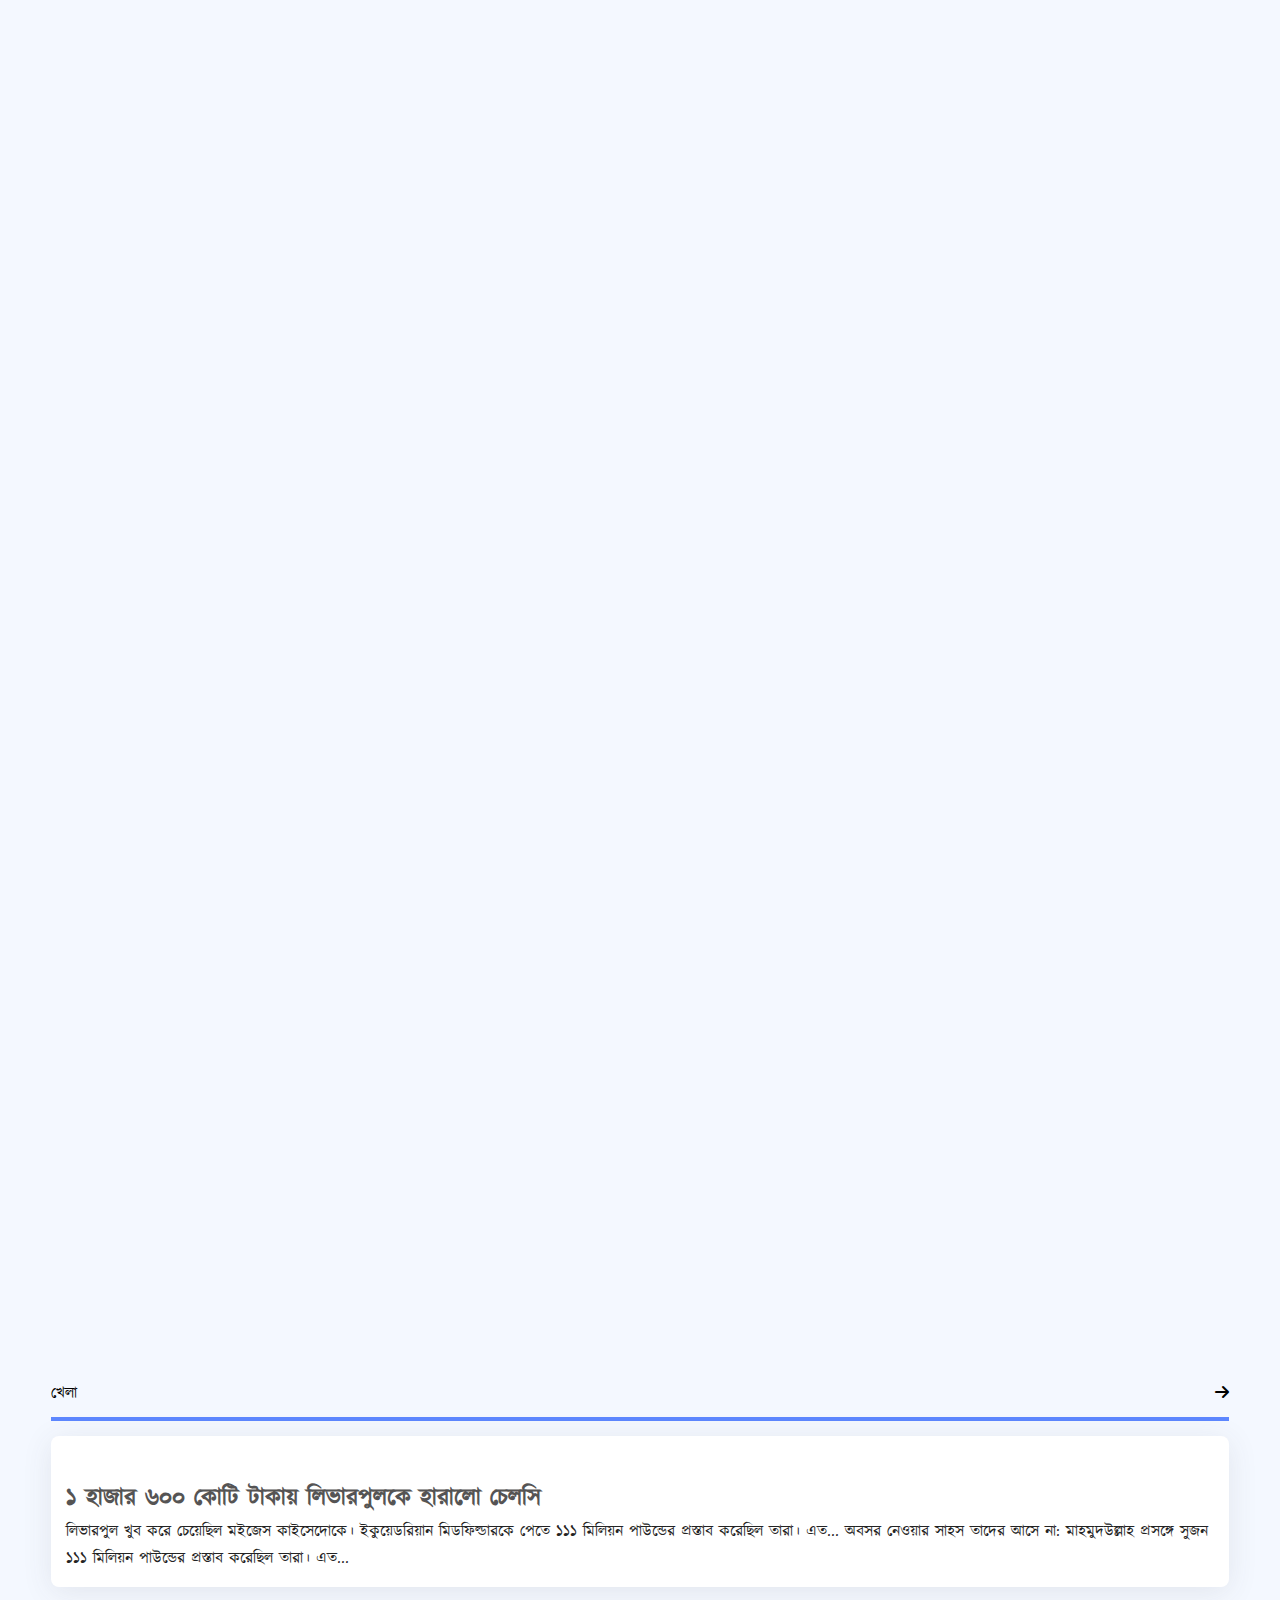
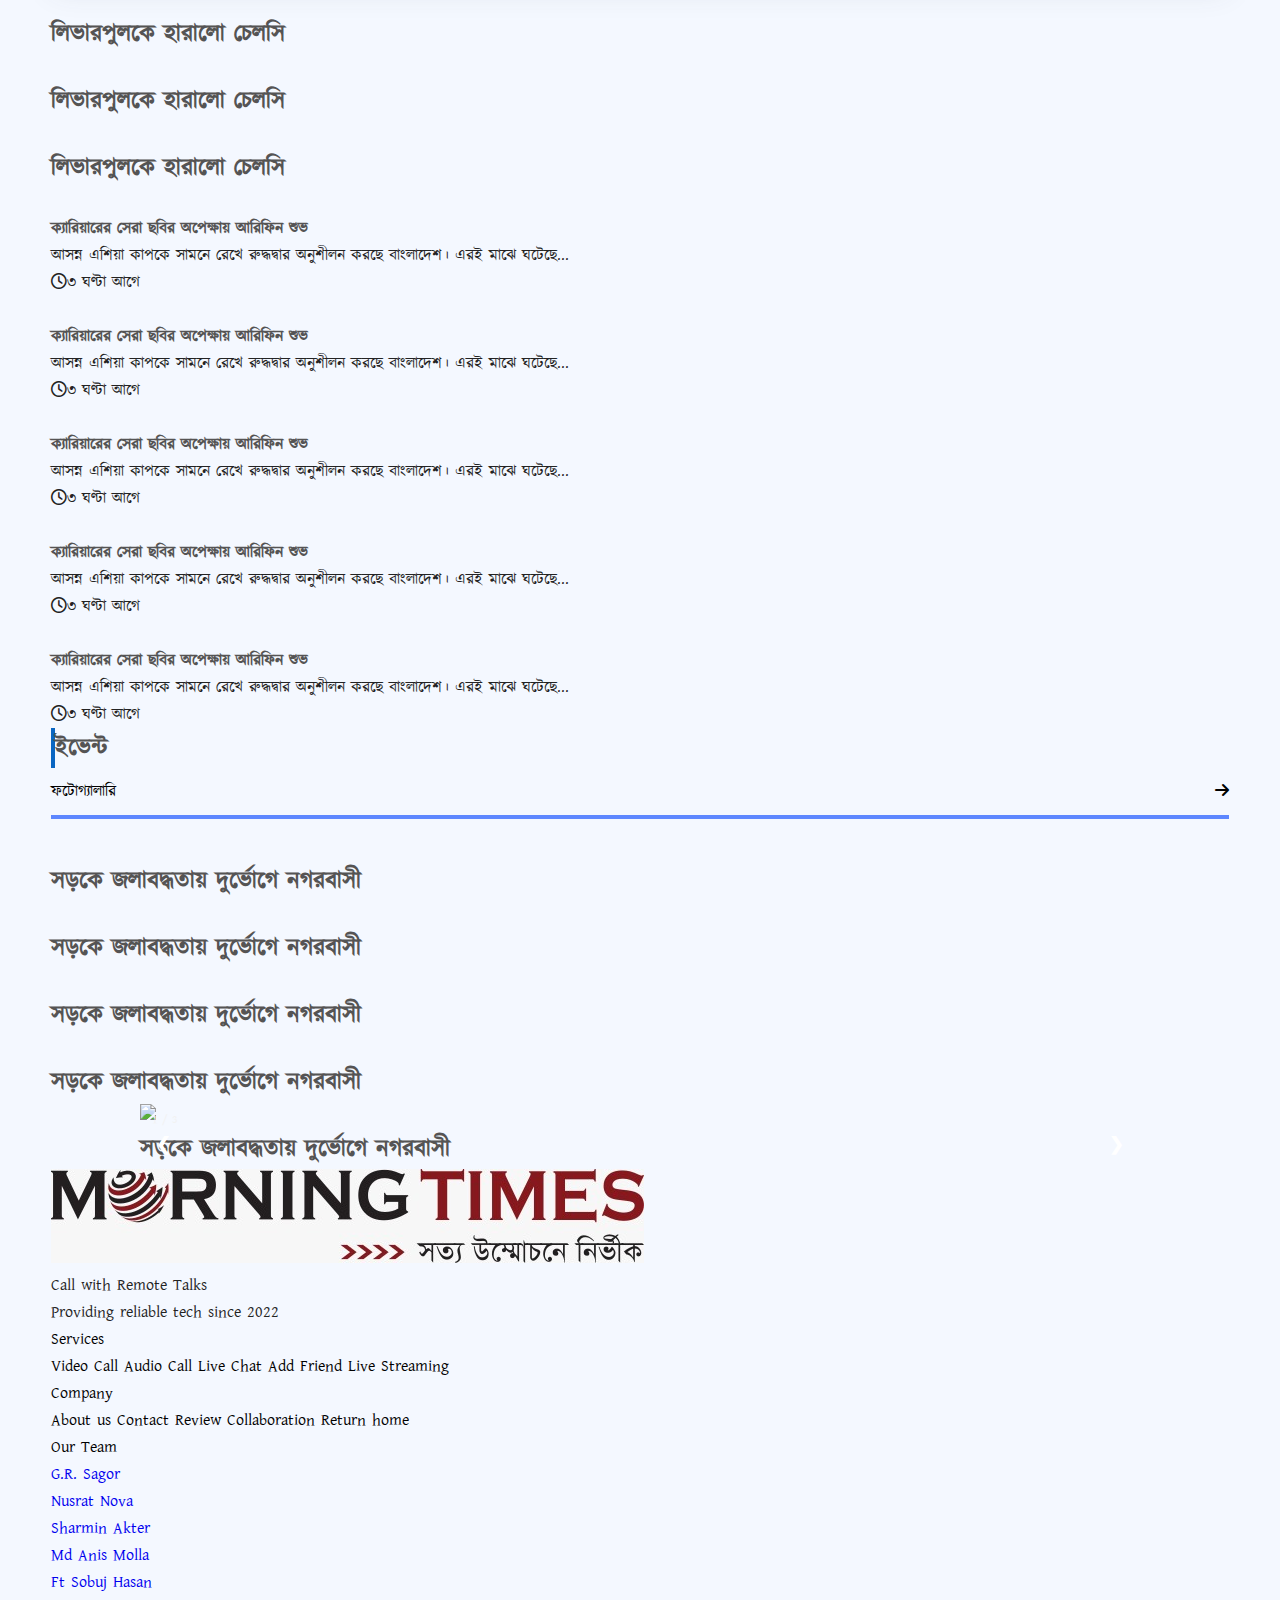
==== commit b7ed8d1d: "Home page animation added with Aos" ====
--- a/index.html
+++ b/index.html
@@ -10,14 +10,16 @@
   <link href="https://cdn.jsdelivr.net/npm/daisyui@3.5.1/dist/full.css" rel="stylesheet" type="text/css" />
   <link rel="stylesheet" href="./style.css">
   <link rel="stylesheet" href="https://cdnjs.cloudflare.com/ajax/libs/OwlCarousel2/2.3.4/assets/owl.carousel.min.css" />
-  <link rel="stylesheet" href="https://cdnjs.cloudflare.com/ajax/libs/OwlCarousel2/2.3.4/assets/owl.theme.default.min.css" />
-
+  <link rel="stylesheet"
+    href="https://cdnjs.cloudflare.com/ajax/libs/OwlCarousel2/2.3.4/assets/owl.theme.default.min.css" />
+  <link rel="stylesheet" href="https://cdn.jsdelivr.net/npm/aos@2.3.4/dist/aos.css">
   <script src="https://cdn.tailwindcss.com"></script>
+ 
 </head>
 
 <body>
   <!-- Header section code start hare  -->
-  <header class="header py-2">
+  <header data-aos="zoom-in-down" class="header py-2">
     <div class="common-width grid grid-cols-1 md:grid-cols-2 gap-5">
       <div class="logo mt-2">
         <img class="" src="./images/logo.jpeg" alt="">
@@ -76,29 +78,41 @@
     </div>
   </header>
   <!-- Navbar code start hare  -->
-  <nav class="shadow hidden lg:block">
+  <nav data-aos="zoom-i" class="shadow hidden lg:block">
     <div class="main-navbar">
       <ul>
-        <li><a  href="./index.html" class="text-blue-500"><i class="fa-solid fa-house"></i></a></li>
-        <li><a href="./LatestNewsPage.html"><img class="w-3 mr-1 mb-1 rounded-full" src="https://www.kalbela.com/assets/verified_icon/menu/country-news.png?v=1" alt="">সর্বশেষ</a></li>
-        <li><a href="./nationalNewsPage.html"><img class="w-3 mr-1 mb-1 rounded-full" src="https://www.kalbela.com/assets/verified_icon/menu/country-news.png?v=1" alt="">জাতীয়</a></li>
-        <li><a href="./rajniti.html"><img class="w-3 mr-1 mb-1 rounded-full" src="https://www.kalbela.com/assets/verified_icon/menu/country-news.png?v=1" alt="">রাজনীতি</a></li>
-        <li><a><img class="w-3 mr-1 mb-1 rounded-full" src="https://www.kalbela.com/assets/verified_icon/menu/country-news.png?v=1" alt="">সারাদেশ</a></li>
-        <li><a><img class="w-3 mr-1 mb-1 rounded-full" src="https://www.kalbela.com/assets/verified_icon/menu/country-news.png?v=1" alt="">বিশ্ব</a></li>
-        <li><a><img class="w-3 mr-1 mb-1 rounded-full" src="https://www.kalbela.com/assets/verified_icon/menu/country-news.png?v=1" alt="">বিনোদন</a></li>
-        <li><a><img class="w-3 mr-1 mb-1 rounded-full" src="https://www.kalbela.com/assets/verified_icon/menu/country-news.png?v=1" alt="">খেলা</a></li>
-        <li><a><img class="w-3 mr-1 mb-1 rounded-full" src="https://www.kalbela.com/assets/verified_icon/menu/country-news.png?v=1" alt="">বাণিজ্য</a></li>
-        <li><a><img class="w-3 mr-1 mb-1 rounded-full" src="https://www.kalbela.com/assets/verified_icon/menu/country-news.png?v=1" alt="">চাকরি</a></li>
-        <li><a><img class="w-3 mr-1 mb-1 rounded-full" src="https://www.kalbela.com/assets/verified_icon/menu/country-news.png?v=1" alt="">মতামত</a></li>
-        <li><a><img class="w-3 mr-1 mb-1 rounded-full" src="https://www.kalbela.com/assets/verified_icon/menu/country-news.png?v=1" alt="">ভিডিও</a></li>
-        <li><a><img class="w-3 mr-1 mb-1 rounded-full" src="https://www.kalbela.com/assets/verified_icon/menu/country-news.png?v=1" alt="">অডিও</a></li>
+        <li><a href="./index.html" class="text-blue-500"><i class="fa-solid fa-house"></i></a></li>
+        <li><a href="./LatestNewsPage.html"><img class="w-3 mr-1 mb-1 rounded-full"
+              src="https://www.kalbela.com/assets/verified_icon/menu/country-news.png?v=1" alt="">সর্বশেষ</a></li>
+        <li><a href="./nationalNewsPage.html"><img class="w-3 mr-1 mb-1 rounded-full"
+              src="https://www.kalbela.com/assets/verified_icon/menu/country-news.png?v=1" alt="">জাতীয়</a></li>
+        <li><a href="./rajniti.html"><img class="w-3 mr-1 mb-1 rounded-full"
+              src="https://www.kalbela.com/assets/verified_icon/menu/country-news.png?v=1" alt="">রাজনীতি</a></li>
+        <li><a href="./inCountry.html"><img class="w-3 mr-1 mb-1 rounded-full"
+              src="https://www.kalbela.com/assets/verified_icon/menu/country-news.png?v=1" alt="">সারাদেশ</a></li>
+        <li><a href="./worldNews.html"><img class="w-3 mr-1 mb-1 rounded-full"
+              src="https://www.kalbela.com/assets/verified_icon/menu/country-news.png?v=1" alt="">বিশ্ব</a></li>
+        <li><a><img class="w-3 mr-1 mb-1 rounded-full"
+              src="https://www.kalbela.com/assets/verified_icon/menu/country-news.png?v=1" alt="">বিনোদন</a></li>
+        <li><a><img class="w-3 mr-1 mb-1 rounded-full"
+              src="https://www.kalbela.com/assets/verified_icon/menu/country-news.png?v=1" alt="">খেলা</a></li>
+        <li><a><img class="w-3 mr-1 mb-1 rounded-full"
+              src="https://www.kalbela.com/assets/verified_icon/menu/country-news.png?v=1" alt="">বাণিজ্য</a></li>
+        <li><a><img class="w-3 mr-1 mb-1 rounded-full"
+              src="https://www.kalbela.com/assets/verified_icon/menu/country-news.png?v=1" alt="">চাকরি</a></li>
+        <li><a><img class="w-3 mr-1 mb-1 rounded-full"
+              src="https://www.kalbela.com/assets/verified_icon/menu/country-news.png?v=1" alt="">মতামত</a></li>
+        <li><a><img class="w-3 mr-1 mb-1 rounded-full"
+              src="https://www.kalbela.com/assets/verified_icon/menu/country-news.png?v=1" alt="">ভিডিও</a></li>
+        <li><a><img class="w-3 mr-1 mb-1 rounded-full"
+              src="https://www.kalbela.com/assets/verified_icon/menu/country-news.png?v=1" alt="">অডিও</a></li>
         <li><a><i class="fa fa-solid fa-bars"></i></a></li>
       </ul>
     </div>
   </nav>
 
   <!-- Headline showing section here  -->
-  <section class="bg-[#3498db] pt-[4px] mt-3">
+  <section data-aos="zoom-in-up" class="bg-[#3498db] pt-[4px] mt-3">
     <div class="common-width relative">
       <div class="text-white text-lg ">
         <!-- <span class="text-xl font-semibold absolute left-0 top-0  w-20 bg-[#3498db]">ব্রেকিং  :</span> -->
@@ -117,7 +131,7 @@
     <div class="common-width">
       <div class="grid grid-cols-1 gap-5 md:grid-cols-2">
         <div class="left-contain ">
-          <div class="bg-white mb-5 rounded-lg">
+          <!-- <div data-aos="zoom-in-right" class="bg-white mb-5 rounded-lg">
             <a href="./details.html">
               <div class="grid grid-cols-1 md:grid-cols-2 gap-3 coustom_shadow p-3 rounded-lg">
                 <div class="image-side w-full">
@@ -139,9 +153,119 @@
                 </div>
               </div>
             </a>
+          </div> -->
+          <div data-aos="zoom-in-right" class="slider-container w-full  rounded-lg">
+            <div class="slider">
+              <!-- slider item  -->
+              <div class="slider-item bg-white">
+                <a href="./details.html">
+                  <div class="grid grid-cols-1 md:grid-cols-2 gap-3 coustom_shadow p-3 rounded-lg">
+                    <div class="image-side w-full">
+                      <img class="w-full"
+                        src="https://www.kalbela.com/assets/news_photos/2023/08/11/image-14377-1691741481.jpg"
+                        alt="Album" />
+                    </div>
+                    <div class="w-full">
+                      <h2 class="text-xl font-semibold mb-2"><span class="text-rad-300">বিএনপির গণমিছিল / </span>বৃষ্টি
+                        উপেক্ষা
+                        করে জড়ো হচ্ছেন
+                        নেতাকর্মীরা </h2>
+                      <p class="text-sm custom_p">বৃষ্টি উপেক্ষা করে সরকার পতনের একদফা দাবিতে ষোষিত গণমিছিলে অংশ নিতে
+                        রাজধানীর
+                        কমলাপুর স্টেডিয়ামে জড়ো হচ্ছেন বিএনপির নেতাকর্মী। শুক্রবার বিকেল ৩টায় ঢাকা মহানগর উত্তর ও
+                        দক্ষিণে
+                        একইসঙ্গে গণমিছিলটি শুরু করবে দলটি। </p>
+  
+                    </div>
+                  </div>
+                </a>
+              </div>
+              <!-- slider item  -->
+              <div class="slider-item bg-white">
+                <a href="./details.html">
+                  <div class="grid grid-cols-1 md:grid-cols-2 gap-3 coustom_shadow p-3 rounded-lg">
+                    <div class="image-side w-full">
+                      <img class="w-full"
+                        src="https://www.kalbela.com/assets/news_photos/2023/08/11/image-14377-1691741481.jpg"
+                        alt="Album" />
+                    </div>
+                    <div class="w-full">
+                      <h2 class="text-xl font-semibold mb-2"><span class="text-rad-300">বিএনপির গণমিছিল / </span>বৃষ্টি
+                        উপেক্ষা
+                        করে জড়ো হচ্ছেন
+                        নেতাকর্মীরা </h2>
+                      <p class="text-sm custom_p">বৃষ্টি উপেক্ষা করে সরকার পতনের একদফা দাবিতে ষোষিত গণমিছিলে অংশ নিতে
+                        রাজধানীর
+                        কমলাপুর স্টেডিয়ামে জড়ো হচ্ছেন বিএনপির নেতাকর্মী। শুক্রবার বিকেল ৩টায় ঢাকা মহানগর উত্তর ও
+                        দক্ষিণে
+                        একইসঙ্গে গণমিছিলটি শুরু করবে দলটি। </p>
+  
+                    </div>
+                  </div>
+                </a>
+              </div>
+              <!-- slider item  -->
+              <div class="slider-item bg-white">
+                <a href="./details.html">
+                  <div class="grid grid-cols-1 md:grid-cols-2 gap-3 coustom_shadow p-3 rounded-lg">
+                    <div class="image-side w-full">
+                      <img class="w-full"
+                        src="https://www.kalbela.com/assets/news_photos/2023/08/11/image-14377-1691741481.jpg"
+                        alt="Album" />
+                    </div>
+                    <div class="w-full">
+                      <h2 class="text-xl font-semibold mb-2"><span class="text-rad-300">বিএনপির গণমিছিল / </span>বৃষ্টি
+                        উপেক্ষা
+                        করে জড়ো হচ্ছেন
+                        নেতাকর্মীরা </h2>
+                      <p class="text-sm custom_p">বৃষ্টি উপেক্ষা করে সরকার পতনের একদফা দাবিতে ষোষিত গণমিছিলে অংশ নিতে
+                        রাজধানীর
+                        কমলাপুর স্টেডিয়ামে জড়ো হচ্ছেন বিএনপির নেতাকর্মী। শুক্রবার বিকেল ৩টায় ঢাকা মহানগর উত্তর ও
+                        দক্ষিণে
+                        একইসঙ্গে গণমিছিলটি শুরু করবে দলটি। </p>
+  
+                    </div>
+                  </div>
+                </a>
+              </div>
+              <!-- slider item  -->
+              <div class="slider-item bg-white">
+                <a href="./details.html">
+                  <div class="grid grid-cols-1 md:grid-cols-2 gap-3 coustom_shadow p-3 rounded-lg">
+                    <div class="image-side w-full">
+                      <img class="w-full"
+                        src="https://www.kalbela.com/assets/news_photos/2023/08/11/image-14377-1691741481.jpg"
+                        alt="Album" />
+                    </div>
+                    <div class="w-full">
+                      <h2 class="text-xl font-semibold mb-2"><span class="text-rad-300">বিএনপির গণমিছিল / </span>বৃষ্টি
+                        উপেক্ষা
+                        করে জড়ো হচ্ছেন
+                        নেতাকর্মীরা </h2>
+                      <p class="text-sm custom_p">বৃষ্টি উপেক্ষা করে সরকার পতনের একদফা দাবিতে ষোষিত গণমিছিলে অংশ নিতে
+                        রাজধানীর
+                        কমলাপুর স্টেডিয়ামে জড়ো হচ্ছেন বিএনপির নেতাকর্মী। শুক্রবার বিকেল ৩টায় ঢাকা মহানগর উত্তর ও
+                        দক্ষিণে
+                        একইসঙ্গে গণমিছিলটি শুরু করবে দলটি। </p>
+  
+                    </div>
+                  </div>
+                </a>
+              </div>
+              
+            </div>
+            
+            <div class="slider-indicators">
+              <span class="indicator"></span>
+              <span class="indicator"></span>
+              <span class="indicator"></span>
+            </div>
+            <div class="hidden"><button id="prevButton">Previous</button>
+              <button id="nextButton">Next</button></div>
+
           </div>
           <article class=" grid grid-cols-2 md:grid-cols-3 gap-5  mt-3 rounded-md">
-            <a href="#">
+            <a data-aos="zoom-in" href="#">
               <div class="card_ p-2">
                 <img class="w-full"
                   src="https://www.kalbela.com/assets/news_photos/2023/08/14/image-15232-1692029325.jpg" alt="">
@@ -149,35 +273,35 @@
                 </h2>
               </div>
             </a>
-            <a href="#">
+            <a data-aos="zoom-in" href="#">
               <div class="card_ p-2">
                 <img class="w-full"
                   src="https://www.kalbela.com/assets/news_photos/2023/08/14/image-15233-1692025114.jpg" alt="">
                 <h2 class="pt-3 text-sm font-semibold hover:text-blue-500"> ভূমিকম্পে কাঁপল রাজধানীসহ সারা দেশ </h2>
               </div>
             </a>
-            <a href="#">
+            <a data-aos="zoom-in" href="#">
               <div class="card_ p-2">
                 <img class="w-full"
                   src="https://www.kalbela.com/assets/news_photos/2023/08/14/image-15217-1692019376.jpg" alt="">
                 <h2 class="pt-3 text-sm font-semibold hover:text-blue-500"> বিশ্বকাপে বাংলাদেশের অধিনায়ক সাকিব </h2>
               </div>
             </a>
-            <a href="#">
+            <a data-aos="zoom-in" href="#">
               <div class="card_ p-2">
                 <img class="w-full"
                   src="https://www.kalbela.com/assets/news_photos/2023/08/11/image-14376-1691741148.jpg" alt="">
                 <h2 class="pt-3 text-sm font-semibold hover:text-blue-500"> বিশ্বকাপে বাংলাদেশের অধিনায়ক সাকিব </h2>
               </div>
             </a>
-            <a href="#">
+            <a data-aos="zoom-in" href="#">
               <div class="card_ p-2">
                 <img class="w-full"
                   src="https://www.kalbela.com/assets/news_photos/2023/08/11/image-14376-1691741148.jpg" alt="">
                 <h2 class="pt-3 text-sm font-semibold hover:text-blue-500"> বিশ্বকাপে বাংলাদেশের অধিনায়ক সাকিব </h2>
               </div>
             </a>
-            <a href="#">
+            <a data-aos="zoom-in" href="#">
               <div class="card_ p-2">
                 <img class="w-full"
                   src="https://www.kalbela.com/assets/news_photos/2023/08/11/image-14376-1691741148.jpg" alt="">
@@ -188,13 +312,13 @@
         </div>
         <aside class="grid grid-cols-1 md:grid-cols-2 gap-5">
           <div class="  rounded-md">
-            <div class="top-items">
+            <div data-aos="zoom-in" class="top-items">
               <img class="w-full card_shadow"
                 src="https://www.kalbela.com/assets/news_photos/2023/08/11/image-14286.jpg" alt="">
               <h2 class="text-xl font-semibold hover:text-blue-500 my-3">সংকটেও বেড়েছে কোটিপতি </h2>
             </div>
             <div class="bottom-cards flex flex-col gap-5">
-              <div class="single-card gap-3 py-2 ">
+              <div data-aos="zoom-in-up" class="single-card gap-3 py-2 ">
                 <img class="w-24" src="https://www.kalbela.com/assets/news_photos/2023/08/11/image-14312-1691736564.jpg"
                   alt="">
                 <div class="text-area">
@@ -204,7 +328,7 @@
                   </a>
                 </div>
               </div>
-              <div class="single-card gap-3 py-2 ">
+              <div data-aos="zoom-in-up" class="single-card gap-3 py-2 ">
                 <img class="w-24" src="https://www.kalbela.com/assets/news_photos/2023/08/11/image-14312-1691736564.jpg"
                   alt="">
                 <div class="text-area">
@@ -214,7 +338,7 @@
                   </a>
                 </div>
               </div>
-              <div class="single-card gap-3 py-2 ">
+              <div data-aos="zoom-in-up" class="single-card gap-3 py-2 ">
                 <img class="w-24" src="https://www.kalbela.com/assets/news_photos/2023/08/11/image-14312-1691736564.jpg"
                   alt="">
                 <div class="text-area">
@@ -224,7 +348,7 @@
                   </a>
                 </div>
               </div>
-              <div class="single-card gap-3 py-2 ">
+              <div data-aos="zoom-in-up" class="single-card gap-3 py-2 ">
                 <img class="w-24" src="https://www.kalbela.com/assets/news_photos/2023/08/11/image-14312-1691736564.jpg"
                   alt="">
                 <div class="text-area">
@@ -236,7 +360,7 @@
               </div>
             </div>
           </div>
-          <div class="papper-section bg-white rounded-md">
+          <div data-aos="zoom-in-left" class="papper-section bg-white rounded-md">
             <div class="papper-color-div">
               <h3 class="text-lg font-semibold text-white text-center">আর্কাইভ</h3>
             </div>
@@ -270,146 +394,147 @@
       </div>
     </div>
   </section>
-     <!-- --------------------------------
+  <!-- --------------------------------
        In Countries News section here 
     ---------------------------------->
-    <section class="my-8">
-      <div class="common-width grid grid-cols-1 lg:grid-cols-8 gap-3">
-        <div class="lg:col-span-6">
-          <div class="rounded-md p-3">
-            <div class="selective-top">
-              <span class="text-xl font-semibold flex items-center gap-3"><img class="w-6 rounded-full" src="https://www.kalbela.com/assets/verified_icon/menu/country-news.png?v=1" alt=""> সারাদেশ</span>
-              <span class="text-sm font-semibold hover:text-blue-500 flex items-center cursor-pointer gap-3"><i
-                  class="fa fa-solid fa-arrow-right text-xl border rounded-full w-6 h-6"></i></span>
-            </div>
-            <div class="">
-              <div class=" border-r grid grid-cols-1 md:gird-cols-2 lg:grid-cols-4 gap-3">
-                <a href="#">
-                  <div class="card_ p-2 border-r">
-                    <img class="w-full"
-                      src="	https://www.kalbela.com/assets/news_photos/2023/08/15/image-15385-1692100674.jpg" alt="">
-                    <h2 class="pt-2 text-sm font-semibold hover:text-blue-500"> নিবন্ধন পেয়ে স্মৃতিসৌধ ও শহীদ মিনারে
-                      সুপ্রিম পার্টির শ্রদ্ধা </h2>
-                  </div>
-                </a>
-                <a href="#">
-                  <div class="card_ p-2 border-r">
-                    <img class="w-full"
-                      src="	https://www.kalbela.com/assets/news_photos/2023/08/15/image-15381-1692099886.jpg" alt="">
-                    <h2 class="pt-2 text-sm font-semibold hover:text-blue-500"> নিবন্ধন পেয়ে স্মৃতিসৌধ ও শহীদ মিনারে
-                      সুপ্রিম পার্টির শ্রদ্ধা </h2>
-                  </div>
-                </a>
-                <a href="#">
-                  <div class="card_ p-2">
-                    <img class="w-full"
-                      src="	https://www.kalbela.com/assets/news_photos/2023/08/15/image-15361-1692093633.jpg" alt="">
-                    <h2 class="pt-2 text-sm font-semibold hover:text-blue-500"> নিবন্ধন পেয়ে স্মৃতিসৌধ ও শহীদ মিনারে
-                      সুপ্রিম পার্টির শ্রদ্ধা </h2>
-                  </div>
-                </a>
-                <a href="#">
-                  <div class="card_ p-2 border-r">
-                    <img class="w-full"
-                      src="https://www.kalbela.com/assets/news_photos/2023/08/15/image-15368-1692096994.jpg" alt="">
-                    <h2 class="pt-2 text-sm font-semibold hover:text-blue-500"> নিবন্ধন পেয়ে স্মৃতিসৌধ ও শহীদ মিনারে
-                      সুপ্রিম পার্টির শ্রদ্ধা </h2>
-                  </div>
-                </a>
-                <a href="#">
-                  <div class="card_ p-2 border-r">
-                    <img class="w-full"
-                      src="	https://www.kalbela.com/assets/news_photos/2023/08/15/image-15359-1692093341.jpg" alt="">
-                    <h2 class="pt-2 text-sm font-semibold hover:text-blue-500"> নিবন্ধন পেয়ে স্মৃতিসৌধ ও শহীদ মিনারে
-                      সুপ্রিম পার্টির শ্রদ্ধা </h2>
-                  </div>
-                </a>
-                <a href="#">
-                  <div class="card_ p-2">
-                    <img class="w-full"
-                      src="https://www.kalbela.com/assets/news_photos/2023/08/15/image-15374-1692098328.jpg" alt="">
-                    <h2 class="pt-2 text-sm font-semibold hover:text-blue-500"> নিবন্ধন পেয়ে স্মৃতিসৌধ ও শহীদ মিনারে
-                      সুপ্রিম পার্টির শ্রদ্ধা </h2>
-                  </div>
-                </a>
-                <a href="#">
-                  <div class="card_ p-2">
-                    <img class="w-full"
-                      src="https://www.kalbela.com/assets/news_photos/2023/08/15/image-15380-1692099861.jpg" alt="">
-                    <h2 class="pt-2 text-sm font-semibold hover:text-blue-500"> নিবন্ধন পেয়ে স্মৃতিসৌধ ও শহীদ মিনারে
-                      সুপ্রিম পার্টির শ্রদ্ধা </h2>
-                  </div>
-                </a>
-                <a href="#">
-                  <div class="card_ p-2">
-                    <img class="w-full"
-                      src="https://www.kalbela.com/assets/news_photos/2023/08/12/image-14696-1691849028.jpg" alt="">
-                    <h2 class="pt-2 text-sm font-semibold hover:text-blue-500"> নিবন্ধন পেয়ে স্মৃতিসৌধ ও শহীদ মিনারে
-                      সুপ্রিম পার্টির শ্রদ্ধা </h2>
-                  </div>
-                </a>
-              </div>
-            </div>
-          </div>
-        </div>
-        <aside class="lg:col-span-2">
-          <div class="p-7 shadow-md rounded-lg lg:mt-16 bg-white">
-            <h2 class="font-semibold text-lg text-black my-6 select-area-border pl-4">আমার এলাকার সংবাদ</h2>
-            <div class="flex flex-col gap-3">
-              <select class="select w-full select-sm bg-blue-50">
-                <option selected>বিভাগ</option>
-                <option>ঢাকা</option>
-                <option>চট্টগ্রাম </option>
-                <option>রাজশাহী </option>
-                <option>খুলনা </option>
-                <option>সিলেট </option>
-                <option>বরিশাল </option>
-                <option>রংপুর </option>
-                <option>ময়মনসিংহ </option>
-              </select>
-  
-              <select class="select bg-blue-50 w-full select-sm">
-                <option selected> জেলা</option>
-                <option> টাঙ্গাইল</option>
-                <option> গাজীপুর</option>
-                <option>মানিকগঞ্জ</option>
-                <option>ঢাকা</option>
-                <option>রাজবাড়</option>
-                <option>মাদারীপুর</option>
-                <option>গোপালগঞ্জ</option>
-              </select>
-              <select class="select bg-blue-50 w-full select-sm">
-                <option selected>উপজেলা</option>
-                <option>ঢাকা উত্তর</option>
-                <option>ঢাকা দক্ষিণ </option>
-                <option>ধামরাই উপজেলা</option>
-                <option>সাভার উপজেলা</option>
-                <option>দোহার উপজেলা</option>
-                <option>নবাবগঞ্জ উপজেলা</option>
-                <option>কেরানীগঞ্জ উপজেলা</option>
-              </select>
-              <button
-                class="btn btn-primary btn-sm flex items-center justify-center gap-3 my-4 dist_news_srch"><span>অনুসন্ধান</span>
-                <i class="fa-solid fa-magnifying-glass"></i></button>
-            </div>
-          </div>
-        </aside>
-      </div>
-    </section>
+  <section class="my-8">
+    <div class="common-width grid grid-cols-1 lg:grid-cols-8 gap-3">
+      <div class="lg:col-span-6">
+        <div class="rounded-md p-3">
+          <div class="selective-top">
+            <span class="text-xl font-semibold flex items-center gap-3"><img class="w-6 rounded-full"
+                src="https://www.kalbela.com/assets/verified_icon/menu/country-news.png?v=1" alt=""> সারাদেশ</span>
+            <span class="text-sm font-semibold hover:text-blue-500 flex items-center cursor-pointer gap-3"><i
+                class="fa fa-solid fa-arrow-right text-xl border rounded-full w-6 h-6"></i></span>
+          </div>
+          <div class="">
+            <div class=" border-r grid grid-cols-1 md:gird-cols-2 lg:grid-cols-4 gap-3">
+              <a data-aos="zoom-in" href="#">
+                <div class="card_ p-2 border-r">
+                  <img class="w-full"
+                    src="	https://www.kalbela.com/assets/news_photos/2023/08/15/image-15385-1692100674.jpg" alt="">
+                  <h2 class="pt-2 text-sm font-semibold hover:text-blue-500"> নিবন্ধন পেয়ে স্মৃতিসৌধ ও শহীদ মিনারে
+                    সুপ্রিম পার্টির শ্রদ্ধা </h2>
+                </div>
+              </a>
+              <a data-aos="zoom-in" href="#">
+                <div class="card_ p-2 border-r">
+                  <img class="w-full"
+                    src="	https://www.kalbela.com/assets/news_photos/2023/08/15/image-15381-1692099886.jpg" alt="">
+                  <h2 class="pt-2 text-sm font-semibold hover:text-blue-500"> নিবন্ধন পেয়ে স্মৃতিসৌধ ও শহীদ মিনারে
+                    সুপ্রিম পার্টির শ্রদ্ধা </h2>
+                </div>
+              </a>
+              <a data-aos="zoom-in" href="#">
+                <div class="card_ p-2">
+                  <img class="w-full"
+                    src="	https://www.kalbela.com/assets/news_photos/2023/08/15/image-15361-1692093633.jpg" alt="">
+                  <h2 class="pt-2 text-sm font-semibold hover:text-blue-500"> নিবন্ধন পেয়ে স্মৃতিসৌধ ও শহীদ মিনারে
+                    সুপ্রিম পার্টির শ্রদ্ধা </h2>
+                </div>
+              </a>
+              <a data-aos="zoom-in" href="#">
+                <div class="card_ p-2 border-r">
+                  <img class="w-full"
+                    src="https://www.kalbela.com/assets/news_photos/2023/08/15/image-15368-1692096994.jpg" alt="">
+                  <h2 class="pt-2 text-sm font-semibold hover:text-blue-500"> নিবন্ধন পেয়ে স্মৃতিসৌধ ও শহীদ মিনারে
+                    সুপ্রিম পার্টির শ্রদ্ধা </h2>
+                </div>
+              </a>
+              <a data-aos="zoom-in" href="#">
+                <div class="card_ p-2 border-r">
+                  <img class="w-full"
+                    src="	https://www.kalbela.com/assets/news_photos/2023/08/15/image-15359-1692093341.jpg" alt="">
+                  <h2 class="pt-2 text-sm font-semibold hover:text-blue-500"> নিবন্ধন পেয়ে স্মৃতিসৌধ ও শহীদ মিনারে
+                    সুপ্রিম পার্টির শ্রদ্ধা </h2>
+                </div>
+              </a>
+              <a data-aos="zoom-in" href="#">
+                <div class="card_ p-2">
+                  <img class="w-full"
+                    src="https://www.kalbela.com/assets/news_photos/2023/08/15/image-15374-1692098328.jpg" alt="">
+                  <h2 class="pt-2 text-sm font-semibold hover:text-blue-500"> নিবন্ধন পেয়ে স্মৃতিসৌধ ও শহীদ মিনারে
+                    সুপ্রিম পার্টির শ্রদ্ধা </h2>
+                </div>
+              </a>
+              <a data-aos="zoom-in" href="#">
+                <div class="card_ p-2">
+                  <img class="w-full"
+                    src="https://www.kalbela.com/assets/news_photos/2023/08/15/image-15380-1692099861.jpg" alt="">
+                  <h2 class="pt-2 text-sm font-semibold hover:text-blue-500"> নিবন্ধন পেয়ে স্মৃতিসৌধ ও শহীদ মিনারে
+                    সুপ্রিম পার্টির শ্রদ্ধা </h2>
+                </div>
+              </a>
+              <a data-aos="zoom-in" href="#">
+                <div class="card_ p-2">
+                  <img class="w-full"
+                    src="https://www.kalbela.com/assets/news_photos/2023/08/12/image-14696-1691849028.jpg" alt="">
+                  <h2 class="pt-2 text-sm font-semibold hover:text-blue-500"> নিবন্ধন পেয়ে স্মৃতিসৌধ ও শহীদ মিনারে
+                    সুপ্রিম পার্টির শ্রদ্ধা </h2>
+                </div>
+              </a>
+            </div>
+          </div>
+        </div>
+      </div>
+      <aside data-aos="zoom-in-left" class="lg:col-span-2">
+        <div class="p-7 shadow-md rounded-lg lg:mt-16 bg-white">
+          <h2 class="font-semibold text-lg text-black my-6 select-area-border pl-4">আমার এলাকার সংবাদ</h2>
+          <div class="flex flex-col gap-3">
+            <select class="select w-full select-sm bg-blue-50">
+              <option selected>বিভাগ</option>
+              <option>ঢাকা</option>
+              <option>চট্টগ্রাম </option>
+              <option>রাজশাহী </option>
+              <option>খুলনা </option>
+              <option>সিলেট </option>
+              <option>বরিশাল </option>
+              <option>রংপুর </option>
+              <option>ময়মনসিংহ </option>
+            </select>
+
+            <select class="select bg-blue-50 w-full select-sm">
+              <option selected> জেলা</option>
+              <option> টাঙ্গাইল</option>
+              <option> গাজীপুর</option>
+              <option>মানিকগঞ্জ</option>
+              <option>ঢাকা</option>
+              <option>রাজবাড়</option>
+              <option>মাদারীপুর</option>
+              <option>গোপালগঞ্জ</option>
+            </select>
+            <select class="select bg-blue-50 w-full select-sm">
+              <option selected>উপজেলা</option>
+              <option>ঢাকা উত্তর</option>
+              <option>ঢাকা দক্ষিণ </option>
+              <option>ধামরাই উপজেলা</option>
+              <option>সাভার উপজেলা</option>
+              <option>দোহার উপজেলা</option>
+              <option>নবাবগঞ্জ উপজেলা</option>
+              <option>কেরানীগঞ্জ উপজেলা</option>
+            </select>
+            <button
+              class="btn btn-primary btn-sm flex items-center justify-center gap-3 my-4 dist_news_srch"><span>অনুসন্ধান</span>
+              <i class="fa-solid fa-magnifying-glass"></i></button>
+          </div>
+        </div>
+      </aside>
+    </div>
+  </section>
 
   <!-- --------------------------------
        Online Count section here 
     ---------------------------------->
-  <section class="my-7">
+  <section class="my-7 lg:mt-16">
     <div class="common-width grid grid-cols-1 md:grid-cols-2 lg:grid-cols-3 gap-5">
       <!-- Opinion section side  -->
       <div class="opinion pt-3 rounded-md">
-        <div class="flex items-center gap-1">
+        <div data-aos="zoom-in" class="flex items-center gap-1">
           <img class="w-6" src="https://www.kalbela.com/assets/verified_icon/opinion-v2.png" alt="">
           <h2 class="text-xl font-semibold">মতামত</h2>
         </div>
         <div class="cards">
-          <div class="opinion-card grid grid-cols-6 gap-3  cursor-pointer p-3 shadow-md mt-4">
+          <div data-aos="zoom-in-right" class="opinion-card grid grid-cols-6 gap-3  cursor-pointer p-3 shadow-md mt-4">
             <div class="author col-span-2">
               <div class="avatar">
                 <div class="author-img rounded-full ring ring-[#D60000] ring-offset-base-100 ring-offset-2">
@@ -426,7 +551,7 @@
                 শক্তির চেয়েও প্র প্র..</p>
             </div>
           </div>
-          <div class="opinion-card grid grid-cols-6 gap-3  cursor-pointer shadow-md mt-4">
+          <div data-aos="zoom-in-right" class="opinion-card grid grid-cols-6 gap-3  cursor-pointer shadow-md mt-4">
             <div class="author col-span-2">
               <div class="avatar">
                 <div class="author-img rounded-full ring ring-[#D60000] ring-offset-base-100 ring-offset-2">
@@ -443,7 +568,7 @@
                 শক্তির চেয়েও প্র প্র..</p>
             </div>
           </div>
-          <div class="opinion-card grid grid-cols-6 gap-3  cursor-pointer p-3 shadow-md mt-4">
+          <div data-aos="zoom-in-right" class="opinion-card grid grid-cols-6 gap-3  cursor-pointer p-3 shadow-md mt-4">
             <div class="author col-span-2">
               <div class="avatar">
                 <div class="author-img rounded-full ring ring-[#D60000] ring-offset-base-100 ring-offset-2">
@@ -463,7 +588,7 @@
         </div>
       </div>
       <!-- Online Count section side  -->
-      <div class="online-count">
+      <div data-aos="zoom-in" class="online-count">
         <div class="flex items-center gap-1 my-3">
           <img class="w-6" src="https://www.kalbela.com/assets/verified_icon/Poll-v2.png" alt="">
           <h2 class="text-xl font-semibold">অনলাইন জরিপ</h2>
@@ -488,13 +613,13 @@
               </div>
               <div class="form-control">
                 <label class="cursor-pointer label gap-3 items-center">
-                  <input type="radio" name="radio-7" class="radio redio-sm radio-info"  />
+                  <input type="radio" name="radio-7" class="radio redio-sm radio-info" />
                   <span class="label-text w-full px-5 border rounded-3xl vot_box">না </span>
                 </label>
               </div>
               <div class="form-control">
                 <label class="cursor-pointer label gap-3 items-center">
-                  <input type="radio" name="radio-7" class="radio radio-info"  />
+                  <input type="radio" name="radio-7" class="radio radio-info" />
                   <span class="label-text w-full px-5 border rounded-3xl vot_box">মন্তব্য নেই</span>
                 </label>
               </div>
@@ -517,10 +642,10 @@
           </div>
         </div>
       </div>
-      <div class="last-news">
+      <div data-aos="zoom-in-left" class="last-news">
         <div class="flex items-center gap-1 my-3">
           <img class="w-6" src="https://www.kalbela.com/assets/verified_icon/opinion-v2.png" alt="">
-          <h2 class="text-xl font-semibold">মতামত</h2>
+          <h2 class="text-xl font-semibold">সর্বশেষ</h2>
         </div>
         <div class="details-right-news bg-white rounded-md shadow-md">
           <div class="tab-container rounded-md bg-white">
@@ -609,205 +734,185 @@
       </div>
     </div>
   </section>
-    <!-- Video section code start here  -->
-    <section class="video-section py-6">
-      <div class="common-width  rounded-md">
-        <div class="rounded-md ">
-          <div class="video-top gap-2 mb-2">
-            <span class="text-xl font-semibold flex items-center pag-3"><img class="w-10 rounded-full"
-                src="./images/video-icon.png" alt=""> ভিডিও</span>
-            <span class="text-sm font-semibold hover:text-blue-500 flex items-center pag-3">সব ভিডিও </span>
-          </div>
-          <div class="video-container grid grid-cols-1 md:grid-cols-2 lg:grid-cols-5 gap-5">
-            <!-- video card  -->
-            <div class="single-video  cursor-pointer">
-              <div class="video">
-                <div class="video-icon-s text-white">
-                  <svg xmlns="http://www.w3.org/2000/svg" height="1em"
-                    viewBox="0 0 512 512"><!--! Font Awesome Free 6.4.2 by @fontawesome - https://fontawesome.com License - https://fontawesome.com/license (Commercial License) Copyright 2023 Fonticons, Inc. -->
-                    <path
-                      d="M464 256A208 208 0 1 0 48 256a208 208 0 1 0 416 0zM0 256a256 256 0 1 1 512 0A256 256 0 1 1 0 256zM188.3 147.1c7.6-4.2 16.8-4.1 24.3 .5l144 88c7.1 4.4 11.5 12.1 11.5 20.5s-4.4 16.1-11.5 20.5l-144 88c-7.4 4.5-16.7 4.7-24.3 .5s-12.3-12.2-12.3-20.9V168c0-8.7 4.7-16.7 12.3-20.9z" />
-                  </svg>
-                </div>
-                <img class="w-full rounded-t-md"
-                  src="https://www.kalbela.com/assets/video_cover_photos/2023/08/11/cover_photo-437.jpg" alt="">
-              </div>
-              <div class="video-title p-3 ">
-                <h3 class="text-sm font-semibold hover:text-blue-500">রেগে নেতাকর্মীদের মঞ্চ থেকে নামিয়ে দিলেন মির্জা
-                  ফখরুল</h3>
-                <p class="flex gap-2 py-4 items-center text-xs text-gray-500"><span><i
-                      class="fa fa-regular fa-clock"></i></span><span>৪ ঘণ্টা আগে</span></p>
-              </div>
-            </div>
-            <!-- video card  -->
-            <div class="single-video  cursor-pointer">
-              <div class="video">
-                <div class="video-icon-s text-white">
-                  <svg xmlns="http://www.w3.org/2000/svg" height="1em"
-                    viewBox="0 0 512 512"><!--! Font Awesome Free 6.4.2 by @fontawesome - https://fontawesome.com License - https://fontawesome.com/license (Commercial License) Copyright 2023 Fonticons, Inc. -->
-                    <path
-                      d="M464 256A208 208 0 1 0 48 256a208 208 0 1 0 416 0zM0 256a256 256 0 1 1 512 0A256 256 0 1 1 0 256zM188.3 147.1c7.6-4.2 16.8-4.1 24.3 .5l144 88c7.1 4.4 11.5 12.1 11.5 20.5s-4.4 16.1-11.5 20.5l-144 88c-7.4 4.5-16.7 4.7-24.3 .5s-12.3-12.2-12.3-20.9V168c0-8.7 4.7-16.7 12.3-20.9z" />
-                  </svg>
-                </div>
-                <img class="w-full rounded-t-md"
-                  src="https://www.kalbela.com/assets/video_cover_photos/2023/08/11/cover_photo-437.jpg" alt="">
-              </div>
-              <div class="video-title p-3 ">
-                <h3 class="text-sm font-semibold hover:text-blue-500">রেগে নেতাকর্মীদের মঞ্চ থেকে নামিয়ে দিলেন মির্জা
-                  ফখরুল</h3>
-                <p class="flex gap-2 py-4 items-center text-xs text-gray-500"><span><i
-                      class="fa fa-regular fa-clock"></i></span><span>৪ ঘণ্টা আগে</span></p>
-              </div>
-            </div>
-            <!-- video card  -->
-            <div class="single-video  cursor-pointer">
-              <div class="video">
-                <div class="video-icon-s text-white">
-                  <svg xmlns="http://www.w3.org/2000/svg" height="1em"
-                    viewBox="0 0 512 512"><!--! Font Awesome Free 6.4.2 by @fontawesome - https://fontawesome.com License - https://fontawesome.com/license (Commercial License) Copyright 2023 Fonticons, Inc. -->
-                    <path
-                      d="M464 256A208 208 0 1 0 48 256a208 208 0 1 0 416 0zM0 256a256 256 0 1 1 512 0A256 256 0 1 1 0 256zM188.3 147.1c7.6-4.2 16.8-4.1 24.3 .5l144 88c7.1 4.4 11.5 12.1 11.5 20.5s-4.4 16.1-11.5 20.5l-144 88c-7.4 4.5-16.7 4.7-24.3 .5s-12.3-12.2-12.3-20.9V168c0-8.7 4.7-16.7 12.3-20.9z" />
-                  </svg>
-                </div>
-                <img class="w-full rounded-t-md"
-                  src="https://www.kalbela.com/assets/video_cover_photos/2023/08/11/cover_photo-437.jpg" alt="">
-              </div>
-              <div class="video-title p-3 ">
-                <h3 class="text-sm font-semibold hover:text-blue-500">রেগে নেতাকর্মীদের মঞ্চ থেকে নামিয়ে দিলেন মির্জা
-                  ফখরুল</h3>
-                <p class="flex gap-2 py-4 items-center text-xs text-gray-500"><span><i
-                      class="fa fa-regular fa-clock"></i></span><span>৪ ঘণ্টা আগে</span></p>
-              </div>
-            </div>
-            <!-- video card  -->
-            <div class="single-video  cursor-pointer">
-              <div class="video">
-                <div class="video-icon-s text-white">
-                  <svg xmlns="http://www.w3.org/2000/svg" height="1em"
-                    viewBox="0 0 512 512"><!--! Font Awesome Free 6.4.2 by @fontawesome - https://fontawesome.com License - https://fontawesome.com/license (Commercial License) Copyright 2023 Fonticons, Inc. -->
-                    <path
-                      d="M464 256A208 208 0 1 0 48 256a208 208 0 1 0 416 0zM0 256a256 256 0 1 1 512 0A256 256 0 1 1 0 256zM188.3 147.1c7.6-4.2 16.8-4.1 24.3 .5l144 88c7.1 4.4 11.5 12.1 11.5 20.5s-4.4 16.1-11.5 20.5l-144 88c-7.4 4.5-16.7 4.7-24.3 .5s-12.3-12.2-12.3-20.9V168c0-8.7 4.7-16.7 12.3-20.9z" />
-                  </svg>
-                </div>
-                <img class="w-full rounded-t-md"
-                  src="https://www.kalbela.com/assets/video_cover_photos/2023/08/11/cover_photo-437.jpg" alt="">
-              </div>
-              <div class="video-title p-3 ">
-                <h3 class="text-sm font-semibold hover:text-blue-500">রেগে নেতাকর্মীদের মঞ্চ থেকে নামিয়ে দিলেন মির্জা
-                  ফখরুল</h3>
-                <p class="flex gap-2 py-4 items-center text-xs text-gray-500"><span><i
-                      class="fa fa-regular fa-clock"></i></span><span>৪ ঘণ্টা আগে</span></p>
-              </div>
-            </div>
-            <!-- video card  -->
-            <div class="single-video  cursor-pointer">
-              <div class="video">
-                <div class="video-icon-s text-white">
-                  <svg xmlns="http://www.w3.org/2000/svg" height="1em"
-                    viewBox="0 0 512 512"><!--! Font Awesome Free 6.4.2 by @fontawesome - https://fontawesome.com License - https://fontawesome.com/license (Commercial License) Copyright 2023 Fonticons, Inc. -->
-                    <path
-                      d="M464 256A208 208 0 1 0 48 256a208 208 0 1 0 416 0zM0 256a256 256 0 1 1 512 0A256 256 0 1 1 0 256zM188.3 147.1c7.6-4.2 16.8-4.1 24.3 .5l144 88c7.1 4.4 11.5 12.1 11.5 20.5s-4.4 16.1-11.5 20.5l-144 88c-7.4 4.5-16.7 4.7-24.3 .5s-12.3-12.2-12.3-20.9V168c0-8.7 4.7-16.7 12.3-20.9z" />
-                  </svg>
-                </div>
-                <img class="w-full rounded-t-md"
-                  src="https://www.kalbela.com/assets/video_cover_photos/2023/08/11/cover_photo-437.jpg" alt="">
-              </div>
-              <div class="video-title p-3 ">
-                <h3 class="text-sm font-semibold hover:text-blue-500">রেগে নেতাকর্মীদের মঞ্চ থেকে নামিয়ে দিলেন মির্জা
-                  ফখরুল</h3>
-                <p class="flex gap-2 py-4 items-center text-xs text-gray-500"><span><i
-                      class="fa fa-regular fa-clock"></i></span><span>৪ ঘণ্টা আগে</span></p>
-              </div>
-            </div>
-  
-          </div>
-        </div>
-      </div>
-    </section>
-  
+  <!-- Video section code start here  -->
+  <section class="video-section py-6">
+    <div class="common-width  rounded-md">
+      <div class="rounded-md ">
+        <div class="video-top gap-2 mb-2">
+          <span class="text-xl font-semibold flex items-center pag-3"><img class="w-10 rounded-full"
+              src="./images/video-icon.png" alt=""> ভিডিও</span>
+          <span class="text-sm font-semibold hover:text-blue-500 flex items-center pag-3">সব ভিডিও </span>
+        </div>
+        <div class="video-container grid grid-cols-1 md:grid-cols-2 lg:grid-cols-5 gap-5">
+          <!-- video card  -->
+          <div data-aos="zoom-in" class="single-video  cursor-pointer">
+            <div class="video">
+              <div class="video-icon-s text-white">
+                <i class="fa-regular fa-circle-play"></i>
+              </div>
+              <img class="w-full rounded-t-md"
+                src="https://www.kalbela.com/assets/video_cover_photos/2023/08/11/cover_photo-437.jpg" alt="">
+            </div>
+            <div class="video-title p-3 ">
+              <h3 class="text-sm font-semibold hover:text-blue-500">রেগে নেতাকর্মীদের মঞ্চ থেকে নামিয়ে দিলেন মির্জা
+                ফখরুল</h3>
+              <p class="flex gap-2 py-4 items-center text-xs text-gray-500"><span><i
+                    class="fa fa-regular fa-clock"></i></span><span>৪ ঘণ্টা আগে</span></p>
+            </div>
+          </div>
+          <!-- video card  -->
+          <div data-aos="zoom-in" class="single-video  cursor-pointer">
+            <div class="video">
+              <div class="video-icon-s text-white">
+                <i class="fa-regular fa-circle-play"></i>
+              </div>
+              <img class="w-full rounded-t-md"
+                src="https://www.kalbela.com/assets/video_cover_photos/2023/08/11/cover_photo-437.jpg" alt="">
+            </div>
+            <div class="video-title p-3 ">
+              <h3 class="text-sm font-semibold hover:text-blue-500">রেগে নেতাকর্মীদের মঞ্চ থেকে নামিয়ে দিলেন মির্জা
+                ফখরুল</h3>
+              <p class="flex gap-2 py-4 items-center text-xs text-gray-500"><span><i
+                    class="fa fa-regular fa-clock"></i></span><span>৪ ঘণ্টা আগে</span></p>
+            </div>
+          </div>
+          <!-- video card  -->
+          <div data-aos="zoom-in" class="single-video  cursor-pointer">
+            <div class="video">
+              <div class="video-icon-s text-white">
+                <i class="fa-regular fa-circle-play"></i>
+              </div>
+              <img class="w-full rounded-t-md"
+                src="https://www.kalbela.com/assets/video_cover_photos/2023/08/11/cover_photo-437.jpg" alt="">
+            </div>
+            <div class="video-title p-3 ">
+              <h3 class="text-sm font-semibold hover:text-blue-500">রেগে নেতাকর্মীদের মঞ্চ থেকে নামিয়ে দিলেন মির্জা
+                ফখরুল</h3>
+              <p class="flex gap-2 py-4 items-center text-xs text-gray-500"><span><i
+                    class="fa fa-regular fa-clock"></i></span><span>৪ ঘণ্টা আগে</span></p>
+            </div>
+          </div>
+          <!-- video card  -->
+          <div data-aos="zoom-in" class="single-video  cursor-pointer">
+            <div class="video">
+              <div class="video-icon-s text-white">
+                <i class="fa-regular fa-circle-play"></i>
+              </div>
+              <img class="w-full rounded-t-md"
+                src="https://www.kalbela.com/assets/video_cover_photos/2023/08/11/cover_photo-437.jpg" alt="">
+            </div>
+            <div class="video-title p-3 ">
+              <h3 class="text-sm font-semibold hover:text-blue-500">রেগে নেতাকর্মীদের মঞ্চ থেকে নামিয়ে দিলেন মির্জা
+                ফখরুল</h3>
+              <p class="flex gap-2 py-4 items-center text-xs text-gray-500"><span><i
+                    class="fa fa-regular fa-clock"></i></span><span>৪ ঘণ্টা আগে</span></p>
+            </div>
+          </div>
+          <!-- video card  -->
+          <div data-aos="zoom-in" class="single-video  cursor-pointer">
+            <div class="video">
+              <div class="video-icon-s text-white">
+                <i class="fa-regular fa-circle-play"></i>
+              </div>
+              <img class="w-full rounded-t-md"
+                src="https://www.kalbela.com/assets/video_cover_photos/2023/08/11/cover_photo-437.jpg" alt="">
+            </div>
+            <div class="video-title p-3 ">
+              <h3 class="text-sm font-semibold hover:text-blue-500">রেগে নেতাকর্মীদের মঞ্চ থেকে নামিয়ে দিলেন মির্জা
+                ফখরুল</h3>
+              <p class="flex gap-2 py-4 items-center text-xs text-gray-500"><span><i
+                    class="fa fa-regular fa-clock"></i></span><span>৪ ঘণ্টা আগে</span></p>
+            </div>
+          </div>
+
+        </div>
+      </div>
+    </div>
+  </section>
+
   <!-- --------------------------------
    This Extra Section for Problem solving
     ---------------------------------->
-    <section class="my-8 hidden">
-      <div class="common-width grid grid-cols-1 lg:grid-cols-8 gap-3">
-        <div class="lg:col-span-6">
-          <div class="rounded-md p-3">
-            <div class="selective-top">
-              <span class="text-xl font-semibold flex items-center gap-3"><img class="w-6 rounded-full"
-                  src="https://www.kalbela.com/assets/verified_icon/menu/politics.png?v=1" alt=""> রাজনীতি</span>
-              <span class="text-sm font-semibold hover:text-blue-500 flex items-center cursor-pointer gap-3"><i
-                  class="fa fa-solid fa-arrow-right text-xl border rounded-full w-6 h-6"></i></span>
-            </div>
-            <div class="video-container grid grid-cols-1  lg:grid-cols-6 gap-3">
-              <div class="p-3 lg:col-span-2 border-r">
-                <img class="w-full rounded-t-md"
-                  src="https://www.kalbela.com/assets/news_photos/2023/08/12/image-14707-1691853616.jpg" alt="">
-                <h3 class="mt-3 font-semibold text-xl hover:text-blue-500"> জিয়া জীবিত থাকলে বঙ্গবন্ধু হত্যায় তার দণ্ড
-                  হতো : মেয়র তাপস
-                </h3>
-                <p class="text-sm py-2 text-gray-600 text-justify">জিয়াউর রহমান জীবিত থাকলে তাকে জাতির পিতা বঙ্গবন্ধু শেখ
-                  মুজিবুর রহমান ও তার পরিবারের সদস্যদেরকে হত্যা করার জন্য অবশ্যই দণ্ড দেওয়া ..</p>
-                <p class="flex gap-2 py-4 items-center text-xs text-gray-500"><span><i
-                      class="fa fa-regular fa-clock"></i></span><span>৮ মিনিট আগে</span></p>
-              </div>
-              <div class=" border-r lg:col-span-4 grid grid-cols-1 md:grid-cols-2 lg:grid-cols-3">
-                <a href="#">
-                  <div class="card_ p-2 border-r">
-                    <img class="w-full"
-                      src="https://www.kalbela.com/assets/news_photos/2023/08/12/image-14696-1691849028.jpg" alt="">
-                    <h2 class="pt-2 text-sm font-semibold hover:text-blue-500"> নিবন্ধন পেয়ে স্মৃতিসৌধ ও শহীদ মিনারে
-                      সুপ্রিম পার্টির শ্রদ্ধা </h2>
-                  </div>
-                </a>
-                <a href="#">
-                  <div class="card_ p-2 border-r">
-                    <img class="w-full"
-                      src="https://www.kalbela.com/assets/news_photos/2023/08/12/image-14696-1691849028.jpg" alt="">
-                    <h2 class="pt-2 text-sm font-semibold hover:text-blue-500"> নিবন্ধন পেয়ে স্মৃতিসৌধ ও শহীদ মিনারে
-                      সুপ্রিম পার্টির শ্রদ্ধা </h2>
-                  </div>
-                </a>
-                <a href="#">
-                  <div class="card_ p-2">
-                    <img class="w-full"
-                      src="https://www.kalbela.com/assets/news_photos/2023/08/12/image-14696-1691849028.jpg" alt="">
-                    <h2 class="pt-2 text-sm font-semibold hover:text-blue-500"> নিবন্ধন পেয়ে স্মৃতিসৌধ ও শহীদ মিনারে
-                      সুপ্রিম পার্টির শ্রদ্ধা </h2>
-                  </div>
-                </a>
-                <a href="#">
-                  <div class="card_ p-2 border-r">
-                    <img class="w-full"
-                      src="https://www.kalbela.com/assets/news_photos/2023/08/12/image-14696-1691849028.jpg" alt="">
-                    <h2 class="pt-2 text-sm font-semibold hover:text-blue-500"> নিবন্ধন পেয়ে স্মৃতিসৌধ ও শহীদ মিনারে
-                      সুপ্রিম পার্টির শ্রদ্ধা </h2>
-                  </div>
-                </a>
-                <a href="#">
-                  <div class="card_ p-2 border-r">
-                    <img class="w-full"
-                      src="https://www.kalbela.com/assets/news_photos/2023/08/12/image-14696-1691849028.jpg" alt="">
-                    <h2 class="pt-2 text-sm font-semibold hover:text-blue-500"> নিবন্ধন পেয়ে স্মৃতিসৌধ ও শহীদ মিনারে
-                      সুপ্রিম পার্টির শ্রদ্ধা </h2>
-                  </div>
-                </a>
-                <a href="#">
-                  <div class="card_ p-2">
-                    <img class="w-full"
-                      src="https://www.kalbela.com/assets/news_photos/2023/08/12/image-14696-1691849028.jpg" alt="">
-                    <h2 class="pt-2 text-sm font-semibold hover:text-blue-500"> নিবন্ধন পেয়ে স্মৃতিসৌধ ও শহীদ মিনারে
-                      সুপ্রিম পার্টির শ্রদ্ধা </h2>
-                  </div>
-                </a>
-              </div>
-            </div>
-          </div>
-        </div>
-        <aside class="lg:col-span-2">
-          aside section
-        </aside>
-      </div>
-    </section>
+  <section class="my-8 hidden">
+    <div class="common-width grid grid-cols-1 lg:grid-cols-8 gap-3">
+      <div class="lg:col-span-6">
+        <div class="rounded-md p-3">
+          <div class="selective-top">
+            <span class="text-xl font-semibold flex items-center gap-3"><img class="w-6 rounded-full"
+                src="https://www.kalbela.com/assets/verified_icon/menu/politics.png?v=1" alt=""> রাজনীতি</span>
+            <span class="text-sm font-semibold hover:text-blue-500 flex items-center cursor-pointer gap-3"><i
+                class="fa fa-solid fa-arrow-right text-xl border rounded-full w-6 h-6"></i></span>
+          </div>
+          <div class="video-container grid grid-cols-1  lg:grid-cols-6 gap-3">
+            <div class="p-3 lg:col-span-2 border-r">
+              <img class="w-full rounded-t-md"
+                src="https://www.kalbela.com/assets/news_photos/2023/08/12/image-14707-1691853616.jpg" alt="">
+              <h3 class="mt-3 font-semibold text-xl hover:text-blue-500"> জিয়া জীবিত থাকলে বঙ্গবন্ধু হত্যায় তার দণ্ড
+                হতো : মেয়র তাপস
+              </h3>
+              <p class="text-sm py-2 text-gray-600 text-justify">জিয়াউর রহমান জীবিত থাকলে তাকে জাতির পিতা বঙ্গবন্ধু শেখ
+                মুজিবুর রহমান ও তার পরিবারের সদস্যদেরকে হত্যা করার জন্য অবশ্যই দণ্ড দেওয়া ..</p>
+              <p class="flex gap-2 py-4 items-center text-xs text-gray-500"><span><i
+                    class="fa fa-regular fa-clock"></i></span><span>৮ মিনিট আগে</span></p>
+            </div>
+            <div class=" border-r lg:col-span-4 grid grid-cols-1 md:grid-cols-2 lg:grid-cols-3">
+              <a href="#">
+                <div class="card_ p-2 border-r">
+                  <img class="w-full"
+                    src="https://www.kalbela.com/assets/news_photos/2023/08/12/image-14696-1691849028.jpg" alt="">
+                  <h2 class="pt-2 text-sm font-semibold hover:text-blue-500"> নিবন্ধন পেয়ে স্মৃতিসৌধ ও শহীদ মিনারে
+                    সুপ্রিম পার্টির শ্রদ্ধা </h2>
+                </div>
+              </a>
+              <a href="#">
+                <div class="card_ p-2 border-r">
+                  <img class="w-full"
+                    src="https://www.kalbela.com/assets/news_photos/2023/08/12/image-14696-1691849028.jpg" alt="">
+                  <h2 class="pt-2 text-sm font-semibold hover:text-blue-500"> নিবন্ধন পেয়ে স্মৃতিসৌধ ও শহীদ মিনারে
+                    সুপ্রিম পার্টির শ্রদ্ধা </h2>
+                </div>
+              </a>
+              <a href="#">
+                <div class="card_ p-2">
+                  <img class="w-full"
+                    src="https://www.kalbela.com/assets/news_photos/2023/08/12/image-14696-1691849028.jpg" alt="">
+                  <h2 class="pt-2 text-sm font-semibold hover:text-blue-500"> নিবন্ধন পেয়ে স্মৃতিসৌধ ও শহীদ মিনারে
+                    সুপ্রিম পার্টির শ্রদ্ধা </h2>
+                </div>
+              </a>
+              <a href="#">
+                <div class="card_ p-2 border-r">
+                  <img class="w-full"
+                    src="https://www.kalbela.com/assets/news_photos/2023/08/12/image-14696-1691849028.jpg" alt="">
+                  <h2 class="pt-2 text-sm font-semibold hover:text-blue-500"> নিবন্ধন পেয়ে স্মৃতিসৌধ ও শহীদ মিনারে
+                    সুপ্রিম পার্টির শ্রদ্ধা </h2>
+                </div>
+              </a>
+              <a href="#">
+                <div class="card_ p-2 border-r">
+                  <img class="w-full"
+                    src="https://www.kalbela.com/assets/news_photos/2023/08/12/image-14696-1691849028.jpg" alt="">
+                  <h2 class="pt-2 text-sm font-semibold hover:text-blue-500"> নিবন্ধন পেয়ে স্মৃতিসৌধ ও শহীদ মিনারে
+                    সুপ্রিম পার্টির শ্রদ্ধা </h2>
+                </div>
+              </a>
+              <a href="#">
+                <div class="card_ p-2">
+                  <img class="w-full"
+                    src="https://www.kalbela.com/assets/news_photos/2023/08/12/image-14696-1691849028.jpg" alt="">
+                  <h2 class="pt-2 text-sm font-semibold hover:text-blue-500"> নিবন্ধন পেয়ে স্মৃতিসৌধ ও শহীদ মিনারে
+                    সুপ্রিম পার্টির শ্রদ্ধা </h2>
+                </div>
+              </a>
+            </div>
+          </div>
+        </div>
+      </div>
+      <aside class="lg:col-span-2">
+        aside section
+      </aside>
+    </div>
+  </section>
 
   <!-- --------------------------------
        Selective section here 
@@ -824,7 +929,7 @@
           </div>
           <div class="video-container grid grid-cols-1 md:grid-cols-2 lg:grid-cols-4 gap-3">
             <!-- single card  -->
-            <div class="single-video cursor-pointer shadow">
+            <div data-aos="zoom-in" class="single-video cursor-pointer shadow">
               <div class="video">
                 <img class="w-full"
                   src="https://www.kalbela.com/assets/news_photos/2023/08/12/image-14650-1691842542.jpg" alt="">
@@ -836,7 +941,7 @@
               </div>
             </div>
             <!-- single card  -->
-            <div class="single-video cursor-pointer shadow">
+            <div data-aos="zoom-in" class="single-video cursor-pointer shadow">
               <div class="video">
                 <img class="w-full"
                   src="	https://www.kalbela.com/assets/news_photos/2023/08/12/image-14685-1691846272.jpg" alt="">
@@ -848,7 +953,7 @@
               </div>
             </div>
             <!-- single card  -->
-            <div class="single-video cursor-pointer shadow">
+            <div data-aos="zoom-in" class="single-video cursor-pointer shadow">
               <div class="video">
                 <img class="w-full"
                   src="https://www.kalbela.com/assets/news_photos/2023/08/12/image-14619-1691827288.jpg" alt="">
@@ -860,7 +965,7 @@
               </div>
             </div>
             <!-- single card  -->
-            <div class="single-video cursor-pointer shadow">
+            <div data-aos="zoom-in" class="single-video cursor-pointer shadow">
               <div class="video">
                 <img class="w-full"
                   src="https://www.kalbela.com/assets/news_photos/2023/08/10/image-14077-1691635091.jpg" alt="">
@@ -894,7 +999,7 @@
                 class="fa fa-solid fa-arrow-right text-xl border rounded-full w-6 h-6"></i></span>
           </div>
           <div class="video-container grid grid-cols-1 md:grid-cols-2 lg:grid-cols-3 gap-4">
-            <div class="p-3 bg-white rounded-md shadow-md">
+            <div data-aos="zoom-in-right" class="p-3 bg-white rounded-md shadow-md">
               <img class="w-full" src="https://www.kalbela.com/assets/news_photos/2023/08/12/image-14689-1691847311.jpg"
                 alt="">
               <h3 class="mt-3 font-semibold text-xl hover:text-blue-500"> শাহজালাল পাখির ধাক্কায় ক্ষতিগ্রস্ত ২ উড়োজাহাজ
@@ -907,7 +1012,7 @@
                     class="fa fa-regular fa-clock"></i></span><span>৩৭ মিনিট আগে </span></p>
             </div>
             <div class="flex flex-col gap-3">
-              <div class="single-card gap-3 mt-0 py-2 ">
+              <div data-aos="zoom-in-up" class="single-card gap-3 mt-0 py-2 ">
                 <img class="w-24" src="https://www.kalbela.com/assets/news_photos/2023/08/12/image-14649-1691837550.jpg"
                   alt="">
                 <div class="text-area">
@@ -920,7 +1025,7 @@
                   </a>
                 </div>
               </div>
-              <div class="single-card gap-3 py-2 ">
+              <div data-aos="zoom-in-up" class="single-card gap-3 py-2 ">
                 <img class="w-24" src="https://www.kalbela.com/assets/news_photos/2023/08/12/image-14649-1691837550.jpg"
                   alt="">
                 <div class="text-area">
@@ -933,7 +1038,7 @@
                   </a>
                 </div>
               </div>
-              <div class="single-card gap-3 py-2 ">
+              <div data-aos="zoom-in-up" class="single-card gap-3 py-2 ">
                 <img class="w-24" src="https://www.kalbela.com/assets/news_photos/2023/08/12/image-14649-1691837550.jpg"
                   alt="">
                 <div class="text-area">
@@ -946,7 +1051,7 @@
                   </a>
                 </div>
               </div>
-              <div class="single-card gap-3 py-2 ">
+              <div data-aos="zoom-in-up" class="single-card gap-3 py-2 ">
                 <img class="w-24" src="https://www.kalbela.com/assets/news_photos/2023/08/12/image-14649-1691837550.jpg"
                   alt="">
                 <div class="text-area">
@@ -961,7 +1066,7 @@
               </div>
             </div>
             <div class="flex flex-col gap-3">
-              <div class="single-card gap-3 mt-0 py-2 ">
+              <div data-aos="zoom-in-up" class="single-card gap-3 mt-0 py-2 ">
                 <div class="text-area">
                   <a href="#">
                     <h4 class="text-sm font-semibold hover:text-blue-500 flex  gap-2"><span class="mt-1"><svg
@@ -976,7 +1081,7 @@
                   </a>
                 </div>
               </div>
-              <div class="single-card gap-3 mt-0 py-2 ">
+              <div data-aos="zoom-in-up" class="single-card gap-3 mt-0 py-2 ">
                 <div class="text-area">
                   <a href="#">
                     <h4 class="text-sm font-semibold hover:text-blue-500 flex  gap-2"><span class="mt-1"><svg
@@ -991,7 +1096,7 @@
                   </a>
                 </div>
               </div>
-              <div class="single-card gap-3 mt-0 py-2 ">
+              <div data-aos="zoom-in-up" class="single-card gap-3 mt-0 py-2 ">
                 <div class="text-area">
                   <a href="#">
                     <h4 class="text-sm font-semibold hover:text-blue-500 flex  gap-2"><span class="mt-1"><svg
@@ -1006,7 +1111,7 @@
                   </a>
                 </div>
               </div>
-              <div class="single-card gap-3 mt-0 py-2 ">
+              <div data-aos="zoom-in-up" class="single-card gap-3 mt-0 py-2 ">
                 <div class="text-area">
                   <a href="#">
                     <h4 class="text-sm font-semibold hover:text-blue-500 flex  gap-2"><span class="mt-1"><svg
@@ -1021,7 +1126,7 @@
                   </a>
                 </div>
               </div>
-              <div class="single-card gap-3 mt-0 py-2 ">
+              <div data-aos="zoom-in-up" class="single-card gap-3 mt-0 py-2 ">
                 <div class="text-area">
                   <a href="#">
                     <h4 class="text-sm font-semibold hover:text-blue-500 flex  gap-2"><span class="mt-1"><svg
@@ -1040,7 +1145,7 @@
           </div>
         </div>
       </div>
-      <aside class="lg:col-span-2">
+      <aside data-aos="zoom-in-left" class="lg:col-span-2">
         aside section
       </aside>
     </div>
@@ -1052,14 +1157,14 @@
     <div class="common-width grid grid-cols-1 lg:grid-cols-8 gap-3">
       <div class="lg:col-span-6">
         <div class="rounded-md p-3">
-          <div class="selective-top">
+          <div data-aos="zoom-in-right" class="selective-top">
             <span class="text-xl font-semibold flex items-center gap-3"><img class="w-6 rounded-full"
                 src="https://www.kalbela.com/assets/verified_icon/menu/politics.png?v=1" alt=""> রাজনীতি</span>
             <span class="text-sm font-semibold hover:text-blue-500 flex items-center cursor-pointer gap-3"><i
                 class="fa fa-solid fa-arrow-right text-xl border rounded-full w-6 h-6"></i></span>
           </div>
           <div class="video-container grid grid-cols-1  lg:grid-cols-6 gap-3">
-            <div class="p-3 lg:col-span-2 border-r bg-white rounded-md shadow-md">
+            <div data-aos="zoom-in-right" class="p-3 lg:col-span-2 border-r bg-white rounded-md shadow-md">
               <img class="w-full" src="https://www.kalbela.com/assets/news_photos/2023/08/12/image-14707-1691853616.jpg"
                 alt="">
               <h3 class="mt-3 font-semibold text-xl hover:text-blue-500"> জিয়া জীবিত থাকলে বঙ্গবন্ধু হত্যায় তার দণ্ড
@@ -1071,7 +1176,7 @@
                     class="fa fa-regular fa-clock"></i></span><span>৮ মিনিট আগে</span></p>
             </div>
             <div class=" border-r lg:col-span-4 grid grid-cols-1 md:grid-cols-2 lg:grid-cols-3 gap-3">
-              <a href="#">
+              <a data-aos="zoom-in" href="#">
                 <div class="card_ p-2 border-r">
                   <img class="w-full"
                     src="https://www.kalbela.com/assets/news_photos/2023/08/12/image-14696-1691849028.jpg" alt="">
@@ -1079,7 +1184,7 @@
                     সুপ্রিম পার্টির শ্রদ্ধা </h2>
                 </div>
               </a>
-              <a href="#">
+              <a data-aos="zoom-in" href="#">
                 <div class="card_ p-2 border-r">
                   <img class="w-full"
                     src="https://www.kalbela.com/assets/news_photos/2023/08/12/image-14696-1691849028.jpg" alt="">
@@ -1087,7 +1192,7 @@
                     সুপ্রিম পার্টির শ্রদ্ধা </h2>
                 </div>
               </a>
-              <a href="#">
+              <a data-aos="zoom-in" href="#">
                 <div class="card_ p-2">
                   <img class="w-full"
                     src="https://www.kalbela.com/assets/news_photos/2023/08/12/image-14696-1691849028.jpg" alt="">
@@ -1095,7 +1200,7 @@
                     সুপ্রিম পার্টির শ্রদ্ধা </h2>
                 </div>
               </a>
-              <a href="#">
+              <a data-aos="zoom-in" href="#">
                 <div class="card_ p-2 border-r">
                   <img class="w-full"
                     src="https://www.kalbela.com/assets/news_photos/2023/08/12/image-14696-1691849028.jpg" alt="">
@@ -1103,7 +1208,7 @@
                     সুপ্রিম পার্টির শ্রদ্ধা </h2>
                 </div>
               </a>
-              <a href="#">
+              <a data-aos="zoom-in" href="#">
                 <div class="card_ p-2 border-r">
                   <img class="w-full"
                     src="https://www.kalbela.com/assets/news_photos/2023/08/12/image-14696-1691849028.jpg" alt="">
@@ -1111,7 +1216,7 @@
                     সুপ্রিম পার্টির শ্রদ্ধা </h2>
                 </div>
               </a>
-              <a href="#">
+              <a data-aos="zoom-in" href="#">
                 <div class="card_ p-2">
                   <img class="w-full"
                     src="https://www.kalbela.com/assets/news_photos/2023/08/12/image-14696-1691849028.jpg" alt="">
@@ -1123,7 +1228,7 @@
           </div>
         </div>
       </div>
-      <aside class="lg:col-span-2">
+      <aside data-aos="zoom-in-left" class="lg:col-span-2">
         aside section
       </aside>
     </div>
@@ -1135,7 +1240,7 @@
     <div class="common-width grid grid-cols-1 lg:grid-cols-8 gap-3">
       <div class="lg:col-span-6">
         <div class="rounded-md p-3">
-          <div class="selective-top">
+          <div data-aos="zoom-in-right" class="selective-top">
             <span class="text-xl font-semibold flex items-center gap-3"><img class="w-6 rounded-full"
                 src="https://www.kalbela.com/assets/verified_icon/menu/business-news.png?v=1" alt=""> বাণিজ্য</span>
             <span class="text-sm font-semibold hover:text-blue-500 flex items-center cursor-pointer gap-3"><i
@@ -1143,7 +1248,7 @@
           </div>
           <div class="video-container grid grid-cols-1  lg:grid-cols-6 gap-3">
             <div class=" border-r lg:col-span-4 grid pr-3">
-              <a href="#">
+              <a data-aos="zoom-in-right" href="#">
                 <div class="grid grid-cols-1 md:grid-cols-2 gap-3 lg:grid-cols-10 shadow p-3 rounded-md">
                   <div class="image-side w-full lg:col-span-4">
                     <img class="w-full rounded-md"
@@ -1159,7 +1264,7 @@
                   </div>
                 </div>
               </a>
-              <a href="#">
+              <a data-aos="zoom-in-right" href="#">
                 <div class="grid grid-cols-1 md:grid-cols-2 gap-3 lg:grid-cols-10 shadow p-3 rounded-md">
                   <div class="image-side w-full lg:col-span-4">
                     <img class="w-full rounded-md"
@@ -1176,7 +1281,7 @@
                 </div>
               </a>
             </div>
-            <div class="p-3 lg:col-span-2 border-r">
+            <div data-aos="zoom-in-up" class="p-3 lg:col-span-2 border-r">
               <img class="w-full" src="https://www.kalbela.com/assets/news_photos/2023/08/12/image-14707-1691853616.jpg"
                 alt="">
               <h3 class="mt-3 font-semibold text-xl hover:text-blue-500"> জিয়া জীবিত থাকলে বঙ্গবন্ধু হত্যায় তার দণ্ড
@@ -1190,12 +1295,12 @@
           </div>
         </div>
       </div>
-      <aside class="lg:col-span-2">
+      <aside data-aos="zoom-in-left" class="lg:col-span-2">
         aside section
       </aside>
     </div>
   </section>
- 
+
   <!-- --------------------------------
        World News section here 
     ---------------------------------->
@@ -1203,7 +1308,7 @@
     <div class="common-width grid grid-cols-1 lg:grid-cols-8 gap-3">
       <div class="lg:col-span-6">
         <div class="rounded-md p-3">
-          <div class="selective-top">
+          <div data-aos="zoom-in-right" class="selective-top">
             <span class="text-xl font-semibold flex items-center gap-3"><img class="w-6 rounded-full"
                 src="https://www.kalbela.com/assets/verified_icon/menu/world.png?v=1" alt=""> বিশ্ব</span>
             <span class="text-sm font-semibold hover:text-blue-500 flex items-center cursor-pointer gap-3"><i
@@ -1211,7 +1316,7 @@
           </div>
           <div class="">
             <div class=" border-r grid grid-cols-1 md:gird-cols-2 lg:grid-cols-4 gap-3">
-              <a href="#">
+              <a data-aos="zoom-in" href="#">
                 <div class="card_ p-2 border-r">
                   <img class="w-full"
                     src="	https://www.kalbela.com/assets/news_photos/2023/08/15/image-15385-1692100674.jpg" alt="">
@@ -1219,7 +1324,7 @@
                     সুপ্রিম পার্টির শ্রদ্ধা </h2>
                 </div>
               </a>
-              <a href="#">
+              <a data-aos="zoom-in" href="#">
                 <div class="card_ p-2 border-r">
                   <img class="w-full"
                     src="	https://www.kalbela.com/assets/news_photos/2023/08/15/image-15381-1692099886.jpg" alt="">
@@ -1227,7 +1332,7 @@
                     সুপ্রিম পার্টির শ্রদ্ধা </h2>
                 </div>
               </a>
-              <a href="#">
+              <a data-aos="zoom-in" href="#">
                 <div class="card_ p-2">
                   <img class="w-full"
                     src="	https://www.kalbela.com/assets/news_photos/2023/08/15/image-15361-1692093633.jpg" alt="">
@@ -1235,7 +1340,7 @@
                     সুপ্রিম পার্টির শ্রদ্ধা </h2>
                 </div>
               </a>
-              <a href="#">
+              <a data-aos="zoom-in" href="#">
                 <div class="card_ p-2 border-r">
                   <img class="w-full"
                     src="https://www.kalbela.com/assets/news_photos/2023/08/15/image-15368-1692096994.jpg" alt="">
@@ -1243,7 +1348,7 @@
                     সুপ্রিম পার্টির শ্রদ্ধা </h2>
                 </div>
               </a>
-              <a href="#">
+              <a data-aos="zoom-in" href="#">
                 <div class="card_ p-2 border-r">
                   <img class="w-full"
                     src="	https://www.kalbela.com/assets/news_photos/2023/08/15/image-15359-1692093341.jpg" alt="">
@@ -1251,7 +1356,7 @@
                     সুপ্রিম পার্টির শ্রদ্ধা </h2>
                 </div>
               </a>
-              <a href="#">
+              <a data-aos="zoom-in" href="#">
                 <div class="card_ p-2">
                   <img class="w-full"
                     src="https://www.kalbela.com/assets/news_photos/2023/08/15/image-15374-1692098328.jpg" alt="">
@@ -1259,7 +1364,7 @@
                     সুপ্রিম পার্টির শ্রদ্ধা </h2>
                 </div>
               </a>
-              <a href="#">
+              <a data-aos="zoom-in" href="#">
                 <div class="card_ p-2">
                   <img class="w-full"
                     src="https://www.kalbela.com/assets/news_photos/2023/08/15/image-15380-1692099861.jpg" alt="">
@@ -1267,7 +1372,7 @@
                     সুপ্রিম পার্টির শ্রদ্ধা </h2>
                 </div>
               </a>
-              <a href="#">
+              <a data-aos="zoom-in" href="#">
                 <div class="card_ p-2">
                   <img class="w-full"
                     src="https://www.kalbela.com/assets/news_photos/2023/08/12/image-14696-1691849028.jpg" alt="">
@@ -1279,7 +1384,7 @@
           </div>
         </div>
       </div>
-      <aside class="lg:col-span-2">
+      <aside data-aos="zoom-in-left" class="lg:col-span-2">
         <div class="p-7 shadow-md rounded-lg lg:mt-16 bg-white">
           <h2 class="font-semibold text-lg text-black my-6 select-area-border pl-4">আমার এলাকার সংবাদ</h2>
 
@@ -1292,7 +1397,7 @@
     ---------------------------------->
   <section class="my-8">
     <div class="common-width">
-      <div class="selective-top">
+      <div data-aos="zoom-in-right" class="selective-top">
         <span class="text-xl font-semibold flex items-center gap-3"><img class="w-6 rounded-full"
             src="	https://www.kalbela.com/assets/verified_icon/menu/entertainment.png?v=1" alt=""> বিনোদন</span>
         <span class="text-sm font-semibold hover:text-blue-500 flex items-center cursor-pointer gap-3"><i
@@ -1300,7 +1405,7 @@
       </div>
       <div class="grid grid-cols-1 md:grid-cols-2 lg:grid-cols-3 gap-5">
         <div class="flex flex-col gap-3">
-          <div class="flex items-center bg-white shadow-md gap-3 rounded-md ">
+          <div data-aos="zoom-in-right" class="flex items-center bg-white shadow-md gap-3 rounded-md ">
             <img class="w-36 rounded-l-md"
               src="https://cdn.ittefaq.com/contents/cache/images/320x179x1/uploads/media/2023/08/15/49008eec7524259893ead117c2814477-64daa5d96222b.jpg?jadewits_media_id=122528"
               alt="">
@@ -1313,7 +1418,7 @@
               </a>
             </div>
           </div>
-          <div class="flex items-center bg-white shadow-md gap-3 rounded-md ">
+          <div data-aos="zoom-in-right" class="flex items-center bg-white shadow-md gap-3 rounded-md ">
             <img class="w-36 rounded-l-md"
               src="https://cdn.ittefaq.com/contents/cache/images/320x179x1/uploads/media/2023/08/15/49008eec7524259893ead117c2814477-64daa5d96222b.jpg?jadewits_media_id=122528"
               alt="">
@@ -1326,7 +1431,7 @@
               </a>
             </div>
           </div>
-          <div class="flex items-center bg-white shadow-md gap-3 rounded-md ">
+          <div data-aos="zoom-in-right" class="flex items-center bg-white shadow-md gap-3 rounded-md ">
             <img class="w-36 rounded-l-md"
               src="https://cdn.ittefaq.com/contents/cache/images/320x179x1/uploads/media/2023/08/15/49008eec7524259893ead117c2814477-64daa5d96222b.jpg?jadewits_media_id=122528"
               alt="">
@@ -1339,7 +1444,7 @@
               </a>
             </div>
           </div>
-          <div class="flex items-center bg-white shadow-md gap-3 rounded-md ">
+          <div data-aos="zoom-in-right" class="flex items-center bg-white shadow-md gap-3 rounded-md ">
             <img class="w-36 rounded-l-md"
               src="https://cdn.ittefaq.com/contents/cache/images/320x179x1/uploads/media/2023/08/15/49008eec7524259893ead117c2814477-64daa5d96222b.jpg?jadewits_media_id=122528"
               alt="">
@@ -1352,7 +1457,7 @@
               </a>
             </div>
           </div>
-          <div class="flex items-center bg-white shadow-md gap-3 rounded-md ">
+          <div data-aos="zoom-in-right" class="flex items-center bg-white shadow-md gap-3 rounded-md ">
             <img class="w-36 rounded-l-md"
               src="https://cdn.ittefaq.com/contents/cache/images/320x179x1/uploads/media/2023/08/15/49008eec7524259893ead117c2814477-64daa5d96222b.jpg?jadewits_media_id=122528"
               alt="">
@@ -1366,7 +1471,7 @@
             </div>
           </div>
         </div>
-        <div class="bg-white rounded-md shadow-lg p-3">
+        <div data-aos="zoom-in" class="bg-white rounded-md shadow-lg p-3">
           <img class="w-full h-64 rounded-md"
             src="https://cdn.ittefaq.com/contents/cache/images/640x532x1/uploads/media/2023/08/15/dfe076f5c5828982aada30f143563b43-64db8175bb9d9.jpg?jadewits_media_id=122638"
             alt="">
@@ -1377,7 +1482,7 @@
             পরিস্কার রাখার জন্যই পূজার প্রশংসা করেন সালমান।</p>
         </div>
         <div class="flex flex-col gap-3">
-          <div class="flex items-center bg-white shadow-md gap-3 rounded-md ">
+          <div data-aos="zoom-in-left" class="flex items-center bg-white shadow-md gap-3 rounded-md ">
             <img class="w-36  rounded-l-md"
               src="https://cdn.ittefaq.com/contents/cache/images/320x179x1/uploads/media/2023/08/15/bb06b4d8e3b8fa76c30ae44227c8db2a-64db6aeb63e03.jpg?jadewits_media_id=122617"
               alt="">
@@ -1390,7 +1495,7 @@
               </a>
             </div>
           </div>
-          <div class="flex items-center bg-white shadow-md gap-3 rounded-md ">
+          <div data-aos="zoom-in-left" class="flex items-center bg-white shadow-md gap-3 rounded-md ">
             <img class="w-36 rounded-l-md"
               src="https://cdn.ittefaq.com/contents/cache/images/320x179x1/uploads/media/2023/08/15/bb06b4d8e3b8fa76c30ae44227c8db2a-64db6aeb63e03.jpg?jadewits_media_id=122617"
               alt="">
@@ -1403,7 +1508,7 @@
               </a>
             </div>
           </div>
-          <div class="flex items-center bg-white shadow-md gap-3 rounded-md ">
+          <div data-aos="zoom-in-left" class="flex items-center bg-white shadow-md gap-3 rounded-md ">
             <img class="w-36 rounded-l-md"
               src="https://cdn.ittefaq.com/contents/cache/images/320x179x1/uploads/media/2023/08/15/bb06b4d8e3b8fa76c30ae44227c8db2a-64db6aeb63e03.jpg?jadewits_media_id=122617"
               alt="">
@@ -1416,7 +1521,7 @@
               </a>
             </div>
           </div>
-          <div class="flex items-center bg-white shadow-md gap-3 rounded-md ">
+          <div data-aos="zoom-in-left" class="flex items-center bg-white shadow-md gap-3 rounded-md ">
             <img class="w-36 rounded-l-md"
               src="https://cdn.ittefaq.com/contents/cache/images/320x179x1/uploads/media/2023/08/15/bb06b4d8e3b8fa76c30ae44227c8db2a-64db6aeb63e03.jpg?jadewits_media_id=122617"
               alt="">
@@ -1429,7 +1534,7 @@
               </a>
             </div>
           </div>
-          <div class="flex items-center bg-white shadow-md gap-3 rounded-md ">
+          <div data-aos="zoom-in-left" class="flex items-center bg-white shadow-md gap-3 rounded-md ">
             <img class="w-36 rounded-l-md"
               src="https://cdn.ittefaq.com/contents/cache/images/320x179x1/uploads/media/2023/08/15/bb06b4d8e3b8fa76c30ae44227c8db2a-64db6aeb63e03.jpg?jadewits_media_id=122617"
               alt="">
@@ -1668,7 +1773,7 @@
               <img
                 src="https://cdn.ittefaq.com/contents/cache/images/320x179x1/uploads/media/2023/08/08/bc23889d7ad4a3b6ffd7f82aac08e451-64d227a599fc7.jpg?jadewits_media_id=121563"
                 style="width:100%">
-                <h2
+              <h2
                 class="text-lg absolute bottom-0 left-0 bg-[#000000b3] w-full p-3 font-semibold text-white hover:text-blue-400">
                 সড়কে জলাবদ্ধতায় দুর্ভোগে নগরবাসী</h2>
             </div>
@@ -1678,7 +1783,7 @@
               <img
                 src="https://cdn.ittefaq.com/contents/cache/images/320x179x1/uploads/media/2023/08/07/dbdd2270ecf2cc02566222b829a5bd44-64d0e20a5e206.jpg?jadewits_media_id=121376"
                 style="width:100%">
-                <h2
+              <h2
                 class="text-lg absolute bottom-0 left-0 bg-[#000000b3] w-full p-3 font-semibold text-white hover:text-blue-400">
                 সড়কে জলাবদ্ধতায় দুর্ভোগে নগরবাসী</h2>
             </div>
@@ -1688,7 +1793,7 @@
               <img
                 src="https://cdn.ittefaq.com/contents/cache/images/320x179x1/uploads/media/2023/08/08/bc23889d7ad4a3b6ffd7f82aac08e451-64d227a599fc7.jpg?jadewits_media_id=121563"
                 style="width:100%">
-                <h2
+              <h2
                 class="text-lg absolute bottom-0 left-0 bg-[#000000b3] w-full p-3 font-semibold text-white hover:text-blue-400">
                 সড়কে জলাবদ্ধতায় দুর্ভোগে নগরবাসী</h2>
             </div>
@@ -1831,12 +1936,16 @@
       </div>
     </div>
   </footer>
-
+  <script src="https://cdn.jsdelivr.net/npm/aos@2.3.4/dist/aos.js"></script>
+  <script>
+    AOS.init();
+  </script>
   <script src="https://cdnjs.cloudflare.com/ajax/libs/jquery/3.7.0/jquery.min.js"></script>
   <script src="https://cdnjs.cloudflare.com/ajax/libs/OwlCarousel2/2.3.4/owl.carousel.min.js"></script>
   <script src="./app.js"></script>
   <script src="./calandar.js"></script>
 
+
 </body>
 
 </html>--- a/style.css
+++ b/style.css
@@ -161,9 +161,9 @@
   align-items: center;
   justify-content: center;
  }
- .video-icon-s svg{
+ .video-icon-s i{
 color: white;
-font-size: 30px;
+font-size: 35px;
  }
  .video-top{
   display: flex;
@@ -642,4 +642,66 @@
  =========================================================*/
  .nation_news_card_title_bg{
   background: linear-gradient(rgba(0, 0, 0, 0), black);
- }+ }
+ .country-sub-manu{
+  
+ }
+ .country-sub-manu ul li{
+border-right: 2px solid gray;
+ }
+ .country-sub-manu ul li a{
+padding: 0px 10px;
+font-weight: bold;
+ }
+ .country-sub-manu ul li a:hover{
+color: blue;
+ }
+
+
+
+
+
+
+
+
+
+ .slider-container {
+  overflow: hidden;
+  width: 100%;
+}
+
+.slider {
+  display: flex;
+  transition: transform 0.3s ease-in-out;
+}
+
+.slider-item {
+  position: relative;
+  flex: 0 0 100%; /* Each item takes 100% width of the container */
+  /* padding: 1rem; */
+  /* text-align: center; */
+  /* background-color: #f0f0f0; */
+  /* border: 1px solid #ccc; */
+}
+
+.slider-indicators {
+  position: absolute;
+  bottom: 7px;
+  left: 50%;
+display: flex;
+justify-content: center;
+margin-top: 1rem;
+}
+
+.indicator {
+width: 5px;
+height: 5px;
+margin: 0 0.5rem;
+background-color: #ccc;
+border-radius: 50%;
+cursor: pointer;
+}
+
+.indicator.active {
+background-color: #333;
+}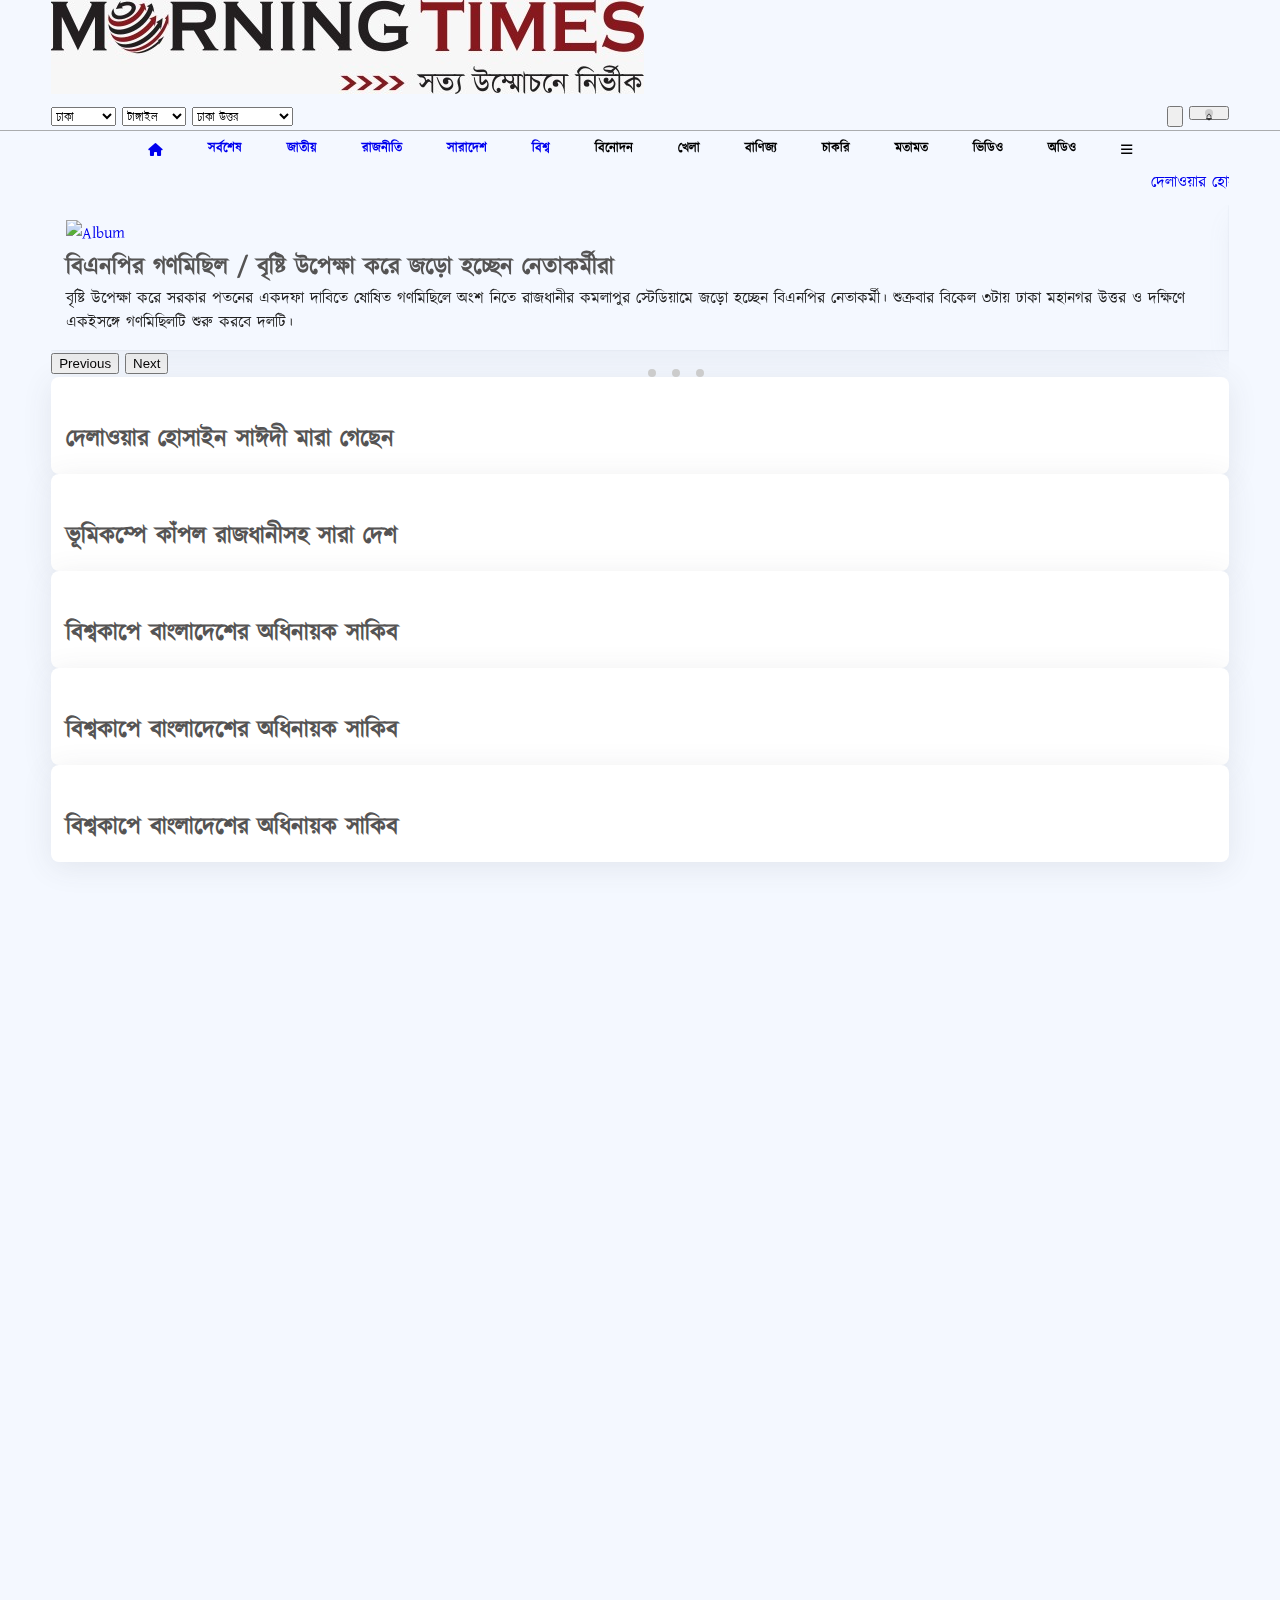
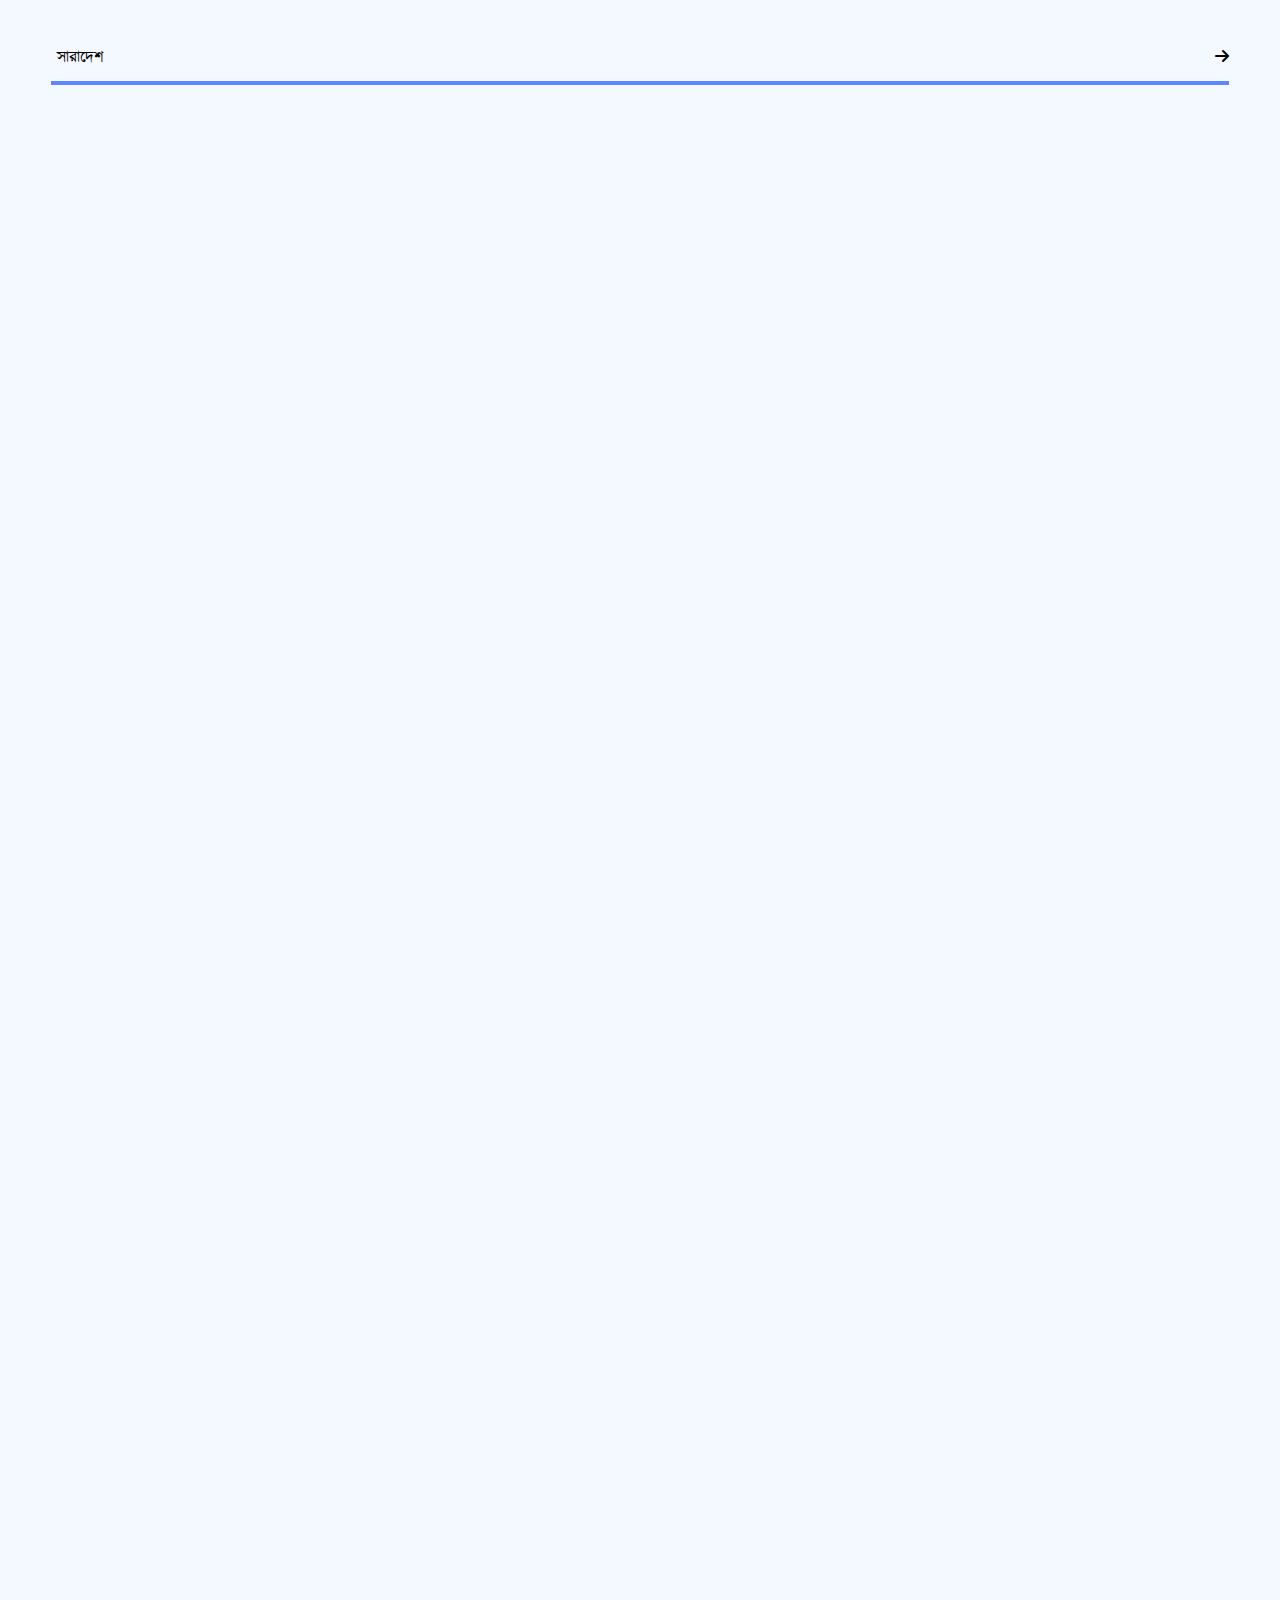
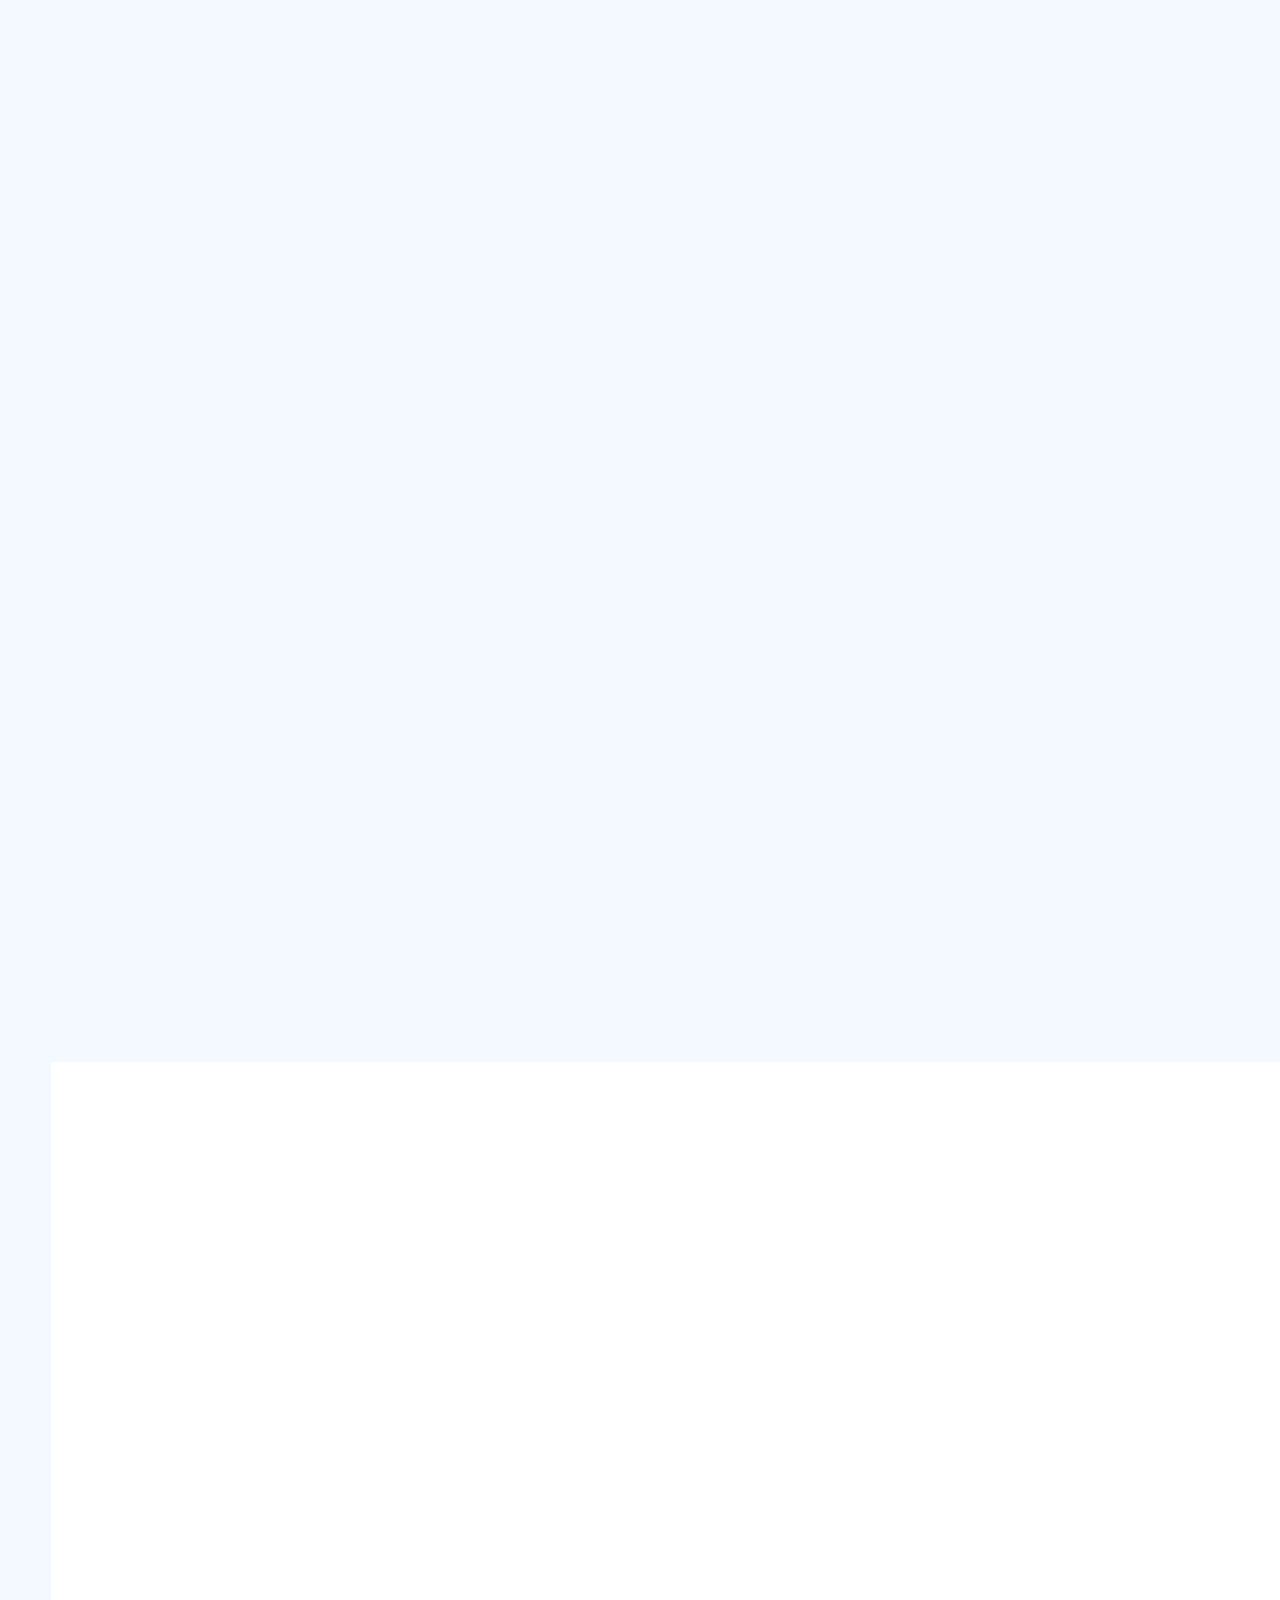
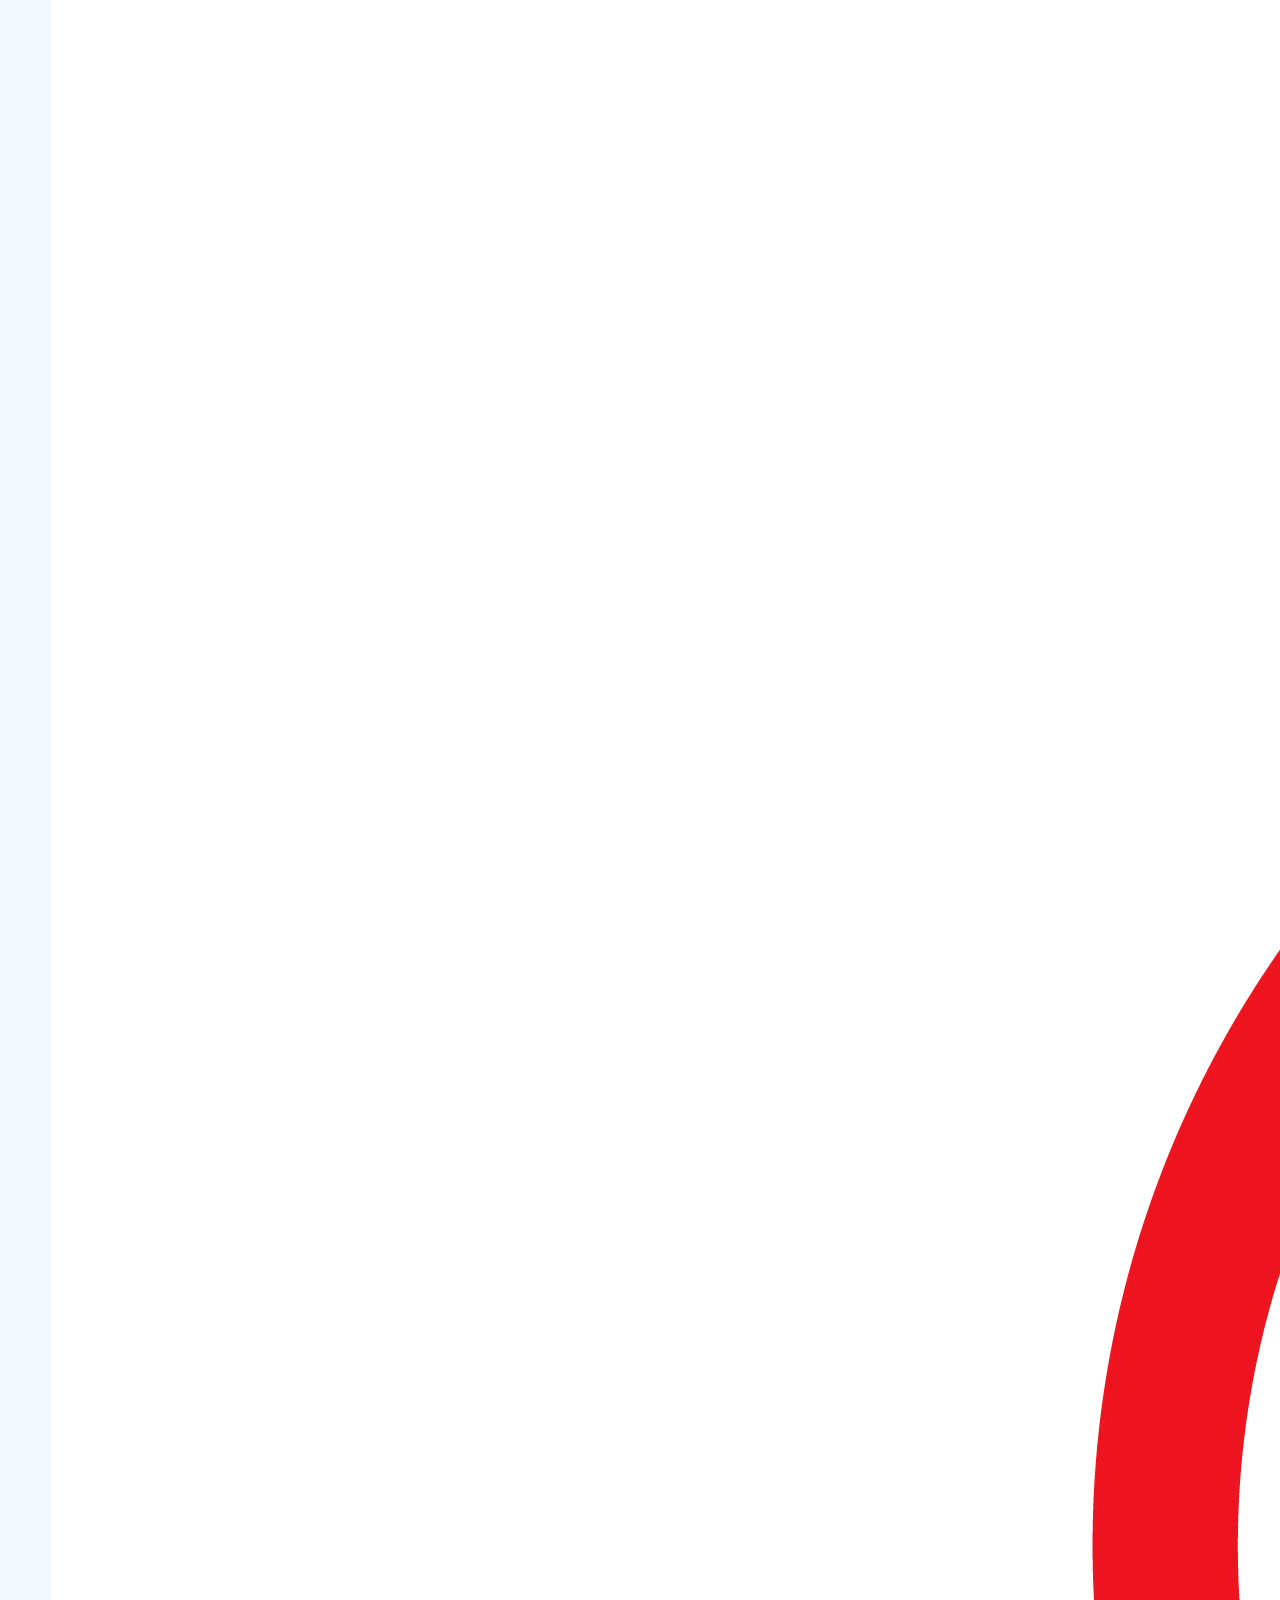
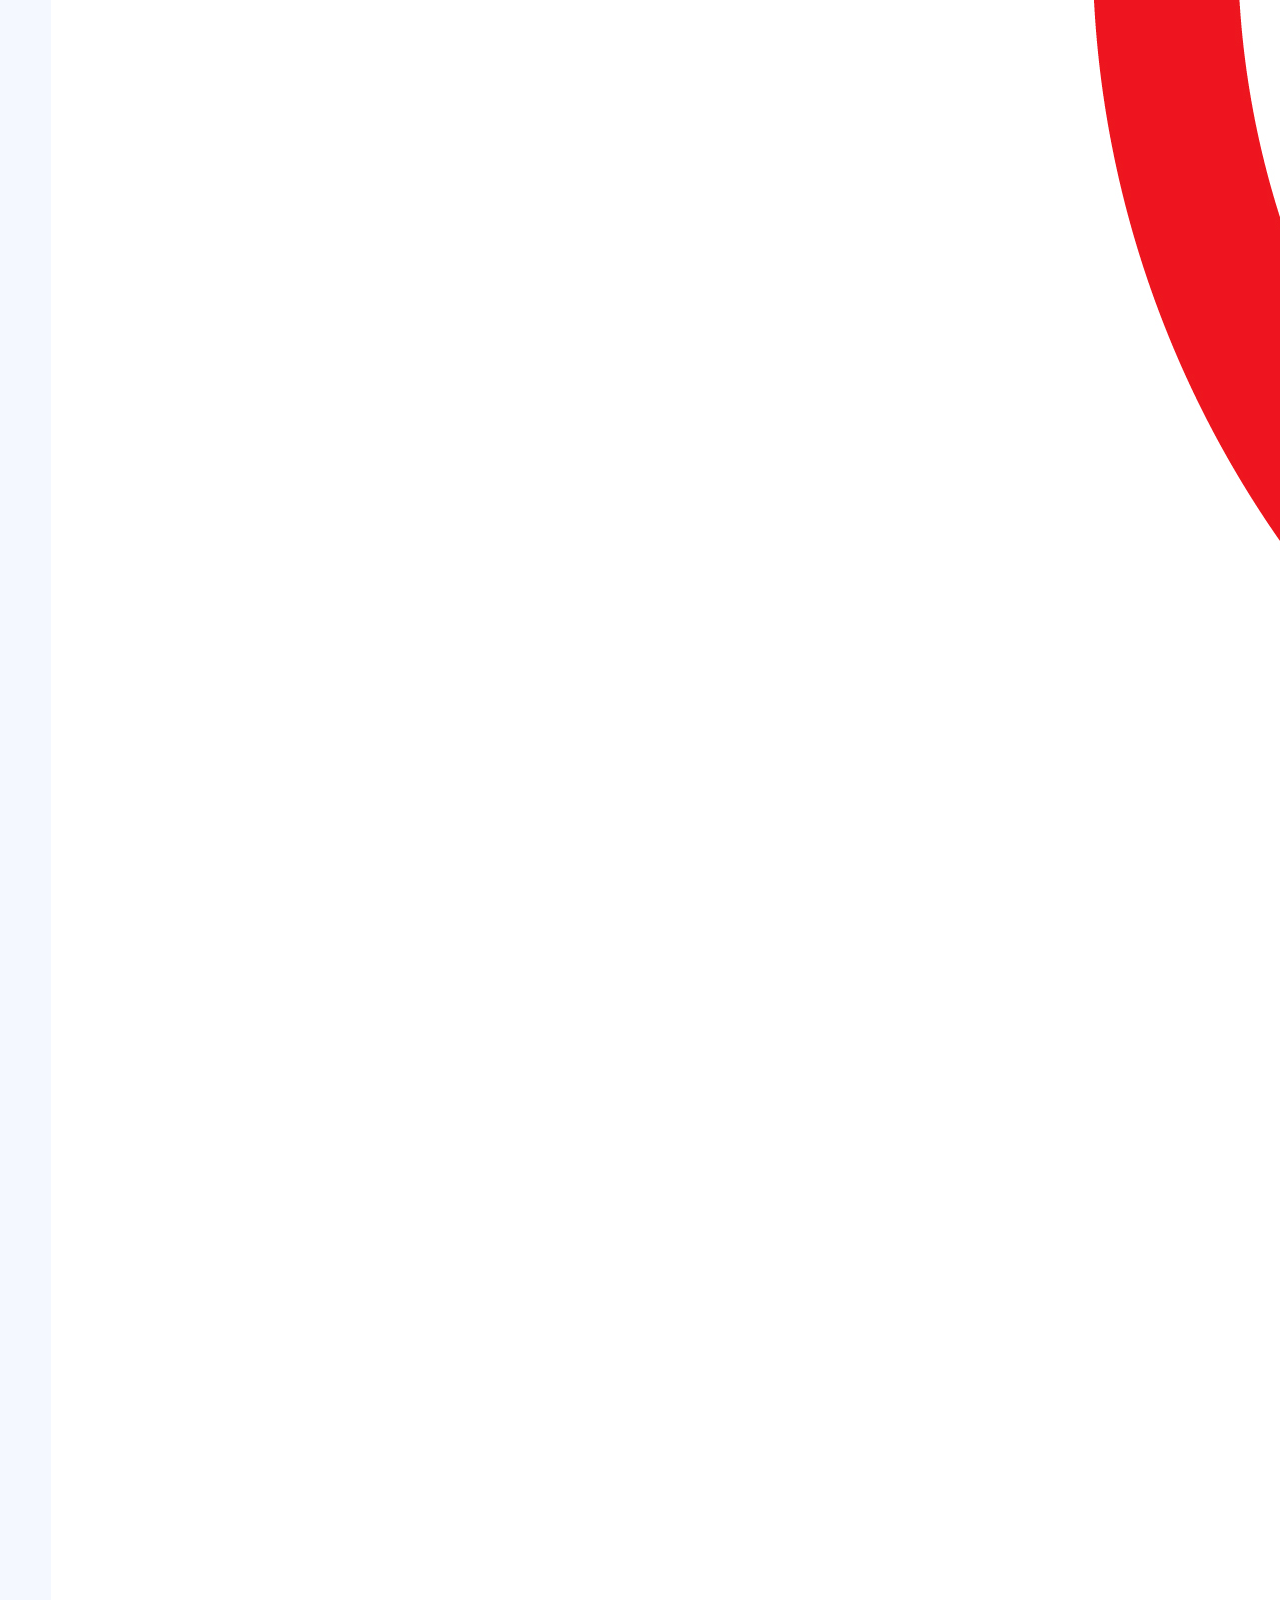
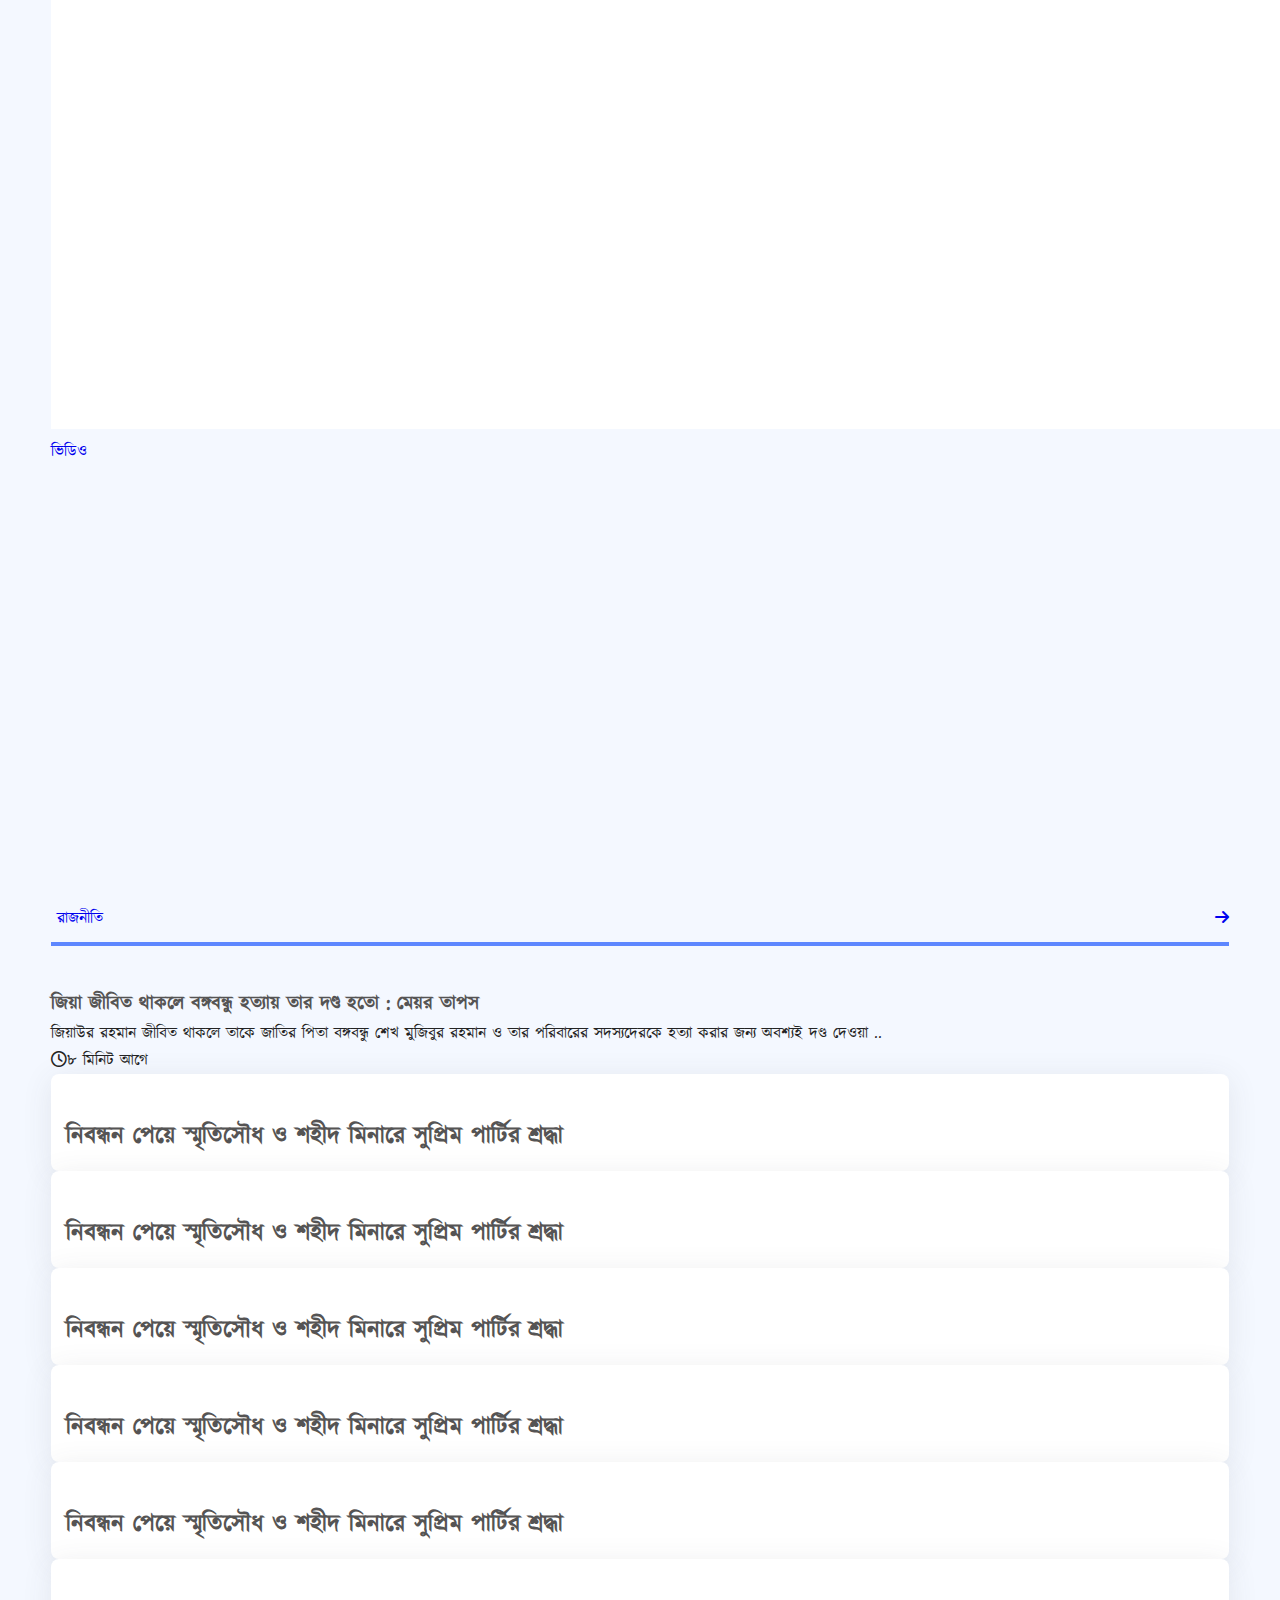
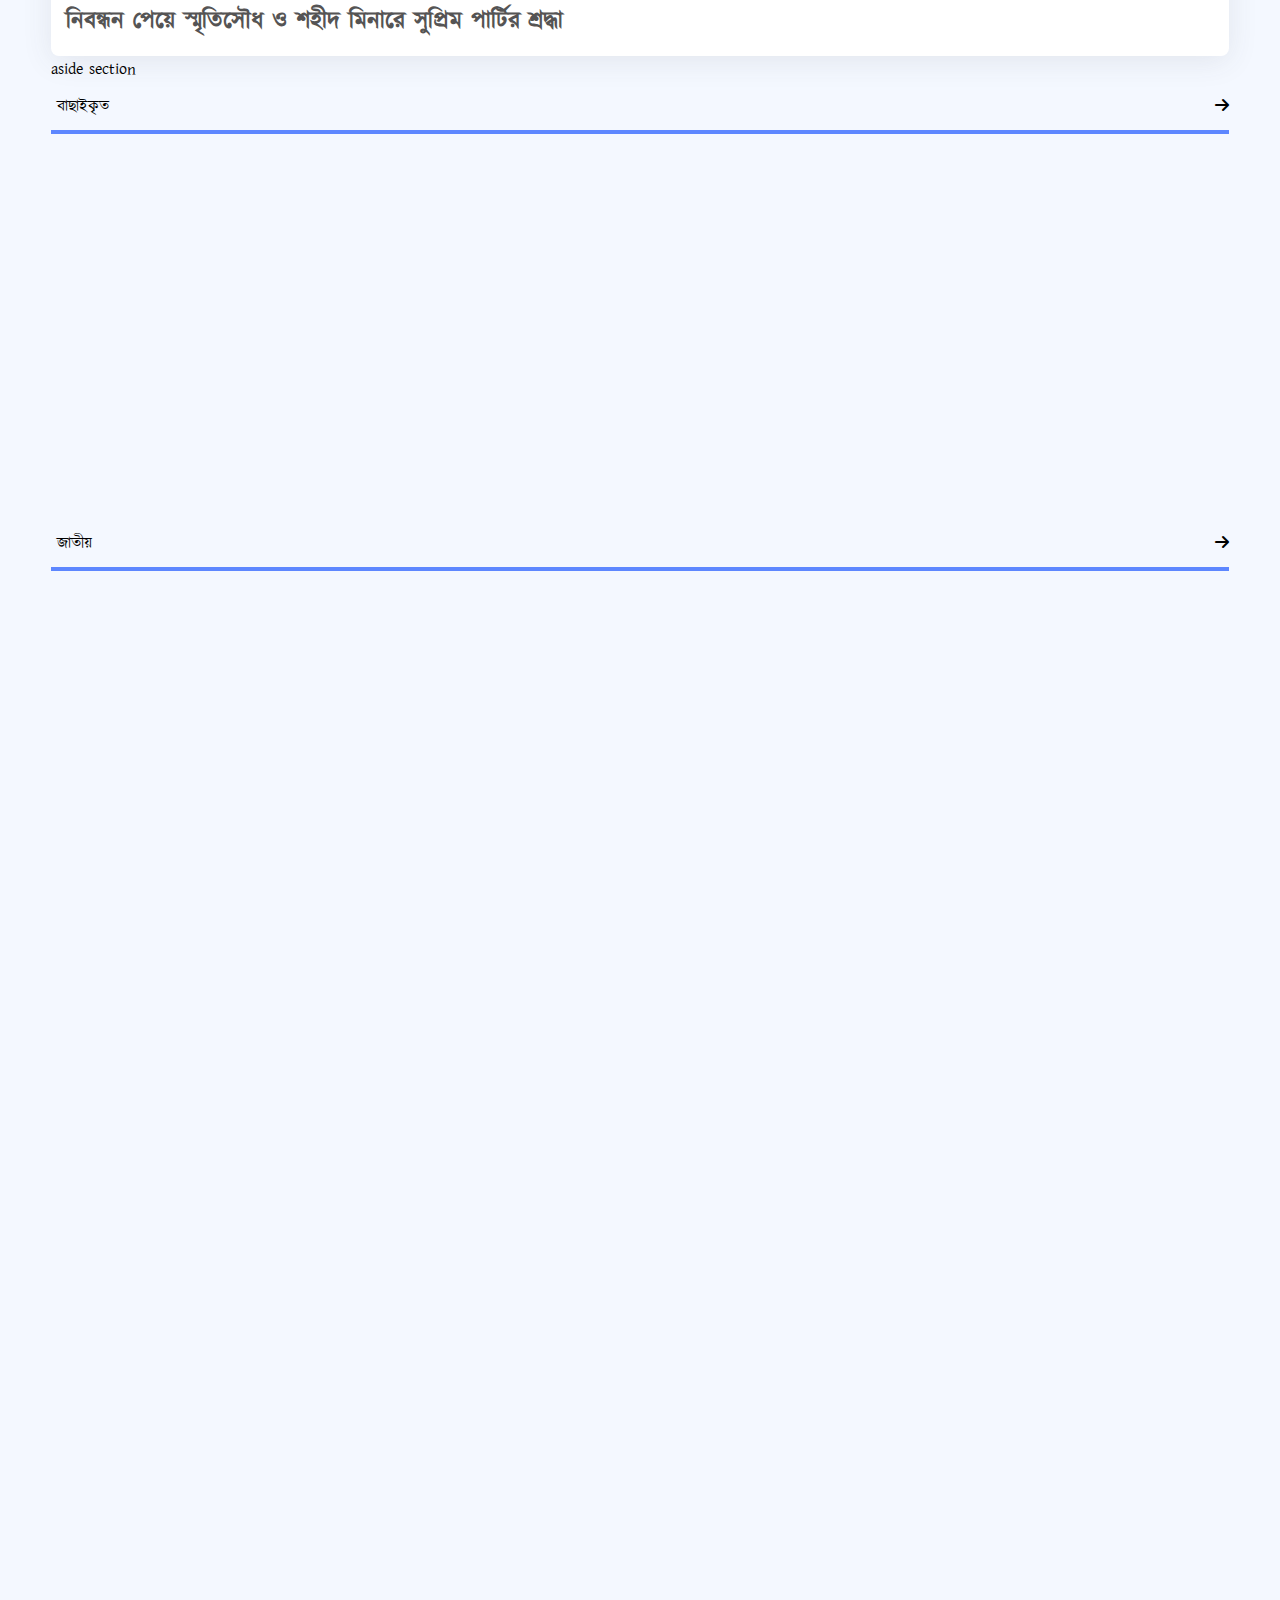
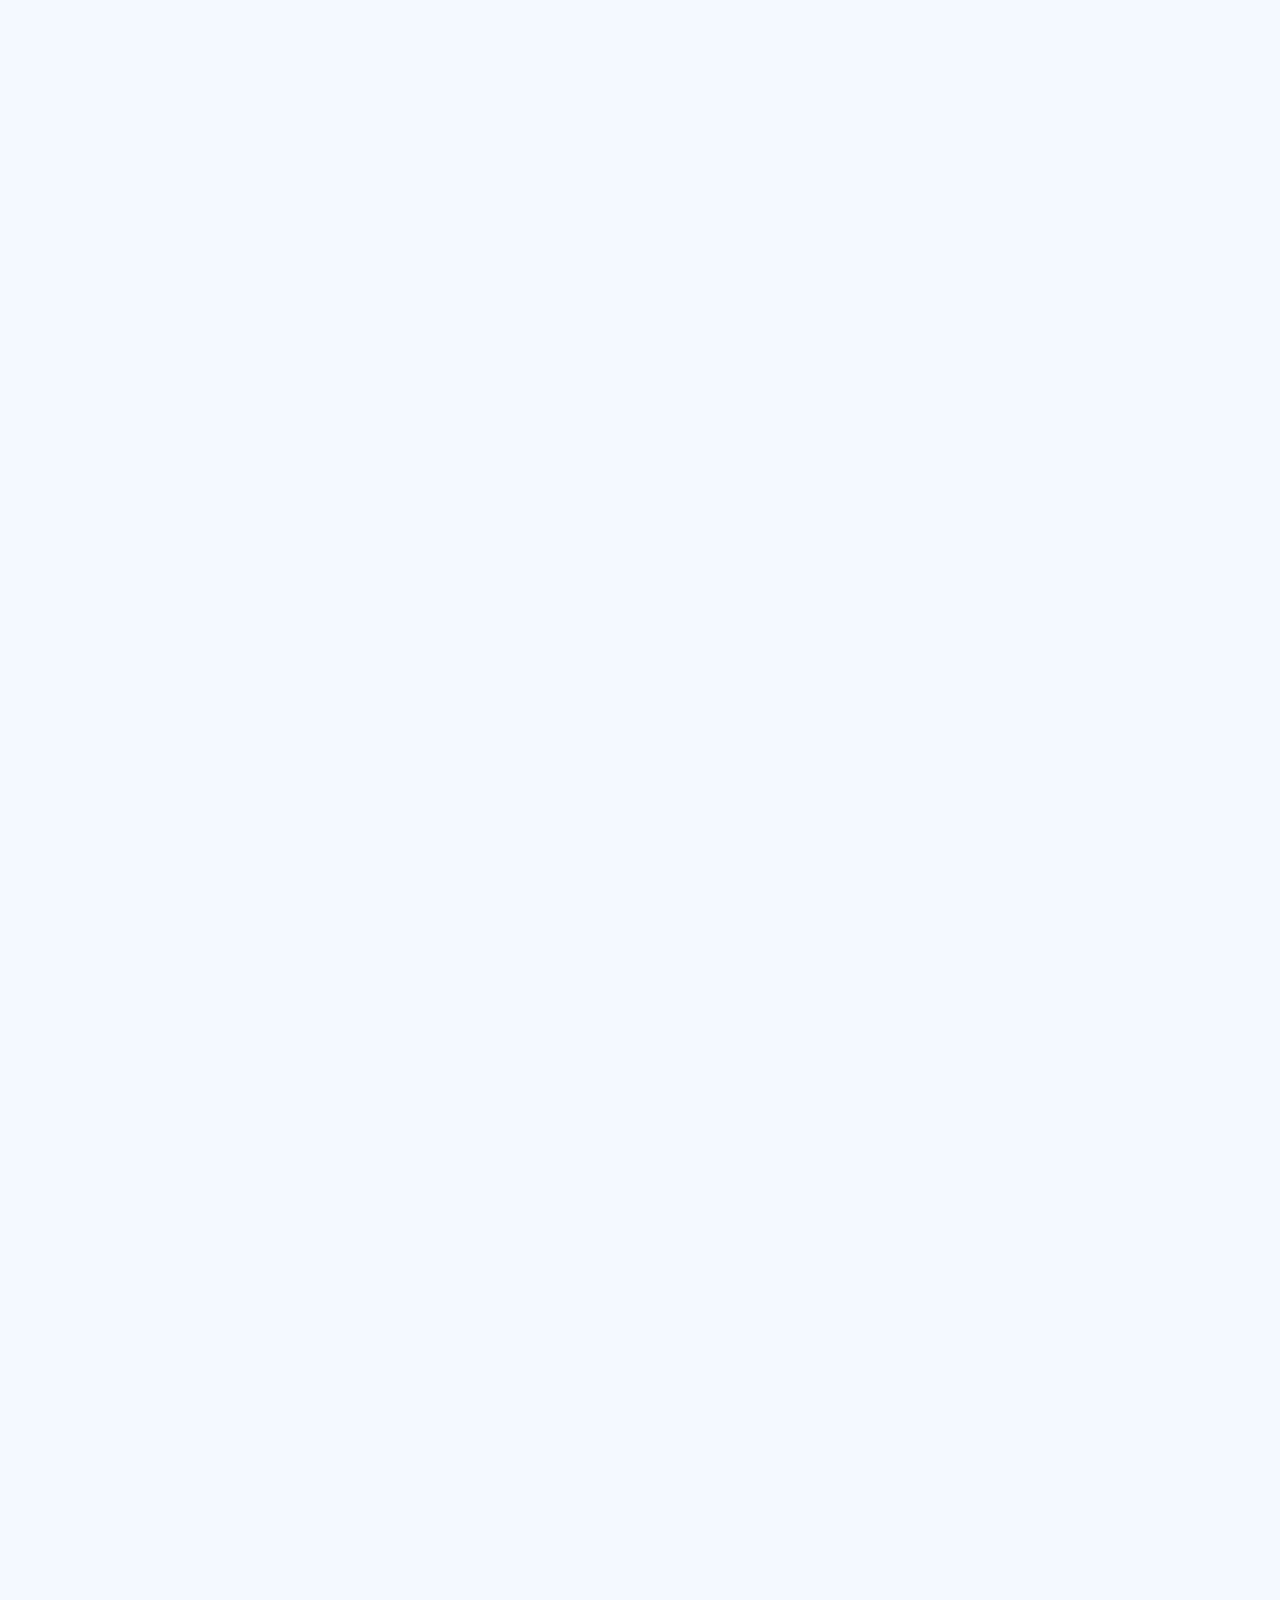
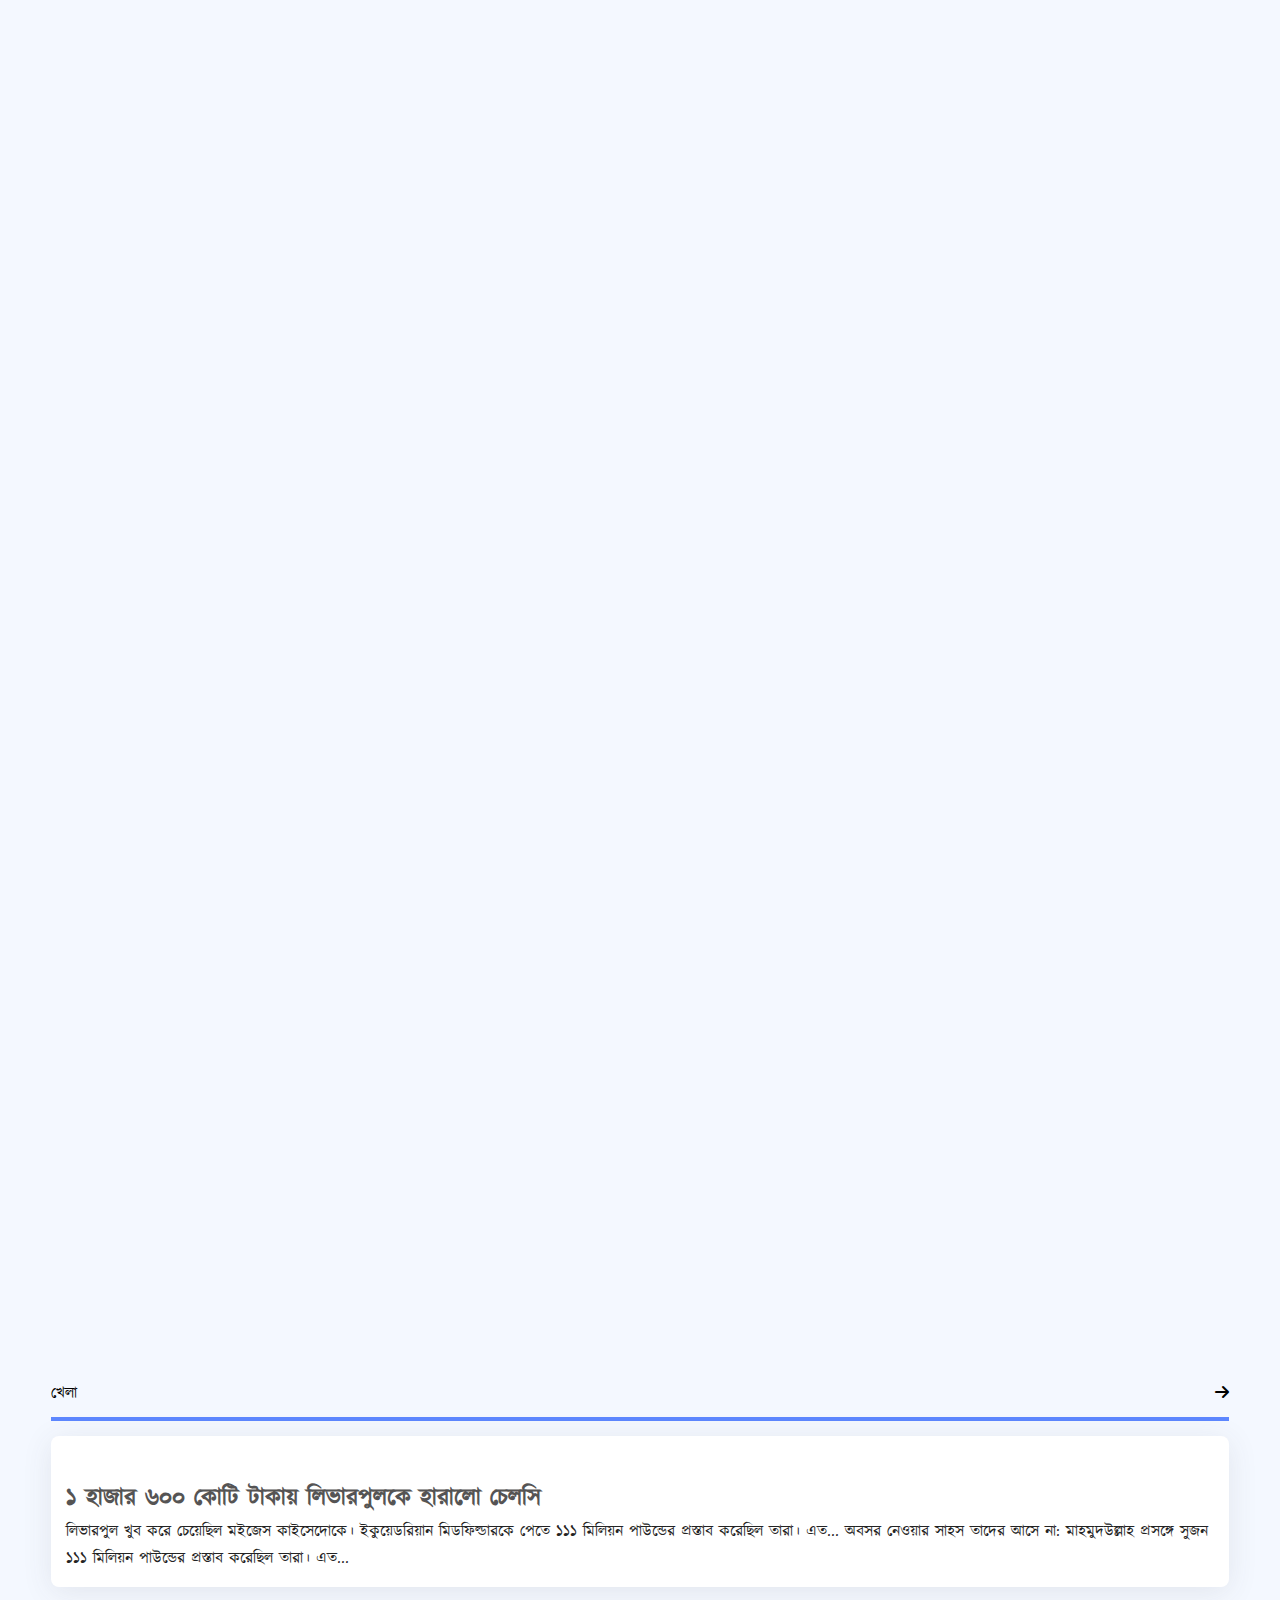
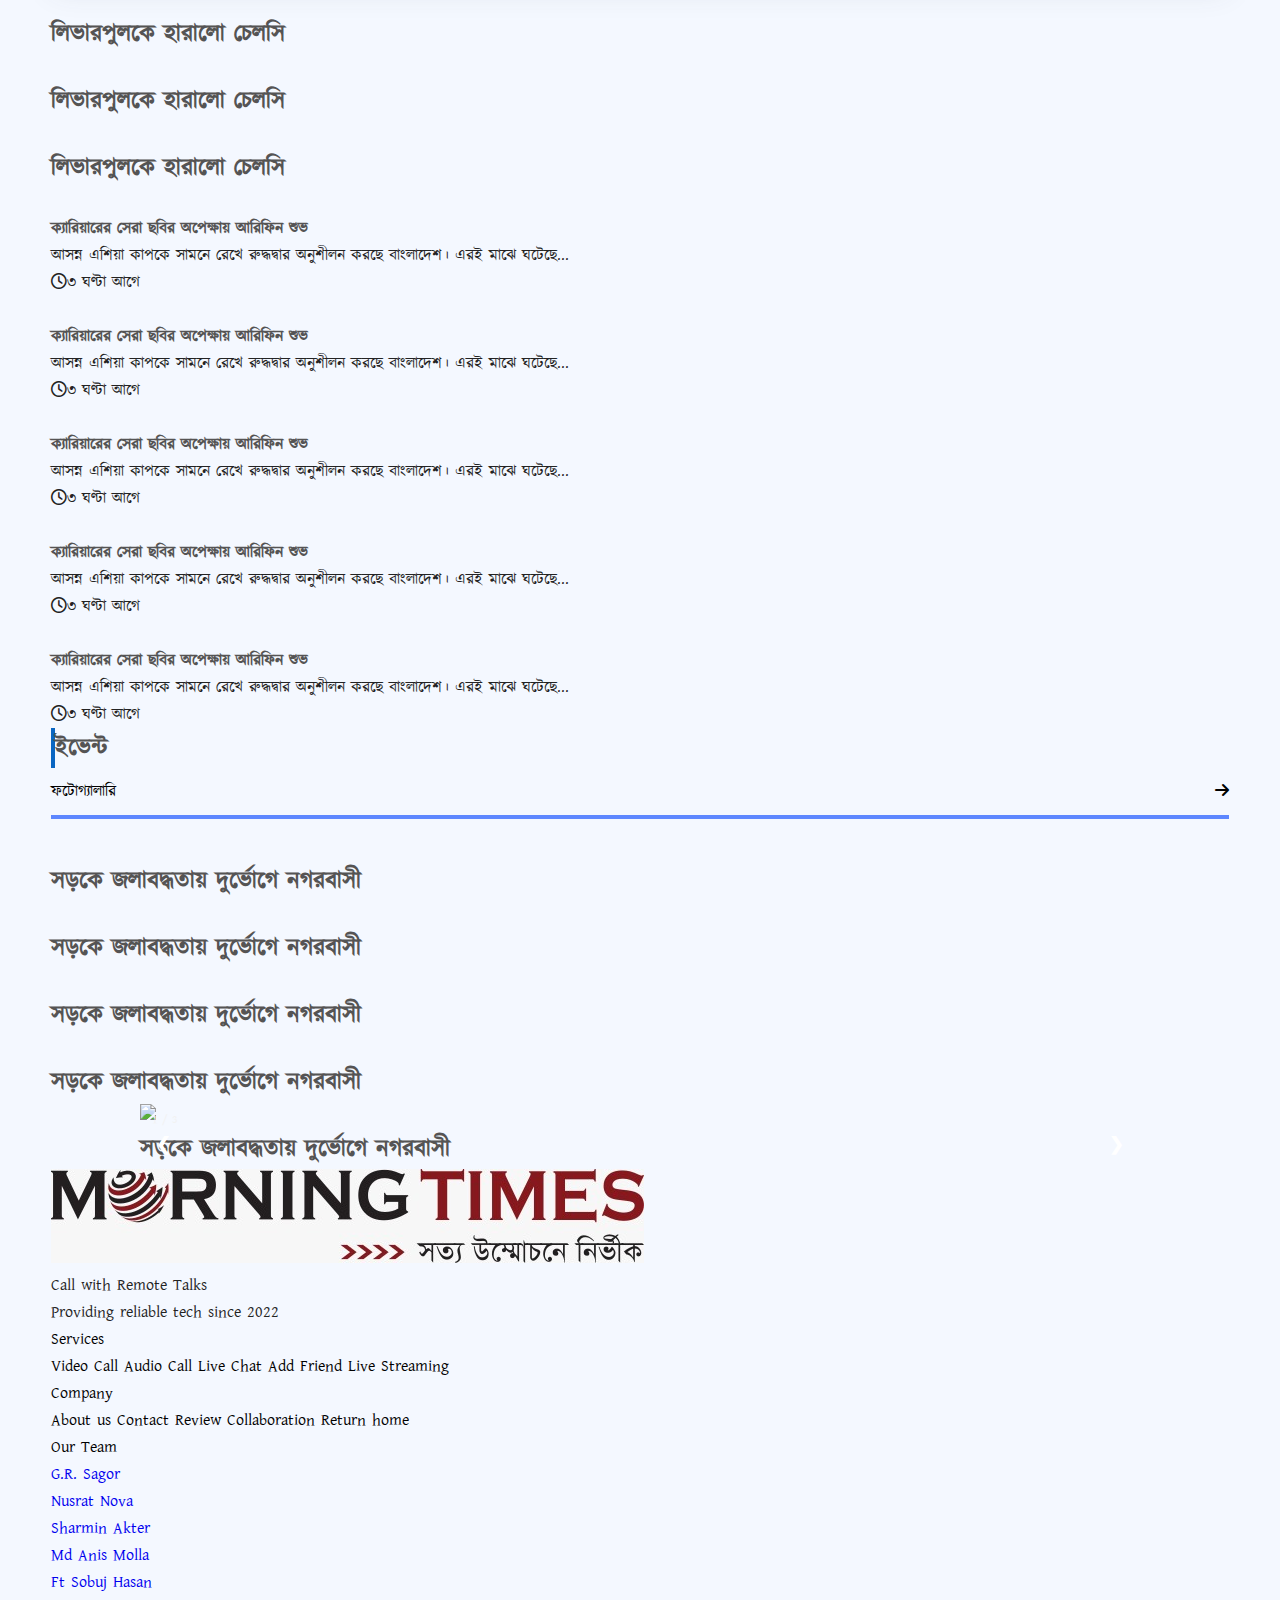
==== commit 73828312: "first commit" ====
--- a/index.html
+++ b/index.html
@@ -4,8 +4,8 @@
 <head>
   <meta charset="UTF-8">
   <meta name="viewport" content="width=device-width, initial-scale=1.0">
-  <title>Morning-Time</title>
-  <link rel="shortcut icon" href="./images/favicon.jpg" type="image/x-icon">
+  <title>Morning-Times</title>
+  <link rel="shortcut icon" href="./images/favicon.png" type="image/x-icon">
   <link rel="stylesheet" href="https://cdnjs.cloudflare.com/ajax/libs/font-awesome/6.4.2/css/all.min.css" />
   <link href="https://cdn.jsdelivr.net/npm/daisyui@3.5.1/dist/full.css" rel="stylesheet" type="text/css" />
   <link rel="stylesheet" href="./style.css">
@@ -366,8 +366,8 @@
             </div>
             <div>
               <div class="top_calander grid grid-cols-2 gap-5 mt-4  py-2  ">
-                <button class="btn btn-sm btn-outline btn-primary  rounded-md">অনলাইন সংস্করণ</button>
-                <button class="btn btn-sm btn-outline btn-primary rounded-md">প্রিন্ট সংস্করণ</button>
+                <!-- <button class="btn btn-sm btn-outline btn-primary  rounded-md">অনলাইন সংস্করণ</button>
+                <button class="btn btn-sm btn-outline btn-primary rounded-md">প্রিন্ট সংস্করণ</button> -->
                 <select class="select select-secondary w-full rounded-lg select-sm">
                   <option selected>Janu</option>
                   <option>Feb</option>
@@ -979,8 +979,8 @@
           </div>
         </div>
       </div>
-      <aside class="lg:col-span-2">
-        aside section
+      <aside data-aos="zoom-in-left" class="lg:col-span-2 md:pt-1">
+        <img class="w-full pt-16" src="https://www.kalbela.com/templates/web-view/images/JarwaHouse.jpg" alt="">
       </aside>
     </div>
   </section>
@@ -1146,7 +1146,9 @@
         </div>
       </div>
       <aside data-aos="zoom-in-left" class="lg:col-span-2">
-        aside section
+        <img class="w-full pt-16" src="	https://www.kalbela.com/templates/web-view/images/unionbank.gif" alt="">
+        <img class="w-full pt-2" src="	https://www.kalbela.com/templates/web-view/images/RupaliBank.jpg" alt="">
+
       </aside>
     </div>
   </section>
@@ -1229,7 +1231,8 @@
         </div>
       </div>
       <aside data-aos="zoom-in-left" class="lg:col-span-2">
-        aside section
+        <img class="w-full pt-16" src="https://www.kalbela.com/templates/web-view/images/bonfol2-7-23.gif" alt="">
+
       </aside>
     </div>
   </section>
@@ -1296,7 +1299,8 @@
         </div>
       </div>
       <aside data-aos="zoom-in-left" class="lg:col-span-2">
-        aside section
+        <img class="w-full pt-16" src="	https://www.kalbela.com/templates/web-view/images/PhpGroup.jpg" alt="">
+
       </aside>
     </div>
   </section>
--- a/style.css
+++ b/style.css
@@ -356,7 +356,7 @@
     News Details page section css code here 
  =========================================================*/
 .details-left-news {
-  padding: 20px 0;
+  /* padding: 20px 0; */
 }
 .details-left-icon {
   padding-right: 10px;
@@ -686,7 +686,7 @@
 
 .slider-indicators {
   position: absolute;
-  bottom: 7px;
+  bottom: 0px;
   left: 50%;
 display: flex;
 justify-content: center;
@@ -694,8 +694,8 @@
 }
 
 .indicator {
-width: 5px;
-height: 5px;
+width: 8px;
+height: 8px;
 margin: 0 0.5rem;
 background-color: #ccc;
 border-radius: 50%;
